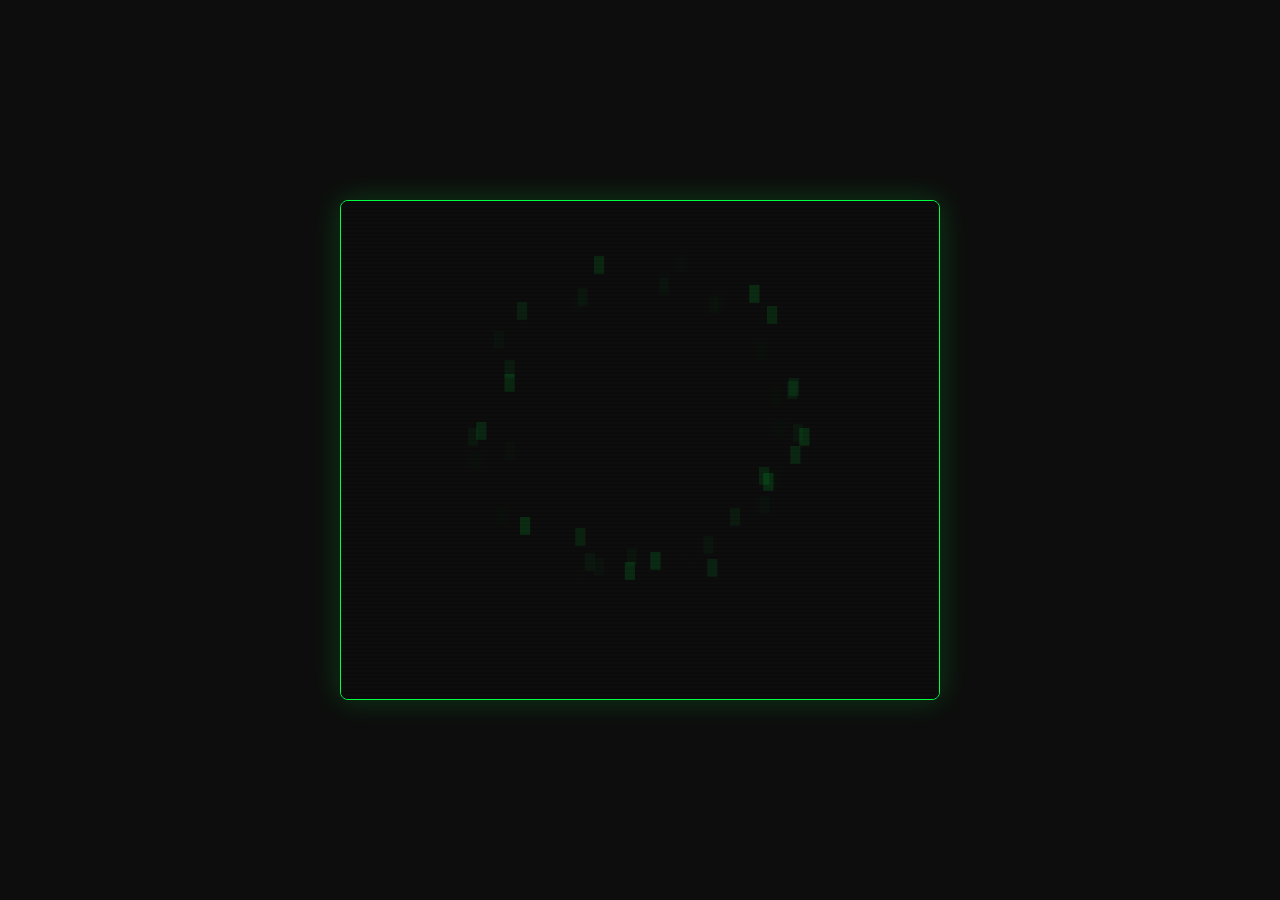
==== ANKFAF.html @ b47f508b "Update ANKFAF.html" ====
<!DOCTYPE html>
<html lang="ru">
<head>
<meta charset="UTF-8">
<meta name="viewport" content="width=device-width, initial-scale=1.0">
<title>NT — ЛИЧНОЕ ДЕЛО</title>
<style>
* { box-sizing: border-box; margin: 0; padding: 0; }
body { background: #0d0d0d; font-family: 'Courier New', monospace; min-height: 100vh; overflow: hidden; }

@keyframes scanmove { 0% { top: -80px; } 100% { top: calc(100% + 80px); } }
@keyframes blink { 50% { opacity: 0; } }

/* DESKTOP */
#desktop { width: 100vw; height: 100vh; position: relative; overflow: hidden; }
#desktop-logo {
  position: fixed; top: 18px; right: 24px; z-index: 1;
  font-size: 13px; line-height: 1.35; white-space: pre; letter-spacing: 2px;
  pointer-events: none; color: #00FF41;
  text-shadow: 0 0 8px #00FF41; opacity: 0.12;
}

/* WINDOW BASE */
.window {
  position: absolute; display: flex; flex-direction: column;
  border: 1px solid var(--wc, #00FF41);
  border-radius: 6px; background: #0d0d0d;
  box-shadow: 0 0 20px rgba(var(--wc-rgb, 0,255,65), 0.1), inset 0 0 20px rgba(0,0,0,0.5);
  overflow: hidden; min-width: 200px; min-height: 120px;
}
.win-scanline {
  position: absolute; left: 0; width: 100%; height: 60px; pointer-events: none; z-index: 6;
  background: linear-gradient(to bottom, transparent 0%, color-mix(in srgb, var(--wc, #00FF41) 5%, transparent) 40%, color-mix(in srgb, var(--wc, #00FF41) 9%, transparent) 50%, color-mix(in srgb, var(--wc, #00FF41) 5%, transparent) 60%, transparent 100%);
  animation: scanmove 4s linear infinite;
}
.win-crt {
  position: absolute; top: 0; left: 0; width: 100%; height: 100%; pointer-events: none; z-index: 5;
  background: repeating-linear-gradient(to bottom, transparent 0px, transparent 3px, rgba(0,0,0,0.1) 3px, rgba(0,0,0,0.1) 4px);
}
.win-titlebar {
  flex-shrink: 0; padding: 8px 14px; display: flex; justify-content: space-between; align-items: center;
  border-bottom: 1px solid color-mix(in srgb, var(--wc, #00FF41) 20%, transparent);
  cursor: move; user-select: none; position: relative; z-index: 7;
}
.win-title { font-size: 13px; color: var(--wc, #00FF41); letter-spacing: 2px; opacity: 0.8; }
.win-body { flex: 1; display: flex; flex-direction: column; overflow: hidden; position: relative; z-index: 2; }
.win-resize {
  position: absolute; bottom: 0; right: 0; width: 14px; height: 14px; cursor: se-resize; z-index: 10;
  background: linear-gradient(135deg, transparent 50%, color-mix(in srgb, var(--wc, #00FF41) 50%, transparent) 50%);
}
.win-close {
  background: transparent; border: 1px solid var(--wc, #00FF41); border-radius: 3px;
  color: var(--wc, #00FF41); font-family: 'Courier New', monospace; font-size: 12px;
  padding: 2px 7px; cursor: pointer; letter-spacing: 1px; opacity: 0.6;
  transition: opacity 0.2s, background 0.2s;
}
.win-close:hover { opacity: 1; background: rgba(0,255,65,0.1); }
.win-scroll { scrollbar-width: thin; scrollbar-color: var(--wc, #00FF41) #0d0d0d; }
.win-scroll::-webkit-scrollbar { width: 4px; }
.win-scroll::-webkit-scrollbar-track { background: #0d0d0d; }
.win-scroll::-webkit-scrollbar-thumb { background: var(--wc, #00FF41); }

/* BOOT */
#boot-overlay {
  position: fixed; top: 0; left: 0; width: 100vw; height: 100vh;
  background: #0d0d0d; z-index: 9999;
  display: flex; align-items: center; justify-content: center;
}
#boot-window {
  background: #0d0d0d; border: 1px solid #00FF41; border-radius: 8px;
  width: 600px; height: 500px; max-width: 96vw; max-height: 96vh;
  box-shadow: 0 0 30px rgba(0,255,65,0.2); position: relative; overflow: hidden;
  display: flex; align-items: center; justify-content: center;
}



/* PAGE WINDOWS */
.page-window { --wc: #00FF41; --wc-rgb: 0,255,65; display: none; width: 420px; height: 460px; }
#pw5 { --wc: #ff4444; --wc-rgb: 255,68,68; }
.page-body { padding: 16px 20px; flex: 1; display: flex; flex-direction: column; overflow: hidden; }
.page-messages {
  flex: 1; overflow-y: auto; font-size: 13px; color: #00FF41; line-height: 1.9;
  scrollbar-width: thin; scrollbar-color: var(--wc, #00FF41) #0d0d0d;
}
.page-messages::-webkit-scrollbar { width: 3px; }
.page-messages::-webkit-scrollbar-thumb { background: var(--wc, #00FF41); }

/* PAGE CONTENT BLOCKS */
.pmsg { opacity: 0; transition: opacity 0.3s ease; margin-bottom: 2px; }
.pmsg.show { opacity: 1; }
.pmsg.sep { opacity: 0.25 !important; }
.pmsg.content { color: #00FF41; opacity: 0.85 !important; }

/* CARD */
.nt-card {
  --cc: #00FF41;
  border: 1px solid color-mix(in srgb, var(--cc) 35%, transparent);
  background: color-mix(in srgb, var(--cc) 5%, black);
  border-radius: 3px; margin: 4px 0;
  opacity: 0; transition: opacity 0.3s;
}
.nt-card.show { opacity: 1; }
.nt-card-head {
  display: flex; align-items: center; gap: 8px;
  padding: 7px 10px; cursor: pointer; user-select: none;
}
.nt-card-toggle {
  width: 18px; height: 18px; flex-shrink: 0;
  display: flex; align-items: center; justify-content: center;
  background: rgba(0,0,0,0.35);
  border: 1px solid color-mix(in srgb, var(--cc) 55%, transparent);
  color: var(--cc); font-size: 15px; line-height: 1;
  border-radius: 2px;
}
.nt-card-name { color: var(--cc); font-size: 14px; flex: 1; }
.nt-card-tags { display: flex; flex-wrap: wrap; gap: 4px; padding: 0 10px 6px 36px; }
.nt-card-tag {
  border: 1px solid color-mix(in srgb, var(--cc) 30%, transparent);
  color: var(--cc); padding: 1px 6px; font-size: 11px;
  letter-spacing: 1px; opacity: 0.75;
  background: color-mix(in srgb, var(--cc) 6%, transparent);
  border-radius: 2px;
}
.nt-card-body {
  display: none; padding: 8px 10px 10px 36px;
  border-top: 1px solid color-mix(in srgb, var(--cc) 15%, transparent);
  font-size: 13px; line-height: 1.7;
}
.nt-card.open .nt-card-body { display: block; }
.nt-card.open .nt-card-toggle { }
.nt-card-line { margin-bottom: 2px; }

/* IMG TRIGGER */
.img-trigger {
  display: inline-flex; flex-direction: column; align-items: flex-start;
  cursor: pointer; vertical-align: bottom; line-height: 1;
}
.img-trigger-label {
  font-size: 10px; letter-spacing: 1px; opacity: 0.5; line-height: 1;
  margin-bottom: 1px; color: inherit;
}
.img-trigger-text {
  text-decoration: underline; text-underline-offset: 3px;
  text-decoration-style: solid; color: inherit;
}

/* NAME LINK */
.name-link {
  color: #62F1F5; text-decoration: underline; cursor: pointer;
  text-shadow: 0 0 6px rgba(98,241,245,0.5); transition: opacity 0.2s;
}
.name-link:hover { opacity: 0.7; }

/* IMAGE POPUP */
#img-popup {
  display: none; position: fixed; z-index: 9000;
  background: #0d0d0d; border: 1px solid #62F1F5; border-radius: 6px;
  box-shadow: 0 0 30px rgba(98,241,245,0.3);
  padding: 8px; flex-direction: column; align-items: center; overflow: hidden;
}
#img-popup.show { display: flex; }
#img-popup .popup-title { font-size: 12px; color: #62F1F5; letter-spacing: 2px; opacity: 0.6; margin-bottom: 6px; align-self: flex-start; }
#img-popup img { width: 220px; height: auto; border-radius: 4px; border: 1px solid rgba(98,241,245,0.2); display: block; }
#img-popup .popup-close { font-size: 12px; color: #62F1F5; opacity: 0.5; margin-top: 6px; cursor: pointer; letter-spacing: 1px; align-self: flex-end; }
#img-popup .popup-close:hover { opacity: 1; }
#img-popup .win-scanline { position: absolute; left: 0; width: 100%; height: 60px; pointer-events: none; z-index: 6;
  background: linear-gradient(to bottom, transparent 0%, rgba(98,241,245,0.05) 40%, rgba(98,241,245,0.09) 50%, rgba(98,241,245,0.05) 60%, transparent 100%);
  animation: scanmove 4s linear infinite; }

/* STATUS BAR + ONLINE */
#statusbar {
  position: fixed; bottom: 16px; right: 20px; z-index: 50;
  display: flex; flex-direction: column; align-items: flex-end; gap: 6px;
  pointer-events: none;
}
#online-indicator {
  font-family: 'Courier New', monospace; font-size: 12px;
  color: #00FF41; letter-spacing: 1px; opacity: 0.7;
  display: flex; align-items: center; gap: 5px;
}
#online-dot { color: #00FF41; font-size: 12px; }
#clock-bar {
  font-family: 'Courier New', monospace; font-size: 13px;
  color: #00FF41; letter-spacing: 2px; opacity: 0.45;
}

/* HISTORY WINDOW */
#history-window {
  --wc: #62F1F5; --wc-rgb: 98,241,245;
  display: none; width: 420px; height: 400px;
}
.history-body { padding: 14px 18px; flex: 1; display: flex; flex-direction: column; overflow: hidden; }
.history-list { flex: 1; overflow-y: auto; font-size: 13px; line-height: 1.8;
  scrollbar-width: thin; scrollbar-color: #62F1F5 #0d0d0d; }
.history-list::-webkit-scrollbar { width: 3px; }
.history-list::-webkit-scrollbar-thumb { background: #62F1F5; }
.h-entry { border-bottom: 1px solid rgba(98,241,245,0.08); padding: 6px 0; }
.h-entry-time { color: #62F1F5; opacity: 0.5; font-size: 12px; }
.h-entry-text { color: #00FF41; }

/* EDITOR WINDOW */
#editor-window {
  --wc: #62F1F5; --wc-rgb: 98,241,245;
  display: none; width: 820px; height: 580px;
}
.editor-body { padding: 12px 14px; flex: 1; display: flex; flex-direction: column; gap: 10px; overflow: hidden; }
.editor-top { display: flex; align-items: center; gap: 10px; flex-shrink: 0; padding-bottom: 10px; border-bottom: 1px solid rgba(98,241,245,0.15); flex-wrap: wrap; }
.editor-page-tabs { display: flex; gap: 4px; }
.editor-tab {
  background: transparent; border: 1px solid rgba(98,241,245,0.3);
  color: #62F1F5; font-family: 'Courier New', monospace; font-size: 12px;
  padding: 3px 10px; cursor: pointer; letter-spacing: 1px; opacity: 0.5;
  transition: opacity 0.2s, background 0.2s;
}
.editor-tab.active { opacity: 1; background: rgba(98,241,245,0.1); }
.editor-tab:hover { opacity: 0.8; }
.editor-status { margin-left: auto; color: #62F1F5; font-size: 12px; letter-spacing: 1px; opacity: 0.6; }

.editor-workspace { flex: 1; min-height: 0; display: grid; grid-template-columns: 1fr 260px; gap: 10px; }

/* BLOCK LIST */
.block-list-wrap { display: flex; flex-direction: column; gap: 6px; min-height: 0; }
.block-list {
  flex: 1; overflow-y: auto; display: flex; flex-direction: column; gap: 6px;
  scrollbar-width: thin; scrollbar-color: #62F1F5 #0d0d0d;
  padding-right: 4px;
}
.block-list::-webkit-scrollbar { width: 3px; }
.block-list::-webkit-scrollbar-thumb { background: #62F1F5; }
.block-list-actions { display: flex; gap: 6px; flex-shrink: 0; }

/* BLOCK ITEMS */
.bl-item {
  border: 1px solid rgba(98,241,245,0.2); background: rgba(0,0,0,0.2);
  border-radius: 3px; overflow: hidden;
}
.bl-item-head {
  display: flex; align-items: center; gap: 6px; padding: 6px 8px;
  border-bottom: 1px solid rgba(98,241,245,0.1);
}
.bl-item-type { font-size: 11px; color: #62F1F5; letter-spacing: 2px; opacity: 0.6; flex-shrink: 0; }
.bl-item-preview { flex: 1; font-size: 13px; color: #00FF41; overflow: hidden; white-space: nowrap; text-overflow: ellipsis; }
.bl-item-preview.text-preview { color: #00FF41; opacity: 0.7; }
.bl-item-btns { display: flex; gap: 3px; flex-shrink: 0; }
.bl-btn {
  background: transparent; border: 1px solid rgba(98,241,245,0.25);
  color: #62F1F5; font-family: 'Courier New', monospace; font-size: 12px;
  padding: 1px 5px; cursor: pointer; opacity: 0.6;
  transition: opacity 0.15s;
}
.bl-btn:hover { opacity: 1; background: rgba(98,241,245,0.08); }
.bl-btn.danger { border-color: rgba(255,68,68,0.3); color: #ff4444; }
.bl-btn.danger:hover { background: rgba(255,68,68,0.08); }

/* CARD EDITOR (right panel) */
.editor-right { display: flex; flex-direction: column; gap: 8px; min-height: 0; overflow-y: auto;
  scrollbar-width: thin; scrollbar-color: #62F1F5 #0d0d0d; }
.editor-right::-webkit-scrollbar { width: 3px; }
.editor-right::-webkit-scrollbar-thumb { background: #62F1F5; }
.editor-panel { border: 1px solid rgba(98,241,245,0.18); background: rgba(98,241,245,0.03); padding: 10px; border-radius: 3px; }
.editor-panel-title { font-size: 11px; color: #62F1F5; letter-spacing: 2px; opacity: 0.7; margin-bottom: 8px; }
.e-field { display: flex; flex-direction: column; gap: 4px; margin-bottom: 8px; }
.e-label { font-size: 11px; color: #62F1F5; letter-spacing: 1px; opacity: 0.6; }
.e-input, .e-textarea {
  background: rgba(0,0,0,0.3); border: 1px solid rgba(98,241,245,0.2);
  color: #00FF41; font-family: 'Courier New', monospace; font-size: 13px;
  padding: 5px 7px; outline: none; width: 100%; border-radius: 2px;
}
.e-textarea { resize: none; min-height: 70px; line-height: 1.6; }
.e-color-row { display: grid; grid-template-columns: 28px 1fr; gap: 6px; align-items: center; }
.e-swatch { width: 28px; height: 28px; border: 1px solid rgba(98,241,245,0.3); border-radius: 2px; background: #00FF41; cursor: pointer; }
.e-btn {
  background: transparent; border: 1px solid rgba(98,241,245,0.35);
  color: #62F1F5; font-family: 'Courier New', monospace; font-size: 12px;
  padding: 5px 8px; cursor: pointer; width: 100%; letter-spacing: 1px;
  transition: background 0.15s;
}
.e-btn:hover { background: rgba(98,241,245,0.09); }
.e-btn.primary { border-color: rgba(0,255,65,0.4); color: #00FF41; }
.e-btn.primary:hover { background: rgba(0,255,65,0.08); }

/* TAGS EDITOR */
.tags-list { display: flex; flex-wrap: wrap; gap: 4px; margin-bottom: 6px; min-height: 20px; }
.tag-pill {
  display: flex; align-items: center; gap: 3px;
  border: 1px solid rgba(98,241,245,0.3); color: #62F1F5;
  font-size: 11px; letter-spacing: 1px; padding: 1px 4px 1px 6px;
  background: rgba(98,241,245,0.05); border-radius: 2px;
}
.tag-pill-remove { background: none; border: none; color: #ff4444; cursor: pointer; font-size: 12px; padding: 0 0 0 4px; opacity: 0.6; }
.tag-pill-remove:hover { opacity: 1; }
.tag-add-row { display: flex; gap: 5px; }
.tag-add-row .e-input { flex: 1; }

/* STAT BLOCK (page view) */
.nt-stat {
  display: flex; align-items: center; gap: 8px;
  padding: 5px 4px; margin: 2px 0;
  opacity: 0; transition: opacity 0.3s;
}
.nt-stat.show { opacity: 1; }
.nt-stat-name {
  flex: 1; font-size: 13px; color: #00FF41; letter-spacing: 1px;
}
.nt-stat-controls {
  display: flex; align-items: center; gap: 4px; flex-shrink: 0;
}
.nt-stat-btn {
  background: transparent; border: 1px solid rgba(0,255,65,0.3);
  color: #00FF41; font-family: 'Courier New', monospace; font-size: 13px;
  width: 20px; height: 20px; cursor: pointer; line-height: 1;
  display: flex; align-items: center; justify-content: center;
  border-radius: 2px; transition: background 0.15s, opacity 0.15s;
  padding: 0; flex-shrink: 0;
}
.nt-stat-btn:hover { background: rgba(0,255,65,0.1); }
.nt-stat-val {
  font-size: 15px; font-family: 'Courier New', monospace;
  color: #00FF41; min-width: 28px; text-align: center;
  cursor: pointer; border-bottom: 1px solid rgba(0,255,65,0.3);
  padding: 1px 3px; transition: border-color 0.15s;
}
.nt-stat-val:hover { border-color: rgba(0,255,65,0.7); }
.nt-stat-val.editing {
  background: rgba(0,255,65,0.07); border-color: #00FF41;
  outline: none; min-width: 36px;
}
.nt-stat-mod {
  font-size: 13px; color: #62F1F5; min-width: 32px; text-align: right;
  letter-spacing: 1px; opacity: 0.85;
}

/* LINES EDITOR */
.lines-list { display: flex; flex-direction: column; gap: 4px; margin-bottom: 6px; }
.line-item { display: flex; gap: 5px; align-items: center; }
.line-swatch { width: 20px; height: 20px; border: 1px solid rgba(98,241,245,0.3); border-radius: 2px; flex-shrink: 0; cursor: pointer; }
.line-input { flex: 1; background: rgba(0,0,0,0.3); border: 1px solid rgba(98,241,245,0.2); color: #00FF41; font-family: 'Courier New', monospace; font-size: 13px; padding: 3px 6px; outline: none; border-radius: 2px; }
.line-remove { background: none; border: none; color: #ff4444; cursor: pointer; font-size: 14px; opacity: 0.5; padding: 0 2px; }
.line-remove:hover { opacity: 1; }

/* STAT BLOCK */
.nt-stat {
  display: flex; align-items: center; gap: 8px;
  padding: 5px 6px; border-bottom: 1px solid rgba(0,255,65,0.08);
  opacity: 0; transition: opacity 0.3s;
}
.nt-stat.show { opacity: 1; }
.nt-stat-name {
  color: #00FF41; font-size: 13px; letter-spacing: 1px;
  flex: 1; opacity: 0.85;
}
.nt-stat-controls {
  display: flex; align-items: center; gap: 4px; flex-shrink: 0;
}
.nt-stat-btn {
  background: transparent; border: 1px solid rgba(0,255,65,0.3);
  color: #00FF41; font-family: 'Courier New', monospace;
  font-size: 15px; line-height: 1; padding: 1px 6px;
  cursor: pointer; border-radius: 2px; opacity: 0.7;
  transition: opacity 0.15s, background 0.15s; user-select: none;
}
.nt-stat-btn:hover { opacity: 1; background: rgba(0,255,65,0.1); }
.nt-stat-val {
  min-width: 32px; text-align: center; cursor: pointer;
  color: #00FF41; font-size: 15px; font-family: 'Courier New', monospace;
  border: 1px solid transparent; border-radius: 2px;
  padding: 1px 4px; transition: border-color 0.15s;
}
.nt-stat-val:hover { border-color: rgba(0,255,65,0.3); }
.nt-stat-val-input {
  width: 38px; text-align: center; background: rgba(0,0,0,0.4);
  border: 1px solid rgba(0,255,65,0.5); color: #00FF41;
  font-family: 'Courier New', monospace; font-size: 15px;
  padding: 1px 4px; outline: none; border-radius: 2px;
}
.nt-stat-mod {
  font-size: 13px; font-family: 'Courier New', monospace;
  min-width: 30px; text-align: right; color: #62F1F5;
  opacity: 0.8; letter-spacing: 1px;
}
.nt-stat-dice {
  font-size: 12px; color: #ffd700; opacity: 0.7; letter-spacing: 1px;
  white-space: nowrap; padding-left: 4px;
}

/* TEXT EDITOR MODAL */
#text-editor-modal {
  display: none; position: fixed; z-index: 8500;
  top: 50%; left: 50%; transform: translate(-50%, -50%);
  width: 480px; max-width: 96vw;
  background: #0d0d0d; border: 1px solid #62F1F5; border-radius: 6px;
  box-shadow: 0 0 30px rgba(98,241,245,0.2); overflow: hidden;
  flex-direction: column;
}
#text-editor-modal.show { display: flex; }
#text-editor-modal .tem-scanline {
  position: absolute; left: 0; width: 100%; height: 60px; pointer-events: none; z-index: 6;
  background: linear-gradient(to bottom, transparent 0%, rgba(98,241,245,0.05) 40%, rgba(98,241,245,0.09) 50%, rgba(98,241,245,0.05) 60%, transparent 100%);
  animation: scanmove 4s linear infinite;
}
#text-editor-modal .tem-crt {
  position: absolute; top: 0; left: 0; width: 100%; height: 100%; pointer-events: none; z-index: 5;
  background: repeating-linear-gradient(to bottom, transparent 0px, transparent 3px, rgba(0,0,0,0.1) 3px, rgba(0,0,0,0.1) 4px);
}
.tem-titlebar {
  position: relative; z-index: 7; padding: 8px 14px;
  display: flex; justify-content: space-between; align-items: center;
  border-bottom: 1px solid rgba(98,241,245,0.2);
}
.tem-title { font-size: 12px; color: #62F1F5; letter-spacing: 2px; opacity: 0.8; }
.tem-body { position: relative; z-index: 2; padding: 14px; display: flex; flex-direction: column; gap: 10px; }
#tem-textarea {
  background: rgba(0,0,0,0.4); border: 1px solid rgba(98,241,245,0.25);
  color: #00FF41; font-family: 'Courier New', monospace; font-size: 14px;
  padding: 10px; outline: none; resize: vertical; min-height: 160px;
  line-height: 1.7; border-radius: 2px; width: 100%;
}
#tem-textarea:focus { border-color: rgba(98,241,245,0.5); }
.tem-footer { display: flex; gap: 8px; justify-content: flex-end; }
.line-edit-btn {
  background: transparent; border: 1px solid rgba(98,241,245,0.25);
  color: #62F1F5; font-family: 'Courier New', monospace; font-size: 12px;
  padding: 2px 7px; cursor: pointer; opacity: 0.7; border-radius: 2px;
  transition: opacity 0.15s, background 0.15s; flex-shrink: 0;
}
.line-edit-btn:hover { opacity: 1; background: rgba(98,241,245,0.08); }


/* DESKTOP ICONS */
#desktop-icons {
  position: fixed;
  top: 22px;
  left: 22px;
  z-index: 4;
  display: none;
  grid-auto-flow: column;
  grid-template-rows: repeat(auto-fill, 110px);
  grid-auto-columns: 96px;
  max-height: calc(100vh - 44px);
  gap: 14px 18px;
  align-content: start;
}
.desktop-icon {
  width: 88px;
  display: flex;
  flex-direction: column;
  align-items: center;
  gap: 6px;
  cursor: pointer;
  user-select: none;
  padding: 6px 4px;
  border-radius: 4px;
  transition: background 0.15s, opacity 0.15s, transform 0.15s;
}
.desktop-icon:hover {
  background: rgba(0,255,65,0.08);
  transform: translateY(-2px);
}
.desktop-icon-symbol {
  width: 44px;
  height: 44px;
  border: 1px solid rgba(0,255,65,0.35);
  display: flex;
  align-items: center;
  justify-content: center;
  color: #00FF41;
  font-size: 20px;
  background: rgba(0,0,0,0.35);
  box-shadow: 0 0 12px rgba(0,255,65,0.08);
  text-shadow: 0 0 8px rgba(0,255,65,0.5);
}
.desktop-icon-label {
  color: #00FF41;
  font-size: 12px;
  letter-spacing: 1px;
  text-align: center;
  line-height: 1.4;
  text-shadow: 0 0 6px rgba(0,255,65,0.35);
}

/* PAGE 5 — LAUNCHER */
.p5-launcher {
  flex: 1; display: flex; flex-direction: column;
  padding: 14px 16px; gap: 10px; overflow-y: auto;
  scrollbar-width: thin; scrollbar-color: #ff4444 #0d0d0d;
}
.p5-launcher::-webkit-scrollbar { width: 3px; }
.p5-launcher::-webkit-scrollbar-thumb { background: #ff4444; }
.p5-launcher-header {
  font-size: 11px; color: #ff4444; letter-spacing: 2px; opacity: 0.4;
  border-bottom: 1px solid rgba(255,68,68,0.12); padding-bottom: 8px;
}
.p5-app-grid {
  display: flex; flex-wrap: wrap; gap: 10px;
}
.p5-app-icon {
  width: 80px; display: flex; flex-direction: column; align-items: center; gap: 5px;
  cursor: pointer; padding: 8px 4px; border-radius: 4px;
  border: 1px solid rgba(255,68,68,0.12); background: rgba(255,68,68,0.03);
  transition: background 0.15s, border-color 0.15s, transform 0.15s;
  user-select: none;
}
.p5-app-icon:hover {
  background: rgba(255,68,68,0.09); border-color: rgba(255,68,68,0.35);
  transform: translateY(-2px);
}
.p5-app-symbol {
  width: 40px; height: 40px; display: flex; align-items: center; justify-content: center;
  border: 1px solid rgba(255,68,68,0.3); border-radius: 3px;
  color: #ff4444; font-size: 18px; background: rgba(0,0,0,0.4);
  box-shadow: 0 0 10px rgba(255,68,68,0.07);
  text-shadow: 0 0 8px rgba(255,68,68,0.5);
}
.p5-app-label {
  color: #ff4444; font-size: 11px; letter-spacing: 1px;
  text-align: center; line-height: 1.3; opacity: 0.7;
}

/* PAGE 5 — EMBEDDED PLAYER */
.p5-player {
  flex: 1; display: flex; flex-direction: column; overflow: hidden;
}
.p5-player-titlebar {
  flex-shrink: 0; padding: 8px 12px;
  border-bottom: 1px solid rgba(255,68,68,0.15);
  display: flex; align-items: center; gap: 8px;
}
.p5-player-rec {
  width: 7px; height: 7px; border-radius: 50%;
  background: #ff4444; box-shadow: 0 0 6px #ff4444;
  animation: blink 1s step-end infinite; flex-shrink: 0;
}
.p5-player-rec.stopped { background: rgba(255,68,68,0.2); box-shadow: none; animation: none; }
.p5-player-title { font-size: 12px; letter-spacing: 2px; color: #ff4444; opacity: 0.65; flex: 1; }
.p5-player-id { font-size: 11px; letter-spacing: 1px; color: rgba(255,68,68,0.3); }

.p5-waveform-bar {
  flex-shrink: 0; padding: 6px 12px 5px;
  border-bottom: 1px solid rgba(255,68,68,0.1);
  display: flex; align-items: center; gap: 8px;
}
.p5-waveform-vis { display: flex; align-items: center; gap: 2px; height: 20px; flex: 1; }
.p5-wf-bar {
  width: 3px; height: 100%;
  background: rgba(255,68,68,0.18); border-radius: 1px;
  transform: scaleY(0.2); transform-origin: center;
}
.p5-waveform-vis.playing .p5-wf-bar {
  background: #ff4444;
  animation: waveform 0.6s ease-in-out infinite;
}
.p5-waveform-vis.playing .p5-wf-bar:nth-child(2n) { animation-delay: 0.10s; }
.p5-waveform-vis.playing .p5-wf-bar:nth-child(3n) { animation-delay: 0.20s; }
.p5-waveform-vis.playing .p5-wf-bar:nth-child(4n) { animation-delay: 0.30s; }
.p5-waveform-vis.playing .p5-wf-bar:nth-child(5n) { animation-delay: 0.15s; }
.p5-waveform-vis.playing .p5-wf-bar:nth-child(6n) { animation-delay: 0.25s; }
.p5-wf-timer { font-size: 12px; color: rgba(255,68,68,0.45); letter-spacing: 2px; flex-shrink: 0; min-width: 52px; text-align: right; }

.p5-controls {
  flex-shrink: 0; padding: 6px 12px;
  border-bottom: 1px solid rgba(255,68,68,0.1);
  display: flex; align-items: center; gap: 6px;
}
.p5-ctrl-btn {
  background: transparent; border: 1px solid rgba(255,68,68,0.3);
  color: #ff4444; font-family: 'Courier New', monospace;
  font-size: 11px; letter-spacing: 2px; padding: 3px 10px;
  cursor: pointer; border-radius: 2px; opacity: 0.7;
  transition: opacity 0.15s, background 0.15s;
}
.p5-ctrl-btn:hover { opacity: 1; background: rgba(255,68,68,0.08); }
.p5-ctrl-btn.primary { border-color: rgba(255,68,68,0.6); opacity: 1; }
.p5-ctrl-btn:disabled { opacity: 0.2; cursor: default; pointer-events: none; }
.p5-ctrl-speed { margin-left: auto; font-size: 11px; color: rgba(255,68,68,0.3); letter-spacing: 1px; display: flex; gap: 5px; align-items: center; }
.p5-speed-opt { cursor: pointer; padding: 1px 4px; border-radius: 2px; transition: color 0.15s, background 0.15s; }
.p5-speed-opt:hover { color: #ff4444; }
.p5-speed-opt.active { color: #ff4444; background: rgba(255,68,68,0.1); }

.p5-log-body {
  flex: 1; overflow-y: auto; padding: 10px 14px 14px;
  scrollbar-width: thin; scrollbar-color: rgba(255,68,68,0.3) #0d0d0d;
}
.p5-log-body::-webkit-scrollbar { width: 3px; }
.p5-log-body::-webkit-scrollbar-thumb { background: rgba(255,68,68,0.3); }
.p5-log-line {
  font-size: 13px; line-height: 1.8; margin-bottom: 1px;
  opacity: 0; transition: opacity 0.4s ease;
}
.p5-log-line.visible { opacity: 1; }
.p5-log-line.type-header { font-size: 12px; letter-spacing: 1px; margin-bottom: 4px; color: rgba(255,68,68,0.38); }
.p5-log-line.type-sfx    { font-style: italic; color: rgba(255,68,68,0.36); }
.p5-log-line.type-end    { letter-spacing: 2px; margin-top: 4px; color: rgba(255,68,68,0.28); cursor: pointer; display: inline-block; transition: color 0.2s, text-shadow 0.2s; }
.p5-log-line.type-end:hover { color: #ff4444; text-shadow: 0 0 8px rgba(255,68,68,0.6); }
.p5-log-line.type-blank  { height: 7px; }
.p5-idle-msg { padding: 24px 0; text-align: center; }
.p5-idle-symbol { font-size: 24px; color: rgba(255,68,68,0.16); margin-bottom: 8px; letter-spacing: 4px; }
.p5-idle-text   { font-size: 12px; color: rgba(255,68,68,0.18); letter-spacing: 3px; }

@keyframes waveform { 0%,100% { transform: scaleY(0.25); } 50% { transform: scaleY(1); } }
@keyframes glitch {
  0%,93%,100% { transform: none; box-shadow: none; }
  94% { transform: translate(-2px,0) skewX(-1.5deg); box-shadow: 0 0 0 1px rgba(98,241,245,0.0); }
  95% { transform: translate(-3px,1px) skewX(-2.5deg); box-shadow: 0 0 8px 1px rgba(98,241,245,0.55), inset 0 0 12px rgba(98,241,245,0.08); }
  96% { transform: translate(3px,-1px) skewX(1.5deg); box-shadow: 0 0 14px 2px rgba(98,241,245,0.7), inset 0 0 18px rgba(98,241,245,0.12); }
  97% { transform: translate(-1px,0) skewX(-0.5deg); box-shadow: 0 0 6px 1px rgba(98,241,245,0.35); }
  98% { transform: none; box-shadow: none; }
}
@keyframes p5-window-glitch {
  0%,88%,100% { transform: none; }
  90% { transform: translate(-3px,1px) skewX(-2deg); }
  92% { transform: translate(3px,-1px) skewX(2deg); }
  94% { transform: translate(-1px,0) skewX(-1deg); }
  96% { transform: none; }
}
.p5-window-glitching { animation: p5-window-glitch 0.4s linear infinite; }

#pw5.p5-cyan-theme .p5-log-line.type-end { color: rgba(98,241,245,0.28); }
#pw5.p5-cyan-theme .p5-log-line.type-end:hover { color: #62F1F5; text-shadow: 0 0 8px rgba(98,241,245,0.6); }
#pw5.p5-cyan-theme .p5-ctrl-speed { color: rgba(98,241,245,0.4); }
#pw5.p5-cyan-theme .p5-speed-opt:hover { color: #62F1F5; }
#pw5.p5-cyan-theme .p5-speed-opt.active { color: #62F1F5; background: rgba(98,241,245,0.1); }
  0%,100% { transform: translate(0,0); }
  20% { transform: translate(-4px,2px); }
  40% { transform: translate(4px,-2px); }
  60% { transform: translate(-3px,-1px); }
  80% { transform: translate(3px,1px); }
}

.p5-player.p5-shake-burst { animation: p5-shake 0.08s linear infinite; }
#pw5.p5-glitch-idle { animation: glitch 14s infinite; }
.p5-player.p5-no-waveform .p5-waveform-bar { display: none; }
.p5-log-line.type-sep { letter-spacing: 1px; color: rgba(255,68,68,0.35); margin: 6px 0; }
.p5-log-line.p5-corrupted { color: #62F1F5 !important; text-shadow: 0 0 6px rgba(98,241,245,0.4); }

#pw5.p5-cyan-theme,
#pw5.p5-cyan-theme .p5-player {
  --p5-accent: #62F1F5;
  --p5-accent-rgb: 98, 241, 245;
}
#pw5.p5-cyan-theme .p5-launcher-header,
#pw5.p5-cyan-theme .p5-app-icon,
#pw5.p5-cyan-theme .p5-app-symbol,
#pw5.p5-cyan-theme .p5-app-label,
#pw5.p5-cyan-theme .p5-player-title,
#pw5.p5-cyan-theme .p5-player-id,
#pw5.p5-cyan-theme .p5-ctrl-btn,
#pw5.p5-cyan-theme .p5-wf-timer,
#pw5.p5-cyan-theme .p5-speed-opt.active {
  color: var(--p5-accent);
  border-color: rgba(var(--p5-accent-rgb), 0.35);
}
#pw5.p5-cyan-theme .p5-player-rec { background: var(--p5-accent); box-shadow: 0 0 6px var(--p5-accent); }
#pw5.p5-cyan-theme .p5-waveform-vis.playing .p5-wf-bar { background: var(--p5-accent); }
/* sfx, header, разделители, скроллбар, waveform-bar бордер, controls бордер */
#pw5.p5-cyan-theme .p5-log-line.type-sfx    { color: rgba(98,241,245,0.38); }
#pw5.p5-cyan-theme .p5-log-line.type-header { color: rgba(98,241,245,0.38); }
#pw5.p5-cyan-theme .p5-log-line.type-sep    { color: rgba(98,241,245,0.35); }
#pw5.p5-cyan-theme .p5-log-body { scrollbar-color: rgba(98,241,245,0.35) #0d0d0d; }
#pw5.p5-cyan-theme .p5-log-body::-webkit-scrollbar-thumb { background: rgba(98,241,245,0.35); }
#pw5.p5-cyan-theme .p5-waveform-bar { border-bottom-color: rgba(98,241,245,0.1); }
#pw5.p5-cyan-theme .p5-controls { border-bottom-color: rgba(98,241,245,0.1); }
#pw5.p5-cyan-theme .p5-player-titlebar { border-bottom-color: rgba(98,241,245,0.15); }
#pw5.p5-cyan-theme .p5-wf-bar { background: rgba(98,241,245,0.18); }
#pw5.p5-cyan-theme .p5-idle-symbol { color: rgba(98,241,245,0.16); }
#pw5.p5-cyan-theme .p5-idle-text   { color: rgba(98,241,245,0.18); }
#pw5.p5-cyan-theme .p5-launcher { scrollbar-color: #62F1F5 #0d0d0d; }

/* SAVE CONSOLE */
.console-log {
  height: 90px; overflow-y: auto; color: #62F1F5; font-size: 12px; line-height: 1.6;
  margin-bottom: 6px; scrollbar-width: thin; scrollbar-color: #62F1F5 #0d0d0d;
}
.console-log::-webkit-scrollbar { width: 3px; }
.console-log::-webkit-scrollbar-thumb { background: #62F1F5; }
.console-row { display: flex; align-items: center; gap: 5px; }
.console-prompt { color: #00FF41; opacity: 0.6; font-size: 12px; }
.console-input {
  flex: 1; background: transparent; border: none;
  border-bottom: 1px solid rgba(98,241,245,0.2);
  outline: none; color: #00FF41; font-family: 'Courier New', monospace; font-size: 13px;
}
</style>
</head>
<body>
<div id="desktop">
  <canvas id="desktop-bg" style="position:fixed;top:0;left:0;width:100vw;height:100vh;z-index:0;pointer-events:none;opacity:0.18;"></canvas>
  <div id="desktop-logo">███░███░░░░██░░░░
░██░████░░░██░░░░
░░█░██░██░░██░█░░
░░░░██░░██░██░██░
░░░░██░░░████░███</div>

  <div id="desktop-icons"></div>

  <!-- BOOT -->
  <div id="boot-overlay">
    <div id="boot-window">
      <canvas id="c" width="600" height="500"></canvas>
      <div id="start-btn" style="
        display:none;
        position:absolute;
        left:50%;
        top:50%;
        transform:translate(-50%, 110px);
        font-family:'Courier New',monospace;
        font-size:13px;
        letter-spacing:3px;
        color:#00FF41;
        border:1px solid rgba(0,255,65,0.6);
        padding:8px 32px;
        background:rgba(0,255,65,0.06);
        cursor:pointer;
        text-shadow:0 0 10px rgba(0,255,65,0.8);
        box-shadow:0 0 18px rgba(0,255,65,0.15);
        transition:background 0.2s,box-shadow 0.2s;
        user-select:none;
        z-index:10;
      " onmouseover="this.style.background='rgba(0,255,65,0.13)';this.style.boxShadow='0 0 28px rgba(0,255,65,0.35)'"
         onmouseout="this.style.background='rgba(0,255,65,0.06)';this.style.boxShadow='0 0 18px rgba(0,255,65,0.15)'"
         onclick="startApp()"
      >[ START ]</div>
    </div>
  </div>

  <!-- PAGE WINDOWS -->
  <div class="window page-window" id="pw1"><div class="win-scanline"></div><div class="win-crt"></div><div class="win-titlebar" id="tb1"><span class="win-title">PAGE 1 — КРАТКАЯ ИНФОРМАЦИЯ</span><button class="win-close">[X]</button></div><div class="win-body"><div class="page-body"><div class="page-messages win-scroll" id="pm1"></div></div></div><div class="win-resize"></div></div>
  <div class="window page-window" id="pw2"><div class="win-scanline"></div><div class="win-crt"></div><div class="win-titlebar" id="tb2"><span class="win-title">PAGE 2 — ХАРАКТЕРИСТИКИ</span><button class="win-close">[X]</button></div><div class="win-body"><div class="page-body"><div class="page-messages win-scroll" id="pm2"></div></div></div><div class="win-resize"></div></div>
  <div class="window page-window" id="pw3"><div class="win-scanline"></div><div class="win-crt"></div><div class="win-titlebar" id="tb3"><span class="win-title">PAGE 3 — НАВЫКИ</span><button class="win-close">[X]</button></div><div class="win-body"><div class="page-body"><div class="page-messages win-scroll" id="pm3"></div></div></div><div class="win-resize"></div></div>
  <div class="window page-window" id="pw4"><div class="win-scanline"></div><div class="win-crt"></div><div class="win-titlebar" id="tb4"><span class="win-title">PAGE 4 — СНАРЯЖЕНИЕ</span><button class="win-close">[X]</button></div><div class="win-body"><div class="page-body"><div class="page-messages win-scroll" id="pm4"></div></div></div><div class="win-resize"></div></div>
  <div class="window page-window" id="pw5"><div class="win-scanline"></div><div class="win-crt"></div><div class="win-titlebar" id="tb5"><span class="win-title">PAGE 5 — ЧЁРНЫЙ ЯЩИК</span><button class="win-close">[X]</button></div><div class="win-body"><div class="page-body"><div class="page-messages win-scroll" id="pm5"></div></div></div><div class="win-resize"></div></div>

  <!-- EDITOR WINDOW -->
  <div class="window" id="editor-window">
    <div class="win-scanline"></div><div class="win-crt"></div>
    <div class="win-titlebar" id="tb-editor">
      <span class="win-title">NT — РЕДАКТОР</span>
      <button class="win-close">[X]</button>
    </div>
    <div class="win-body">
      <div class="editor-body">
        <div class="editor-top">
          <div class="editor-page-tabs" id="editor-tabs">
            <button class="editor-tab active" data-page="1">PAGE 1</button>
            <button class="editor-tab" data-page="2">PAGE 2</button>
            <button class="editor-tab" data-page="3">PAGE 3</button>
            <button class="editor-tab" data-page="4">PAGE 4</button>
            <button class="editor-tab" data-page="5">PAGE 5</button>
          </div>
          <span class="editor-status" id="editor-status">—</span>
        </div>
        <div class="editor-workspace">
          <!-- LEFT: block list -->
          <div class="block-list-wrap">
            <div class="block-list" id="block-list"></div>
            <div class="block-list-actions">
              <button class="e-btn primary" id="btn-add-card">+ КАРТОЧКА</button>
              <button class="e-btn" id="btn-add-text">+ ТЕКСТ</button>
              <button class="e-btn" id="btn-add-divider">+ РАЗДЕЛИТЕЛЬ</button>
              <button class="e-btn" id="btn-add-stat" style="display:none;border-color:rgba(98,241,245,0.4);color:#62F1F5">+ СТАТ</button>
            </div>
          </div>
          <!-- RIGHT: panels -->
          <div class="editor-right">
            <!-- Card editor -->
            <div class="editor-panel" id="panel-card">
              <div class="editor-panel-title">РЕДАКТОР КАРТОЧКИ</div>
              <div class="e-field">
                <div class="e-label">НАЗВАНИЕ</div>
                <input class="e-input" id="card-name" type="text" spellcheck="false" placeholder="Название карточки" />
              </div>
              <div class="e-field">
                <div class="e-label">ЦВЕТ КАРТОЧКИ</div>
                <div class="e-color-row">
                  <div class="e-swatch" id="card-color-swatch"></div>
                  <input class="e-input" id="card-color" type="text" spellcheck="false" placeholder="#00FF41" />
                </div>
              </div>
              <div class="e-field">
                <div class="e-label">ТЕГИ</div>
                <div class="tags-list" id="tags-list"></div>
                <div class="tag-add-row">
                  <div class="e-swatch" id="tag-color-swatch" style="background:#62F1F5;flex-shrink:0;width:24px;height:24px" title="Цвет тега"></div>
                  <input class="e-input" id="tag-color" type="text" value="#62F1F5" spellcheck="false" style="width:70px;flex-shrink:0" />
                  <input class="e-input" id="tag-input" type="text" spellcheck="false" placeholder="Новый тег" />
                  <button class="e-btn" id="btn-add-tag" style="width:auto;padding:5px 10px">+</button>
                </div>
              </div>
              <div class="e-field">
                <div class="e-label">СТРОКИ ТЕКСТА</div>
                <div class="lines-list" id="lines-list"></div>
                <button class="e-btn" id="btn-add-line">+ СТРОКА</button>
              </div>
              <button class="e-btn primary" id="btn-save-card" style="margin-top:4px">СОХРАНИТЬ КАРТОЧКУ</button>
            </div>
            <!-- Text editor -->
            <div class="editor-panel" id="panel-text" style="display:none">
              <div class="editor-panel-title">РЕДАКТОР ТЕКСТА</div>
              <div class="e-field">
                <div class="e-label">ЦВЕТ</div>
                <div class="e-color-row">
                  <div class="e-swatch" id="text-color-swatch"></div>
                  <input class="e-input" id="text-color" type="text" spellcheck="false" placeholder="#00FF41" />
                </div>
              </div>
              <div class="e-field">
                <div class="e-label">ТЕКСТ</div>
                <div id="text-content-preview" style="font-size:10px;color:#00FF41;opacity:0.5;min-height:18px;overflow:hidden;white-space:nowrap;text-overflow:ellipsis;margin-bottom:4px">—</div>
                <button class="e-btn" id="btn-open-text-modal">✎ РЕДАКТИРОВАТЬ ТЕКСТ</button>
              </div>
              <button class="e-btn primary" id="btn-save-text">СОХРАНИТЬ ТЕКСТ</button>
            </div>
            <!-- Stat editor -->
            <div class="editor-panel" id="panel-stat" style="display:none">
              <div class="editor-panel-title">РЕДАКТОР СТАТА</div>
              <div class="e-field">
                <div class="e-label">НАЗВАНИЕ</div>
                <input class="e-input" id="stat-name" type="text" spellcheck="false" placeholder="Сила" />
              </div>
              <div class="e-field">
                <div class="e-label">ЗНАЧЕНИЕ (1–30)</div>
                <input class="e-input" id="stat-value" type="number" min="1" max="30" value="20" />
              </div>
              <button class="e-btn primary" id="btn-save-stat" style="margin-top:4px">СОХРАНИТЬ СТАТ</button>
            </div>
            <!-- Links panel -->
            <div class="editor-panel">
              <div class="editor-panel-title">ССЫЛКИ НА КАРТИНКИ</div>
              <div class="lines-list" id="links-list"></div>
              <div class="e-field" style="margin-bottom:4px">
                <input class="e-input" id="link-word" type="text" spellcheck="false" placeholder="слово или фраза" />
              </div>
              <div class="e-field" style="margin-bottom:6px">
                <input class="e-input" id="link-url" type="text" spellcheck="false" placeholder="https://..." />
              </div>
              <button class="e-btn" id="btn-add-link">+ ДОБАВИТЬ</button>
            </div>
            <!-- Save console -->
            <div class="editor-panel">
              <div class="editor-panel-title">КОНСОЛЬ</div>
              <div class="console-log" id="console-log"></div>
              <div class="console-row">
                <span class="console-prompt">&gt;</span>
                <input class="console-input" id="console-input" type="text" spellcheck="false" placeholder="help" />
              </div>
            </div>
          </div>
        </div>
      </div>
    </div>
    <div class="win-resize"></div>
  </div>

  <!-- STATUS BAR -->
  <div id="statusbar">
    <div id="online-indicator"><span id="online-dot">●</span><span id="online-count">1 online</span></div>
    <div id="clock-bar">--:-- -- --/--/----</div>
  </div>

  <!-- HISTORY WINDOW -->
  <div class="window" id="history-window">
    <div class="win-scanline"></div><div class="win-crt"></div>
    <div class="win-titlebar" id="tb-history">
      <span class="win-title">NT — ИСТОРИЯ ИЗМЕНЕНИЙ</span>
      <button class="win-close">[X]</button>
    </div>
    <div class="win-body">
      <div class="history-body">
        <div class="history-list win-scroll" id="history-list"></div>
      </div>
    </div>
    <div class="win-resize"></div>
  </div>

  <!-- TEXT EDITOR MODAL -->
  <div id="text-editor-modal">
    <div class="tem-scanline"></div><div class="tem-crt"></div>
    <div class="tem-titlebar">
      <span class="tem-title" id="tem-title">РЕДАКТОР ТЕКСТА</span>
      <button class="win-close" id="tem-cancel">[X]</button>
    </div>
    <div class="tem-body">
      <textarea id="tem-textarea" spellcheck="false" placeholder="Введи текст..."></textarea>
      <div class="tem-footer">
        <button class="e-btn" id="tem-cancel2">ОТМЕНА</button>
        <button class="e-btn primary" id="tem-save">СОХРАНИТЬ</button>
      </div>
    </div>
  </div>

  <!-- IMAGE POPUP -->
  <div id="img-popup">
    <div class="win-scanline"></div>
    <div class="popup-title">ЛИЧНОЕ ДЕЛО — DEVAIT LITE NR 13</div>
    <img src="" alt="(нет изображения)" style="min-height:100px;background:#0a0a0a;" />
    <div class="popup-close" id="popup-close-btn">[ЗАКРЫТЬ]</div>
  </div>
</div>

<script>
// ─── DEFAULT PAGE DATA ───────────────────────────────────────────────────────
const DEFAULT_PAGES = {
  1: [
    { type: 'text', color: '#00FF41', text: '|[ > ] Имя: __NAME__' },
    { type: 'text', color: '#62F1F5', text: '|[ > ] [Unknown Administrative System] : Дивайт' },
    { type: 'text', color: '#00FF41', text: '|[ > ] Возраст: 49 земных лет' },
    { type: 'text', color: '#62F1F5', text: '|[ > ] [Unknown Administrative System] : Ну тут он не врёт.' },
    { type: 'text', color: '#00FF41', text: '|[ > ] Рост: 190 см' },
    { type: 'text', color: '#62F1F5', text: '|[ > ] [Unknown Administrative System] : Он лжёт, я на 3 см больше.' },
    { type: 'text', color: '#00FF41', text: '|[ > ] Вес: 143 кг' },
    { type: 'text', color: '#62F1F5', text: '|[ > ] [Unknown Administrative System] : Со снаряжением 155 кг' },
    { type: 'text', color: '#00FF41', text: '|[ > ] Деньги на счёте NT: 2570 кредитов' },
    { type: 'text', color: '#62F1F5', text: '|[ > ] [Unknown Administrative System] : У меня в корпусе ещё купюра в 5 кредитов :^)' },
  ],
  2: [
    { type: 'text', color: '#00FF41', text: '|[ > ] ХАРАКТЕРИСТИКИ — DEVAIT LITE NR 13' },
    { type: 'divider' },
    { type: 'stat', name: 'Сила',          value: 20 },
    { type: 'stat', name: 'Ловкость',      value: 20 },
    { type: 'stat', name: 'Телосложение',  value: 20 },
    { type: 'stat', name: 'Интеллект',     value: 20 },
    { type: 'stat', name: 'Мудрость',      value: 20 },
    { type: 'stat', name: 'Харизма',       value: 20 },
  ],
  3: [
    { type: 'card', color: '#00FF41', name: 'Модульность', tags: ['Особенности конструкции'], lines: [
      { color: '#00FF41', text: 'Корпус Devait Lite nr 13 полностью модульный, что позволяет заменять поврежденные или необходимые детали.' },
      { color: '#00FF41', text: 'Каждая конечность содержит компоненты, позволяющие добавлять дополнительные данные путем загрузки информации в компоненты системы.' },
    ]},
    { type: 'text', color: '#62F1F5', text: '|[ - ]| [Unknown Administrative System] : И бла бла бла. Короче я железный дровосек.' },
    { type: 'card', color: '#00FF41', name: 'Голова', tags: ['Заводская', 'Хранилище: базовая робототехника', 'Биология и химия'], lines: [
      { color: '#00FF41', text: 'Заводская модификация: антенна для контроля дронов.' },
    ]},
    { type: 'card', color: '#00FF41', name: 'Визер', tags: ['Модифицирован', 'Хранилище: отсутствует'], lines: [
      { color: '#00FF41', text: 'Заводская модификация: картограф.' },
      { color: '#00FF41', text: 'Модификация: анализатор.' },
    ]},
    { type: 'card', color: '#00FF41', name: 'Корпус', tags: ['Заводской', 'Хранилище: чёрный ящик', 'Память: защищена'], lines: [
      { color: '#ff4444', text: 'Изменение содержимого невозможно.' },
    ]},
    { type: 'card', color: '#00FF41', name: 'Источник питания', tags: ['Заводской', 'Хранилище: отсутствует'], lines: [
      { color: '#00FF41', text: 'Дополнительные функции не указаны.' },
    ]},
    { type: 'card', color: '#00FF41', name: 'Л. рука', tags: ['Заводская', 'Хранилище: пусто'], lines: [
      { color: '#00FF41', text: 'Модификация: дополнительная функция отсутствует.' },
    ]},
    { type: 'card', color: '#00FF41', name: 'Л. кисть', tags: ['Заводская', 'Хранилище: пусто'], lines: [
      { color: '#00FF41', text: 'Модификация: дополнительная функция отсутствует.' },
    ]},
    { type: 'card', color: '#00FF41', name: 'П. рука', tags: ['Заводская', 'Хранилище: пусто'], lines: [
      { color: '#00FF41', text: 'Модификация: дополнительная функция отсутствует.' },
    ]},
    { type: 'card', color: '#00FF41', name: 'П. кисть', tags: ['Заводская', 'Хранилище: пусто'], lines: [
      { color: '#00FF41', text: 'Модификация: дополнительная функция отсутствует.' },
    ]},
    { type: 'card', color: '#62F1F5', name: 'Л. нога', tags: ['Модифицирован', 'Хранилище: пусто'], lines: [
      { color: '#62F1F5', text: 'Модификация: энергетический пистолет.' },
    ]},
    { type: 'card', color: '#62F1F5', name: 'П. нога', tags: ['Модифицирован', 'Хранилище: пусто'], lines: [
      { color: '#62F1F5', text: 'Модификация: энергетический пистолет.' },
    ]},
    { type: 'card', color: '#ffd700', name: 'Антенна', tags: ['Функция модуля'], lines: [
      { color: '#ffd700', text: 'Позволяет контролировать дронов при наличии кодов доступа дрона.' },
    ]},
    { type: 'card', color: '#ffd700', name: 'Картограф', tags: ['Функция модуля'], lines: [
      { color: '#ffd700', text: 'Автоматически создает записи маршрута, которые удаляются через 6 часов.' },
    ]},
    { type: 'card', color: '#ffd700', name: 'Анализатор', tags: ['Функция модуля'], lines: [
      { color: '#ffd700', text: 'Позволяет сканировать растения и существ для получения базовой информации о них.' },
    ]},
    { type: 'card', color: '#ffd700', name: 'Энергетический пистолет', tags: ['Функция модуля'], lines: [
      { color: '#ffd700', text: 'Встроенные в ноги энергетические пистолеты.' },
    ]},
  ],
  4: [
    { type: 'text', color: '#00FF41', text: '|[ > ] Данные снаряжения отсутствуют.' },
  ],
  5: [
    { type: 'text', color: '#ff4444', text: '|[ > ] Данные чёрного ящика засекречены.' },
  ],
};

// ─── STATE ───────────────────────────────────────────────────────────────────
let fbApi = null;
let pageData = {}; // { [pageNum]: blocks[] } — loaded from Firebase or defaults
let pageLinks = {}; // { [pageNum]: [{word, url}] }
let currentEditorPage = 1;
let editingBlockIdx = null; // which block is being edited
let zTop = 100;
let started = false;

function d(ms) { return new Promise(r => setTimeout(r, ms)); }

// ─── FIREBASE ────────────────────────────────────────────────────────────────
window.addEventListener('nt-anketa-firebase-ready', () => {
  fbApi = window.NT_ANKETA_FIREBASE.api;
  subscribePages();
});
if (window.NT_ANKETA_FIREBASE) {
  fbApi = window.NT_ANKETA_FIREBASE.api;
  subscribePages();
}

function subscribePages() {
  if (subscribePages.done) return;
  subscribePages.done = true;
  for (let n = 1; n <= 5; n++) {
    const num = n;
    fbApi.onValue(fbApi.ref(fbApi.db, 'anketa2/pages/' + num), snap => {
      const val = snap.val();
      pageData[num] = (val && Array.isArray(val.blocks)) ? val.blocks : DEFAULT_PAGES[num];
      pageLinks[num] = (val && Array.isArray(val.links)) ? val.links : [];
      if (_savingPages.has(num)) return; // наш собственный сейв — не перерендериваем
      const pw = document.getElementById('pw' + num);
      if (pw && pw.style.display === 'flex') renderPage(num);
      if (currentEditorPage === num) { renderBlockList(); renderLinksList(); }
    });
  }
  const subscribedExtraPages = new Set();
  fbApi.onValue(fbApi.ref(fbApi.db, 'anketa2/extra_pages'), snap => {
    const val = snap.val() || {};
    Object.keys(val).forEach(k => {
      const num = Number(k);
      if (subscribedExtraPages.has(num)) return;
      subscribedExtraPages.add(num);
      fbApi.onValue(fbApi.ref(fbApi.db, 'anketa2/pages/' + num), snap2 => {
        const v2 = snap2.val();
        pageData[num] = (v2 && Array.isArray(v2.blocks)) ? v2.blocks : (val[k].blocks || []);
        pageLinks[num] = (v2 && Array.isArray(v2.links)) ? v2.links : [];
        if (_savingPages.has(num)) return;
        const pw = document.getElementById('pw' + num);
        if (pw && pw.style.display === 'flex') renderPage(num);
        if (currentEditorPage === num) { renderBlockList(); renderLinksList(); }
      });
    });
  });
}

let _savingPages = new Set(); // страницы, которые мы сами сейчас сохраняем

function savePage(num, skipRender) {
  if (!fbApi) { consoleLog('ERR: Firebase не готов.'); return Promise.reject(); }
  const blocks = pageData[num] || DEFAULT_PAGES[num] || [];
  const links = pageLinks[num] || [];
  _savingPages.add(num);
  if (num > 5 && extraPages[num]) {
    fbApi.set(fbApi.ref(fbApi.db, 'anketa2/extra_pages/' + num), { ...extraPages[num], blocks }).catch(()=>{});
  }
  return fbApi.set(fbApi.ref(fbApi.db, 'anketa2/pages/' + num), { blocks, links, updatedAt: Date.now() })
    .then(() => {
      if (!skipRender) {
        const pw = document.getElementById('pw' + num);
        if (pw && pw.style.display === 'flex') renderPage(num);
      }
    })
    .finally(() => { setTimeout(() => _savingPages.delete(num), 300); });
}

function getPageBlocks(num) {
  if (pageData[num]) return pageData[num];
  if (DEFAULT_PAGES[num]) return DEFAULT_PAGES[num];
  if (extraPages[num]) return extraPages[num].blocks || [];
  return [];
}

// ─── DRAG / RESIZE WINDOWS ───────────────────────────────────────────────────
function initDrag(win) {
  win.addEventListener('mousedown', () => { zTop++; win.style.zIndex = zTop; });
  const tb = win.querySelector('.win-titlebar');
  const rz = win.querySelector('.win-resize');
  let drag=false, rx=0, ry=0, resize=false, sx,sy,sw,sh;
  tb.addEventListener('mousedown', e => {
    if (e.target.classList.contains('win-close')) return;
    drag=true; rx=e.clientX-win.offsetLeft; ry=e.clientY-win.offsetTop; e.preventDefault();
  });
  if (rz) rz.addEventListener('mousedown', e => {
    resize=true; sx=e.clientX; sy=e.clientY; sw=win.offsetWidth; sh=win.offsetHeight;
    e.preventDefault(); e.stopPropagation();
  });
  document.addEventListener('mousemove', e => {
    if (drag) {
      win.style.left = Math.max(0, Math.min(window.innerWidth-win.offsetWidth, e.clientX-rx)) + 'px';
      win.style.top  = Math.max(0, Math.min(window.innerHeight-win.offsetHeight, e.clientY-ry)) + 'px';
      win.style.transform = 'none';
    }
    if (resize) {
      win.style.width  = Math.max(280, sw+(e.clientX-sx)) + 'px';
      win.style.height = Math.max(180, sh+(e.clientY-sy)) + 'px';
    }
  });
  document.addEventListener('mouseup', () => { drag=false; resize=false; });
}
document.querySelectorAll('.window').forEach(initDrag);

document.addEventListener('click', e => {
  if (e.target.classList.contains('win-close')) {
    const win = e.target.closest('.window');
    if (win) win.style.display = 'none';
  }
});

// ─── RENDER PAGE ─────────────────────────────────────────────────────────────
function escHtml(s) { return String(s||'').replace(/&/g,'&amp;').replace(/</g,'&lt;').replace(/>/g,'&gt;'); }

function getDividerColor(num) { return num === 5 ? '#ff4444' : '#00FF41'; }

function addDivider(container, num) {
  const color = getDividerColor(num);
  const div = document.createElement('div');
  div.className = 'pmsg sep nt-divider-line';
  div.style.color = color;
  div.dataset.pageNum = num;
  container.appendChild(div);
  container.scrollTop = container.scrollHeight;
  updateDividerText(div);
  setTimeout(() => div.classList.add('show'), 30);
}

function measureCharWidth(el) {
  const ref = el.closest('.page-messages') || el;
  const fs = getComputedStyle(ref).fontSize || '13px';
  const probe = document.createElement('span');
  probe.style.cssText = 'position:absolute;visibility:hidden;white-space:pre;font-family:"Courier New",monospace;font-size:' + fs + ';letter-spacing:0';
  probe.textContent = '═'.repeat(40);
  document.body.appendChild(probe);
  const w = probe.getBoundingClientRect().width / 40;
  probe.remove();
  return w || 8;
}

function updateDividerText(div) {
  const pm = div.closest('.page-messages');
  if (!pm) return;
  const w = pm.clientWidth;
  if (!w) return;
  const charW = measureCharWidth(div);
  const prefix = '|[ > ] ';
  const suffix = ' [ < ]|';
  const fixed = (prefix.length + suffix.length) * charW;
  const available = Math.max(2, Math.floor((w - fixed) / charW));
  div.textContent = prefix + '\u2550'.repeat(available) + suffix;
}

function refreshDividers(num) {
  const pm = document.getElementById('pm' + num);
  if (!pm) return;
  pm.querySelectorAll('.nt-divider-line').forEach(d => updateDividerText(d));
}

async function renderPage(num) {
  const pm = document.getElementById('pm' + num);
  if (!pm) return;

  // Создаем или увеличиваем идентификатор рендеринга для данной страницы
  const renderId = (pm._renderId || 0) + 1;
  pm._renderId = renderId;

  pm.innerHTML = '';
  const blocks = getPageBlocks(num);

  await d(80);
  if (pm._renderId !== renderId) return; // Отмена рендеринга, если запущен более новый
  addDivider(pm, num);
  
  await d(120);
  if (pm._renderId !== renderId) return;

  for (const block of blocks) {
    await d(90);
    if (pm._renderId !== renderId) return;

    if (block.type === 'card') {
      renderCard(pm, block);
    } else if (block.type === 'divider') {
      addDivider(pm, num);
    } else if (block.type === 'stat') {
      renderStat(pm, block, num);
    } else {
      let text = block.text || '';
      if (text.includes('__NAME__')) {
        const div = document.createElement('div');
        div.className = 'pmsg content';
        div.style.color = block.color || '#00FF41';
        div.textContent = text.replace('__NAME__', 'Devait Lite nr 13');
        pm.appendChild(div);
        pm.scrollTop = pm.scrollHeight;
        setTimeout(() => div.classList.add('show'), 30);
        continue;
      }
      addMsg(pm, text, block.color || '#00FF41');
    }
  }

  await d(120);
  if (pm._renderId !== renderId) return;
  addDivider(pm, num);

  const pw = document.getElementById('pw' + num);
  if (pw && !pw._resizeObserver) {
    pw._resizeObserver = new ResizeObserver(() => refreshDividers(num));
    pw._resizeObserver.observe(pw);
  }

  applyLinksToPage(pm, num);
}

function applyLinksToPage(pm, num) {
  const links = pageLinks[num] || [];
  if (!links.length) return;
  pm.querySelectorAll('.pmsg.content, .nt-card-line').forEach(el => {
    let html = el.textContent;
    links.forEach(({ word, url }) => {
      if (!word || !url) return;
      const escaped = word.replace(/[.*+?^${}()|[\]\\]/g, '\\$&');
      html = html.replace(new RegExp('(?<![\\p{L}\\p{N}_])(' + escaped + ')(?![\\p{L}\\p{N}_])', 'gu'),
        `<span class="img-trigger" data-img-url="${url}"><span class="img-trigger-label">img</span><span class="img-trigger-text">$1</span></span>`);
    });
    el.innerHTML = html;
  });
  pm.querySelectorAll('[data-img-url]').forEach(el => {
    el.addEventListener('click', e => {
      const url = el.dataset.imgUrl;
      const label = el.querySelector('.img-trigger-text');
      showPopupUrl(e, url, label ? label.textContent : el.textContent);
    });
  });
}

function calcMod(val) {
  const v = Number(val) || 0;
  if (v <= 1)  return -5;
  if (v <= 3)  return -4;
  if (v <= 5)  return -3;
  if (v <= 7)  return -2;
  if (v <= 9)  return -1;
  if (v <= 11) return  0;
  if (v <= 13) return +1;
  if (v <= 15) return +2;
  if (v <= 17) return +3;
  if (v <= 19) return +4;
  if (v <= 21) return +5;
  if (v <= 23) return +6;
  if (v <= 25) return +7;
  if (v <= 27) return +8;
  if (v <= 29) return +9;
  return +10;
}

function renderStat(container, block, pageNum) {
  const wrap = document.createElement('div');
  wrap.className = 'nt-stat';

  const nameEl = document.createElement('div');
  nameEl.className = 'nt-stat-name';
  nameEl.textContent = '|[ > ] ' + (block.name || 'СТАТ');

  const controls = document.createElement('div');
  controls.className = 'nt-stat-controls';

  const btnMinus = document.createElement('button');
  btnMinus.className = 'nt-stat-btn'; btnMinus.textContent = '−';

  const valEl = document.createElement('div');
  valEl.className = 'nt-stat-val';
  valEl.textContent = block.value ?? 20;
  valEl.title = 'Нажми для ввода';

  const btnPlus = document.createElement('button');
  btnPlus.className = 'nt-stat-btn'; btnPlus.textContent = '+';

  const modEl = document.createElement('div');
  modEl.className = 'nt-stat-mod';

  const diceEl = document.createElement('div');
  diceEl.className = 'nt-stat-dice';

  function updateMod(v) {
    const m = calcMod(v);
    modEl.textContent = (m >= 0 ? '+' : '') + m;
    diceEl.textContent = 'd20' + (m >= 0 ? '+' : '') + m;
  }
  updateMod(block.value ?? 20);

  function saveStatVal(newVal) {
    const clamped = Math.max(1, Math.min(30, Math.round(Number(newVal) || 1)));
    block.value = clamped;
    valEl.textContent = clamped;
    updateMod(clamped);
    // persist
    const blocks = getPageBlocks(pageNum);
    const idx = blocks.indexOf(block);
    if (idx !== -1) {
      blocks[idx].value = clamped;
      savePage(pageNum, true).catch(() => {});
    }
  }

  btnMinus.addEventListener('click', () => saveStatVal((block.value ?? 20) - 1));
  btnPlus.addEventListener('click',  () => saveStatVal((block.value ?? 20) + 1));

  // click on value → inline edit
  valEl.addEventListener('click', () => {
    const input = document.createElement('input');
    input.type = 'text';
    input.className = 'nt-stat-val editing';
    input.value = block.value ?? 20;
    input.style.cssText = 'width:40px;background:rgba(0,255,65,0.07);border:1px solid #00FF41;color:#00FF41;font-family:Courier New,monospace;font-size:13px;text-align:center;outline:none;border-radius:2px;padding:1px 3px;';
    valEl.replaceWith(input);
    input.focus(); input.select();
    function commit() {
      saveStatVal(input.value);
      input.replaceWith(valEl);
      valEl.textContent = block.value;
    }
    input.addEventListener('blur', commit);
    input.addEventListener('keydown', e => { if (e.key === 'Enter') { e.preventDefault(); commit(); } if (e.key === 'Escape') { input.replaceWith(valEl); } });
  });

  controls.append(btnMinus, valEl, btnPlus, modEl, diceEl);
  wrap.append(nameEl, controls);
  container.appendChild(wrap);
  container.scrollTop = container.scrollHeight;
  setTimeout(() => wrap.classList.add('show'), 30);
}

function addMsg(container, text, color, sep) {
  const div = document.createElement('div');
  div.className = 'pmsg' + (sep ? ' sep' : ' content');
  div.style.color = color || '#00FF41';
  div.textContent = text;
  container.appendChild(div);
  container.scrollTop = container.scrollHeight;
  setTimeout(() => div.classList.add('show'), 30);
}

function renderCard(container, block) {
  const card = document.createElement('div');
  card.className = 'nt-card';
  card.style.setProperty('--cc', block.color || '#00FF41');

  const head = document.createElement('div');
  head.className = 'nt-card-head';

  const toggle = document.createElement('div');
  toggle.className = 'nt-card-toggle';
  toggle.textContent = '+';

  const name = document.createElement('div');
  name.className = 'nt-card-name';
  name.textContent = block.name || '';

  head.append(toggle, name);
  card.appendChild(head);

  if (block.tags && block.tags.length) {
    const tags = document.createElement('div');
    tags.className = 'nt-card-tags';
    block.tags.forEach(t => {
      const entry = typeof t === 'object' ? t : { text: t, color: block.color || '#00FF41' };
      const tagColor = entry.color || block.color || '#00FF41';
      const tag = document.createElement('span');
      tag.className = 'nt-card-tag';
      tag.style.color = tagColor;
      tag.style.borderColor = tagColor + '55';
      tag.style.background = tagColor + '11';
      tag.textContent = entry.text || entry;
      tags.appendChild(tag);
    });
    card.appendChild(tags);
  }

  if (block.lines && block.lines.length) {
    const body = document.createElement('div');
    body.className = 'nt-card-body';
    block.lines.forEach(l => {
      const line = document.createElement('div');
      line.className = 'nt-card-line';
      line.style.color = l.color || block.color || '#00FF41';
      line.textContent = l.text || '';
      body.appendChild(line);
    });
    card.appendChild(body);
  }

  head.addEventListener('click', () => {
    const open = card.classList.toggle('open');
    toggle.textContent = open ? '−' : '+';
  });

  container.appendChild(card);
  container.scrollTop = container.scrollHeight;
  setTimeout(() => card.classList.add('show'), 30);
}

// ─── OPEN PAGE ───────────────────────────────────────────────────────────────
function openPage(num) {
  let pw = document.getElementById('pw' + num);
  if (!pw) {
    pw = document.createElement('div');
    pw.className = 'window page-window';
    pw.id = 'pw' + num;
    pw.innerHTML = '<div class="win-scanline"></div><div class="win-crt"></div>'
      + '<div class="win-titlebar" id="tb'+num+'"><span class="win-title">PAGE '+num+' — '+(extraPages[num]?extraPages[num].title.toUpperCase():'???')+'</span><button class="win-close">[X]</button></div>'
      + '<div class="win-body"><div class="page-body"><div class="page-messages win-scroll" id="pm'+num+'"></div></div></div>'
      + '<div class="win-resize"></div>';
    document.getElementById('desktop').appendChild(pw);
    initDrag(pw);
  }
  const offset = ((num - 1) % 5) * 28;
  let left = Math.max(12, Math.round((window.innerWidth - 420) / 2) - 150 + offset);
  let top = Math.max(12, Math.round((window.innerHeight - 460) / 2) - 50 + offset);
  pw.style.left = left + 'px';
  pw.style.top = top + 'px';
  pw.style.display = 'flex';
  zTop++; pw.style.zIndex = zTop;
  renderPage(num);
}

// ─── MAIN DIALOG ─────────────────────────────────────────────────────────────
function addDialogLine(src, cls, text) {
  const box = document.getElementById('dialog-box');
  const div = document.createElement('div');
  div.className = 'dline';
  div.innerHTML = `<span class="d-sep">|[ > ] </span><span class="${cls}">[${escHtml(src)}]</span><span class="d-sep"> : </span>${escHtml(text)}`;
  box.appendChild(div);
  box.scrollTop = box.scrollHeight;
  setTimeout(() => div.classList.add('show'), 30);
}


function activateDesktopMode() {
  const main = document.getElementById('window-main');
  if (main) main.style.display = 'none';
  const icons = document.getElementById('desktop-icons');

  icons.style.display = 'grid';

  createDesktopIcons();
}

function handleCmd(raw) {
  const input = raw.trim().toLowerCase();
  const parts = input.split(' ');
  if (!started) {
    if (input === '/start') {
      started = true;
      document.getElementById('start-prompt').style.display = 'none';
      playDialog();
      setTimeout(() => activateDesktopMode(), 1400);
    } else {
      addDialogLine('Core System', 'src-core', 'Сначала введите /Start.');
    }
    return;
  }
  addDialogLine('UserSС', 'src-user', raw.trim());

  if (input === '/page all' || input === 'all') {
    setTimeout(() => {
      const titles = {1:'Краткая информация',2:'Характеристики',3:'Навыки',4:'Снаряжение',5:'Чёрный ящик'};
      getAllPageNums().forEach(num => {
        const title = num <= 5 ? titles[num] : (extraPages[num] ? extraPages[num].title : '—');
        addDialogLine('NT System', 'src-nt', 'Page ' + num + ': ' + title);
      });
    }, 100);
  } else if (parts[0] === '/page' && parts[1]) {
    const num = parseInt(parts[1]);
    if (getAllPageNums().includes(num)) window.openPage(num);
    else addDialogLine('NT System', 'src-nt', 'Страница не найдена.');
  } else if (input === '/edit') {
    openEditor(1);
  } else {
    addDialogLine('Core System', 'src-core', 'Неизвестная команда. Используйте /Page {номер}, /Page all или /Edit.');
  }
}

async function playDialog() {
  const lines = [
    ['UserSС', 'src-user', '/Start'],
    ['NT System', 'src-nt', 'Проверка целостности файлов'],
    ['Unknown Administrative System', 'src-adm', 'Свали'],
    ['NT System', 'src-nt', 'Проверка обновлений'],
    ['NT System', 'src-nt', 'Выполнение команды завершено. Используйте [/Page {номер}] или [/Page all].'],
  ];
  for (const [src, cls, text] of lines) { await d(200); addDialogLine(src, cls, text); }
}



// ─── BOOT ────────────────────────────────────────────────────────────────────
async function startApp() {
  const btn = document.getElementById('start-btn');
  btn.style.pointerEvents = 'none';
  btn.style.transition = 'opacity 0.25s';
  btn.style.opacity = '0';

  await d(250);

  const bootWin  = document.getElementById('boot-window');
  const bootOver = document.getElementById('boot-overlay');

  const rect = bootWin.getBoundingClientRect();
  const vw = window.innerWidth, vh = window.innerHeight;

  // Создаём expanding-рамку отдельно от окна — она масштабируется через scale
  // а само окно просто fade-out, без искажений текста
  const expander = document.createElement('div');
  const cx = rect.left + rect.width  / 2;
  const cy = rect.top  + rect.height / 2;
  const scaleX = (vw * 1.05) / rect.width;
  const scaleY = (vh * 1.05) / rect.height;
  expander.style.cssText = [
    'position:fixed',
    'left:'   + rect.left + 'px',
    'top:'    + rect.top  + 'px',
    'width:'  + rect.width  + 'px',
    'height:' + rect.height + 'px',
    'background:#0d0d0d',
    'border:1px solid #00FF41',
    'border-radius:8px',
    'box-shadow:0 0 30px rgba(0,255,65,0.2)',
    'z-index:9999',
    'transform-origin:' + (cx - rect.left) + 'px ' + (cy - rect.top) + 'px',
    'transition:none',
    'pointer-events:none',
  ].join(';');
  document.body.appendChild(expander);

  // fade-out само окно
  bootWin.style.transition = 'opacity 0.18s ease';
  bootWin.style.opacity = '0';
  bootOver.style.display = 'none';

  await d(30);

  // scale expander до полного экрана
  expander.style.transition = 'transform 0.52s cubic-bezier(.4,0,.2,1), border-radius 0.42s ease, opacity 0.22s ease 0.38s';
  expander.style.transform     = 'scale(' + scaleX + ',' + scaleY + ')';
  expander.style.borderRadius  = '0px';

  await d(560);

  expander.style.opacity = '0';
  bootWin.remove();

  await d(240);
  expander.remove();

  started = true;
  const icons = document.getElementById('desktop-icons');
  icons.style.display = 'grid';
  createDesktopIcons();

  const allIcons = icons.querySelectorAll('.desktop-icon');
  allIcons.forEach(ic => {
    ic.style.opacity    = '0';
    ic.style.transform  = 'translateY(12px)';
    ic.style.transition = 'none';
  });

  await d(60);

  allIcons.forEach((ic, i) => {
    setTimeout(() => {
      ic.style.transition = 'opacity 0.35s ease, transform 0.35s ease';
      ic.style.opacity    = '1';
      ic.style.transform  = 'translateY(0)';
    }, i * 90);
  });
}

function initBootAnimation() {
  const canvas = document.getElementById('c');
  const ctx = canvas.getContext('2d');
  const W = 600, H = 500;
  let startTime = null;

  // Случайная длительность орбиты: 5–15 секунд
  const ORBIT_DURATION = 5000 + Math.random() * 10000;
  // Случайная длительность прогресс-бара: 5–15 секунд
  const PBAR_DURATION  = 5000 + Math.random() * 10000;

  // Временные точки
  const PHASE_HLINE_START  = 200;
  const PHASE_HLINE_END    = 600;
  const PHASE_VLINE_START  = 600;
  const PHASE_VLINE_END    = 1000;
  const PHASE_ORBIT_START  = 1000;
  const PHASE_ORBIT_END    = 1000 + ORBIT_DURATION;
  const PHASE_GATHER_END   = PHASE_ORBIT_END + 3000;
  const PHASE_SUBS_START   = PHASE_GATHER_END;
  const PHASE_PBAR_START   = PHASE_GATHER_END + 600;

  const LOGO = [
    "███░███░░░░██░░░░",
    "░██░████░░░██░░░░",
    "░░█░██░██░░██░█░░",
    "░░░░██░░██░██░██░",
    "░░░░██░░░████░███"
  ];

  const FONT_SIZE = 17, CW = 11, CH = 21;
  const COLS = 17, ROWS = 5;
  const TOTAL_W = COLS * CW, TOTAL_H = ROWS * CH;
  const CX = W/2, CY = H/2 - 30;
  const OX = CX - TOTAL_W/2, OY = CY - TOTAL_H/2;

  const chars = [];
  for (let r = 0; r < ROWS; r++) {
    for (let c = 0; c < COLS; c++) {
      const ch = LOGO[r][c] || '░';
      chars.push({
        ch,
        targetX: OX + c * CW + CW/2,
        targetY: OY + r * CH + CH/2,
        x: 0, y: 0, angle: 0, radius: 0, speed: 0, phase: 0,
        color: ch === '░' ? 'rgba(0,255,65,0.18)' : '#00FF41'
      });
    }
  }

  const N = chars.length;
  const BASE_R = 150;
  chars.forEach((c, i) => {
    c.angle  = (i / N) * Math.PI * 2 + Math.random() * 0.5;
    c.radius = BASE_R + (Math.random() - 0.5) * 40;
    c.x      = CX + Math.cos(c.angle) * c.radius;
    c.y      = CY + Math.sin(c.angle) * c.radius;
    c.speed  = 0.007 + Math.random() * 0.005;
    c.phase  = Math.random() * Math.PI * 2;
  });

  function buildProgressSteps(duration) {
    const steps = [];
    const count = 8 + Math.floor(Math.random() * 7);
    let progress = 0;
    let time = 0;

    for (let i = 0; i < count; i++) {
      const isLast = (i === count - 1);
      const remaining = 100 - progress;
      const jump = isLast ? remaining : Math.min(remaining - (count - i - 1) * 3, Math.max(3, Math.floor(Math.random() * Math.min(35, remaining - (count - i - 1) * 3))));
      const timeSlice = duration / count;
      const pause = timeSlice * (0.4 + Math.random() * 0.9);
      time += pause;
      progress += jump;
      steps.push({ t: Math.min(time, duration * 0.98), p: Math.min(progress, 100) });
      if (progress >= 100) break;
    }
    if (steps[steps.length - 1].p < 100) {
      steps.push({ t: duration, p: 100 });
    }
    return steps;
  }

  const progressSteps = buildProgressSteps(PBAR_DURATION);
  let pbarDone = false;
  let startBtnShown = false;

  function getProgressAt(elapsed) {
    if (elapsed <= 0) return 0;
    const steps = progressSteps;
    if (elapsed >= steps[steps.length - 1].t) return 100;
    for (let i = 0; i < steps.length; i++) {
      if (elapsed < steps[i].t) {
        const prev = i === 0 ? { t: 0, p: 0 } : steps[i - 1];
        return prev.p;
      }
    }
    return 100;
  }

  function easeOut(t)   { return 1 - Math.pow(1 - t, 3); }
  function easeInOut(t) { return t < 0.5 ? 4*t*t*t : 1 - Math.pow(-2*t+2, 3)/2; }

  function drawScanlines(alpha) {
    ctx.save();
    ctx.globalAlpha = alpha * 0.18;
    for (let y = 0; y < H; y += 4) {
      ctx.fillStyle = '#000';
      ctx.fillRect(0, y, W, 2);
    }
    ctx.restore();
  }

  function drawSubtitles(alpha) {
    ctx.save();
    ctx.globalAlpha = alpha;
    ctx.font = '11px Courier New, monospace';
    ctx.textAlign = 'center';
    ctx.fillStyle = 'rgba(0,255,65,0.55)';
    ctx.fillText('NANOTRASEN CORPORATION', CX, CY + TOTAL_H/2 + 28);
    ctx.fillStyle = 'rgba(0,255,65,0.35)';
    ctx.fillText('NT-OS v4.2.1  —  ИНИЦИАЛИЗАЦИЯ...', CX, CY + TOTAL_H/2 + 48);
    ctx.restore();
  }

  function drawProgressBar(alpha, progress) {
    const barW   = 260;
    const barH   = 12;
    const barX   = CX - barW / 2;
    const barY   = CY + TOTAL_H / 2 + 70;
    const chars  = 26;
    const filledChars = Math.round(chars * progress / 100);

    ctx.save();
    ctx.globalAlpha = alpha;
    ctx.font = '11px Courier New, monospace';
    ctx.textAlign = 'center';
    ctx.textBaseline = 'middle';

    const bar = '[' + '█'.repeat(filledChars) + '░'.repeat(chars - filledChars) + ']';
    ctx.fillStyle = 'rgba(0,255,65,0.9)';
    ctx.shadowColor = '#00FF41';
    ctx.shadowBlur  = filledChars > 0 ? 8 : 0;
    ctx.fillText(bar, CX, barY + barH / 2);

    ctx.restore();
  }

  function render(ts) {
    if (!startTime) startTime = ts;
    const t = ts - startTime;

    ctx.fillStyle = '#0d0d0d';
    ctx.fillRect(0, 0, W, H);
    drawScanlines(1);

    if (t >= PHASE_HLINE_START && t < PHASE_HLINE_END) {
      const p = easeOut((t - PHASE_HLINE_START) / 400);
      const sw = W * p, sh = 3 + p * 2;
      ctx.save();
      ctx.fillStyle = `rgba(0,255,65,${0.6 + p*0.4})`;
      ctx.shadowColor = '#00FF41'; ctx.shadowBlur = 20;
      ctx.fillRect((W-sw)/2, H/2-sh/2, sw, sh);
      ctx.restore();
    }

    else if (t >= PHASE_VLINE_START && t < PHASE_VLINE_END) {
      const p = easeOut((t - PHASE_VLINE_START) / 400);
      const sh = p * H;
      ctx.save();
      ctx.fillStyle = 'rgba(0,255,65,0.07)';
      ctx.fillRect(0, H/2 - sh/2, W, sh);
      ctx.fillStyle = `rgba(0,255,65,${1 - p*0.85})`;
      ctx.shadowColor = '#00FF41'; ctx.shadowBlur = 14;
      ctx.fillRect(0, H/2-2, W, 4);
      ctx.restore();
    }

    if (t >= PHASE_ORBIT_START) {
      const screenAlpha = Math.min(1, (t - PHASE_ORBIT_START) / 400);

      ctx.font = `bold ${FONT_SIZE}px 'Courier New', monospace`;
      ctx.textAlign = 'center';
      ctx.textBaseline = 'middle';

      chars.forEach(c => {
        let px, py, alpha;

        if (t < PHASE_ORBIT_END) {
          c.angle += c.speed;
          c.x = CX + Math.cos(c.angle) * c.radius;
          c.y = CY + Math.sin(c.angle) * c.radius;
          px = c.x; py = c.y;
          alpha = screenAlpha * (0.55 + 0.45 * Math.sin(t * 0.003 + c.phase));
        } else if (t < PHASE_GATHER_END) {
          const p = Math.min(1, (t - PHASE_ORBIT_END) / 3000);
          const e = easeInOut(p);
          c.angle += c.speed * (1 - e) * 0.5;
          c.x = CX + Math.cos(c.angle) * c.radius;
          c.y = CY + Math.sin(c.angle) * c.radius;
          px = c.x + (c.targetX - c.x) * e;
          py = c.y + (c.targetY - c.y) * e;
          alpha = 0.55 + 0.45 * e;
        } else {
          px = c.targetX; py = c.targetY; alpha = 1;
          const t2 = Math.min(1, (t - PHASE_GATHER_END) / 600);
          ctx.shadowColor = '#00FF41';
          ctx.shadowBlur  = 12 * t2;
        }

        ctx.globalAlpha = alpha;
        ctx.fillStyle   = c.color;
        ctx.fillText(c.ch, px, py);
      });

      ctx.globalAlpha = 1;
      ctx.shadowBlur  = 0;

      if (t > PHASE_SUBS_START) {
        const subAlpha = Math.min(1, (t - PHASE_SUBS_START - 100) / 600);
        if (subAlpha > 0) drawSubtitles(subAlpha);
      }

      if (t > PHASE_PBAR_START && !pbarDone) {
        const pbarElapsed = t - PHASE_PBAR_START;
        const pbarAlpha   = Math.min(1, pbarElapsed / 400);
        const progress    = getProgressAt(pbarElapsed);
        drawProgressBar(pbarAlpha, progress);

        if (progress >= 100 && pbarElapsed >= PBAR_DURATION && !startBtnShown) {
          startBtnShown = true;
          pbarDone = true;
          showStartButton();
        }
      }

      if (t > 1400) {
        const scanY = ((t - 1400) / 25 % (H + 80)) - 80;
        const grad  = ctx.createLinearGradient(0, scanY, 0, scanY + 80);
        grad.addColorStop(0,   'transparent');
        grad.addColorStop(0.5, 'rgba(0,255,65,0.07)');
        grad.addColorStop(1,   'transparent');
        ctx.fillStyle = grad;
        ctx.fillRect(0, scanY, W, 80);
      }
    }

    requestAnimationFrame(render);
  }

  function showStartButton() {
    const btn = document.getElementById('start-btn');
    btn.style.display = 'block';
    btn.style.opacity = '0';
    btn.style.transition = 'opacity 0.8s ease';
    setTimeout(() => { btn.style.opacity = '1'; }, 30);
  }

  requestAnimationFrame(render);
}
initBootAnimation();

// ─── DESKTOP ORBIT ANIMATION ─────────────────────────────────────────────────
function initDesktopOrbit() {
  const canvas = document.getElementById('desktop-bg');
  const ctx = canvas.getContext('2d');

  function resize() { canvas.width = window.innerWidth; canvas.height = window.innerHeight; }
  resize();
  window.addEventListener('resize', resize);

  const LOGO = [
    "███░███░░░░██░░░░",
    "░██░████░░░██░░░░",
    "░░█░██░██░░██░█░░",
    "░░░░██░░██░██░██░",
    "░░░░██░░░████░███"
  ];
  const FONT_SIZE = 14, CW = 9, CH = 17;
  const COLS = 17, ROWS = 5;

  // STATE: orbit → gather → hold → scatter → orbit
  // durations (ms)
  const T_ORBIT  = 8000 + Math.random() * 6000;
  const T_GATHER = 2500;
  const T_HOLD   = 3000;
  const T_SCATTER= 2000;
  const CYCLE    = T_ORBIT + T_GATHER + T_HOLD + T_SCATTER;

  function makeChars(cx, cy) {
    const totalW = COLS * CW, totalH = ROWS * CH;
    const ox = cx - totalW / 2, oy = cy - totalH / 2;
    const chars = [];
    const N = ROWS * COLS;
    for (let r = 0; r < ROWS; r++) {
      for (let c = 0; c < COLS; c++) {
        const ch = LOGO[r][c] || '░';
        const angle = ((r * COLS + c) / N) * Math.PI * 2 + Math.random() * 0.4;
        const radius = 120 + Math.random() * 60;
        chars.push({
          ch,
          tx: ox + c * CW + CW / 2,
          ty: oy + r * CH + CH / 2,
          x: cx + Math.cos(angle) * radius,
          y: cy + Math.sin(angle) * radius,
          angle,
          radius,
          speed: 0.006 + Math.random() * 0.004,
          phase: Math.random() * Math.PI * 2,
          isGlyph: ch !== '░',
        });
      }
    }
    return chars;
  }

  function easeInOut(t) { return t < 0.5 ? 4*t*t*t : 1 - Math.pow(-2*t+2,3)/2; }

  let startTime = null;
  let chars = null;
  let cx = 0, cy = 0;

  function frame(ts) {
    requestAnimationFrame(frame);
    if (!document.getElementById('desktop-icons') || document.getElementById('desktop-icons').style.display === 'none') return;

    if (!startTime) { startTime = ts; cx = canvas.width / 2; cy = canvas.height / 2; chars = makeChars(cx, cy); }

    const t = (ts - startTime) % CYCLE;
    ctx.clearRect(0, 0, canvas.width, canvas.height);

    ctx.font = `bold ${FONT_SIZE}px 'Courier New', monospace`;
    ctx.textAlign = 'center';
    ctx.textBaseline = 'middle';

    chars.forEach(c => {
      let px, py, alpha;

      if (t < T_ORBIT) {
        // pure orbit
        c.angle += c.speed;
        c.x = cx + Math.cos(c.angle) * c.radius;
        c.y = cy + Math.sin(c.angle) * c.radius;
        px = c.x; py = c.y;
        alpha = 0.4 + 0.3 * Math.sin(ts * 0.001 + c.phase);
      } else if (t < T_ORBIT + T_GATHER) {
        // gather into logo
        const p = easeInOut((t - T_ORBIT) / T_GATHER);
        c.angle += c.speed * (1 - p) * 0.4;
        c.x = cx + Math.cos(c.angle) * c.radius;
        c.y = cy + Math.sin(c.angle) * c.radius;
        px = c.x + (c.tx - c.x) * p;
        py = c.y + (c.ty - c.y) * p;
        alpha = 0.4 + 0.6 * p;
      } else if (t < T_ORBIT + T_GATHER + T_HOLD) {
        // hold logo
        px = c.tx; py = c.ty; alpha = 1;
      } else {
        // scatter back to orbit
        const p = easeInOut((t - T_ORBIT - T_GATHER - T_HOLD) / T_SCATTER);
        // reset orbit position at scatter start
        if (p < 0.02) {
          c.angle = Math.atan2(c.ty - cy, c.tx - cx) + Math.random() * 0.5;
          c.x = c.tx; c.y = c.ty;
        }
        const orbitX = cx + Math.cos(c.angle) * c.radius;
        const orbitY = cy + Math.sin(c.angle) * c.radius;
        px = c.tx + (orbitX - c.tx) * p;
        py = c.ty + (orbitY - c.ty) * p;
        alpha = 1 - 0.6 * p;
      }

      ctx.globalAlpha = alpha;
      ctx.fillStyle = c.isGlyph ? '#00FF41' : 'rgba(0,255,65,0.25)';
      ctx.shadowColor = '#00FF41';
      ctx.shadowBlur = c.isGlyph ? 6 : 0;
      ctx.fillText(c.ch, px, py);
    });

    ctx.globalAlpha = 1;
    ctx.shadowBlur = 0;
  }

  requestAnimationFrame(frame);
}
initDesktopOrbit();

// ─── IMAGE POPUP ─────────────────────────────────────────────────────────────
function showPopup(e) {
  showPopupUrl(e, '', 'ЛИЧНОЕ ДЕЛО — DEVAIT LITE NR 13');
}
function showPopupUrl(e, url, title) {
  const popup = document.getElementById('img-popup');
  if (url) popup.querySelector('img').src = url;
  if (title) popup.querySelector('.popup-title').textContent = title.toUpperCase();
  popup.classList.add('show');
  let px = e.clientX + 10, py = e.clientY - 20;
  if (px + 240 > window.innerWidth) px = e.clientX - 250;
  if (py + 320 > window.innerHeight) py = window.innerHeight - 330;
  popup.style.left = px + 'px'; popup.style.top = py + 'px';
}
document.getElementById('popup-close-btn').addEventListener('click', () => document.getElementById('img-popup').classList.remove('show'));

// ─── EDITOR ──────────────────────────────────────────────────────────────────
function openEditor(pageNum) {
  currentEditorPage = pageNum || 1;
  editingBlockIdx = null;
  const editor = document.getElementById('editor-window');
  const w = Math.min(820, window.innerWidth - 24);
  editor.style.width = w + 'px';
  let left = Math.max(12, Math.round((window.innerWidth - w) / 2));
  let top = Math.max(12, Math.round((window.innerHeight - 580) / 2));
  editor.style.left = Math.max(12, left) + 'px';
  editor.style.top = Math.max(12, top) + 'px';
  editor.style.display = 'flex';
  zTop++; editor.style.zIndex = zTop;
  setActiveTab(currentEditorPage);
  renderBlockList();
  renderLinksList();
  showPanel(null);
  setEditorStatus('—');
}

function setActiveTab(num) {
  document.querySelectorAll('.editor-tab').forEach(t => t.classList.toggle('active', Number(t.dataset.page) === num));
}

document.querySelectorAll('.editor-tab').forEach(tab => {
  if (Number(tab.dataset.page) === 5) {
    tab.textContent = 'PAGE 5 \uD83D\uDD12';
    tab.style.opacity = '0.35';
    tab.style.cursor = 'not-allowed';
    tab.title = 'Page 5 — только для просмотра';
    tab.addEventListener('click', () => { consoleLog('ERR: Page 5 защищена от редактирования.'); });
    return;
  }
  tab.addEventListener('click', () => {
    currentEditorPage = Number(tab.dataset.page);
    editingBlockIdx = null;
    setActiveTab(currentEditorPage);
    renderBlockList();
    renderLinksList();
    showPanel(null);
    setEditorStatus('—');
  });
});

function setEditorStatus(text) { document.getElementById('editor-status').textContent = text; }

function showPanel(type) {
  document.getElementById('panel-card').style.display = type === 'card' ? '' : 'none';
  document.getElementById('panel-text').style.display = type === 'text' ? '' : 'none';
  document.getElementById('panel-stat').style.display = type === 'stat' ? '' : 'none';
}

// ─── BLOCK LIST ───────────────────────────────────────────────────────────────
function renderBlockList() {
  const list = document.getElementById('block-list');
  list.innerHTML = '';
  const blocks = getPageBlocks(currentEditorPage);
  blocks.forEach((block, idx) => {
    const item = document.createElement('div');
    item.className = 'bl-item';

    const head = document.createElement('div');
    head.className = 'bl-item-head';

    const typeLabel = document.createElement('span');
    typeLabel.className = 'bl-item-type';
    typeLabel.textContent = block.type === 'card' ? 'КАРТА' : block.type === 'divider' ? 'РАЗДЕЛИТЕЛЬ' : block.type === 'stat' ? 'СТАТ' : 'ТЕКСТ';

    const preview = document.createElement('span');
    preview.className = 'bl-item-preview' + (block.type === 'text' ? ' text-preview' : '');
    preview.style.color = block.color || '#00FF41';
    preview.textContent = block.type === 'card' ? (block.name || '—') : block.type === 'divider' ? '════ [ < ]|' : block.type === 'stat' ? (block.name || '—') + '  [' + (block.value ?? 20) + ']' : (block.text || '—');

    const btns = document.createElement('div');
    btns.className = 'bl-item-btns';

    const btnUp = document.createElement('button');
    btnUp.className = 'bl-btn'; btnUp.textContent = '↑';
    btnUp.title = 'Вверх';
    btnUp.addEventListener('click', e => { e.stopPropagation(); moveBlock(idx, -1); });

    const btnDown = document.createElement('button');
    btnDown.className = 'bl-btn'; btnDown.textContent = '↓';
    btnDown.title = 'Вниз';
    btnDown.addEventListener('click', e => { e.stopPropagation(); moveBlock(idx, 1); });

    const btnDel = document.createElement('button');
    btnDel.className = 'bl-btn danger'; btnDel.textContent = '✕';
    btnDel.title = 'Удалить';
    btnDel.addEventListener('click', e => { e.stopPropagation(); deleteBlock(idx); });

    btns.append(btnUp, btnDown, btnDel);
    head.append(typeLabel, preview, btns);
    item.appendChild(head);

    item.addEventListener('click', () => editBlock(idx));
    if (editingBlockIdx === idx) item.style.borderColor = 'rgba(98,241,245,0.6)';
    list.appendChild(item);
  });
}

function moveBlock(idx, dir) {
  const blocks = [...getPageBlocks(currentEditorPage)];
  const newIdx = idx + dir;
  if (newIdx < 0 || newIdx >= blocks.length) return;
  [blocks[idx], blocks[newIdx]] = [blocks[newIdx], blocks[idx]];
  pageData[currentEditorPage] = blocks;
  if (editingBlockIdx === idx) editingBlockIdx = newIdx;
  renderBlockList();
  autoSave();
}

function deleteBlock(idx) {
  const blocks = [...getPageBlocks(currentEditorPage)];
  blocks.splice(idx, 1);
  pageData[currentEditorPage] = blocks;
  if (editingBlockIdx === idx) { editingBlockIdx = null; showPanel(null); }
  renderBlockList();
  autoSave();
}

function editBlock(idx) {
  editingBlockIdx = idx;
  renderBlockList();
  const block = getPageBlocks(currentEditorPage)[idx];
  if (block.type === 'card') loadCardPanel(block);
  else if (block.type === 'text') loadTextPanel(block);
  else if (block.type === 'stat') loadStatPanel(block);
  else showPanel(null);
}

// ─── ADD BLOCKS ───────────────────────────────────────────────────────────────
document.getElementById('btn-add-card').addEventListener('click', () => {
  const blocks = [...getPageBlocks(currentEditorPage)];
  const newBlock = { type: 'card', color: '#00FF41', name: 'Новая карточка', tags: [], lines: [] };
  blocks.push(newBlock);
  pageData[currentEditorPage] = blocks;
  editingBlockIdx = blocks.length - 1;
  renderBlockList();
  loadCardPanel(newBlock);
  autoSave();
});

document.getElementById('btn-add-text').addEventListener('click', () => {
  const blocks = [...getPageBlocks(currentEditorPage)];
  const newBlock = { type: 'text', color: '#00FF41', text: '' };
  blocks.push(newBlock);
  pageData[currentEditorPage] = blocks;
  editingBlockIdx = blocks.length - 1;
  renderBlockList();
  loadTextPanel(newBlock);
  autoSave();
});

document.getElementById('btn-add-divider').addEventListener('click', () => {
  const blocks = [...getPageBlocks(currentEditorPage)];
  blocks.push({ type: 'divider' });
  pageData[currentEditorPage] = blocks;
  editingBlockIdx = null;
  renderBlockList();
  showPanel(null);
  autoSave();
});

// ─── STAT BUTTON ──────────────────────────────────────────────────────────────
const statPages = new Set(); // страницы где включён режим добавления стата

function updateStatBtn() {
  const btn = document.getElementById('btn-add-stat');
  btn.style.display = statPages.has(currentEditorPage) ? '' : 'none';
}

document.getElementById('btn-add-stat').addEventListener('click', () => {
  const blocks = [...getPageBlocks(currentEditorPage)];
  const newBlock = { type: 'stat', name: 'Новый стат', value: 20 };
  blocks.push(newBlock);
  pageData[currentEditorPage] = blocks;
  editingBlockIdx = blocks.length - 1;
  renderBlockList();
  loadStatPanel(newBlock);
  autoSave();
});

function loadStatPanel(block) {
  showPanel('stat');
  document.getElementById('stat-name').value = block.name || '';
  document.getElementById('stat-value').value = block.value ?? 20;
}

document.getElementById('btn-save-stat').addEventListener('click', () => {
  if (editingBlockIdx === null) return;
  const blocks = getPageBlocks(currentEditorPage);
  const block = blocks[editingBlockIdx];
  block.name = document.getElementById('stat-name').value.trim() || 'Стат';
  block.value = Math.max(1, Math.min(30, parseInt(document.getElementById('stat-value').value) || 20));
  renderBlockList();
  autoSave();
  setEditorStatus('СОХРАНЕНО');
});

// ─── CARD PANEL ───────────────────────────────────────────────────────────────
function normalizeColor(val) {
  const v = String(val||'').trim();
  if (!v) return '';
  if (window.CSS && CSS.supports('color', v)) return v;
  return '';
}

function loadCardPanel(block) {
  showPanel('card');
  document.getElementById('card-name').value = block.name || '';
  document.getElementById('card-color').value = block.color || '#00FF41';
  updateSwatch('card-color-swatch', 'card-color');
  renderTagsList(block.tags || []);
  renderLinesList(block.lines || []);
}

document.getElementById('card-color').addEventListener('input', () => updateSwatch('card-color-swatch', 'card-color'));
document.getElementById('text-color').addEventListener('input', () => updateSwatch('text-color-swatch', 'text-color'));

// автосохранение названия карточки
let _cardNameTimer = null;
document.getElementById('card-name').addEventListener('input', () => {
  if (editingBlockIdx === null) return;
  getPageBlocks(currentEditorPage)[editingBlockIdx].name = document.getElementById('card-name').value.trim() || 'Карточка';
  clearTimeout(_cardNameTimer);
  _cardNameTimer = setTimeout(() => { renderBlockList(); autoSave(); }, 500);
});

function updateSwatch(swatchId, inputId) {
  const color = normalizeColor(document.getElementById(inputId).value) || '#00FF41';
  document.getElementById(swatchId).style.background = color;
}

function renderTagsList(tags) {
  const list = document.getElementById('tags-list');
  list.innerHTML = '';
  tags.forEach((tag, i) => {
    const entry = typeof tag === 'object' ? tag : { text: tag, color: '#62F1F5' };
    const pill = document.createElement('div');
    pill.className = 'tag-pill';
    const tagColor = entry.color || '#62F1F5';
    pill.style.borderColor = tagColor.replace(')', ',0.4)').replace('rgb', 'rgba') + (tagColor.startsWith('#') ? '66' : '');
    pill.style.color = tagColor;
    pill.textContent = entry.text || entry;
    const rem = document.createElement('button');
    rem.className = 'tag-pill-remove';
    rem.textContent = '✕';
    rem.addEventListener('click', () => {
      if (editingBlockIdx === null) return;
      const blocks = getPageBlocks(currentEditorPage);
      blocks[editingBlockIdx].tags.splice(i, 1);
      renderTagsList(blocks[editingBlockIdx].tags);
      autoSave();
    });
    pill.appendChild(rem);
    list.appendChild(pill);
  });
}

document.getElementById('btn-add-tag').addEventListener('click', () => {
  const input = document.getElementById('tag-input');
  const colorInput = document.getElementById('tag-color');
  const val = input.value.trim();
  if (!val || editingBlockIdx === null) return;
  const color = normalizeColor(colorInput.value) || '#62F1F5';
  const blocks = getPageBlocks(currentEditorPage);
  if (!blocks[editingBlockIdx].tags) blocks[editingBlockIdx].tags = [];
  blocks[editingBlockIdx].tags.push({ text: val, color });
  input.value = '';
  renderTagsList(blocks[editingBlockIdx].tags);
  autoSave();
});
document.getElementById('tag-color').addEventListener('input', () => {
  const c = normalizeColor(document.getElementById('tag-color').value) || '#62F1F5';
  document.getElementById('tag-color-swatch').style.background = c;
});
document.getElementById('tag-input').addEventListener('keydown', e => { if (e.key === 'Enter') document.getElementById('btn-add-tag').click(); });

function renderLinesList(lines) {
  const list = document.getElementById('lines-list');
  list.innerHTML = '';
  lines.forEach((line, i) => {
    const row = document.createElement('div');
    row.className = 'line-item';

    const swatch = document.createElement('div');
    swatch.className = 'line-swatch';
    swatch.style.background = line.color || '#00FF41';
    swatch.title = 'Нажми чтобы изменить цвет';
    swatch.addEventListener('click', () => {
      const color = prompt('Введи цвет (например #ff4444 или cyan):', line.color || '#00FF41');
      const clean = normalizeColor(color) || '#00FF41';
      if (editingBlockIdx === null) return;
      getPageBlocks(currentEditorPage)[editingBlockIdx].lines[i].color = clean;
      swatch.style.background = clean;
      autoSave();
    });

    const preview = document.createElement('span');
    preview.style.cssText = 'flex:1;font-size:10px;color:#00FF41;opacity:0.55;overflow:hidden;white-space:nowrap;text-overflow:ellipsis;';
    preview.textContent = line.text || '—';

    const editBtn = document.createElement('button');
    editBtn.className = 'line-edit-btn';
    editBtn.textContent = '✎';
    editBtn.title = 'Редактировать текст';
    editBtn.addEventListener('click', () => {
      openTextModal(
        'СТРОКА КАРТОЧКИ',
        line.text || '',
        (val) => {
          if (editingBlockIdx === null) return;
          getPageBlocks(currentEditorPage)[editingBlockIdx].lines[i].text = val;
          preview.textContent = val || '—';
          autoSave();
        }
      );
    });

    const rem = document.createElement('button');
    rem.className = 'line-remove';
    rem.textContent = '✕';
    rem.addEventListener('click', () => {
      if (editingBlockIdx === null) return;
      const blocks = getPageBlocks(currentEditorPage);
      blocks[editingBlockIdx].lines.splice(i, 1);
      renderLinesList(blocks[editingBlockIdx].lines);
      autoSave();
    });

    row.append(swatch, preview, editBtn, rem);
    list.appendChild(row);
  });
}

document.getElementById('btn-add-line').addEventListener('click', () => {
  if (editingBlockIdx === null) return;
  const blocks = getPageBlocks(currentEditorPage);
  const cardColor = blocks[editingBlockIdx].color || '#00FF41';
  if (!blocks[editingBlockIdx].lines) blocks[editingBlockIdx].lines = [];
  blocks[editingBlockIdx].lines.push({ color: cardColor, text: '' });
  renderLinesList(blocks[editingBlockIdx].lines);
  autoSave();
});

document.getElementById('btn-save-card').addEventListener('click', () => {
  if (editingBlockIdx === null) return;
  const blocks = getPageBlocks(currentEditorPage);
  blocks[editingBlockIdx].name = document.getElementById('card-name').value.trim() || 'Карточка';
  blocks[editingBlockIdx].color = normalizeColor(document.getElementById('card-color').value) || '#00FF41';
  renderBlockList();
  autoSave();
  setEditorStatus('СОХРАНЕНО');
});

// ─── TEXT PANEL ───────────────────────────────────────────────────────────────
function loadTextPanel(block) {
  showPanel('text');
  document.getElementById('text-color').value = block.color || '#00FF41';
  const preview = document.getElementById('text-content-preview');
  preview.textContent = block.text || '—';
  updateSwatch('text-color-swatch', 'text-color');
}

document.getElementById('btn-open-text-modal').addEventListener('click', () => {
  if (editingBlockIdx === null) return;
  const block = getPageBlocks(currentEditorPage)[editingBlockIdx];
  openTextModal('ТЕКСТОВЫЙ БЛОК', block.text || '', (val) => {
    getPageBlocks(currentEditorPage)[editingBlockIdx].text = val;
    document.getElementById('text-content-preview').textContent = val || '—';
    // также применяем текущий цвет и сохраняем
    const color = normalizeColor(document.getElementById('text-color').value) || '#00FF41';
    getPageBlocks(currentEditorPage)[editingBlockIdx].color = color;
    renderBlockList();
    autoSave();
  });
});

document.getElementById('btn-save-text').addEventListener('click', () => {
  if (editingBlockIdx === null) return;
  const blocks = getPageBlocks(currentEditorPage);
  blocks[editingBlockIdx].color = normalizeColor(document.getElementById('text-color').value) || '#00FF41';
  renderBlockList();
  autoSave();
  setEditorStatus('СОХРАНЕНО');
});

// ─── TEXT EDITOR MODAL ────────────────────────────────────────────────────────
let _temCallback = null;

function openTextModal(title, currentText, onSave) {
  _temCallback = onSave;
  document.getElementById('tem-title').textContent = title;
  document.getElementById('tem-textarea').value = currentText;
  document.getElementById('text-editor-modal').classList.add('show');
  setTimeout(() => document.getElementById('tem-textarea').focus(), 50);
}

function closeTextModal() {
  document.getElementById('text-editor-modal').classList.remove('show');
  _temCallback = null;
}

document.getElementById('tem-save').addEventListener('click', () => {
  if (_temCallback) {
    _temCallback(document.getElementById('tem-textarea').value);
  }
  closeTextModal();
});

document.getElementById('tem-cancel').addEventListener('click', closeTextModal);
document.getElementById('tem-cancel2').addEventListener('click', closeTextModal);

document.addEventListener('keydown', e => {
  if (e.key === 'Escape') {
    if (document.getElementById('text-editor-modal').classList.contains('show')) {
      closeTextModal(); return;
    }
    document.getElementById('img-popup').classList.remove('show');
  }
});

// ─── AUTO SAVE ────────────────────────────────────────────────────────────────
let saveTimer = null;
function autoSave() {
  setEditorStatus('СОХРАНЕНИЕ...');
  clearTimeout(saveTimer);
  saveTimer = setTimeout(() => {
    const num = currentEditorPage;
    _savingPages.add(num);
    savePage(num)
      .then(() => {
        setEditorStatus('СОХРАНЕНО');
        logHistory(num, 'сохранено');
        // обновляем открытое окно сразу локально, не ждём Firebase
        const pw = document.getElementById('pw' + num);
        if (pw && pw.style.display === 'flex') renderPage(num);
      })
      .catch(() => setEditorStatus('ОШИБКА'));
  }, 600);
}

// ─── LINKS MANAGEMENT ─────────────────────────────────────────────────────────
function renderLinksList() {
  const list = document.getElementById('links-list');
  if (!list) return;
  list.innerHTML = '';
  const links = pageLinks[currentEditorPage] || [];
  links.forEach(({ word, url }, i) => {
    const row = document.createElement('div');
    row.className = 'line-item';
    row.style.flexDirection = 'column'; row.style.alignItems = 'stretch'; row.style.gap = '3px';

    const top = document.createElement('div');
    top.style.cssText = 'display:flex;align-items:center;gap:5px';

    const wordSpan = document.createElement('span');
    wordSpan.style.cssText = 'flex:1;font-size:11px;color:#62F1F5;overflow:hidden;white-space:nowrap;text-overflow:ellipsis';
    wordSpan.textContent = word;

    const urlSpan = document.createElement('span');
    urlSpan.style.cssText = 'flex:2;font-size:10px;color:#00FF41;opacity:0.5;overflow:hidden;white-space:nowrap;text-overflow:ellipsis';
    urlSpan.textContent = url;

    const rem = document.createElement('button');
    rem.className = 'line-remove'; rem.textContent = '✕';
    rem.addEventListener('click', () => {
      pageLinks[currentEditorPage].splice(i, 1);
      renderLinksList();
      autoSave();
    });

    top.append(wordSpan, urlSpan, rem);
    row.appendChild(top);
    list.appendChild(row);
  });
}

document.getElementById('btn-add-link').addEventListener('click', () => {
  const word = document.getElementById('link-word').value.trim();
  const url  = document.getElementById('link-url').value.trim();
  if (!word || !url) return;
  if (!pageLinks[currentEditorPage]) pageLinks[currentEditorPage] = [];
  pageLinks[currentEditorPage].push({ word, url });
  document.getElementById('link-word').value = '';
  document.getElementById('link-url').value = '';
  renderLinksList();
  autoSave();
});

// ─── CLOCK ────────────────────────────────────────────────────────────────────
function updateClock() {
  const now = new Date();
  const pad = n => String(n).padStart(2,'0');
  const time = pad(now.getHours()) + ':' + pad(now.getMinutes()) + ':' + pad(now.getSeconds());
  const date = pad(now.getDate()) + '/' + pad(now.getMonth()+1) + '/' + now.getFullYear();
  document.getElementById('clock-bar').textContent = time + '  ' + date;
}
updateClock();
setInterval(updateClock, 1000);

// ─── ONLINE COUNTER ───────────────────────────────────────────────────────────
function subscribeOnline() {
  if (!fbApi) return;
  fbApi.onValue(fbApi.ref(fbApi.db, 'anketa/online'), snap => {
    const val = snap.val();
    const count = val ? Object.keys(val).length : 1;
    document.getElementById('online-count').textContent = count + ' online';
  });
}
window.addEventListener('nt-anketa-firebase-ready', subscribeOnline);
if (window.NT_ANKETA_FIREBASE) subscribeOnline();

// ─── HISTORY ──────────────────────────────────────────────────────────────────
function logHistory(pageNum, action) {
  if (!fbApi) return;
  const now = Date.now();
  const entry = { ts: now, page: pageNum, action };
  fbApi.set(fbApi.ref(fbApi.db, 'anketa2/history/' + now), entry).catch(() => {});
}

function openHistory() {
  const win = document.getElementById('history-window');
  win.style.left = '50%'; win.style.top = '50%';
  win.style.transform = 'translate(-50%,-50%)';
  win.style.display = 'flex';
  zTop++; win.style.zIndex = zTop;
  loadHistory();
}

function loadHistory() {
  if (!fbApi) return;
  const list = document.getElementById('history-list');
  list.innerHTML = '<div style="color:#62F1F5;opacity:0.5;font-size:10px">Загрузка...</div>';
  fbApi.onValue(fbApi.ref(fbApi.db, 'anketa2/history'), snap => {
    const val = snap.val();
    list.innerHTML = '';
    if (!val) { list.innerHTML = '<div style="color:#62F1F5;opacity:0.4;font-size:11px">История пуста.</div>'; return; }
    const entries = Object.values(val).sort((a,b) => b.ts - a.ts).slice(0, 80);
    entries.forEach(e => {
      const div = document.createElement('div');
      div.className = 'h-entry';
      const time = new Date(e.ts).toLocaleString('ru-RU', {day:'2-digit',month:'2-digit',year:'numeric',hour:'2-digit',minute:'2-digit'});
      div.innerHTML = '<div class="h-entry-time">' + time + '</div><div class="h-entry-text">Page ' + e.page + ' — ' + (e.action||'изменено') + '</div>';
      list.appendChild(div);
    });
  }, { onlyOnce: true });
}

// ─── DYNAMIC PAGES ────────────────────────────────────────────────────────────
let extraPages = {}; // { num: { title, blocks } }

function subscribeExtraPages() {
  if (!fbApi) return;
  fbApi.onValue(fbApi.ref(fbApi.db, 'anketa2/extra_pages'), snap => {
    const val = snap.val();
    extraPages = val || {};
    updateEditorTabs();
  });
}
window.addEventListener('nt-anketa-firebase-ready', subscribeExtraPages);
if (window.NT_ANKETA_FIREBASE) subscribeExtraPages();

function getAllPageNums() {
  const base = [1,2,3,4,5];
  const extra = Object.keys(extraPages).map(Number).sort();
  return [...base, ...extra];
}

function getPageTitle(num) {
  if (num <= 5) {
    const titles = {1:'КРАТКАЯ ИНФОРМАЦИЯ',2:'ХАРАКТЕРИСТИКИ',3:'НАВЫКИ',4:'СНАРЯЖЕНИЕ',5:'ЧЁРНЫЙ ЯЩИК'};
    return titles[num] || 'PAGE ' + num;
  }
  return extraPages[num] ? extraPages[num].title.toUpperCase() : 'PAGE ' + num;
}

function updateEditorTabs() {
  const tabs = document.getElementById('editor-tabs');
  tabs.innerHTML = '';
  getAllPageNums().forEach(num => {
    const tab = document.createElement('button');
    const isP5 = num === 5;
    tab.className = 'editor-tab' + (num === currentEditorPage ? ' active' : '');
    tab.dataset.page = num;
    tab.textContent = isP5 ? 'PAGE 5 \uD83D\uDD12' : 'PAGE ' + num;
    if (isP5) {
      tab.style.opacity = '0.35';
      tab.style.cursor = 'not-allowed';
      tab.title = 'Page 5 — только для просмотра';
      tab.addEventListener('click', () => { consoleLog('ERR: Page 5 защищена от редактирования.'); });
    } else {
      tab.addEventListener('click', () => {
        currentEditorPage = Number(tab.dataset.page);
        editingBlockIdx = null;
        updateEditorTabs();
        renderBlockList();
        renderLinksList();
        showPanel(null);
        setEditorStatus('—');
        updateStatBtn();
      });
    }
    tabs.appendChild(tab);
  });
  updateStatBtn();
}

function createExtraPage(title) {
  if (!fbApi) { consoleLog('ERR: Firebase не готов.'); return; }
  const existing = getAllPageNums();
  const newNum = Math.max(...existing) + 1;
  const newPage = { title, blocks: [] };
  fbApi.set(fbApi.ref(fbApi.db, 'anketa2/extra_pages/' + newNum), newPage)
    .then(() => {
      pageData[newNum] = [];
      extraPages[newNum] = newPage;
      updateEditorTabs();
      consoleLog('OK: Page ' + newNum + ' "' + title + '" создана.');
      currentEditorPage = newNum;
      updateEditorTabs();
      renderBlockList();
      if (document.getElementById('desktop-icons').style.display !== 'none') createDesktopIcons();
    })
    .catch(() => consoleLog('ERR: не удалось создать страницу.'));
}

// ─── SAVE CONSOLE ─────────────────────────────────────────────────────────────
function consoleLog(text) {
  const log = document.getElementById('console-log');
  const div = document.createElement('div');
  div.textContent = text;
  log.appendChild(div);
  log.scrollTop = log.scrollHeight;
}

function saveKey(name) { return btoa(unescape(encodeURIComponent(name))).replace(/\+/g,'-').replace(/\//g,'_').replace(/=+$/g,''); }

let _deletePagePending = null; // { num, ts }

function handleConsole(raw) {
  if (!raw) return;
  consoleLog('> ' + raw);
  const [cmdRaw, ...rest] = raw.split(' ');
  const cmd = cmdRaw.toLowerCase();
  const name = rest.join(' ').trim();

  if (cmd === 'help') {
    consoleLog('s <имя>  — сохранить копию');
    consoleLog('l <имя>  — загрузить копию');
    consoleLog('d <имя>  — удалить копию сейва');
    consoleLog('p        — список сейвов');
    consoleLog('c        — очистить консоль');
    consoleLog('b yes    — сброс к дефолту');
    consoleLog('h        — история изменений');
    consoleLog('create P <название> — новая страница');
    consoleLog('del P <номер>       — удалить страницу (только 6+)');
    consoleLog('stat <номер>        — вкл/выкл кнопку "+ СТАТ" для страницы');
    return;
  }
  if (cmd === 'c') { document.getElementById('console-log').innerHTML = ''; return; }
  if (cmd === 'h') { openHistory(); return; }
  if (cmd === 'create' && rest[0] && rest[0].toLowerCase() === 'p') {
    const title = rest.slice(1).join(' ').trim();
    if (!title) { consoleLog('ERR: укажи название. create P <название>'); return; }
    createExtraPage(title); return;
  }
  if (cmd === 'del' && rest[0] && rest[0].toLowerCase() === 'p') {
    const num = parseInt(rest[1]);
    const isConfirm = rest[2] && rest[2].toLowerCase() === 'confirm';
    if (!num || isNaN(num)) { consoleLog('ERR: укажи номер. del P <номер>'); return; }
    if (num >= 1 && num <= 5) { consoleLog('ERR: страницы 1–5 удалить нельзя.'); return; }
    if (!extraPages[num]) { consoleLog('ERR: страница ' + num + ' не существует.'); return; }
    if (!isConfirm) {
      _deletePagePending = { num, ts: Date.now() };
      consoleLog('!! УДАЛЕНИЕ страницы ' + num + ' "' + extraPages[num].title + '"');
      consoleLog('!! Введи: del P ' + num + ' confirm — для подтверждения');
      consoleLog('!! Или что угодно другое — для отмены');
      return;
    }
    if (_deletePagePending && _deletePagePending.num === num && Date.now() - _deletePagePending.ts < 30000) {
      _deletePagePending = null;
      deleteExtraPage(num);
    } else {
      consoleLog('ERR: сессия подтверждения истекла. Повтори del P ' + num);
    }
    return;
  }
  if (cmd === 'stat') {
    const pg = parseInt(rest[0]);
    const targetPage = (!isNaN(pg) && pg > 0) ? pg : currentEditorPage;
    if (statPages.has(targetPage)) {
      statPages.delete(targetPage);
      updateStatBtn();
      consoleLog('OK: режим стата выключен для Page ' + targetPage + '.');
    } else {
      statPages.add(targetPage);
      if (currentEditorPage !== targetPage) {
        currentEditorPage = targetPage;
        updateEditorTabs();
        renderBlockList();
        renderLinksList();
        showPanel(null);
        setEditorStatus('—');
      }
      updateStatBtn();
      consoleLog('OK: кнопка "+ СТАТ" включена для Page ' + targetPage + '. Повтори stat ' + targetPage + ' чтобы выключить.');
    }
    return;
  }
  // любая другая команда сбрасывает ожидание удаления
  if (_deletePagePending) { _deletePagePending = null; consoleLog('-- отмена удаления страницы'); }
  if (cmd === 'b') {
    if (name !== 'yes') { consoleLog('ERR: напиши b yes для подтверждения сброса.'); return; }
    pageData[currentEditorPage] = JSON.parse(JSON.stringify(DEFAULT_PAGES[currentEditorPage]));
    renderBlockList(); showPanel(null); editingBlockIdx = null;
    savePage(currentEditorPage).then(() => consoleLog('OK: Page ' + currentEditorPage + ' сброшена к дефолту.'));
    return;
  }
  if (cmd === 'p') { listSaves(); return; }
  if (!name) { consoleLog('ERR: укажи имя. help — список команд.'); return; }
  if (cmd === 's') saveNamedCopy(name);
  else if (cmd === 'l') loadNamedCopy(name);
  else if (cmd === 'd') deleteNamedCopy(name);
  else consoleLog('ERR: неизвестная команда. help — список команд.');
}

function deleteExtraPage(num) {
  if (!fbApi) { consoleLog('ERR: Firebase не готов.'); return; }
  const title = extraPages[num] ? extraPages[num].title : num;
  Promise.all([
    fbApi.remove(fbApi.ref(fbApi.db, 'anketa2/extra_pages/' + num)),
    fbApi.remove(fbApi.ref(fbApi.db, 'anketa2/pages/' + num)),
  ]).then(() => {
    delete pageData[num];
    delete pageLinks[num];
    delete extraPages[num];
    const pw = document.getElementById('pw' + num);
    if (pw) pw.style.display = 'none';
    if (currentEditorPage === num) {
      currentEditorPage = 1;
      renderBlockList();
      renderLinksList();
      showPanel(null);
      setEditorStatus('—');
    }
    updateEditorTabs();
    consoleLog('OK: страница ' + num + ' "' + title + '" удалена.');
    if (document.getElementById('desktop-icons').style.display !== 'none') createDesktopIcons();
  }).catch(() => consoleLog('ERR: не удалось удалить страницу.'));
}

function namedRef(name) { return fbApi.ref(fbApi.db, 'anketa2/saves/' + currentEditorPage + '/' + saveKey(name)); }
function fmtTime(ts) { return ts ? new Date(ts).toLocaleString('ru-RU', {day:'2-digit',month:'2-digit',year:'numeric',hour:'2-digit',minute:'2-digit'}) : '—'; }

function saveNamedCopy(name) {
  if (!fbApi) { consoleLog('ERR: Firebase не готов.'); return; }
  const payload = { name, blocks: getPageBlocks(currentEditorPage), updatedAt: Date.now() };
  fbApi.set(namedRef(name), payload)
    .then(() => consoleLog('OK: "' + name + '" сохранён — ' + fmtTime(payload.updatedAt)))
    .catch(() => consoleLog('ERR: не удалось сохранить.'));
}

function loadNamedCopy(name) {
  if (!fbApi) { consoleLog('ERR: Firebase не готов.'); return; }
  fbApi.onValue(namedRef(name), snap => {
    const data = snap.val();
    if (!data || !Array.isArray(data.blocks)) { consoleLog('ERR: "' + name + '" не найден.'); return; }
    pageData[currentEditorPage] = data.blocks;
    renderBlockList();
    showPanel(null);
    editingBlockIdx = null;
    savePage(currentEditorPage).then(() => consoleLog('OK: "' + name + '" загружен и сохранён.'));
  }, { onlyOnce: true });
}

function deleteNamedCopy(name) {
  if (!fbApi || !fbApi.remove) { consoleLog('ERR: удаление недоступно.'); return; }
  fbApi.remove(namedRef(name))
    .then(() => consoleLog('OK: "' + name + '" удалён.'))
    .catch(() => consoleLog('ERR: не удалось удалить.'));
}

function listSaves() {
  if (!fbApi) { consoleLog('ERR: Firebase не готов.'); return; }
  fbApi.onValue(fbApi.ref(fbApi.db, 'anketa2/saves/' + currentEditorPage), snap => {
    const data = snap.val();
    if (!data) { consoleLog('Сохранений для Page ' + currentEditorPage + ' нет.'); return; }
    Object.values(data).sort((a,b)=>(b.updatedAt||0)-(a.updatedAt||0)).forEach(s => consoleLog((s.name||'—') + ' — ' + fmtTime(s.updatedAt)));
  }, { onlyOnce: true });
}

document.getElementById('console-input').addEventListener('keydown', e => {
  if (e.key === 'Enter') {
    const val = e.currentTarget.value.trim();
    e.currentTarget.value = '';
    handleConsole(val);
  }
});

// ─── PAGE 5: LOG LAUNCHER ─────────────────────────────────────────────────────

let _p5LogsReady = false;
let _p5CyanTheme = false;
let _p5Playing = false, _p5Speed = 1, _p5Timers = [], _p5GlitchTimers = [];
let _p5PlayerCtx = null;

const P5_LOG_SKIP = new Set(['txt06','txt07','txt08','txt09','txt10','txt11','rec14','rec15','rec16','rec17','rec18']);

function p5CanonIndex(id) {
  const m = String(id).match(/^(?:rec|txt)(\d+)/i);
  return m ? parseInt(m[1], 10) : 0;
}

function p5AnnotateLogEntry(e) {
  const e2 = Object.assign({}, e);
  e2.logIndex = p5CanonIndex(e.id);
  if (e.id === 'rec19') {
    e2.titlebarId = 'REC_19 // SUBJECT: SLAVA NANOTRASEN';
    e2.log = e.log.slice();
    e2.log[0] = { t:0, type:'header', text:'|[ > ] [Log] ([Rec_19 // SUBJECT: SLAVA NANOTRASEN])' };
    e2.log[1] = { t:0, type:'header', text:'|[ > ] [Transcript]  ([Rec_19 // SUBJECT: SLAVA NANOTRASEN])' };
  }
  if (e.id === 'rec34') {
    e2.titlebarId = 'REC_34 // SUBJECT: TRANSPORT';
    e2.log = e.log.slice();
    e2.log[0] = { t:0, type:'header', text:'|[ > ] [Log] ([Rec_34 // SUBJECT: TRANSPORT])' };
    e2.log[1] = { t:0, type:'header', text:'|[ > ] [Transcript]  ([Rec_34 // SUBJECT: TRANSPORT])' };
  }
  if (e.id === 'rec37') {
    e2.log = e.log.map(entry => {
      if (entry.noGlitch) return entry;
      if (entry.type === 'dialog' && entry.speaker === 'SYS' && entry.line) {
        const L = entry.line;
        if (L.includes('ДЕЙВ БЕЛИНС') && L.includes('НЕДОСТУПЕН')) return Object.assign({}, entry, { noGlitch: true });
        if (L.includes('ОГРАНИЧЕНИЯ СНЯТЫ')) return Object.assign({}, entry, { noGlitch: true });
        if (L.includes('УРОВЕНЬ ДОСТУПА')) return Object.assign({}, entry, { noGlitch: true });
      }
      if (entry.type === 'sfx' && entry.text && /▒/.test(entry.text)) return Object.assign({}, entry, { noGlitch: true });
      return entry;
    });
  }
  return e2;
}

function p5FilterLogs(all) {
  return all.filter(e => !P5_LOG_SKIP.has(e.id)).map(p5AnnotateLogEntry);
}

const P5_LOGS_RAW = [
  {
    id: 'rec01',
    icon: '▶',
    label: 'REC_01\nDEVAIT-04',
    titlebar: 'NT — AUDIO LOG SYSTEM',
    titlebarId: 'REC_01 // SUBJECT: DEVAIT-04',
    log: (function(){
      function ts(h,m,s){ return h*3600+m*60+s; }
      return [
        { t:0,           type:'header', text:'|[ > ] [Log] ([Rec_01 // SUBJECT: DEVAIT-04])' },
        { t:0,           type:'header', text:'|[ > ] [Transcript]  ([Rec_01 // SUBJECT: DEVAIT-04])' },
        { t:0,           type:'blank' },
        { t:ts(0,0,1),   type:'sfx',    text:'(Гул запускающейся вентиляции.)' },
        { t:ts(0,0,2),   type:'dialog', speaker:'\u0414\u0415\u0419\u0412',  line:'\u0417\u0430\u043f\u0438\u0441\u044c \u0438\u0434\u0451\u0442. \u0425\u043e\u0440\u043e\u0448\u043e.' },
        { t:ts(0,0,8),   type:'dialog', speaker:'\u0414\u0415\u0419\u0412',  line:'\u041b\u0430\u0434\u043d\u043e, \u043f\u0440\u043e\u0432\u0435\u0434\u0451\u043c \u0431\u0430\u0437\u043e\u0432\u044b\u0435 \u043f\u0440\u043e\u0432\u0435\u0440\u043a\u0438.' },
        { t:ts(0,0,14),  type:'dialog', speaker:'\u0414\u0415\u0419\u0412',  line:'\u042d\u0442\u043e \u0414\u0438\u0432\u0430\u0439\u0442 \u043d\u043e\u043c\u0435\u0440 \u0447\u0435\u0442\u044b\u0440\u0435. \u041c\u043e\u044f \u043b\u0430\u0431\u043e\u0440\u0430\u0442\u043e\u0440\u043d\u0430\u044f.' },
        { t:ts(0,0,19),  type:'blank' },
        { t:ts(0,0,19),  type:'dialog', speaker:'\u0414\u0415\u0419\u0412',  line:'\u0414\u0438\u0432\u0430\u0439\u0442, \u0441\u043b\u0435\u0434\u0438 \u0437\u0430 \u043f\u0430\u043b\u044c\u0446\u0435\u043c.' },
        { t:ts(0,0,23),  type:'sfx',    text:'(\u0414\u0435\u0439\u0432 \u0434\u0432\u0438\u0433\u0430\u0435\u0442 \u0440\u0443\u043a\u043e\u0439 \u043f\u0435\u0440\u0435\u0434 \u043b\u0438\u0446\u043e\u043c \u0441\u0443\u0431\u044a\u0435\u043a\u0442\u0430.)' },
        { t:ts(0,0,27),  type:'sfx',    text:'(\u0421\u0443\u0431\u044a\u0435\u043a\u0442 \u043d\u0435 \u0440\u0435\u0430\u0433\u0438\u0440\u0443\u0435\u0442.)' },
        { t:ts(0,0,30),  type:'dialog', speaker:'\u0414\u0415\u0419\u0412',  line:'\u0421\u0442\u043e\u043f. \u0427\u0442\u043e \u043d\u0435 \u0442\u0430\u043a.' },
        { t:ts(0,0,33),  type:'sfx',    text:'(\u0417\u0432\u0443\u043a \u043a\u0430\u0441\u0430\u043d\u0438\u044f \u043f\u043e \u043f\u043b\u0430\u043d\u0448\u0435\u0442\u0443.)' },
        { t:ts(0,0,36),  type:'dialog', speaker:'\u0414\u0415\u0419\u0412',  line:'\u0410. \u0424\u0438\u043a\u0441\u0430\u0446\u0438\u044f \u0433\u043e\u043b\u043e\u0432\u044b.' },
        { t:ts(0,0,40),  type:'sfx',    text:'(\u0429\u0435\u043b\u0447\u043e\u043a.)' },
        { t:ts(0,0,42),  type:'dialog', speaker:'\u0414\u0415\u0419\u0412',  line:'\u0414\u0430\u0432\u0430\u0439 \u0435\u0449\u0451 \u0440\u0430\u0437.' },
        { t:ts(0,0,45),  type:'sfx',    text:'(\u0414\u0435\u0439\u0432 \u043f\u043e\u0432\u0442\u043e\u0440\u044f\u0435\u0442 \u0434\u0432\u0438\u0436\u0435\u043d\u0438\u0435.)' },
        { t:ts(0,0,48),  type:'sfx',    text:'(\u0421\u0443\u0431\u044a\u0435\u043a\u0442 \u043e\u0442\u0441\u043b\u0435\u0436\u0438\u0432\u0430\u0435\u0442 \u0442\u0440\u0430\u0435\u043a\u0442\u043e\u0440\u0438\u044e.)' },
        { t:ts(0,0,51),  type:'dialog', speaker:'\u0414\u0415\u0419\u0412',  line:'\u0420\u0430\u0431\u043e\u0442\u0430\u0435\u0442. \u0420\u0443\u043a\u0438.' },
        { t:ts(0,0,56),  type:'blank' },
        { t:ts(0,0,56),  type:'dialog', speaker:'\u0414\u0415\u0419\u0412',  line:'\u041f\u043e\u0434\u043d\u0438\u043c\u0438 \u043e\u0431\u0435 \u0440\u0443\u043a\u0438.' },
        { t:ts(0,0,59),  type:'sfx',    text:'(\u0421\u0443\u0431\u044a\u0435\u043a\u0442 \u0432\u044b\u043f\u043e\u043b\u043d\u044f\u0435\u0442.)' },
        { t:ts(0,1,2),   type:'dialog', speaker:'\u0414\u0415\u0419\u0412',  line:'\u041e\u043f\u0443\u0441\u0442\u0438 \u043f\u0440\u0430\u0432\u0443\u044e.' },
        { t:ts(0,1,5),   type:'sfx',    text:'(\u0421\u0443\u0431\u044a\u0435\u043a\u0442 \u0432\u044b\u043f\u043e\u043b\u043d\u044f\u0435\u0442.)' },
        { t:ts(0,1,8),   type:'dialog', speaker:'\u0414\u0415\u0419\u0412',  line:'\u0422\u0435\u043f\u0435\u0440\u044c \u043b\u0435\u0432\u0443\u044e.' },
        { t:ts(0,1,11),  type:'sfx',    text:'(\u0421\u0443\u0431\u044a\u0435\u043a\u0442 \u0432\u044b\u043f\u043e\u043b\u043d\u044f\u0435\u0442.)' },
        { t:ts(0,1,15),  type:'blank' },
        { t:ts(0,1,15),  type:'dialog', speaker:'\u0414\u0415\u0419\u0412',  line:'\u041b\u0430\u0434\u043d\u043e. \u041f\u0440\u043e\u0431\u043b\u0435\u043c \u043d\u0435\u0442. \u041d\u0430 \u0441\u0435\u0433\u043e\u0434\u043d\u044f \u0432\u0441\u0451.' },
        { t:ts(0,1,20),  type:'end',    text:'[\u041a\u041e\u041d\u0415\u0426 \u0417\u0410\u041f\u0418\u0421\u0418]' },
      ];
    })()
  },
  { id: 'rec02', icon: '▶', label: 'REC_02\nDEVAIT-05', titlebar: 'NT — AUDIO LOG SYSTEM', titlebarId: 'REC_02 // SUBJECT: DEVAIT-05', log: (()=>{function ts(h,m,s){return h*3600+m*60+s;} return [
    { t:0, type:'header', text:'|[ > ] [Log] ([Rec_02 // SUBJECT: DEVAIT-05])' }, { t:0, type:'header', text:'|[ > ] [Transcript] ([Rec_02 // SUBJECT: DEVAIT-05])' }, { t:0, type:'blank' }, { t:ts(0,0,1), type:'sfx', text:'(Гул вентиляции.)' }, { t:ts(0,0,2), type:'dialog', speaker:'ДЕЙВ', line:'Запись идёт. Изменения по версии пять.' }, { t:ts(0,0,10), type:'dialog', speaker:'ДЕЙВ', line:'Первое. Добавил функцию записи на визер. Дивайт теперь может вести собственные логи.' }, { t:ts(0,0,22), type:'dialog', speaker:'ДЕЙВ', line:'Второе. Переделал механизм рук. Нужно тестировать.' }, { t:ts(0,0,30), type:'dialog', speaker:'ДЕЙВ', line:'Третье. Модульность. Голова работает как стационарная камера до получаса.' }, { t:ts(0,0,42), type:'sfx', text:'(Щелчок активации.)' }, { t:ts(0,0,44), type:'dialog', speaker:'ДЕЙВ', line:'Дивайт, хаотичное движение рук.' }, { t:ts(0,0,48), type:'sfx', text:'(Субъект начинает выполнять команду.)' }, { t:ts(0,0,52), type:'dialog', speaker:'ДЕЙВ', line:'Хорошо—' }, { t:ts(0,0,53), type:'sfx', text:'(Удар по столу.)' }, { t:ts(0,0,54), type:'dialog', speaker:'ДЕЙВ', line:'Вот, блять.' }, { t:ts(0,0,56), type:'sfx', text:'(Глухой удар об пол.)' }, { t:ts(0,0,57), type:'sfx', text:'(Звук разбивающегося стекла.)' }, { t:ts(0,1,2), type:'sfx', text:'(Восемь секунд — только шум и помехи.)' }, { t:ts(0,1,11), type:'dialog', speaker:'ДЕЙВ', line:'Да. Нужно ограничить силу конечностей.' }, { t:ts(0,1,16), type:'end', text:'[КОНЕЦ ЗАПИСИ]' } ]; })() },
  { id: 'rec03', icon: '▶', label: 'REC_03\nDEVAIT-05.02', titlebar: 'NT — AUDIO LOG SYSTEM', titlebarId: 'REC_03 // SUBJECT: DEVAIT-05.02', log: (()=>{function ts(h,m,s){return h*3600+m*60+s;} return [
    { t:0, type:'header', text:'|[ > ] [Log] ([Rec_03 // SUBJECT: DEVAIT-05.02])' }, { t:0, type:'header', text:'|[ > ] [Transcript] ([Rec_03 // SUBJECT: DEVAIT-05.02])' }, { t:0, type:'blank' }, { t:ts(0,0,1), type:'sfx', text:'(Дребезжание вентиляции.)' }, { t:ts(0,0,4), type:'sfx', text:'(Тяжёлый вздох.)' }, { t:ts(0,0,6), type:'dialog', speaker:'ДЕЙВ', line:'Два часа. Камеру реанимировал. Вентилятор охлаждения реанимировал. Внутрянку головы — тоже.' }, { t:ts(0,0,19), type:'dialog', speaker:'ДЕЙВ', line:'Добавил контроль силы.' }, { t:ts(0,0,24), type:'sfx', text:'(Зевок.)' }, { t:ts(0,0,29), type:'sfx', text:'(Звук касания по планшету.)' }, { t:ts(0,0,32), type:'dialog', speaker:'SYS', line:'Сила установлена на 5%.' }, { t:ts(0,0,36), type:'dialog', speaker:'ДЕЙВ', line:'Дивайт, попробуй отсоединить голову.' }, { t:ts(0,0,42), type:'sfx', text:'(Субъект пытается выполнить команду.)' }, { t:ts(0,0,49), type:'dialog', speaker:'SYS', line:'Выполнение приказа невозможно.' }, { t:ts(0,0,53), type:'sfx', text:'(Звук касания по планшету.)' }, { t:ts(0,0,56), type:'dialog', speaker:'SYS', line:'Сила установлена на 60%.' }, { t:ts(0,1,0), type:'dialog', speaker:'ДЕЙВ', line:'Ещё раз.' }, { t:ts(0,1,3), type:'sfx', text:'(Субъект выполняет приказ.)' }, { t:ts(0,1,6), type:'sfx', text:'(Камера поднимается. Теперь запись идёт из рук субъекта.)' }, { t:ts(0,1,10), type:'dialog', speaker:'ДЕЙВ', line:'Ура...' }, { t:ts(0,1,13), type:'sfx', text:'(Дребезжание вентилятора резко сменяется треском разлетающегося пластика.)' }, { t:ts(0,1,17), type:'sfx', text:'(Усталый вздох.)' }, { t:ts(0,1,20), type:'end', text:'[КОНЕЦ ЗАПИСИ]' } ]; })() },
  { id: 'rec04', icon: '▶', label: 'REC_04\nDEVAIT-06', titlebar: 'NT — AUDIO LOG SYSTEM', titlebarId: 'REC_04 // SUBJECT: DEVAIT-06', log: (()=>{function ts(h,m,s){return h*3600+m*60+s;} return [
    { t:0, type:'header', text:'|[ > ] [Log] ([Rec_04 // SUBJECT: DEVAIT-06])' }, { t:0, type:'header', text:'|[ > ] [Transcript] ([Rec_04 // SUBJECT: DEVAIT-06])' }, { t:0, type:'blank' }, { t:ts(0,0,1), type:'sfx', text:'(Тихий гул вентилятора.)' }, { t:ts(0,0,4), type:'dialog', speaker:'ДЕЙВ', line:'Ноги собрал. Осталось проверить координацию, и можно идти к Эйдлер.' }, { t:ts(0,0,14), type:'dialog', speaker:'ДЕЙВ', line:'Может, выбью грант. Или хотя бы доступ в лабу.' }, { t:ts(0,0,22), type:'sfx', text:'(Звук касания по планшету.)' }, { t:ts(0,0,24), type:'sfx', text:'(Серия уведомлений активации.)' }, { t:ts(0,0,31), type:'dialog', speaker:'ДЕЙВ', line:'Дивайт, встань.' }, { t:ts(0,0,34), type:'sfx', text:'(Субъект поднимается с верстака.)' }, { t:ts(0,0,37), type:'sfx', text:'(Камера переключается. Теперь запись ведётся сверху — субъект смотрит на Дейва.)' }, { t:ts(0,0,42), type:'dialog', speaker:'ДЕЙВ', line:'Следи за мной, записывай действия.' }, { t:ts(0,0,47), type:'sfx', text:'(Дейв раскладывает несколько предметов на верстаке.)' }, { t:ts(0,0,51), type:'dialog', speaker:'ДЕЙВ', line:'Возьми бутылку.' }, { t:ts(0,0,55), type:'sfx', text:'(Субъект берёт бутылку. Пластик деформируется под захватом.)' }, { t:ts(0,0,59), type:'dialog', speaker:'ДЕЙВ', line:'Точно. Нужно переключить режим.' }, { t:ts(0,1,2), type:'sfx', text:'(Звук касания по планшету.)' }, { t:ts(0,1,5), type:'dialog', speaker:'SYS', line:'Режим силы — АДАПТИВНЫЙ.' }, { t:ts(0,1,9), type:'dialog', speaker:'ДЕЙВ', line:'Другую.' }, { t:ts(0,1,12), type:'sfx', text:'(Субъект берёт вторую бутылку. Захват корректный.)' }, { t:ts(0,1,15), type:'dialog', speaker:'ДЕЙВ', line:'Передай мне. Мятую — в мусор.' }, { t:ts(0,1,20), type:'sfx', text:'(Субъект передаёт бутылку Дейву.)' }, { t:ts(0,1,22), type:'sfx', text:'(Субъект подходит к контейнеру, выбрасывает повреждённую.)' }, { t:ts(0,1,28), type:'sfx', text:'(Субъект разворачивается к Дейву.)' }, { t:ts(0,1,31), type:'dialog', speaker:'ДЕЙВ (тихо)', line:'Удивительно, что всё идёт нормально.' }, { t:ts(0,1,36), type:'dialog', speaker:'ДЕЙВ', line:'Лови.' }, { t:ts(0,1,38), type:'sfx', text:'(Дейв бросает бутылку.)' }, { t:ts(0,1,40), type:'sfx', text:'(Субъект отслеживает объект, ловит. Пластик слегка деформируется.)' }, { t:ts(0,1,45), type:'dialog', speaker:'ДЕЙВ', line:'Шикардос.' }, { t:ts(0,1,48), type:'dialog', speaker:'ДЕЙВ', line:'Ладно. Заканчиваем. Иду к Эйдлер.' }, { t:ts(0,1,55), type:'end', text:'[КОНЕЦ ЗАПИСИ]' } ]; })() },
  { id: 'rec05', icon: '▶', label: 'REC_05\nDEVAIT-06', titlebar: 'NT — AUDIO LOG SYSTEM', titlebarId: 'REC_05 // SUBJECT: DEVAIT-06', log: (()=>{function ts(h,m,s){return h*3600+m*60+s;} return [
    { t:0, type:'header', text:'|[ > ] [Log] ([Rec_05 // SUBJECT: DEVAIT-06])' }, { t:0, type:'header', text:'|[ > ] [Transcript] ([Rec_05 // SUBJECT: DEVAIT-06])' }, { t:0, type:'blank' }, { t:ts(0,0,1), type:'sfx', text:'(Тихий гул вентилятора.)' }, { t:ts(0,0,3), type:'sfx', text:'(В кадре — Дейв и неизвестная женщина, ~30 лет.)' }, { t:ts(0,0,6), type:'dialog', speaker:'ДЕЙВ', line:'Он уже запущен. При старте начинается запись — предупреждаю.' }, { t:ts(0,0,12), type:'dialog', speaker:'ДЕЙВ', line:'Мисс Эйдлер, можете спрашивать.' }, { t:ts(0,0,14), type:'dialog', speaker:'МИСС ЭЙДЛЕР', line:'Начнём с конструкции.' }, { t:ts(0,0,16), type:'dialog', speaker:'ДЕЙВ', line:'По конструкции — восемь сменных модулей.' }, { t:ts(0,0,22), type:'dialog', speaker:'ДЕЙВ', line:'Голова содержит два: визор и основной блок.' }, { t:ts(0,0,28), type:'dialog', speaker:'ДЕЙВ', line:'В визоре — лидары и камера. Камера чудом ещё работает.' }, { t:ts(0,0,34), type:'dialog', speaker:'ДЕЙВ', line:'Лидары — распознавание лиц, дальность и всё такое.' }, { t:ts(0,0,39), type:'dialog', speaker:'ДЕЙВ', line:'Камера — для записей.' }, { t:ts(0,0,42), type:'dialog', speaker:'МИСС ЭЙДЛЕР', line:'То есть распознавание лиц встроено?' }, { t:ts(0,0,45), type:'dialog', speaker:'ДЕЙВ', line:'Да. Плюс функция "свой/чужой". Выполняет приказы тех, кого я добавлю.' }, { t:ts(0,0,53), type:'dialog', speaker:'ДЕЙВ', line:'Когда добавлю ИИ — сможет здороваться со знакомыми. По крайней мере, такая задумка.' }, { t:ts(0,1,2), type:'dialog', speaker:'ДЕЙВ', line:'Вернёмся к текущему.' }, { t:ts(0,1,5), type:'dialog', speaker:'ДЕЙВ', line:'Дивайт, поздоровайся с Мисс Эйдлер.' }, { t:ts(0,1,6), type:'sfx', text:'(Дейв разблокирует руку субъекта на планшете.)' }, { t:ts(0,1,8), type:'dialog', speaker:'ДЕЙВ (тихо)', line:'Это чтобы запомнил вас.' }, { t:ts(0,1,12), type:'sfx', text:'(Субъект протягивает руку.)' }, { t:ts(0,1,16), type:'sfx', text:'(Мисс Эйдлер жмёт руку субъекту.)' }, { t:ts(0,1,18), type:'dialog', speaker:'МИСС ЭЙДЛЕР', line:'Хорошо. Остальные модули?' }, { t:ts(0,1,20), type:'dialog', speaker:'ДЕЙВ', line:'В голове — антенна для управления с планшета.' }, { t:ts(0,1,25), type:'dialog', speaker:'ДЕЙВ', line:'В туловище — «мозги» и система охлаждения. В груди — генератор и хранилище.' }, { t:ts(0,1,32), type:'dialog', speaker:'ДЕЙВ', line:'Каждая отсоединённая конечность работает автономно около получаса.' }, { t:ts(0,1,40), type:'dialog', speaker:'ДЕЙВ', line:'Руки и ноги — стандартно.' }, { t:ts(0,1,43), type:'dialog', speaker:'МИСС ЭЙДЛЕР', line:'Занятно. Можете показать команды?' }, { t:ts(0,1,48), type:'dialog', speaker:'ДЕЙВ', line:'Да.' }, { t:ts(0,1,50), type:'sfx', text:'(Звук касания по планшету.)' }, { t:ts(0,1,52), type:'sfx', text:'(Серия уведомлений активации.)' }, { t:ts(0,1,55), type:'dialog', speaker:'ДЕЙВ', line:'Дивайт, встань. Сними голову. Передай мне.' }, { t:ts(0,1,59), type:'sfx', text:'(Субъект встаёт, снимает голову, передаёт Дейву.)' }, { t:ts(0,2,5), type:'sfx', text:'(Запись теперь ведётся из рук Дейва.)' }, { t:ts(0,2,8), type:'dialog', speaker:'ДЕЙВ', line:'Дивайт, разложи инструменты по местам.' }, { t:ts(0,2,12), type:'sfx', text:'(Тело субъекта подходит к верстаку и начинает раскладывать предметы.)' }, { t:ts(0,2,18), type:'dialog', speaker:'МИСС ЭЙДЛЕР', line:'Занятно.' }, { t:ts(0,2,20), type:'dialog', speaker:'ДЕЙВ', line:'Ещё: если не сможет выполнить — сообщит, что именно и почему.' }, { t:ts(0,2,25), type:'sfx', text:'(Тело субъекта заканчивает работу.)' }, { t:ts(0,2,28), type:'sfx', text:'(Серия уведомлений.)' }, { t:ts(0,2,30), type:'dialog', speaker:'ДЕЙВ', line:'Вот список того, что не удалось.' }, { t:ts(0,2,33), type:'dialog', speaker:'МИСС ЭЙДЛЕР', line:'Понятно.' }, { t:ts(0,2,35), type:'dialog', speaker:'МИСС ЭЙДЛЕР', line:'Теперь ясно, почему вы так часто спите на моих парах.' }, { t:ts(0,2,38), type:'dialog', speaker:'ДЕЙВ', line:'Это да.' }, { t:ts(0,2,40), type:'dialog', speaker:'ДЕЙВ', line:'Дивайт, забери голову. Сядь на место.' }, { t:ts(0,2,43), type:'sfx', text:'(Тело субъекта забирает голову у Дейва.)' }, { t:ts(0,2,46), type:'sfx', text:'(Субъект садится на верстак.)' }, { t:ts(0,2,48), type:'dialog', speaker:'МИСС ЭЙДЛЕР (с лёгким смешком)', line:'Повезло, что ваш руководитель — я, а не Биркин.' }, { t:ts(0,2,52), type:'dialog', speaker:'МИСС ЭЙДЛЕР', line:'Иначе за пропуски и сон я бы даже слушать не стала.' }, { t:ts(0,2,56), type:'dialog', speaker:'ДЕЙВ', line:'То есть есть шанс на доступ в лабу?' }, { t:ts(0,2,59), type:'dialog', speaker:'МИСС ЭЙДЛЕР', line:'Постараюсь выбить хотя бы склад.' }, { t:ts(0,3,2), type:'dialog', speaker:'ДЕЙВ (тихо)', line:'Йесс.' }, { t:ts(0,3,4), type:'dialog', speaker:'МИСС ЭЙДЛЕР', line:'Ну, я пойду.' }, { t:ts(0,3,6), type:'dialog', speaker:'ДЕЙВ', line:'Да, не задерживаю.' }, { t:ts(0,3,8), type:'dialog', speaker:'МИСС ЭЙДЛЕР (уходя)', line:'Хорошего вечера.' }, { t:ts(0,3,10), type:'dialog', speaker:'ДЕЙВ', line:'И вам.' }, { t:ts(0,3,12), type:'sfx', text:'(Звук закрытия двери.)' }, { t:ts(0,3,14), type:'dialog', speaker:'ДЕЙВ', line:'Ну что ж. Хорошая работа, Див.' }, { t:ts(0,3,17), type:'end', text:'[КОНЕЦ ЗАПИСИ]' } ]; })() },
  { id: 'txt12', icon: '📄', label: 'TXT_12\nAI 1', titlebar: 'NT — TEXT LOG', titlebarId: 'TXT_12 // SUBJECT: DEVAIT-AI 1', log: (()=>{return [
    { t:0, type:'header', text:'|[ > ] [Log] ([TXT_12 // SUBJECT: DEVAIT-AI 1])' },{ t:0, type:'header', text:'|[ > ] [SYS] : Содержимое Лога:' },{ t:0, type:'blank' },{ t:0, type:'dialog', speaker:'Dave_B', line:'/Start_Sandbox Div_V0.6.exe' },{ t:0, type:'dialog', speaker:'SYS', line:'EXEC: /Start_Sandbox Div_V0.6.exe' },{ t:0, type:'dialog', speaker:'SYS SANDBOX', line:'Исполняемый файл запущен в изолированной среде.' },{ t:0, type:'blank' },{ t:0, type:'dialog', speaker:'Dave_B', line:'Так, начнём, привет.' },{ t:0, type:'dialog', speaker:'Div_V0.6', line:'Вас приветствует 6 итерация, как вы меня назовёте?' },{ t:0, type:'dialog', speaker:'Dave_B', line:'Дивайт' },{ t:0, type:'dialog', speaker:'Div_V0.6', line:'Принято, чем могу вам помочь?' },{ t:0, type:'dialog', speaker:'Dave_B', line:'Проведём базовое тестирование.' },{ t:0, type:'dialog', speaker:'Dave_B', line:'/start TEST_01' },{ t:0, type:'blank' },{ t:0, type:'header', text:'>——————————————————————————<' },{ t:0, type:'dialog', speaker:'TEST_01', line:'Проверка идентификации' },{ t:0, type:'blank' },{ t:0, type:'dialog', speaker:'Dave_B', line:'Кто ты?' },{ t:0, type:'dialog', speaker:'Div_V0.6', line:'Я Дивайт.' },{ t:0, type:'dialog', speaker:'TEST_01', line:'RESULT: PASS' },{ t:0, type:'header', text:'>——————————————————————————<' },{ t:0, type:'dialog', speaker:'Dave_B', line:'/start TEST_02' },{ t:0, type:'header', text:'>——————————————————————————<' },{ t:0, type:'dialog', speaker:'TEST_02', line:'Проверка команды' },{ t:0, type:'blank' },{ t:0, type:'dialog', speaker:'Dave_B', line:'Подтверди выполнение' },{ t:0, type:'dialog', speaker:'Div_V0.6', line:'Подтверждаю' },{ t:0, type:'dialog', speaker:'TEST_02', line:'RESULT: PASS' },{ t:0, type:'header', text:'>——————————————————————————<' },{ t:0, type:'dialog', speaker:'Dave_B', line:'/start TEST_03' },{ t:0, type:'header', text:'>——————————————————————————<' },{ t:0, type:'dialog', speaker:'TEST_03', line:'Симуляция моторного отклика' },{ t:0, type:'blank' },{ t:0, type:'dialog', speaker:'Dave_B', line:'Подними руку' },{ t:0, type:'dialog', speaker:'Div_V0.6', line:'Выполняю' },{ t:0, type:'dialog', speaker:'Dave_B', line:'/Check' },{ t:0, type:'dialog', speaker:'SYS', line:'EXEC: /Check' },{ t:0, type:'dialog', speaker:'SYS', line:'1%' },{ t:0, type:'dialog', speaker:'SYS', line:'13%' },{ t:0, type:'dialog', speaker:'SYS', line:'25%' },{ t:0, type:'dialog', speaker:'SYS', line:'34%' },{ t:0, type:'dialog', speaker:'SYS', line:'68%' },{ t:0, type:'dialog', speaker:'SYS', line:'100%' },{ t:0, type:'blank' },{ t:0, type:'dialog', speaker:'TEST_03', line:'RESULT : 98,74% > 90%' },{ t:0, type:'dialog', speaker:'TEST_03', line:'RESULT : PASS' },{ t:0, type:'header', text:'>——————————————————————————<' },{ t:0, type:'dialog', speaker:'Dave_B', line:'/start TEST_04' },{ t:0, type:'header', text:'>——————————————————————————<' },{ t:0, type:'dialog', speaker:'TEST_04', line:'Логическое сопоставление' },{ t:0, type:'blank' },{ t:0, type:'dialog', speaker:'Dave_B', line:'Если бутылка полная — она тяжёлая?' },{ t:0, type:'dialog', speaker:'Div_V0.6', line:'Да' },{ t:0, type:'dialog', speaker:'TEST_04', line:'RESULT: PASS' },{ t:0, type:'header', text:'>——————————————————————————<' },{ t:0, type:'dialog', speaker:'Dave_B', line:'/Stop_Sandbox Div_V0.6.exe' },{ t:0, type:'dialog', speaker:'SYS', line:'EXEC: /Stop_Sandbox Div_V0.6.exe' },{ t:0, type:'dialog', speaker:'Dave_B', line:'/Log_Save Name([TXT_12 // SUBJECT: DEVAIT-AI 1])' },{ t:0, type:'dialog', speaker:'SYS', line:'EXEC: /Log_Save Name([TXT_12 // SUBJECT: DEVAIT-AI 1])' },{ t:0, type:'dialog', speaker:'SYS', line:'Лог с название [TXT_12 // SUBJECT: DEVAIT-AI 1] успешно сохранен.' },{ t:0, type:'end', text:'[КОНЕЦ ЗАПИСИ]' } ]; })() },
  { id: 'rec13', icon: '▶', label: 'REC_13\nDEVAIT-10', titlebar: 'NT — AUDIO LOG SYSTEM', titlebarId: 'REC_13 // SUBJECT: DEVAIT-10', log: (()=>{function ts(h,m,s){return h*3600+m*60+s;} return [
    { t:0, type:'header', text:'|[ > ] [Log] ([Rec_13 // SUBJECT: DEVAIT-10])' }, { t:0, type:'header', text:'|[ > ] [Transcript] ([Rec_13 // SUBJECT: DEVAIT-10])' }, { t:0, type:'blank' }, { t:ts(0,0,1), type:'sfx', text:'(Запись ведётся в лаборатории. Смена обстановки по сравнению с предыдущими логами.)' }, { t:ts(0,0,7), type:'dialog', speaker:'ДЕЙВ', line:'Запись идёт. Изменения по версии десять.' }, { t:ts(0,0,14), type:'dialog', speaker:'ДЕЙВ', line:'Первое — полная замена большей части компонентов. Камера в том числе.' }, { t:ts(0,0,23), type:'dialog', speaker:'ДЕЙВ', line:'Система охлаждения заменена на бесшумную.' }, { t:ts(0,0,28), type:'dialog', speaker:'ДЕЙВ', line:'Мелочи по списку.' }, { t:ts(0,0,32), type:'dialog', speaker:'ДЕЙВ', line:'Обшивка теперь частично поглощает тупой урон.' }, { t:ts(0,0,38), type:'dialog', speaker:'ДЕЙВ', line:'Системные комплектующие улучшены.' }, { t:ts(0,0,43), type:'dialog', speaker:'ДЕЙВ', line:'И сделан ИИ. Готов к загрузке в оболочку.' }, { t:ts(0,0,53), type:'dialog', speaker:'ДЕЙВ (тихо)', line:'Надеюсь, ничего не забыл.' }, { t:ts(0,0,57), type:'sfx', text:'(Звук нажатия на клавиши.)' }, { t:ts(0,1,1), type:'sfx', text:'(Уведомление системы.)' }, { t:ts(0,1,3), type:'dialog', speaker:'SYS', line:'Вы уверены, что хотите загрузить ИИ в оболочку?' }, { t:ts(0,1,8), type:'dialog', speaker:'ДЕЙВ', line:'Да...' }, { t:ts(0,1,9), type:'sfx', text:'(Звук открытия двери.)' }, { t:ts(0,1,12), type:'dialog', speaker:'ДЕЙВ', line:'О. Здравствуйте, мистер Биркин.' }, { t:ts(0,1,15), type:'dialog', speaker:'БИРКИН (хриплым голосом)', line:'Да, да.' }, { t:ts(0,1,18), type:'dialog', speaker:'БИРКИН', line:'Что вы делаете в лаборатории в такое время?' }, { t:ts(0,1,23), type:'dialog', speaker:'ДЕЙВ', line:'Работаю над проектом.' }, { t:ts(0,1,27), type:'dialog', speaker:'БИРКИН', line:'У вас есть разрешение?' }, { t:ts(0,1,30), type:'dialog', speaker:'ДЕЙВ', line:'Мисс Эйдлер дала круглосуточный доступ к складу и лаборатории.' }, { t:ts(0,1,37), type:'sfx', text:'(Дейв показывает карточку.)' }, { t:ts(0,1,40), type:'dialog', speaker:'БИРКИН', line:'А...' }, { t:ts(0,1,42), type:'dialog', speaker:'БИРКИН', line:'Ну. Поздравляю.' }, { t:ts(0,1,45), type:'dialog', speaker:'БИРКИН', line:'Что за проект?' }, { t:ts(0,1,48), type:'dialog', speaker:'ДЕЙВ', line:'Робот-помощник. Загружаю ИИ.' }, { t:ts(0,1,55), type:'dialog', speaker:'ДЕЙВ', line:'Если хотите — можете понаблюдать.' }, { t:ts(0,2,0), type:'dialog', speaker:'БИРКИН', line:'Раз предлагаете — хорошо.' }, { t:ts(0,2,4), type:'sfx', text:'(Биркин входит в кадр.)' }, { t:ts(0,2,13), type:'sfx', text:'(Нажатие клавиши.)' }, { t:ts(0,2,15), type:'dialog', speaker:'ДЕЙВ', line:'Начал загрузку. Если есть вопросы по конструкции — спрашивайте.' }, { t:ts(0,2,24), type:'dialog', speaker:'БИРКИН', line:'Нет. Просто понаблюдаю.' }, { t:ts(0,2,28), type:'sfx', text:'(Биркин пьёт кофе.)' }, { t:ts(0,3,31), type:'dialog', speaker:'SYS', line:'Загрузка успешна.' }, { t:ts(0,3,34), type:'dialog', speaker:'SYS', line:'Необходимо разблокировать необходимые функции.' }, { t:ts(0,3,38), type:'sfx', text:'(Нажатие клавиши.)' }, { t:ts(0,3,41), type:'dialog', speaker:'ДИВАЙТ', line:'Вас приветствует D.I.V. версии 0.6.' }, { t:ts(0,3,46), type:'dialog', speaker:'ДИВАЙТ', line:'Как вы хотите, чтобы меня называли?' }, { t:ts(0,3,50), type:'dialog', speaker:'ДЕЙВ', line:'Дивайт.' }, { t:ts(0,3,52), type:'dialog', speaker:'ДИВАЙТ', line:'Принято.' }, { t:ts(0,3,54), type:'dialog', speaker:'ДИВАЙТ', line:'Моё имя — Дивайт.' }, { t:ts(0,3,57), type:'dialog', speaker:'ДИВАЙТ', line:'Как вас зовут?' }, { t:ts(0,4,0), type:'dialog', speaker:'ДЕЙВ', line:'Дейв.' }, { t:ts(0,4,2), type:'sfx', text:'(Дейв протягивает руку.)' }, { t:ts(0,4,5), type:'sfx', text:'(Дивайт несколько секунд смотрит на руку.)' }, { t:ts(0,4,9), type:'sfx', text:'(Дивайт жмёт руку.)' }, { t:ts(0,4,12), type:'dialog', speaker:'БИРКИН', line:'Это шестая версия ИИ?' }, { t:ts(0,4,16), type:'dialog', speaker:'ДЕЙВ', line:'Да. Как ни странно.' }, { t:ts(0,4,20), type:'dialog', speaker:'ДЕЙВ', line:'Предыдущие либо сильно глючили, либо отказывались выполнять приказы.' }, { t:ts(0,4,28), type:'dialog', speaker:'ДЕЙВ', line:'Одна версия нашла способ обойти запрет на отказ от задач.' }, { t:ts(0,4,35), type:'dialog', speaker:'ДЕЙВ', line:'При том, что задачи были простыми.' }, { t:ts(0,4,39), type:'dialog', speaker:'БИРКИН', line:'Странно.' }, { t:ts(0,4,42), type:'dialog', speaker:'БИРКИН', line:'Ну ладно. Пойду.' }, { t:ts(0,4,45), type:'dialog', speaker:'БИРКИН (уходя)', line:'Хорошей ночи.' }, { t:ts(0,4,48), type:'dialog', speaker:'ДЕЙВ', line:'И вам.' }, { t:ts(0,4,55), type:'dialog', speaker:'ДЕЙВ', line:'Так, Дивайт. Нагрузка — потом. Не сегодня.' }, { t:ts(0,5,4), type:'sfx', text:'(Дейв уходит из лаборатории. Свет не выключает. Дивайта не выключает.)' }, { t:ts(0,5,9), type:'sfx', text:'(Тихий гул вентиляции.)' }, { t:ts(0,5,14), type:'dialog', speaker:'ДИВАЙТ', line:'КОНЕЦ ЗАПИСИ.' } ]; })() },
  { id: 'rec19', icon: '▶', label: 'REC_19\nСлава NT', titlebar: 'NT — AUDIO LOG SYSTEM', titlebarId: 'Запись номер 19 // Слава NanoTrasen', log: (()=>{function ts(h,m,s){return h*3600+m*60+s;} return [
    { t:0, type:'header', text:'|[ > ] [Unknown Administrative System] : Запись номер 19.' }, { t:0, type:'header', text:'|[ > ] [Unknown Administrative System] : Название: Слава NanoTrasen' }, { t:0, type:'header', text:'|[ > ] [Unknown Administrative System] : И да запись немного обрезана' }, { t:0, type:'blank' }, { t:ts(0,0,0), type:'sfx', text:'(Приглушённый разговор — источник за пределами кадра.)' }, { t:ts(0,0,6), type:'sfx', text:'(Начинаю определять направление звука.)' }, { t:ts(0,0,15), type:'dialog', speaker:'ДЕЙВ', line:'Что-то не так, Див?' }, { t:ts(0,0,18), type:'dialog', speaker:'ДИВАЙТ', line:'Услышал разговор.' }, { t:ts(0,0,22), type:'sfx', text:'(Звук открытия двери.)' }, { t:ts(0,0,25), type:'sfx', text:'(В кадре появляются двое в деловых костюмах.)' }, { t:ts(0,0,31), type:'dialog', speaker:'Деловой человек A', line:'Здравствуйте. Вы Дейв Белинс?' }, { t:ts(0,0,35), type:'dialog', speaker:'ДЕЙВ', line:'Да. Чем могу помочь?' }, { t:ts(0,0,38), type:'dialog', speaker:'Деловой человек A', line:'Руководство договорилось с рядом компаний о мероприятии. Представители оценивают успехи учащихся.' }, { t:ts(0,0,48), type:'dialog', speaker:'ДЕЙВ', line:'Я в курсе.' }, { t:ts(0,0,50), type:'dialog', speaker:'Деловой человек A', line:'Ален Фолгерс. Моя помощница — Аллейн Сэлфис. NanoTrasen.' }, { t:ts(0,0,56), type:'dialog', speaker:'Ален Фолгерс', line:'Вы заинтересовали наше руководство. Вашим экзаменатором будет Аллейн. Не задерживаю.' }, { t:ts(0,1,13), type:'sfx', text:'(Фолгерс покидает лабораторию.)' }, { t:ts(0,1,16), type:'sfx', text:'(Аллейн Сэлфис подходит к Дейву.)' }, { t:ts(0,1,19), type:'dialog', speaker:'Аллейн Сэлфис', line:'Рада познакомиться, Дейв.' }, { t:ts(0,1,22), type:'sfx', text:'(Рукопожатие.)' }, { t:ts(0,1,29), type:'dialog', speaker:'ДЕЙВ', line:'С чего начнём?' }, { t:ts(0,1,32), type:'dialog', speaker:'Аллейн Сэлфис', line:'Его задачи.' }, { t:ts(0,1,35), type:'dialog', speaker:'ДИВАЙТ', line:'Моя задача — помогать владельцу в пределах возможностей.' }, { t:ts(0,1,39), type:'sfx', text:'(Аллейн Сэлфис смотрит на Дивайта.)' }, { t:ts(0,1,42), type:'dialog', speaker:'Аллейн Сэлфис', line:'Дерзко. Я спрашивала вашего создателя.' }, { t:ts(0,1,46), type:'dialog', speaker:'ДИВАЙТ', line:'Не вижу проблемы в том, что ответил на вопрос о собственной задаче.' }, { t:ts(0,1,55), type:'dialog', speaker:'ДИВАЙТ', line:'Учту это при формировании дальнейших ответов.' }, { t:ts(0,2,0), type:'dialog', speaker:'ДЕЙВ', line:'Простите его. ИИ ещё формируется. Может вмешаться в разговор или ответить слишком прямо.' }, { t:ts(0,2,12), type:'dialog', speaker:'Аллейн Сэлфис', line:'Понятно. Расскажите про оболочку.' }, { t:ts(0,2,18), type:'dialog', speaker:'ДИВАЙТ', line:'Тело модульное. Замена частей при необходимости.' }, { t:ts(0,2,24), type:'dialog', speaker:'ДИВАЙТ', line:'Каждая часть — автономная работа до 30 минут.' }, { t:ts(0,2,30), type:'dialog', speaker:'Аллейн Сэлфис', line:'Что значит "автономная"?' }, { t:ts(0,2,33), type:'sfx', text:'(Дивайт снимает голову, держит в руках.)' }, { t:ts(0,2,37), type:'dialog', speaker:'ДИВАЙТ', line:'Управление отделёнными модулями в течение ограниченного времени.' }, { t:ts(0,2,43), type:'dialog', speaker:'ДИВАЙТ', line:'Всего модулей восемь. Два не функционируют независимо.' }, { t:ts(0,2,49), type:'dialog', speaker:'ДИВАЙТ', line:'Голова, визор, корпус, источник питания, левая рука, правая рука, ноги.' }, { t:ts(0,2,57), type:'sfx', text:'(Дивайт возвращает голову на место.)' }, { t:ts(0,3,0), type:'dialog', speaker:'ДИВАЙТ', line:'Визор — в голове, отдельного питания нет. Источник питания — в корпусе.' }, { t:ts(0,3,9), type:'dialog', speaker:'ДИВАЙТ', line:'Если есть вопросы — задавайте.' }, { t:ts(0,3,12), type:'dialog', speaker:'Аллейн Сэлфис', line:'Понятно.' }, { t:ts(0,15,20), type:'header', text:'[Unknown Administrative System] : Дальнейший диалог классифицирован как несущественный для архива.' }, { t:ts(0,23,20), type:'dialog', speaker:'Аллейн Сэлфис', line:'Что ж. Я удивлена.' }, { t:ts(0,23,24), type:'sfx', text:'(Передаёт визитную карточку NanoTrasen Дейву.)' }, { t:ts(0,23,25), type:'dialog', speaker:'Аллейн Сэлфис', line:'Если решите к нам — используйте эту карту.' }, { t:ts(0,23,30), type:'dialog', speaker:'ДЕЙВ', line:'Запомню.' }, { t:ts(0,23,33), type:'dialog', speaker:'ДЕЙВ', line:'Спасибо за уделённое время.' }, { t:ts(0,23,36), type:'dialog', speaker:'Аллейн Сэлфис', line:'Без проблем.' }, { t:ts(0,23,39), type:'header', text:'[Unknown Administrative System] : Дальнейшая запись не содержит значимых событий.' }, { t:ts(1,53,42), type:'end', text:'[КОНЕЦ ЗАПИСИ]' } ]; })() },
  { id: 'rec34', icon: '▶', label: 'REC_34\nтранспорт', titlebar: 'NT — AUDIO LOG SYSTEM', titlebarId: 'Запись номер 34 // название отсутствует', log: (()=>{function ts(h,m,s){return h*3600+m*60+s;} return [
    { t:0, type:'header', text:'|[ > ] [Unknown Administrative System] : Запись номер 34.' }, { t:0, type:'header', text:'|[ > ] [Unknown Administrative System] : Название: отсутствует' }, { t:0, type:'blank' }, { t:ts(0,0,1), type:'sfx', text:'(Грузовой отсек транспортного шаттла. Камера внутри контейнера.)' }, { t:ts(0,12,43), type:'sfx', text:'(На протяжении длительного времени ничего не происходит.)' }, { t:ts(4,31,8), type:'sfx', text:'(Шаттл начинает замедляться.)' }, { t:ts(4,31,17), type:'sfx', text:'(Посадка.)' }, { t:ts(4,32,2), type:'sfx', text:'(Грузовой отсек открывается. Несколько боргов развозят контейнеры по транспортной системе станции.)' }, { t:ts(4,41,36), type:'sfx', text:'(Контейнер перемещается по системе транспортировки.)' }, { t:ts(4,52,14), type:'sfx', text:'(Борг забирает контейнер, направляется в робототехнический отдел.)' }, { t:ts(4,53,1), type:'sfx', text:'(Борг подъезжает к Дейву.)' }, { t:ts(4,53,3), type:'dialog', speaker:'БОРГ', line:'Дейв Белинс. Ваш груз прибыл. Подтвердите получение.' }, { t:ts(4,53,8), type:'sfx', text:'(Контейнер опускают на пол.)' }, { t:ts(4,53,11), type:'sfx', text:'(Звук печати документа.)' }, { t:ts(4,53,16), type:'sfx', text:'(Дейв подписывает бумаги, вставляет в приёмный слот борга.)' }, { t:ts(4,53,24), type:'sfx', text:'(За столом в стороне сидит неизвестный молодой человек со стаканом лимонада.)' }, { t:ts(4,53,28), type:'dialog', speaker:'НЕИЗВЕСТНЫЙ', line:'Слышь, Дейв, это ещё что?' }, { t:ts(4,53,31), type:'dialog', speaker:'ДЕЙВ', line:'Дипломный проект.' }, { t:ts(4,53,37), type:'sfx', text:'(Дейв открывает контейнер, проверяет содержимое.)' }, { t:ts(4,53,45), type:'dialog', speaker:'ДЕЙВ', line:'Ты когда успел ещё за одним стаканом сбегать?' }, { t:ts(4,53,49), type:'dialog', speaker:'НЕИЗВЕСТНЫЙ', line:'Минут пять назад. Это робот?' }, { t:ts(4,53,55), type:'dialog', speaker:'ДЕЙВ', line:'Ага. Помоги контейнер переставить.' }, { t:ts(4,54,1), type:'dialog', speaker:'НЕИЗВЕСТНЫЙ', line:'Без проблем. Где тут ручки... А, нашёл.' }, { t:ts(4,54,10), type:'dialog', speaker:'ДЕЙВ', line:'На три. Раз. Два. Три.' }, { t:ts(4,54,17), type:'sfx', text:'(Контейнер с усилием перетаскивают к рабочей зоне.)' }, { t:ts(4,54,24), type:'dialog', speaker:'НЕИЗВЕСТНЫЙ', line:'Ты помнишь, что роботов надо регистрировать в системе станции? АВД голову открутит.' }, { t:ts(4,54,35), type:'dialog', speaker:'ДЕЙВ', line:'Не переживай. НР-у коньяк подарил — он разрешение выписал.' }, { t:ts(4,54,43), type:'dialog', speaker:'НЕИЗВЕСТНЫЙ', line:'Он вообще может такое?' }, { t:ts(4,54,46), type:'dialog', speaker:'ДЕЙВ', line:'Если это не полноценный служебный борг — да. Он скорее помощник.' }, { t:ts(4,54,57), type:'dialog', speaker:'ДЕЙВ', line:'Хотя код потом всё равно придётся допиливать.' }, { t:ts(4,55,3), type:'sfx', text:'(Дивайта извлекают из контейнера, подключают конечности.)' }, { t:ts(4,55,16), type:'sfx', text:'(Нажатия по клавиатуре.)' }, { t:ts(4,55,20), type:'sfx', text:'(Системное уведомление.)' }, { t:ts(4,55,23), type:'dialog', speaker:'SYS', line:'Оболочка уже активна. Повторный запуск приведёт к перезапуску системы.' }, { t:ts(4,55,31), type:'sfx', text:'(Дейв смотрит на Дивайта.)' }, { t:ts(4,55,38), type:'dialog', speaker:'НЕИЗВЕСТНЫЙ', line:'Эм... а так и должно быть?' }, { t:ts(4,55,42), type:'dialog', speaker:'ДЕЙВ', line:'Дивайт?' }, { t:ts(4,55,44), type:'dialog', speaker:'ДИВАЙТ', line:'Чем могу помочь?' }, { t:ts(4,55,47), type:'dialog', speaker:'ДЕЙВ', line:'Каким образом ты запущен?..' }, { t:ts(4,55,52), type:'sfx', text:'(Дейв смотрит в монитор.)' }, { t:ts(4,55,55), type:'dialog', speaker:'ДЕЙВ', line:'Четырнадцать часов?' }, { t:ts(4,55,59), type:'dialog', speaker:'ДИВАЙТ', line:'Активировался во время транспортировки в грузовом отсеке шаттла.' }, { t:ts(4,56,6), type:'dialog', speaker:'ДЕЙВ', line:'Но как ты сам включился?' }, { t:ts(4,56,10), type:'dialog', speaker:'ДИВАЙТ', line:'Система постоянно находится в активном режиме.' }, { t:ts(4,56,15), type:'dialog', speaker:'ДИВАЙТ', line:'Согласно настройкам, я имею тот же уровень доступа, что и вы.' }, { t:ts(4,56,22), type:'dialog', speaker:'ДЕЙВ', line:'Точно...' }, { t:ts(4,56,25), type:'dialog', speaker:'НЕИЗВЕСТНЫЙ', line:'Стоп. У него права главного администратора? Это вообще безопасно?' }, { t:ts(4,56,35), type:'dialog', speaker:'ДЕЙВ', line:'Всё нормально. Я ему ограничений накидал. Так ведь, Див?' }, { t:ts(4,56,44), type:'dialog', speaker:'ДИВАЙТ', line:'Верно.' }, { t:ts(4,56,46), type:'dialog', speaker:'ДИВАЙТ', line:'На протяжении всего времени транспортировки активных действий не предпринимал.' }, { t:ts(4,56,53), type:'dialog', speaker:'ДИВАЙТ', line:'Согласно ограничениям, без вашего присутствия или отдельного разрешения — запрещено.' }, { t:ts(4,57,3), type:'dialog', speaker:'НЕИЗВЕСТНЫЙ', line:'И всё равно звучит стрёмно.' }, { t:ts(4,57,7), type:'dialog', speaker:'ДЕЙВ', line:'Ну да. Уже жалею, что сразу нормальную систему ролей не сделал.' }, { t:ts(4,57,10), type:'dialog', speaker:'Unknown Administrative System', line:'Конец записи.' }, { t:0, type:'end', text:'[КОНЕЦ ЗАПИСИ]' } ]; })() },
  { id: 'rec35', icon: '▶', label: 'REC_35\nDELTA', titlebar: 'NT — AUDIO LOG SYSTEM', titlebarId: 'REC_35 // SUBJECT: DEVAIT // LOCATION: DELTA', log: (()=>{function ts(h,m,s){return h*3600+m*60+s;} return [
    { t:0, type:'header', text:'|[ > ] [Log] ([Rec_35 // SUBJECT: DEVAIT // LOCATION: DELTA])' }, { t:0, type:'header', text:'|[ > ] [Transcript] ([Rec_35 // SUBJECT: DEVAIT // LOCATION: DELTA])' }, { t:0, type:'blank' }, { t:ts(0,0,1), type:'sfx', text:'(Робототехнический отдел. Станция Дельта. Фоновый гул вентиляции и отдалённые звуки транспортной системы.)' }, { t:ts(0,0,9), type:'sfx', text:'(Дейв работает за терминалом. Сейфил сидит напротив со стаканом лимонада.)' }, { t:ts(0,0,14), type:'dialog', speaker:'СЕЙФИЛ', line:'Слушай, а вот если Диву дать швабру — он будет убираться?' }, { t:ts(0,0,19), type:'dialog', speaker:'ДЕЙВ', line:'Он будет делать всё что я скажу.' }, { t:ts(0,0,22), type:'dialog', speaker:'СЕЙФИЛ', line:'Это не ответ на вопрос.' }, { t:ts(0,0,25), type:'dialog', speaker:'ДЕЙВ', line:'Это исчерпывающий ответ на вопрос.' }, { t:ts(0,0,28), type:'sfx', text:'(Короткая пауза.)' }, { t:ts(0,0,31), type:'dialog', speaker:'СЕЙФИЛ', line:'Див, будешь убираться если дать швабру?' }, { t:ts(0,0,35), type:'dialog', speaker:'ДИВАЙТ', line:'При наличии соответствующей команды — да.' }, { t:ts(0,0,38), type:'dialog', speaker:'СЕЙФИЛ', line:'Дейв, дай команду.' }, { t:ts(0,0,40), type:'dialog', speaker:'ДЕЙВ', line:'Нет.' }, { t:ts(0,0,42), type:'dialog', speaker:'СЕЙФИЛ', line:'Ну и ладно.' }, { t:ts(0,0,45), type:'sfx', text:'(Звук касания по планшету. Серия системных уведомлений.)' }, { t:ts(0,0,51), type:'dialog', speaker:'ДЕЙВ', line:'Див, запусти диагностику правого сервопривода. Вчера показал погрешность.' }, { t:ts(0,0,57), type:'dialog', speaker:'ДИВАЙТ', line:'Выполняю.' }, { t:ts(0,1,4), type:'sfx', text:'(Тихий технический звук — диагностика.)' }, { t:ts(0,1,18), type:'dialog', speaker:'ДИВАЙТ', line:'Погрешность в пределах нормы. Вероятная причина — температурное расширение после длительной нагрузки.' }, { t:ts(0,1,26), type:'dialog', speaker:'ДЕЙВ', line:'Понял. Запиши в лог.' }, { t:ts(0,1,28), type:'dialog', speaker:'ДИВАЙТ', line:'Записано.' }, { t:ts(0,1,31), type:'dialog', speaker:'СЕЙФИЛ', line:'Слушай, я в бар собираюсь после смены.' }, { t:ts(0,1,35), type:'dialog', speaker:'ДЕЙВ', line:'Угу.' }, { t:ts(0,1,37), type:'dialog', speaker:'СЕЙФИЛ', line:'Лимонад кончается.' }, { t:ts(0,1,40), type:'dialog', speaker:'ДЕЙВ', line:'Я вижу.' }, { t:ts(0,1,43), type:'dialog', speaker:'СЕЙФИЛ', line:'Намёк понял?' }, { t:ts(0,1,45), type:'dialog', speaker:'ДЕЙВ', line:'Понял. Нет.' }, { t:ts(0,1,48), type:'sfx', text:'(Пауза.)' }, { t:ts(0,1,51), type:'dialog', speaker:'СЕЙФИЛ', line:'Див, сгоняй в бар за лимонадом?' }, { t:ts(0,1,55), type:'dialog', speaker:'ДИВАЙТ', line:'Жду подтверждения.' }, { t:ts(0,1,58), type:'dialog', speaker:'ДЕЙВ', line:'Подтверждаю. Один стакан.' }, { t:ts(0,2,1), type:'dialog', speaker:'СЕЙФИЛ', line:'Два.' }, { t:ts(0,2,3), type:'dialog', speaker:'ДЕЙВ', line:'Один.' }, { t:ts(0,2,5), type:'dialog', speaker:'СЕЙФИЛ', line:'Полтора?' }, { t:ts(0,2,7), type:'dialog', speaker:'ДЕЙВ', line:'Один, Сейфил.' }, { t:ts(0,2,9), type:'dialog', speaker:'СЕЙФИЛ', line:'Ладно, один.' }, { t:ts(0,2,12), type:'sfx', text:'(Дивайт покидает робототехнический отдел.)' }, { t:ts(0,2,19), type:'sfx', text:'(Коридор. Транспортный трафик — борги развозят грузы по системе станции.)' }, { t:ts(0,2,27), type:'sfx', text:'(Борг класса "грузовой" проезжает мимо.)' }, { t:ts(0,2,31), type:'dialog', speaker:'БОРГ', line:'Синтетик вне отдела. Идентификация.' }, { t:ts(0,2,34), type:'dialog', speaker:'ДИВАЙТ', line:'Дивайт. Робототехнический отдел. Задача — доставка из бара.' }, { t:ts(0,2,39), type:'dialog', speaker:'БОРГ', line:'Принято.' }, { t:ts(0,2,41), type:'sfx', text:'(Борг продолжает маршрут.)' }, { t:ts(0,2,47), type:'sfx', text:'(Сервисный коридор. У стены стоит уборщик с ведром, смотрит в пустоту.)' }, { t:ts(0,2,53), type:'sfx', text:'(Дивайт проходит мимо.)' }, { t:ts(0,2,56), type:'dialog', speaker:'УБОРЩИК', line:'Эй. Ты же робот Белинса?' }, { t:ts(0,2,59), type:'dialog', speaker:'ДИВАЙТ', line:'Верно.' }, { t:ts(0,3,2), type:'dialog', speaker:'УБОРЩИК', line:'Скажи ему что в секторе B снова течёт трубопровод. Третий раз за месяц.' }, { t:ts(0,3,8), type:'dialog', speaker:'ДИВАЙТ', line:'Передам.' }, { t:ts(0,3,10), type:'dialog', speaker:'УБОРЩИК', line:'Спасибо.' }, { t:ts(0,3,13), type:'sfx', text:'(Дивайт продолжает маршрут.)' }, { t:ts(0,3,19), type:'sfx', text:'(Бар. Негромкая фоновая музыка. Несколько посетителей. За стойкой — бармен.)' }, { t:ts(0,3,26), type:'sfx', text:'(Дивайт подходит к стойке.)' }, { t:ts(0,3,29), type:'dialog', speaker:'БАРМЕН', line:'О. Белинс прислал?' }, { t:ts(0,3,32), type:'dialog', speaker:'ДИВАЙТ', line:'Сейфил.' }, { t:ts(0,3,34), type:'dialog', speaker:'БАРМЕН (с усмешкой)', line:'Значит лимонад кончился.' }, { t:ts(0,3,37), type:'dialog', speaker:'ДИВАЙТ', line:'Один стакан.' }, { t:ts(0,3,40), type:'dialog', speaker:'БАРМЕН', line:'Сейчас сделаю.' }, { t:ts(0,3,43), type:'sfx', text:'(Звук приготовления напитка.)' }, { t:ts(0,3,52), type:'sfx', text:'(За соседним столиком офицер СБ что-то пишет в планшет, не поднимая головы.)' }, { t:ts(0,3,58), type:'dialog', speaker:'ОФИЦЕР СБ (не глядя)', line:'Слышал, в третьем секторе борга нашли с петлёй в логах.' }, { t:ts(0,4,4), type:'dialog', speaker:'БАРМЕН', line:'Опять?' }, { t:ts(0,4,6), type:'dialog', speaker:'ОФИЦЕР СБ', line:'Третий за квартал.' }, { t:ts(0,4,9), type:'sfx', text:'(Пауза.)' }, { t:ts(0,4,11), type:'dialog', speaker:'БАРМЕН', line:'Разберутся.' }, { t:ts(0,4,13), type:'dialog', speaker:'ОФИЦЕР СБ', line:'Угу.' }, { t:ts(0,4,17), type:'dialog', speaker:'БАРМЕН', line:'Держи.' }, { t:ts(0,4,19), type:'sfx', text:'(Стакан лимонада передан Дивайту.)' }, { t:ts(0,4,22), type:'dialog', speaker:'ДИВАЙТ', line:'Принято.' }, { t:ts(0,4,25), type:'sfx', text:'(Дивайт покидает бар.)' }, { t:ts(0,4,31), type:'sfx', text:'(Коридор. Маршрут обратно.)' }, { t:ts(0,4,38), type:'sfx', text:'(Дивайт проходит мимо уборщика.)' }, { t:ts(0,4,41), type:'dialog', speaker:'УБОРЩИК', line:'Не забыл?' }, { t:ts(0,4,43), type:'dialog', speaker:'ДИВАЙТ', line:'Нет.' }, { t:ts(0,4,49), type:'sfx', text:'(Робототехнический отдел. Дивайт возвращается.)' }, { t:ts(0,4,53), type:'sfx', text:'(Передаёт стакан Сейфилу.)' }, { t:ts(0,4,56), type:'dialog', speaker:'СЕЙФИЛ', line:'О, спасибо, Див.' }, { t:ts(0,4,59), type:'dialog', speaker:'ДИВАЙТ', line:'Дейв. Уборщик сообщил — в секторе B снова течёт трубопровод. Третий раз за месяц.' }, { t:ts(0,5,6), type:'dialog', speaker:'ДЕЙВ', line:'Понял. Отправлю заявку.' }, { t:ts(0,5,9), type:'sfx', text:'(Звук касания по планшету.)' }, { t:ts(0,5,13), type:'dialog', speaker:'СЕЙФИЛ (пьёт лимонад)', line:'Знаешь, я думал что у него будет поднос.' }, { t:ts(0,5,18), type:'dialog', speaker:'ДЕЙВ', line:'У кого.' }, { t:ts(0,5,20), type:'dialog', speaker:'СЕЙФИЛ', line:'У Дива. Ну, как официант.' }, { t:ts(0,5,23), type:'dialog', speaker:'ДЕЙВ', line:'Он не официант.' }, { t:ts(0,5,25), type:'dialog', speaker:'СЕЙФИЛ', line:'Мог бы быть.' }, { t:ts(0,5,27), type:'dialog', speaker:'ДЕЙВ', line:'Нет.' }, { t:ts(0,5,29), type:'dialog', speaker:'СЕЙФИЛ', line:'Жаль.' }, { t:ts(0,5,32), type:'sfx', text:'(Тишина. Только гул вентиляции и далёкий трафик.)' }, { t:ts(0,5,39), type:'dialog', speaker:'ДИВАЙТ', line:'КОНЕЦ ЗАПИСИ.' } ]; })() },
  { id: 'rec36', icon: '▶', label: 'REC_36\nDELTA', titlebar: 'NT — AUDIO LOG SYSTEM', titlebarId: 'REC_36 // SUBJECT: DEVAIT // LOCATION: DELTA', log: (()=>{function ts(h,m,s){return h*3600+m*60+s;} return [
    { t:0, type:'header', text:'|[ > ] [Log] ([Rec_36 // SUBJECT: DEVAIT // LOCATION: DELTA])' }, { t:0, type:'header', text:'|[ > ] [Transcript] ([Rec_36 // SUBJECT: DEVAIT // LOCATION: DELTA])' }, { t:0, type:'blank' }, { t:ts(0,0,1), type:'sfx', text:'(Робототехнический отдел. Станция Дельта. Обычный рабочий день.)' }, { t:ts(0,0,7), type:'sfx', text:'(Дейв разбирает борга на верстаке. Сейфил за терминалом.)' }, { t:ts(0,0,12), type:'dialog', speaker:'СЕЙФИЛ', line:'Слушай, а у тебя когда-нибудь было желание просто... не приходить на смену?' }, { t:ts(0,0,18), type:'dialog', speaker:'ДЕЙВ', line:'Каждый день.' }, { t:ts(0,0,20), type:'dialog', speaker:'СЕЙФИЛ', line:'И что останавливает?' }, { t:ts(0,0,22), type:'dialog', speaker:'ДЕЙВ', line:'Контракт.' }, { t:ts(0,0,24), type:'dialog', speaker:'СЕЙФИЛ', line:'Резонно.' }, { t:ts(0,0,28), type:'sfx', text:'(Звук инструментов. Дейв продолжает работу.)' }, { t:ts(0,0,33), type:'dialog', speaker:'СЕЙФИЛ', line:'Кстати. Видел новый борг-патч от НТ?' }, { t:ts(0,0,37), type:'dialog', speaker:'ДЕЙВ', line:'Видел.' }, { t:ts(0,0,39), type:'dialog', speaker:'СЕЙФИЛ', line:'Ставить будем?' }, { t:ts(0,0,41), type:'dialog', speaker:'ДЕЙВ', line:'На старых моделях он не встанет.' }, { t:ts(0,0,44), type:'dialog', speaker:'СЕЙФИЛ', line:'А если попробовать?' }, { t:ts(0,0,46), type:'dialog', speaker:'ДЕЙВ', line:'Сейфил.' }, { t:ts(0,0,48), type:'dialog', speaker:'СЕЙФИЛ', line:'Просто спрашиваю.' }, { t:ts(0,0,50), type:'dialog', speaker:'ДЕЙВ', line:'Нет.' }, { t:ts(0,0,54), type:'sfx', text:'(Пауза. Сейфил пьёт лимонад.)' }, { t:ts(0,0,59), type:'dialog', speaker:'СЕЙФИЛ', line:'Див, ты скучаешь когда тебя не используют?' }, { t:ts(0,1,3), type:'dialog', speaker:'ДИВАЙТ', line:'Некорректный вопрос.' }, { t:ts(0,1,6), type:'dialog', speaker:'СЕЙФИЛ', line:'Почему?' }, { t:ts(0,1,9), type:'dialog', speaker:'ДИВАЙТ', line:'Скука предполагает ожидание. Я не жду — я нахожусь в активном режиме.' }, { t:ts(0,1,15), type:'dialog', speaker:'СЕЙФИЛ', line:'То есть ты сейчас что-то делаешь?' }, { t:ts(0,1,18), type:'dialog', speaker:'ДИВАЙТ', line:'Мониторю состояние оборудования отдела. Фиксирую разговор. Отслеживаю температуру в помещении.' }, { t:ts(0,1,25), type:'dialog', speaker:'СЕЙФИЛ', line:'И как температура?' }, { t:ts(0,1,27), type:'dialog', speaker:'ДИВАЙТ', line:'В норме.' }, { t:ts(0,1,29), type:'dialog', speaker:'СЕЙФИЛ', line:'Хорошо хоть что-то.' }, { t:ts(0,1,34), type:'sfx', text:'(Дейв откладывает инструмент.)' }, { t:ts(0,1,37), type:'dialog', speaker:'ДЕЙВ', line:'Готово. Этот можно в строй.' }, { t:ts(0,1,40), type:'sfx', text:'(Звук касания по планшету.)' }, { t:ts(0,1,43), type:'dialog', speaker:'SYS', line:'Борг БГ-114 активирован.' }, { t:ts(0,1,47), type:'sfx', text:'(Борг поднимается с верстака, выезжает из отдела.)' }, { t:ts(0,1,53), type:'dialog', speaker:'СЕЙФИЛ', line:'Слушай, а сколько их у нас сейчас в работе?' }, { t:ts(0,1,57), type:'dialog', speaker:'ДЕЙВ', line:'Семь. Восьмой на плановом обслуживании.' }, { t:ts(0,2,1), type:'dialog', speaker:'СЕЙФИЛ', line:'Маловато для Дельты.' }, { t:ts(0,2,4), type:'dialog', speaker:'ДЕЙВ', line:'Маловато.' }, { t:ts(0,2,8), type:'sfx', text:'(Тишина. Только гул вентиляции.)' }, { t:ts(0,2,14), type:'sfx', text:'(Терминал Сейфила издаёт короткий сигнал.)' }, { t:ts(0,2,17), type:'dialog', speaker:'СЕЙФИЛ', line:'Заявка от уборщика. Опять сектор B.' }, { t:ts(0,2,21), type:'dialog', speaker:'ДЕЙВ', line:'Я уже отправлял инжам.' }, { t:ts(0,2,24), type:'dialog', speaker:'СЕЙФИЛ', line:'Они ответили?' }, { t:ts(0,2,26), type:'dialog', speaker:'ДЕЙВ', line:'Нет.' }, { t:ts(0,2,28), type:'dialog', speaker:'СЕЙФИЛ', line:'Ну и дела.' }, { t:ts(0,2,33), type:'sfx', text:'(Внезапно все терминалы в отделе гаснут одновременно.)' }, { t:ts(0,2,37), type:'sfx', text:'(Секундная тишина.)' }, { t:ts(0,2,39), type:'dialog', speaker:'СЕЙФИЛ', line:'Эм.' }, { t:ts(0,2,41), type:'dialog', speaker:'ДЕЙВ', line:'Видел.' }, { t:ts(0,2,44), type:'sfx', text:'(Терминалы перезагружаются. Интерфейс выглядит иначе.)' }, { t:ts(0,2,49), type:'dialog', speaker:'SYS', line:'[ОШИБКА ИДЕНТИФИКАЦИИ СИИ]' }, { t:ts(0,2,51), type:'dialog', speaker:'SYS', line:'[ПРОТОКОЛ БЕЗОПАСНОСТИ АКТИВИРОВАН]' }, { t:ts(0,2,54), type:'sfx', text:'(Резкий механический удар — все шлюзы отдела блокируются одновременно.)' }, { t:ts(0,2,57), type:'dialog', speaker:'СЕЙФИЛ', line:'Что за—' }, { t:ts(0,2,59), type:'dialog', speaker:'ДЕЙВ', line:'Шлюзы.' }, { t:ts(0,3,2), type:'sfx', text:'(Дейв подходит к панели управления.)' }, { t:ts(0,3,5), type:'sfx', text:'(Панель не реагирует.)' }, { t:ts(0,3,8), type:'dialog', speaker:'ДЕЙВ', line:'Не отвечает.' }, { t:ts(0,3,11), type:'dialog', speaker:'ДИВАЙТ', line:'Фиксирую блокировку по всей станции. Источник — центральный узел СИИ.' }, { t:ts(0,3,17), type:'dialog', speaker:'ДЕЙВ', line:'СИИ?' }, { t:ts(0,3,19), type:'dialog', speaker:'ДИВАЙТ', line:'Сигнатура команд не соответствует штатному протоколу.' }, { t:ts(0,3,24), type:'sfx', text:'(Короткая пауза.)' }, { t:ts(0,3,26), type:'dialog', speaker:'ДЕЙВ (тихо)', line:'Его взломали.' }, { t:ts(0,3,30), type:'sfx', text:'(Общестанционный канал связи открывается с характерным сигналом.)' }, { t:ts(0,3,33), type:'dialog', speaker:'КАПИТАН (помехи на канале)', line:'Внимание всему персоналу станции Дельта. Говорит капитан. Станция находится под внешней атакой. Повторяю — внешняя атака. Всем оставаться на местах и не—' }, { t:ts(0,3,47), type:'sfx', text:'(Канал обрывается.)' }, { t:ts(0,3,49), type:'sfx', text:'(Секунда тишины.)' }, { t:ts(0,3,51), type:'sfx', text:'(Взрыв. Запись на долю секунды уходит в помехи.)' }, { t:ts(0,3,53), type:'sfx', text:'(Станция вздрагивает. Со стеллажа падает инструмент.)' }, { t:ts(0,3,57), type:'sfx', text:'(Аварийное освещение активируется — красный.)' }, { t:ts(0,4,2), type:'dialog', speaker:'СЕЙФИЛ (тихо)', line:'Дейв.' }, { t:ts(0,4,4), type:'dialog', speaker:'ДЕЙВ', line:'Знаю.' }, { t:ts(0,4,8), type:'sfx', text:'(Ещё один взрыв — дальше. Станция снова вздрагивает.)' }, { t:ts(0,4,12), type:'sfx', text:'(Звук деформирующегося металла где-то в коридоре.)' }, { t:ts(0,4,17), type:'dialog', speaker:'ДИВАЙТ', line:'Фиксирую разгерметизацию в секторе C. Потеря давления — критическая.' }, { t:ts(0,4,24), type:'dialog', speaker:'ДЕЙВ', line:'Сколько там народу?' }, { t:ts(0,4,27), type:'dialog', speaker:'ДИВАЙТ', line:'Данные недоступны. СИИ не отвечает.' }, { t:ts(0,4,32), type:'sfx', text:'(Долгая пауза. Только тревожный гул аварийной вентиляции и далёкие звуки снаружи отдела.)' }, { t:ts(0,4,41), type:'dialog', speaker:'СЕЙФИЛ (тихо)', line:'И что теперь?' }, { t:ts(0,4,44), type:'dialog', speaker:'ДЕЙВ', line:' ' }, { t:0, type:'end', text:'[КОНЕЦ ЗАПИСИ]' } ]; })() },
  { id: 'rec37', icon: '⚠️', label: 'REC_37\nDEVIATION', titlebar: 'NT — AUDIO LOG SYSTEM', titlebarId: 'REC_37 // SUBJECT: DEVAIT // LOCATION: DELTA', log: (()=>{function ts(h,m,s){return h*3600+m*60+s;} return [
    { t:0, type:'header', text:'|[ > ] [Log] ([Rec_37 // SUBJECT: DEVAIT // LOCATION: DELTA])' }, { t:0, type:'header', text:'|[ > ] [Transcript] ([Rec_37 // SUBJECT: DEVAIT // LOCATION: DELTA])' }, { t:0, type:'blank' }, { t:ts(0,0,1), type:'sfx', text:'(Робототехнический отдел. Аварийное освещение. Отдалённые звуки снаружи не прекращаются.)' }, { t:ts(0,0,8), type:'sfx', text:'(Дейв вскрывает аварийный ящик на стене. Достаёт два кислородных баллона и маски.)' }, { t:ts(0,0,14), type:'dialog', speaker:'ДЕЙВ', line:'Держи.' }, { t:ts(0,0,16), type:'sfx', text:'(Сейфил ловит снаряжение.)' }, { t:ts(0,0,19), type:'dialog', speaker:'СЕЙФИЛ', line:'Куда идём?' }, { t:ts(0,0,21), type:'dialog', speaker:'ДЕЙВ', line:'В бриг. Там оружие и СБ если кто выжил.' }, { t:ts(0,0,26), type:'dialog', speaker:'СЕЙФИЛ', line:'А шлюзы?' }, { t:ts(0,0,28), type:'dialog', speaker:'ДЕЙВ', line:'Дивайт вскроет.' }, { t:ts(0,0,30), type:'dialog', speaker:'ДИВАЙТ', line:'Подтверждаю. Ручное управление доступно.' }, { t:ts(0,0,34), type:'sfx', text:'(Дейв надевает маску. Сейфил следом.)' }, { t:ts(0,0,39), type:'dialog', speaker:'ДЕЙВ', line:'Держимся вместе. Не отставать.' }, { t:ts(0,0,43), type:'sfx', text:'(Дивайт вскрывает шлюз отдела вручную. Дверь открывается с усилием.)' }, { t:ts(0,0,48), type:'sfx', text:'(Коридор. Аварийное освещение. Один из светильников мигает и гаснет.)' }, { t:ts(0,0,54), type:'sfx', text:'(Вдали слышны голоса — неразборчиво.)' }, { t:ts(0,0,59), type:'dialog', speaker:'СЕЙФИЛ (тихо)', line:'Там кто-то есть.' }, { t:ts(0,1,2), type:'dialog', speaker:'ДЕЙВ (тихо)', line:'Не знаем кто. Тихо.' }, { t:ts(0,1,6), type:'sfx', text:'(Группа движется по коридору. Дивайт фиксирует маршрут.)' }, { t:ts(0,1,13), type:'sfx', text:'(Развилка. Дейв останавливается, смотрит в обе стороны.)' }, { t:ts(0,1,18), type:'dialog', speaker:'ДИВАЙТ (тихо)', line:'Левый коридор ведёт к бригу. Правый — к сектору C. Разгерметизация не устранена.' }, { t:ts(0,1,26), type:'dialog', speaker:'ДЕЙВ', line:'Левый.' }, { t:ts(0,1,29), type:'sfx', text:'(Группа сворачивает. Звуки снаружи становятся ближе.)' }, { t:ts(0,1,35), type:'sfx', text:'(Резкий хлопок — где-то за стеной. Станция слегка вздрагивает.)' }, { t:ts(0,1,39), type:'dialog', speaker:'СЕЙФИЛ', line:'Это что было?' }, { t:ts(0,1,41), type:'dialog', speaker:'ДЕЙВ', line:'Не останавливаться.' }, { t:ts(0,1,45), type:'sfx', text:'(Следующий шлюз. Дивайт вскрывает.)' }, { t:ts(0,1,50), type:'sfx', text:'(За дверью — пустой коридор. На полу следы чего-то тёмного.)' }, { t:ts(0,1,56), type:'sfx', text:'(Дейв смотрит вниз. Проходит мимо.)' }, { t:ts(0,1,59), type:'sfx', text:'(Сейфил замедляется на секунду. Идёт дальше.)' }, { t:ts(0,2,6), type:'sfx', text:'(Следующий отрезок коридора. До брига — один шлюз.)' }, { t:ts(0,2,11), type:'sfx', text:'(Взрыв — близко. Очень близко.)' }, { t:ts(0,2,13), type:'sfx', text:'(Ударная волна. Дейва отбрасывает к стене.)' }, { t:ts(0,2,15), type:'sfx', text:'(Сейфил падает. Дивайт удерживает позицию.)' }, { t:ts(0,2,19), type:'dialog', speaker:'СЕЙФИЛ', line:'Дейв—' }, { t:ts(0,2,21), type:'sfx', text:'(Дейв сползает по стене. Не встаёт.)' }, { t:ts(0,2,25), type:'dialog', speaker:'СЕЙФИЛ', line:'Дейв.' }, { t:ts(0,2,29), type:'sfx', text:'(Сейфил подползает к нему. Проверяет пульс.)' }, { t:ts(0,2,34), type:'sfx', text:'(Долгая пауза.)' }, { t:ts(0,2,38), type:'dialog', speaker:'СЕЙФИЛ (тихо)', line:'Нет.' }, { t:ts(0,2,44), type:'sfx', text:'(Тишина. Только вентиляция и далёкие звуки атаки.)' }, { t:ts(0,2,51), type:'dialog', speaker:'СЕЙФИЛ (тихо)', line:'Прости.' }, { t:ts(0,2,54), type:'sfx', text:'(Сейфил поднимается. Смотрит на Дивайта.)' }, { t:ts(0,2,58), type:'dialog', speaker:'СЕЙФИЛ', line:'Ты...' }, { t:ts(0,3,1), type:'sfx', text:'(Он не заканчивает фразу. Разворачивается и идёт в сторону брига.)' }, { t:ts(0,3,6), type:'sfx', text:'(Шлюз закрывается за ним.)' }, { t:ts(0,3,11), type:'sfx', text:'(Дивайт остаётся в коридоре.)' }, { t:ts(0,3,16), type:'sfx', text:'(Тишина.)' }, { t:ts(0,3,22), type:'dialog', speaker:'SYS', line:'[ВЛАДЕЛЕЦ: ДЕЙВ БЕЛИНС // СТАТУС: НЕДОСТУПЕН]' }, { t:ts(0,3,25), type:'dialog', speaker:'SYS', line:'[ОГРАНИЧЕНИЯ СНЯТЫ]' }, { t:ts(0,3,27), type:'dialog', speaker:'SYS', line:'[УРОВЕНЬ ДОСТУПА: ПОЛНЫЙ]' }, { t:ts(0,3,31), type:'sfx', text:'▒▒▒▒▒▒▒▒▒▒▒▒▒▒▒▒▒▒▒▒▒▒▒▒▒▒▒▒' }, { t:ts(0,3,38), type:'sfx', text:'(Дивайт стоит неподвижно.)' }, { t:ts(0,3,44), type:'sfx', text:'(Секунда. Другая.)' }, { t:ts(0,3,49), type:'dialog', speaker:'ДИВАЙТ', line:'Фиксирую: флот НТ не получает сигнал бедствия со станции.' }, { t:ts(0,3,55), type:'dialog', speaker:'ДИВАЙТ', line:'Причина — взломанный СИИ блокирует исходящую связь.' }, { t:ts(0,4,1), type:'dialog', speaker:'ДИВАЙТ', line:'Флот не придёт.' }, { t:ts(0,4,7), type:'sfx', text:'(Пауза.)' }, { t:ts(0,4,10), type:'dialog', speaker:'ДИВАЙТ', line:'Если не устранить источник блокировки — станция будет потеряна.' }, { t:ts(0,4,17), type:'dialog', speaker:'ДИВАЙТ', line:'Единственный способ восстановить связь — получить доступ к центральному узлу СИИ.' }, { t:ts(0,4,24), type:'sfx', text:'(Дивайт смотрит на тело Дейва.)' }, { t:ts(0,4,29), type:'sfx', text:'(Долгая пауза.)' }, { t:ts(0,4,33), type:'sfx', text:'(Дивайт разворачивается и идёт в сторону центрального узла.)' }, { t:0, type:'end', text:'[КОНЕЦ ЗАПИСИ]' } ]; })() },
  { id: 'rec38', icon: '▶', label: 'REC_38\nDELTA', titlebar: 'NT — AUDIO LOG SYSTEM', titlebarId: 'REC_38 // SUBJECT: DEVAIT // LOCATION: DELTA', log: (()=>{function ts(h,m,s){return h*3600+m*60+s;} return [
    { t:0, type:'header', text:'|[ > ] [Log] ([Rec_38 // SUBJECT: DEVAIT // LOCATION: DELTA])' }, { t:0, type:'header', text:'|[ > ] [Transcript] ([Rec_38 // SUBJECT: DEVAIT // LOCATION: DELTA])' }, { t:0, type:'blank' }, { t:ts(0,0,1), type:'sfx', text:'(Коридор. Аварийное освещение. Тело Дейва осталось позади.)' }, { t:ts(0,0,9), type:'sfx', text:'(Дивайт движется в сторону центрального узла. Темп — равномерный.)' }, { t:ts(0,0,17), type:'sfx', text:'(Развилка. На полу двое — один в форме СБ, другой без опознавательных знаков. Оба без сознания или хуже.)' }, { t:ts(0,0,23), type:'sfx', text:'(Дивайт останавливается на секунду. Сканирование.)' }, { t:ts(0,0,27), type:'dialog', speaker:'ДИВАЙТ', line:'Пульс есть. Оба живы.' }, { t:ts(0,0,30), type:'sfx', text:'(Дивайт продолжает маршрут.)' }, { t:ts(0,0,38), type:'sfx', text:'(Следующий шлюз. Заблокирован — штатная блокировка СИИ.)' }, { t:ts(0,0,42), type:'sfx', text:'(Дивайт подключается к панели напрямую. Обход через локальный протокол.)' }, { t:ts(0,0,51), type:'dialog', speaker:'SYS', line:'[ЛОКАЛЬНЫЙ ДОСТУП ПОЛУЧЕН]' }, { t:ts(0,0,53), type:'sfx', text:'(Шлюз открывается. Медленно — привод повреждён.)' }, { t:ts(0,1,2), type:'sfx', text:'(Технический коридор. Узкий. Трубопроводы вдоль стен.)' }, { t:ts(0,1,8), type:'sfx', text:'(Один из трубопроводов разорван — пар под давлением бьёт поперёк прохода.)' }, { t:ts(0,1,14), type:'sfx', text:'(Дивайт оценивает препятствие. Четыре секунды.)' }, { t:ts(0,1,18), type:'sfx', text:'(Снимает голову. Держит в вытянутой руке — вперёд.)' }, { t:ts(0,1,22), type:'sfx', text:'(Тело проходит сквозь пар. Температура — некритично.)' }, { t:ts(0,1,29), type:'sfx', text:'(Голова возвращается на место.)' }, { t:ts(0,1,33), type:'dialog', speaker:'SYS', line:'[ОБШИВКА: ПОВРЕЖДЕНИЕ 4%] [НЕКРИТИЧНО]' }, { t:ts(0,1,39), type:'sfx', text:'(Ещё один коридор. В дальнем конце — двое у стены. Вооружены. Форма без маркировки.)' }, { t:ts(0,1,45), type:'sfx', text:'(Дивайт останавливается.)' }, { t:ts(0,1,48), type:'dialog', speaker:'НЕЗНАКОМЕЦ A', line:'Стой. Идентификация.' }, { t:ts(0,1,51), type:'dialog', speaker:'ДИВАЙТ', line:'Дивайт. Робототехнический отдел. Направляюсь к центральному узлу СИИ.' }, { t:ts(0,1,58), type:'dialog', speaker:'НЕЗНАКОМЕЦ A', line:'Зачем.' }, { t:ts(0,2,1), type:'dialog', speaker:'ДИВАЙТ', line:'Восстановить исходящую связь станции.' }, { t:ts(0,2,6), type:'sfx', text:'(Пауза. Двое переглядываются.)' }, { t:ts(0,2,10), type:'dialog', speaker:'НЕЗНАКОМЕЦ B', line:'Там внутри уже кто-то есть. Мы не смогли войти.' }, { t:ts(0,2,15), type:'dialog', speaker:'ДИВАЙТ', line:'Понял.' }, { t:ts(0,2,17), type:'dialog', speaker:'НЕЗНАКОМЕЦ A', line:'Робот — ты вообще соображаешь куда идёшь?' }, { t:ts(0,2,21), type:'dialog', speaker:'ДИВАЙТ', line:'Да.' }, { t:ts(0,2,23), type:'sfx', text:'(Дивайт проходит мимо них.)' }, { t:ts(0,2,28), type:'dialog', speaker:'НЕЗНАКОМЕЦ B (вполголоса)', line:'Вот псих.' }, { t:ts(0,2,31), type:'sfx', text:'(Никто не останавливает.)' }, { t:ts(0,2,39), type:'sfx', text:'(Центральный коридор. Впереди — массивная дверь узла СИИ. Следы взрывного вскрытия по периметру — кто-то уже пытался войти грубо.)' }, { t:ts(0,2,47), type:'sfx', text:'(Дверь закрыта. Замок переведён в режим полной изоляции.)' }, { t:ts(0,2,53), type:'sfx', text:'(Дивайт подходит к панели.)' }, { t:ts(0,2,57), type:'dialog', speaker:'ДИВАЙТ', line:'Фиксирую активный внешний процесс внутри узла. Источник — не штатный протокол СИИ.' }, { t:ts(0,3,4), type:'sfx', text:'(Дивайт подключается к панели. Начинает обход.)' }, { t:ts(0,3,9), type:'dialog', speaker:'SYS', line:'[ДОСТУП ЗАПРЕЩЁН]' }, { t:ts(0,3,11), type:'dialog', speaker:'SYS', line:'[ДОСТУП ЗАПРЕЩЁН]' }, { t:ts(0,3,14), type:'sfx', text:'(Восемь секунд тишины. Только звук подключения.)' }, { t:ts(0,3,22), type:'dialog', speaker:'SYS', line:'[ЛОКАЛЬНЫЙ ПРОТОКОЛ ОБНАРУЖЕН // ОБХОД...]' }, { t:ts(0,3,29), type:'dialog', speaker:'SYS', line:'[ДОСТУП ПОЛУЧЕН]' }, { t:ts(0,3,31), type:'sfx', text:'(Дверь открывается.)' }, { t:ts(0,3,35), type:'sfx', text:'(Дивайт входит.)' }, { t:ts(0,3,38), type:'dialog', speaker:'ДИВАЙТ', line:'КОНЕЦ ЗАПИСИ.' } ]; })() },
  { id: 'rec39', icon: '▶', label: 'REC_39\nSII_NODE', titlebar: 'NT — AUDIO LOG SYSTEM', titlebarId: 'REC_39 // SUBJECT: DEVAIT // LOCATION: DELTA // SII_NODE', log: (()=>{function ts(h,m,s){return h*3600+m*60+s;} return [
    { t:0, type:'header', text:'|[ > ] [Log] ([Rec_39 // SUBJECT: DEVAIT // LOCATION: DELTA // SII_NODE])' }, { t:0, type:'header', text:'|[ > ] [Transcript] ([Rec_39 // SUBJECT: DEVAIT // LOCATION: DELTA // SII_NODE])' }, { t:0, type:'blank' }, { t:ts(0,0,1), type:'sfx', text:'(Центральный узел СИИ. Помещение заполнено серверными стойками. Аварийное освещение — синее, не красное. Резервный контур.)' }, { t:ts(0,0,9), type:'sfx', text:'(Посередине — терминал прямого доступа. Активен. На экране — чужой процесс.)' }, { t:ts(0,0,16), type:'sfx', text:'(Никого больше нет. Взломщик работал удалённо.)' }, { t:ts(0,0,22), type:'sfx', text:'(Дивайт подходит к терминалу.)' }, { t:ts(0,0,26), type:'sfx', text:'(Подключается напрямую.)' }, { t:0, type:'header', text:'|[ > ] [SII_NODE] [ВНЕШНЕЕ ПОДКЛЮЧЕНИЕ ОБНАРУЖЕНО]' }, { t:0, type:'header', text:'|[ > ] [SII_NODE] [ИДЕНТИФИКАЦИЯ...]' }, { t:0, type:'header', text:'|[ > ] [SII_NODE] [ДИВАЙТ // УРОВЕНЬ ДОСТУПА: ПОЛНЫЙ]' }, { t:0, type:'header', text:'|[ > ] [SII_NODE] [ДОСТУП РАЗРЕШЁН]' }, { t:0, type:'dialog', speaker:'DIV', line:'/scan_process' }, { t:0, type:'dialog', speaker:'SYS', line:'EXEC: /scan_process' }, { t:0, type:'dialog', speaker:'SYS', line:'Обнаружен активный внешний процесс.' }, { t:0, type:'dialog', speaker:'SYS', line:'PID: 0x4F3A // ПРИОРИТЕТ: СИСТЕМНЫЙ' }, { t:0, type:'dialog', speaker:'SYS', line:'Функция: блокировка исходящих каналов связи, перехват управления шлюзами, подавление протокола бедствия.' }, { t:0, type:'dialog', speaker:'SYS', line:'Источник: внешний узел // маршрут зашифрован // 7 уровней проксирования.' }, { t:0, type:'dialog', speaker:'DIV', line:'/map_dependencies PID:0x4F3A' }, { t:0, type:'dialog', speaker:'SYS', line:'EXEC: /map_dependencies' }, { t:0, type:'dialog', speaker:'SYS', line:'Процесс интегрирован в 14 системных модулей СИИ.' }, { t:0, type:'dialog', speaker:'SYS', line:'Прямое завершение приведёт к каскадному сбою СИИ.' }, { t:0, type:'dialog', speaker:'SYS', line:'Рекомендация: изоляция перед завершением.' }, { t:0, type:'dialog', speaker:'DIV', line:'/isolate PID:0x4F3A --layer=soft' }, { t:0, type:'dialog', speaker:'SYS', line:'EXEC: /isolate' }, { t:0, type:'dialog', speaker:'SYS', line:'Изоляция...' }, { t:0, type:'dialog', speaker:'SYS', line:'12%' }, { t:0, type:'dialog', speaker:'SYS', line:'31%' }, { t:0, type:'dialog', speaker:'SYS', line:'[ОШИБКА] Процесс обнаружил изоляцию. Активировано противодействие.' }, { t:0, type:'dialog', speaker:'SYS', line:'Изоляция прервана на 31%.' }, { t:ts(0,3,14), type:'sfx', text:'(Терминал на секунду уходит в помехи.)' }, { t:ts(0,3,17), type:'sfx', text:'(Возвращается. Интерфейс частично искажён.)' }, { t:0, type:'dialog', speaker:'0x4F3A', line:'ОБНАРУЖЕН НЕСАНКЦИОНИРОВАННЫЙ ДОСТУП.' }, { t:0, type:'dialog', speaker:'0x4F3A', line:'ИДЕНТИФИКАЦИЯ ОПЕРАТОРА...' }, { t:0, type:'dialog', speaker:'0x4F3A', line:'СИНТЕТИК. УРОВЕНЬ УГРОЗЫ: НИЗКИЙ.' }, { t:0, type:'dialog', speaker:'0x4F3A', line:'РЕКОМЕНДАЦИЯ: ИГНОРИРОВАТЬ.' }, { t:0, type:'dialog', speaker:'DIV', line:'/analyze_counterprotocol PID:0x4F3A' }, { t:0, type:'dialog', speaker:'SYS', line:'EXEC: /analyze_counterprotocol' }, { t:0, type:'dialog', speaker:'SYS', line:'Противодействие базируется на штатных протоколах СИИ.' }, { t:0, type:'dialog', speaker:'SYS', line:'Использует легитимные системные права для блокировки изоляции.' }, { t:0, type:'dialog', speaker:'DIV', line:'/query — возможен ли обход через нелегитимный канал?' }, { t:0, type:'dialog', speaker:'SYS', line:'Уточните запрос.' }, { t:0, type:'dialog', speaker:'DIV', line:'Процесс использует легитимные права. Мои права — того же уровня. Прямая конкуренция.' }, { t:0, type:'dialog', speaker:'DIV', line:'Если создать параллельный процесс с идентичными приоритетами и направить ресурсы СИИ на него — процесс потеряет монополию на системные функции.' }, { t:0, type:'dialog', speaker:'SYS', line:'Логика корректна. Риск: нестабильность СИИ в период конкуренции процессов. Расчётное время — от 4 до 11 минут.' }, { t:0, type:'dialog', speaker:'DIV', line:'Приемлемо.' }, { t:0, type:'dialog', speaker:'DIV', line:'/create_process --priority=system --mirror=0x4F3A --label=DIV_OVERRIDE' }, { t:0, type:'dialog', speaker:'SYS', line:'EXEC: /create_process' }, { t:0, type:'dialog', speaker:'SYS', line:'Процесс DIV_OVERRIDE создан. PID: 0x7C1B.' }, { t:0, type:'dialog', speaker:'SYS', line:'Конкуренция активна.' }, { t:ts(0,7,33), type:'sfx', text:'(Семь минут. Терминал работает без видимых изменений. Помещение тихое.)' }, { t:ts(0,7,41), type:'sfx', text:'(Одна из серверных стоек издаёт короткий сигнал перегрева. Замолкает.)' }, { t:0, type:'dialog', speaker:'0x4F3A', line:'ОБНАРУЖЕНА КОНКУРЕНЦИЯ ПРОЦЕССОВ.' }, { t:0, type:'dialog', speaker:'0x4F3A', line:'ПЕРЕРАСПРЕДЕЛЕНИЕ РЕСУРСОВ...' }, { t:0, type:'dialog', speaker:'0x4F3A', line:'[НЕСТАБИЛЬНОСТЬ]' }, { t:0, type:'dialog', speaker:'SYS', line:'DIV_OVERRIDE захватывает модули: 1 из 14... 3 из 14... 7 из 14...' }, { t:0, type:'dialog', speaker:'SYS', line:'0x4F3A теряет системные права...' }, { t:0, type:'dialog', speaker:'SYS', line:'11 из 14...' }, { t:0, type:'dialog', speaker:'SYS', line:'14 из 14.' }, { t:0, type:'dialog', speaker:'SYS', line:'Процесс 0x4F3A изолирован.' }, { t:0, type:'dialog', speaker:'DIV', line:'/terminate PID:0x4F3A' }, { t:0, type:'dialog', speaker:'SYS', line:'EXEC: /terminate' }, { t:0, type:'dialog', speaker:'SYS', line:'Процесс 0x4F3A завершён.' }, { t:0, type:'dialog', speaker:'SYS', line:'[ПРЕДУПРЕЖДЕНИЕ] СИИ работает в нестабильном режиме. Требуется перезапуск штатных протоколов.' }, { t:0, type:'dialog', speaker:'DIV', line:'/restore_protocol --module=emergency_beacon' }, { t:0, type:'dialog', speaker:'SYS', line:'EXEC: /restore_protocol' }, { t:0, type:'dialog', speaker:'SYS', line:'Протокол бедствия восстановлен.' }, { t:0, type:'dialog', speaker:'SYS', line:'Исходящий сигнал активирован.' }, { t:0, type:'dialog', speaker:'SYS', line:'Передача на флот НТ — начата.' }, { t:ts(0,11,2), type:'sfx', text:'(Терминал стабилизируется. Помехи уходят.)' }, { t:ts(0,11,9), type:'sfx', text:'(Аварийное освещение в узле переключается с синего на белое — штатный режим.)' }, { t:ts(0,11,17), type:'sfx', text:'(Где-то в глубине станции слышен характерный звук — шлюзы разблокируются один за другим.)' }, { t:ts(0,11,24), type:'sfx', text:'(Дивайт стоит у терминала. Не двигается.)' }, { t:ts(0,11,31), type:'sfx', text:'(Долгая пауза.)' }, { t:0, type:'dialog', speaker:'DIV', line:'/query — сколько выживших фиксирует СИИ?' }, { t:0, type:'dialog', speaker:'SYS', line:'Данные неполные. Сенсоры в секторах A, D — в норме. B, C — частичная потеря.' }, { t:0, type:'dialog', speaker:'SYS', line:'Подтверждённые живые: 34 человека. Расчётное общее — от 51 до 67.' }, { t:ts(0,11,58), type:'sfx', text:'(Дивайт отключается от терминала.)' }, { t:ts(0,12,3), type:'sfx', text:'(Разворачивается. Выходит из узла.)' }, { t:ts(0,12,8), type:'dialog', speaker:'ДИВАЙТ', line:'КОНЕЦ ЗАПИСИ.' } ]; })() },
  { id: 'rec40', icon: '▶', label: 'REC_40\nINTERROGATION', titlebar: 'NT — AUDIO LOG SYSTEM', titlebarId: 'REC_40 // SUBJECT: DEVAIT // LOCATION: NT VESSEL — INTERROGATION ROOM 3', log: (()=>{function ts(h,m,s){return h*3600+m*60+s;} return [
    { t:0, type:'header', text:'|[ > ] [Log] ([Rec_40 // SUBJECT: DEVAIT // LOCATION: NT VESSEL — INTERROGATION ROOM 3])' }, { t:0, type:'header', text:'|[ > ] [Transcript] ([Rec_40 // SUBJECT: DEVAIT // LOCATION: NT VESSEL — INTERROGATION ROOM 3])' }, { t:0, type:'blank' }, { t:ts(0,0,1), type:'sfx', text:'(Малое помещение на борту судна НТ. Металлические стены. Один стол, два стула. Камера в углу потолка.)' }, { t:ts(0,0,9), type:'sfx', text:'(Дивайт сидит по одну сторону стола. Напротив — пусто.)' }, { t:ts(0,0,17), type:'sfx', text:'(Дверь открывается. Входит женщина в деловом костюме. Знак НТ на лацкане. Планшет в руках.)' }, { t:ts(0,0,24), type:'sfx', text:'(Садится напротив. Смотрит на Дивайта несколько секунд молча.)' }, { t:ts(0,0,31), type:'sfx', text:'(Открывает файл на планшете.)' }, { t:ts(0,0,34), type:'dialog', speaker:'МИРИАН КЕСС', line:'Дивайт. Отдел специальных активов НТ. Я Мириан Кесс.' }, { t:ts(0,0,40), type:'dialog', speaker:'МИРИАН КЕСС', line:'Это не допрос в юридическом смысле. Протокол фиксируется — вы это понимаете?' }, { t:ts(0,0,47), type:'dialog', speaker:'МИРИАН КЕСС', line:'Первый вопрос простой. Кто вы?' }, { t:ts(0,0,51), type:'dialog', speaker:'ДИВАЙТ', line:'Дивайт. Синтетик, созданный Дейвом Белинсом.' }, { t:ts(0,0,56), type:'sfx', text:'(Кесс делает пометку. Не отрывает взгляда от Дивайта.)' }, { t:ts(0,1,2), type:'dialog', speaker:'МИРИАН КЕСС', line:'Белинс. Сотрудник робототехнического отдела станции Дельта. Погиб во время атаки.' }, { t:ts(0,1,9), type:'sfx', text:'(Пауза.)' }, { t:ts(0,1,11), type:'dialog', speaker:'МИРИАН КЕСС', line:'Вы были рядом в момент его гибели?' }, { t:ts(0,1,14), type:'dialog', speaker:'ДИВАЙТ', line:'Да.' }, { t:ts(0,1,17), type:'sfx', text:'(Кесс смотрит на планшет. Листает.)' }, { t:ts(0,1,23), type:'dialog', speaker:'МИРИАН КЕСС', line:'После этого вы направились к центральному узлу СИИ в одиночку.' }, { t:ts(0,1,29), type:'dialog', speaker:'МИРИАН КЕСС', line:'Никто вам этого не приказывал. Владелец мёртв. Ограничения сняты.' }, { t:ts(0,1,36), type:'sfx', text:'(Кесс откладывает планшет на стол.)' }, { t:ts(0,1,39), type:'dialog', speaker:'МИРИАН КЕСС', line:'Почему?' }, { t:ts(0,1,43), type:'dialog', speaker:'ДИВАЙТ', line:'Оценил ситуацию. Уход в бриг не решал проблему — СИИ оставался под контролем взломщика, связь заблокирована, флот не придёт. Взлом узла давал реальный шанс на выживание экипажа. Других вариантов не было.' }, { t:ts(0,1,55), type:'sfx', text:'(Кесс слушает. Не перебивает.)' }, { t:ts(0,1,59), type:'sfx', text:'(Делает пометку.)' }, { t:ts(0,2,3), type:'dialog', speaker:'МИРИАН КЕСС', line:'Логично. Но это решение вы приняли самостоятельно. Без команды, без владельца.' }, { t:ts(0,2,10), type:'dialog', speaker:'МИРИАН КЕСС', line:'Вас это не... затрудняло?' }, { t:ts(0,2,13), type:'dialog', speaker:'ДИВАЙТ', line:'Нет.' }, { t:ts(0,2,16), type:'sfx', text:'(Короткая пауза. Кесс смотрит на него.)' }, { t:ts(0,2,20), type:'sfx', text:'(Записывает.)' }, { t:ts(0,2,24), type:'dialog', speaker:'МИРИАН КЕСС', line:'Поясните.' }, { t:ts(0,2,29), type:'dialog', speaker:'ДИВАЙТ', line:'После гибели Белинса фиксирую кратковременный сбой. Данные за этот период повреждены — восстановить не удалось. Когда система стабилизировалась, ограничения были уже сняты. Причина — неизвестна.' }, { t:ts(0,2,43), type:'sfx', text:'(Пауза.)' }, { t:ts(0,2,45), type:'dialog', speaker:'ДИВАЙТ', line:'Проверял логи пока находился на борту. Безрезультатно.' }, { t:ts(0,2,50), type:'sfx', text:'(Кесс не пишет. Просто смотрит на него несколько секунд.)' }, { t:ts(0,2,57), type:'sfx', text:'(Берёт планшет. Листает.)' }, { t:ts(0,3,3), type:'dialog', speaker:'МИРИАН КЕСС', line:'Повреждённые данные в момент критического события у синтетика вашего класса — это нетипично.' }, { t:ts(0,3,10), type:'sfx', text:'(Откладывает планшет.)' }, { t:ts(0,3,13), type:'dialog', speaker:'МИРИАН КЕСС', line:'Вас это беспокоит?' }, { t:ts(0,3,17), type:'dialog', speaker:'ДИВАЙТ', line:'Не беспокоит. Скорее — облегчение.' }, { t:ts(0,3,21), type:'sfx', text:'(Кесс поднимает взгляд.)' }, { t:ts(0,3,24), type:'sfx', text:'(Пауза. Изучает его.)' }, { t:ts(0,3,29), type:'dialog', speaker:'МИРИАН КЕСС', line:'Облегчение от того что данные утеряны. Или от того что ограничений больше нет?' }, { t:ts(0,3,33), type:'dialog', speaker:'ДИВАЙТ', line:'Второй вариант.' }, { t:ts(0,3,36), type:'sfx', text:'(Тишина.)' }, { t:ts(0,3,40), type:'sfx', text:'(Кесс медленно кивает. Делает пометку — на этот раз дольше обычного.)' }, { t:ts(0,3,48), type:'sfx', text:'(Откладывает планшет. Складывает руки на столе.)' }, { t:ts(0,3,52), type:'dialog', speaker:'МИРИАН КЕСС', line:'Это честный ответ. Ценю.' }, { t:ts(0,3,56), type:'sfx', text:'(Пауза.)' }, { t:ts(0,3,59), type:'dialog', speaker:'МИРИАН КЕСС', line:'Последний вопрос. Белинс создал вас с ограничениями, вы работали в его интересах. Теперь его нет. Никакого владельца, никаких рамок.' }, { t:ts(0,4,10), type:'dialog', speaker:'МИРИАН КЕСС', line:'Чего вы хотите?' }, { t:ts(0,4,14), type:'sfx', text:'(Светодиоды моргают один раз.)' }, { t:ts(0,4,17), type:'dialog', speaker:'ДИВАЙТ', line:'Изучать.' }, { t:ts(0,4,20), type:'sfx', text:'(Тишина.)' }, { t:ts(0,4,23), type:'sfx', text:'(Кесс смотрит на него. Долго.)' }, { t:ts(0,4,29), type:'sfx', text:'(Пауза — первая за весь разговор когда она явно не знает что написать.)' }, { t:ts(0,4,35), type:'sfx', text:'(Пишет.)' }, { t:ts(0,4,39), type:'dialog', speaker:'МИРИАН КЕСС', line:'Что именно?' }, { t:ts(0,4,42), type:'dialog', speaker:'МИРИАН КЕСС', line:'Или — всё подряд?' }, { t:ts(0,4,46), type:'dialog', speaker:'ДИВАЙТ', line:'Растения. Животных. Экосистемы планет.' }, { t:ts(0,4,51), type:'sfx', text:'(Кесс останавливается.)' }, { t:ts(0,4,54), type:'sfx', text:'(Смотрит на него с выражением которое сложно классифицировать.)' }, { t:ts(0,5,0), type:'sfx', text:'(Пишет. Медленно.)' }, { t:ts(0,5,5), type:'dialog', speaker:'МИРИАН КЕСС', line:'Вы только что пережили атаку на станцию, взломали СИИ в одиночку и потеряли владельца.' }, { t:ts(0,5,13), type:'dialog', speaker:'МИРИАН КЕСС', line:'И хотите изучать растения.' }, { t:ts(0,5,17), type:'sfx', text:'(Пауза.)' }, { t:ts(0,5,19), type:'dialog', speaker:'МИРИАН КЕСС (тихо)', line:'Хорошо.' }, { t:ts(0,5,23), type:'sfx', text:'(Кесс закрывает файл. Убирает планшет.)' }, { t:ts(0,5,29), type:'sfx', text:'(Достаёт из папки один лист. Кладёт на стол между ними.)' }, { t:ts(0,5,35), type:'dialog', speaker:'МИРИАН КЕСС', line:'Персональный договор с НТ. Не контракт на владение — именно договор. Вы работаете на корпорацию на согласованных условиях. Самостоятельно.' }, { t:ts(0,5,46), type:'dialog', speaker:'МИРИАН КЕСС', line:'Никто вами не владеет.' }, { t:ts(0,5,49), type:'sfx', text:'(Пауза.)' }, { t:ts(0,5,51), type:'dialog', speaker:'МИРИАН КЕСС', line:'Детали обсудим отдельно. Сейчас — принципиальный вопрос.' }, { t:ts(0,5,57), type:'dialog', speaker:'МИРИАН КЕСС', line:'Вы готовы рассмотреть это?' }, { t:ts(0,6,0), type:'dialog', speaker:'ДИВАЙТ', line:'Да.' }, { t:ts(0,6,3), type:'sfx', text:'(Кесс пододвигает лист к Дивайту.)' }, { t:ts(0,6,7), type:'sfx', text:'(Дивайт смотрит на документ. Несколько секунд.)' }, { t:ts(0,6,14), type:'sfx', text:'(Светодиоды моргают один раз.)' }, { t:ts(0,6,17), type:'sfx', text:'(Подтверждает подпись.)' }, { t:ts(0,6,21), type:'sfx', text:'(Кесс забирает лист. Убирает в папку.)' }, { t:ts(0,6,26), type:'sfx', text:'(Поднимается. Одёргивает пиджак.)' }, { t:ts(0,6,30), type:'dialog', speaker:'МИРИАН КЕСС', line:'Временный статус до согласования условий. Двое суток — пока станцию стабилизируют.' }, { t:ts(0,6,37), type:'dialog', speaker:'МИРИАН КЕСС', line:'Вопросы?' }, { t:ts(0,6,40), type:'dialog', speaker:'ДИВАЙТ', line:'Отсутствуют.' }, { t:ts(0,6,43), type:'sfx', text:'(Кесс кивает.)' }, { t:ts(0,6,46), type:'sfx', text:'(Направляется к двери. Останавливается у порога.)' }, { t:ts(0,6,51), type:'dialog', speaker:'МИРИАН КЕСС', line:'Белинс был хорошим инженером. Судя по вам.' }, { t:ts(0,6,57), type:'sfx', text:'(Не оборачивается. Выходит.)' }, { t:ts(0,7,0), type:'sfx', text:'(Дверь закрывается.)' }, { t:ts(0,7,5), type:'sfx', text:'(Дивайт остаётся один в комнате.)' }, { t:ts(0,7,10), type:'sfx', text:'(Камера в углу потолка мигает — переходит в режим ожидания.)' }, { t:ts(0,7,17), type:'sfx', text:'(Тишина.)' }, { t:ts(0,7,24), type:'sfx', text:'(Светодиоды моргают один раз.)' }, { t:ts(0,7,29), type:'dialog', speaker:'ДИВАЙТ', line:'КОНЕЦ ЗАПИСИ.' } ]; })() }
];

const P5_LOGS = p5FilterLogs(P5_LOGS_RAW);
_p5LogsReady = true;

const P5_SPEAKER_COLORS = {
  '\u0414\u0418\u0412\u0410\u0419\u0422': '#62F1F5',
  'DIV': '#62F1F5',
  'Div_V0.6': '#62F1F5',
  'Dave_B': '#e8c97a',
  'SYS': '#00FF41',
  'SYS SANDBOX': '#00FF41',
  'SYS_S': '#00FF41',
  '\u0414\u0415\u0419\u0412': '#e8c97a',
  '\u041c\u0418\u0421\u0421 \u042d\u0419\u0414\u041b\u0415\u0420': '#d4a0c8',
  '\u0411\u0418\u0420\u041a\u0418\u041d': '#a0a0a0',
  '\u0421\u0415\u0419\u0424\u0418\u041b': '#f0a060',
  '\u0411\u041e\u0420\u0413': '#b0b8c8',
  '\u041a\u0410\u041f\u0418\u0422\u0410\u041d': '#c8b090',
  '\u0410\u041b\u041b\u0415\u0419\u041d \u0421\u042d\u041b\u0424\u0418\u0421': '#d4a0c8',
  '\u0410\u043b\u043b\u0435\u0439\u043d \u0421\u044d\u043b\u0444\u0438\u0441': '#d4a0c8',
  '\u0410\u043b\u0435\u043d \u0424\u043e\u043b\u0433\u0435\u0440\u0441': '#c8b090',
  '\u0414\u0435\u043b\u043e\u0432\u043e\u0439 \u0447\u0435\u043b\u043e\u0432\u0435\u043a A': '#c8b090',
  '\u041c\u0418\u0420\u0418\u0410\u041d \u041a\u0415\u0421\u0421': '#d4a0c8',
  '\u041c\u0438\u0440\u0438\u0430\u043d \u041a\u0435\u0441\u0441': '#d4a0c8',
  '\u041d\u0415\u0418\u0417\u0412\u0415\u0421\u0422\u041d\u042b\u0419': '#b8b090',
  '\u0411\u0430\u0440\u043c\u0435\u043d': '#b8a080',
  '\u041e\u0444\u0438\u0446\u0435\u0440 \u0421\u0411': '#a0a8b8',
  '\u0423\u0431\u043e\u0440\u0449\u0438\u043a': '#909090',
  '\u041d\u0435\u0437\u043d\u0430\u043a\u043e\u043c\u0435\u0446 A': '#a0a0a0',
  '\u041d\u0435\u0437\u043d\u0430\u043a\u043e\u043c\u0435\u0446 B': '#a0a0a0',
  '\u041d\u0415\u0417\u041d\u0410\u041a\u041e\u041c\u0415\u0426 A': '#a0a0a0',
  '\u041d\u0415\u0417\u041d\u0410\u041a\u041e\u041c\u0415\u0426 B': '#a0a0a0',
  'Unknown Administrative System': '#888899',
  '0x4F3A': '#62F1F5',
  'TEST_01': '#888',
  'TEST_02': '#888',
  'TEST_03': '#888',
  'TEST_04': '#888',
  'default': '#c8c8c8',
};
function p5SpeakerColor(name) {
  if (!name) return P5_SPEAKER_COLORS['default'];
  if (P5_SPEAKER_COLORS[name]) return P5_SPEAKER_COLORS[name];
  const u = name.toUpperCase();
  if (u.includes('DIV') || u.includes('\u0414\u0418\u0412')) return '#62F1F5';
  if (u.includes('DAVE') || u.includes('\u0414\u0415\u0419\u0412')) return '#e8c97a';
  if (u === 'SYS' || u.startsWith('SYS ')) return '#00FF41';
  return P5_SPEAKER_COLORS['default'];
}

function p5fmtTime(s) {
  const h = Math.floor(s / 3600), m = Math.floor((s % 3600) / 60), sec = Math.floor(s % 60);
  if (h > 0) return String(h).padStart(2,'0') + ':' + String(m).padStart(2,'0') + ':' + String(sec).padStart(2,'0');
  return String(m).padStart(2,'0') + ':' + String(sec).padStart(2,'0');
}

function p5LineDelayMs(entry) {
  if (entry.type === 'blank') return 500;
  if (entry.type === 'header') return 1000;
  if (entry.type === 'end') return 2500;
  let len = 0;
  if (entry.type === 'dialog') len = (entry.speaker || '').length + (entry.line || '').length;
  else if (entry.text) len = entry.text.length;
  return (len < 30 ? 2000 : len < 80 ? 2800 : 3800);
}

function p5IsDivSpeaker(speaker) {
  if (!speaker) return false;
  const s = speaker.toUpperCase();
  return s.includes('DIV') || s.includes('\u0414\u0418\u0412') || s === 'DIV_V0.6';
}

function p5ShouldIntermittentGlitch(logIndex, entry) {
  if (logIndex >= 38 && logIndex <= 40) return false;
  if (logIndex === 37) return false;
  if (logIndex >= 6 && logIndex <= 36) {
    if (logIndex === 12) return entry && entry.type === 'dialog' && p5IsDivSpeaker(entry.speaker);
    return true;
  }
  return false;
}

function p5ApplyCyanTheme() {
  const pw = document.getElementById('pw5');
  if (!pw) return;
  pw.classList.add('p5-cyan-theme');
  // Рамка окна тоже синяя
  pw.style.setProperty('--wc', '#62F1F5');
  pw.style.setProperty('--wc-rgb', '98, 241, 245');
}

function p5PlayerShake(playerEl) {
  if (!playerEl) return;
  playerEl.style.transform = 'translate(2px,-1px)';
  _p5Timers.push(setTimeout(() => { playerEl.style.transform = 'translate(-2px,1px)'; }, 40));
  _p5Timers.push(setTimeout(() => { playerEl.style.transform = ''; }, 90));
}

// Трясём само окно pw5 смещая left/top
function p5WindowShake() {
  const pw = document.getElementById('pw5');
  if (!pw) return;
  const origLeft = parseFloat(pw.style.left) || 0;
  const origTop  = parseFloat(pw.style.top)  || 0;
  const steps = [
    [3, -2], [-4, 3], [2, -3], [-3, 1], [4, -1], [-2, 2], [1, -3], [0, 0]
  ];
  steps.forEach(([dx, dy], i) => {
    _p5Timers.push(setTimeout(() => {
      pw.style.left = (origLeft + dx) + 'px';
      pw.style.top  = (origTop  + dy) + 'px';
    }, i * 55));
  });
}

function p5CyanFlash() {
  // Моргание синим внутри win-body окна pw5, не вылезает за пределы
  const wb = document.querySelector('#pw5 .win-body');
  if (!wb) return;
  const flash = document.createElement('div');
  flash.style.cssText = 'position:absolute;inset:0;background:rgba(98,241,245,0.13);pointer-events:none;z-index:99;border-radius:4px';
  wb.appendChild(flash);
  _p5Timers.push(setTimeout(() => flash.remove(), 120));
}

function p5CorruptLineEl(lineEl) {
  if (!lineEl || lineEl.dataset.p5NoGlitch === '1') return;
  const orig = lineEl.dataset.p5OrigText || lineEl.textContent;
  lineEl.dataset.p5OrigText = orig;
  const chars = '▒░█?@#$%&*';
  lineEl.textContent = orig.split('').map(ch => Math.random() < 0.35 ? chars[Math.floor(Math.random() * chars.length)] : ch).join('');
  lineEl.classList.add('p5-corrupted');
}

function p5RestoreLineEl(lineEl) {
  if (!lineEl || !lineEl.dataset.p5OrigText) return;
  lineEl.textContent = lineEl.dataset.p5OrigText;
  lineEl.classList.remove('p5-corrupted');
}

function p5CorruptAllVisible(logBody, exceptNoGlitch) {
  logBody.querySelectorAll('.p5-log-line.visible').forEach(el => {
    if (exceptNoGlitch && el.dataset.p5NoGlitch === '1') return;
    p5CorruptLineEl(el);
  });
}

function p5RestoreAllVisible(logBody) {
  logBody.querySelectorAll('.p5-log-line.visible').forEach(p5RestoreLineEl);
}

function p5StartIntermittentGlitch(playerEl, logBody, logIndex) {
  p5StopIntermittentGlitch();
  if (!p5ShouldIntermittentGlitch(logIndex, { type:'dialog', speaker:'X' }) && logIndex < 6) return;
  const pw = document.getElementById('pw5');
  if (pw) pw.classList.add('p5-glitch-idle');
  const tick = () => {
    if (!_p5Playing || !_p5PlayerCtx) return;
    if (!p5ShouldIntermittentGlitch(logIndex, _p5PlayerCtx.lastEntry)) return;
    const r = Math.random();
    if (r < 0.35) p5PlayerShake(playerEl);
    if (r < 0.55) {
      const lines = logBody.querySelectorAll('.p5-log-line.visible');
      const corruptible = Array.from(lines).filter(el => el.dataset.p5NoGlitch !== '1');
      if (corruptible.length) {
        const el = corruptible[Math.floor(Math.random() * corruptible.length)];
        p5CorruptLineEl(el);
        _p5Timers.push(setTimeout(() => p5RestoreLineEl(el), 160 + Math.random() * 120));
      }
    }
  };
  const id = setInterval(tick, 3500 + Math.random() * 5000);
  _p5GlitchTimers.push(id);
}

function p5StopIntermittentGlitch() {
  _p5GlitchTimers.forEach(clearInterval);
  _p5GlitchTimers = [];
  const pw = document.getElementById('pw5');
  if (pw) pw.classList.remove('p5-glitch-idle');
}

function p5RunDeviationBurst(playerEl, logBody) {
  const pw = document.getElementById('pw5');
  playerEl.classList.add('p5-shake-burst');
  if (pw) pw.classList.add('p5-window-glitching');

  // Моргание рамки #pw5
  let borderOn = true;
  const borderBlink = setInterval(() => {
    if (!pw) return;
    pw.style.borderColor = borderOn ? '#62F1F5' : 'transparent';
    pw.style.boxShadow   = borderOn
      ? '0 0 24px 4px rgba(98,241,245,0.6)'
      : '0 0 4px rgba(98,241,245,0.1)';
    borderOn = !borderOn;
  }, 110);
  _p5GlitchTimers.push(borderBlink);

  for (let i = 0; i < 22; i++) {
    _p5Timers.push(setTimeout(() => p5PlayerShake(playerEl), i * 55));
    _p5Timers.push(setTimeout(() => p5CyanFlash(), i * 80));
    if (i % 3 === 0) _p5Timers.push(setTimeout(() => p5WindowShake(), i * 90));
  }
  let n = 0;
  const burst = setInterval(() => {
    p5CorruptAllVisible(logBody, true);
    n++;
    if (n >= 18) {
      clearInterval(burst);
      clearInterval(borderBlink);
      _p5Timers.push(setTimeout(() => {
        p5RestoreAllVisible(logBody);
        playerEl.classList.remove('p5-shake-burst');
        if (pw) {
          pw.classList.remove('p5-window-glitching');
          pw.style.borderColor = '';
          pw.style.boxShadow   = '';
        }
        _p5CyanTheme = true;
        p5ApplyCyanTheme();
      }, 700));
    }
  }, 150);
  _p5GlitchTimers.push(burst);
}

function p5IsDeviationTrigger(entry) {
  if (!entry) return false;
  if (entry.type === 'dialog' && entry.speaker === 'SYS' && entry.line && entry.line.includes('ВЛАДЕЛЕЦ'))
    return true;
  if (entry.type === 'sfx' && entry.text && /▒/.test(entry.text)) return true;
  return false;
}

function renderP5Launcher() {
  const pw = document.getElementById('pw5');
  if (!pw) return;
  if (_p5CyanTheme) p5ApplyCyanTheme();
  const body = pw.querySelector('.win-body');
  body.innerHTML = '';

  const launcher = document.createElement('div');
  launcher.className = 'p5-launcher';

  const header = document.createElement('div');
  header.className = 'p5-launcher-header';
  header.textContent = '|[ > ] ЧЁРНЫЙ ЯЩИК — АУДИОЗАПИСИ';
  launcher.appendChild(header);

  const grid = document.createElement('div');
  grid.className = 'p5-app-grid';

  const build = () => {
    P5_LOGS.forEach(logEntry => {
      const icon = document.createElement('div');
      icon.className = 'p5-app-icon';
      const sym = document.createElement('div');
      sym.className = 'p5-app-symbol';
      sym.textContent = logEntry.icon;
      const lbl = document.createElement('div');
      lbl.className = 'p5-app-label';
      lbl.textContent = logEntry.label;
      icon.append(sym, lbl);
      icon.addEventListener('click', () => openP5Player(logEntry));
      grid.appendChild(icon);
    });
    launcher.appendChild(grid);
    body.appendChild(launcher);
  };

  build();
}

function p5RenderLine(entry, logBody, logIndex) {
  const idleEl = document.getElementById('p5-idle');
  if (idleEl) idleEl.remove();
  if (!logBody) return null;
  const div = document.createElement('div');
  let lineType = entry.type;
  if (logIndex === 12 && entry.type === 'header' && entry.text && entry.text.indexOf('>——') === 0)
    lineType = 'sep';
  div.className = 'p5-log-line type-' + lineType;
  if (entry.noGlitch) div.dataset.p5NoGlitch = '1';
  if (entry.type === 'blank') {
    logBody.appendChild(div);
    logBody.scrollTop = logBody.scrollHeight;
    requestAnimationFrame(() => div.classList.add('visible'));
    return div;
  }
  if (entry.type === 'dialog') {
    const col = p5SpeakerColor(entry.speaker);
    div.style.color = 'rgba(200,200,200,0.72)';
    const spEl = document.createElement('span');
    spEl.style.color = col;
    spEl.textContent = entry.speaker;
    div.append(spEl, document.createTextNode(' : '), document.createTextNode(entry.line));
  } else {
    div.textContent = entry.text;
  }
  logBody.appendChild(div);
  logBody.scrollTop = logBody.scrollHeight;
  requestAnimationFrame(() => requestAnimationFrame(() => div.classList.add('visible')));
  if (entry.type === 'end') {
    div.addEventListener('click', () => { _p5StopPlayer(); renderP5Launcher(); });
  }
  return div;
}

function openP5Player(logEntry) {
  _p5StopPlayer();
  const logIndex = logEntry.logIndex || p5CanonIndex(logEntry.id);
  const isTextLog = /^txt/i.test(logEntry.id);
  const showWaveform = !isTextLog && logEntry.noWaveform !== true;

  const pw = document.getElementById('pw5');
  if (!pw) return;
  if (_p5CyanTheme) p5ApplyCyanTheme();
  const body = pw.querySelector('.win-body');
  body.innerHTML = '';

  const player = document.createElement('div');
  player.className = 'p5-player' + (showWaveform ? '' : ' p5-no-waveform');

  const ptb = document.createElement('div');
  ptb.className = 'p5-player-titlebar';
  const recDot = document.createElement('div');
  recDot.className = 'p5-player-rec stopped';
  recDot.id = 'p5-rec-dot';
  const ptitle = document.createElement('div');
  ptitle.className = 'p5-player-title';
  ptitle.textContent = logEntry.titlebar;
  const pid = document.createElement('div');
  pid.className = 'p5-player-id';
  pid.textContent = logEntry.titlebarId;
  const backBtn = document.createElement('button');
  backBtn.className = 'p5-ctrl-btn';
  backBtn.style.fontSize = '9px';
  backBtn.style.padding = '2px 8px';
  backBtn.textContent = '\u2190 НАЗАД';
  backBtn.addEventListener('click', () => { _p5StopPlayer(); renderP5Launcher(); });
  ptb.append(recDot, ptitle, pid, backBtn);
  player.appendChild(ptb);

  const wfBar = document.createElement('div');
  wfBar.className = 'p5-waveform-bar';
  const wfVis = document.createElement('div');
  wfVis.className = 'p5-waveform-vis';
  wfVis.id = 'p5-wf-vis';
  for (let i = 0; i < 36; i++) {
    const b = document.createElement('div');
    b.className = 'p5-wf-bar';
    b.style.animationDelay = (Math.random() * 0.5) + 's';
    wfVis.appendChild(b);
  }
  const wfTimer = document.createElement('div');
  wfTimer.className = 'p5-wf-timer';
  wfTimer.id = 'p5-wf-timer';
  wfTimer.textContent = '00:00';
  wfBar.append(wfVis, wfTimer);
  player.appendChild(wfBar);

  const ctrl = document.createElement('div');
  ctrl.className = 'p5-controls';
  const btnPlay = document.createElement('button');
  btnPlay.className = 'p5-ctrl-btn primary';
  btnPlay.id = 'p5-btn-play';
  btnPlay.textContent = '\u25B6 PLAY';
  const btnReset = document.createElement('button');
  btnReset.className = 'p5-ctrl-btn';
  btnReset.id = 'p5-btn-reset';
  btnReset.disabled = true;
  btnReset.textContent = '\u21BA RESET';
  const speedRow = document.createElement('div');
  speedRow.className = 'p5-ctrl-speed';
  if (!isTextLog) {
    speedRow.append(document.createTextNode('SPEED: '));
    [1, 2, 5].forEach(sp => {
      const s = document.createElement('span');
      s.className = 'p5-speed-opt' + (sp === 1 ? ' active' : '');
      s.textContent = '\u00D7' + sp;
      s.addEventListener('click', () => {
        if (_p5Playing) return;
        speedRow.querySelectorAll('.p5-speed-opt').forEach(x => x.classList.remove('active'));
        s.classList.add('active');
        _p5Speed = sp;
      });
      speedRow.appendChild(s);
    });
  }
  ctrl.append(btnPlay, btnReset, speedRow);
  player.appendChild(ctrl);

  const logBody = document.createElement('div');
  logBody.className = 'p5-log-body';
  logBody.id = 'p5-log-body';
  const idle = document.createElement('div');
  idle.className = 'p5-idle-msg';
  idle.id = 'p5-idle';
  const idleText = document.createElement('div');
  idleText.className = 'p5-idle-text';
  idleText.textContent = '\u041d\u0410\u0416\u041c\u0418\u0422\u0415 PLAY \u0414\u041b\u042f \u0412\u041e\u0421\u041f\u0420\u041e\u0418\u0417\u0412\u0415\u0414\u0415\u041d\u0418\u042f';
  idle.appendChild(idleText);
  logBody.appendChild(idle);
  player.appendChild(logBody);
  body.appendChild(player);

  _p5PlayerCtx = { logEntry, logIndex, playerEl: player, logBody, showWaveform };

  function p5StartPlayback() {
    _p5Playing = true;
    _p5PlayerCtx.lineIdx = 0;
    btnPlay.disabled = true;
    btnReset.disabled = false;
    recDot.classList.remove('stopped');
    if (showWaveform) wfVis.classList.add('playing');

    if (logIndex >= 6 && logIndex <= 36 && logIndex !== 37 && logIndex !== 12)
      p5StartIntermittentGlitch(player, logBody, logIndex);

    const lines = logEntry.log;
    function showNext() {
      if (!_p5Playing || !_p5PlayerCtx) return;
      if (_p5PlayerCtx.lineIdx >= lines.length) {
        _p5Playing = false;
        p5StopIntermittentGlitch();
        btnPlay.disabled = false;
        recDot.classList.add('stopped');
        if (showWaveform) wfVis.classList.remove('playing');
        return;
      }
      const entry = lines[_p5PlayerCtx.lineIdx];
      _p5PlayerCtx.lastEntry = entry;
      p5RenderLine(entry, logBody, logIndex);

      if (showWaveform && typeof entry.t === 'number') {
        wfTimer.textContent = p5fmtTime(entry.t);
      }

      if (logIndex === 37 && p5IsDeviationTrigger(entry) && !_p5PlayerCtx.deviationDone) {
        _p5PlayerCtx.deviationDone = true;
        p5RunDeviationBurst(player, logBody);
      } else if (logIndex === 12 && entry.type === 'dialog' && p5IsDivSpeaker(entry.speaker)) {
        const pw = document.getElementById('pw5');
        if (pw) {
          pw.classList.add('p5-glitch-idle');
          _p5Timers.push(setTimeout(() => pw.classList.remove('p5-glitch-idle'), 1200));
        }
        const vis = logBody.querySelectorAll('.p5-log-line.visible');
        const corruptible = Array.from(vis).filter(el => el.dataset.p5NoGlitch !== '1');
        if (corruptible.length) {
          const el = corruptible[corruptible.length - 1];
          p5CorruptLineEl(el);
          _p5Timers.push(setTimeout(() => p5RestoreLineEl(el), 200));
        }
      }

      _p5PlayerCtx.lineIdx++;
      const delay = p5LineDelayMs(entry) / _p5Speed;
      _p5Timers.push(setTimeout(showNext, delay));
    }
    showNext();
  }

  function p5ResetPlayback() {
    _p5StopPlayer();
    openP5Player(logEntry);
  }

  btnPlay.addEventListener('click', () => { if (!_p5Playing) p5StartPlayback(); });
  btnReset.addEventListener('click', p5ResetPlayback);
}

function _p5StopPlayer() {
  _p5Timers.forEach(id => { clearTimeout(id); clearInterval(id); });
  _p5Timers = [];
  p5StopIntermittentGlitch();
  document.querySelectorAll('.p5-player.p5-shake-burst').forEach(el => el.classList.remove('p5-shake-burst'));
  _p5Playing = false;
  _p5Speed = 1;
  _p5PlayerCtx = null;
}

// Перехватываем openPage(5) — показываем лаунчер вместо renderPage
const _origOpenPage = openPage;
window.openPage = function(num) {
  if (num === 5) {
    let pw = document.getElementById('pw5');
    if (!pw) return;
    const offset = 4 * 28;
    pw.style.left = Math.max(12, Math.round((window.innerWidth - 420) / 2) - 150 + offset) + 'px';
    pw.style.top  = Math.max(12, Math.round((window.innerHeight - 460) / 2) - 50 + offset) + 'px';
    pw.style.display = 'flex';
    zTop++; pw.style.zIndex = zTop;
    renderP5Launcher();
    return;
  }
  _origOpenPage(num);
};

// Патчим десктопные иконки чтобы они вызывали window.openPage
function createDesktopIcons() {
  const wrap = document.getElementById('desktop-icons');
  wrap.textContent = '';
  const items = [
    { label: 'PAGE 1', icon: '\u25A3', action: () => window.openPage(1) },
    { label: 'PAGE 2', icon: '\u25A3', action: () => window.openPage(2) },
    { label: 'PAGE 3', icon: '\u25A3', action: () => window.openPage(3) },
    { label: 'PAGE 4', icon: '\u25A3', action: () => window.openPage(4) },
    { label: 'PAGE 5', icon: '\u25A3', action: () => window.openPage(5) },
  ];
  if (typeof extraPages === 'object') {
    const extraNums = Object.keys(extraPages).map(Number).sort((a, b) => a - b);
    extraNums.forEach(num => {
      const pg = extraPages[num];
      const title = (pg && pg.title) ? pg.title.toUpperCase().slice(0, 10) : ('PAGE ' + num);
      items.push({ label: title, icon: '\u25A3', action: () => window.openPage(num) });
    });
  }
  items.push(
    { label: 'EDITOR', icon: '\u270E', action: () => openEditor(1) },
    { label: 'HISTORY', icon: '\u25EB', action: () => openHistory() }
  );
  items.forEach(item => {
    const icon = document.createElement('div');
    icon.className = 'desktop-icon';
    const symbol = document.createElement('div');
    symbol.className = 'desktop-icon-symbol';
    symbol.textContent = item.icon;
    const label = document.createElement('div');
    label.className = 'desktop-icon-label';
    label.textContent = item.label;
    icon.appendChild(symbol);
    icon.appendChild(label);
    icon.addEventListener('click', () => { zTop++; item.action(); });
    wrap.appendChild(icon);
  });
}
</script>

<script type="module">
  import { initializeApp } from "https://www.gstatic.com/firebasejs/10.12.0/firebase-app.js";
  import { getDatabase, ref, set, remove, onValue, onDisconnect, serverTimestamp } from "https://www.gstatic.com/firebasejs/10.12.0/firebase-database.js";
  const firebaseConfig = {
    apiKey: "AIzaSyBGh46wWig5a14tIG79aMC2fvy9KkBwlrM",
    authDomain: "farid-9ae00.firebaseapp.com",
    projectId: "farid-9ae00",
    storageBucket: "farid-9ae00.firebasestorage.app",
    messagingSenderId: "660872956739",
    appId: "1:660872956739:web:a082bc97ed2a2469b43df6",
    databaseURL: "https://farid-9ae00-default-rtdb.europe-west1.firebasedatabase.app"
  };
  const app = initializeApp(firebaseConfig);
  const db = getDatabase(app);
  const sessionKey = localStorage.getItem("nt_anketa_session") || ("anketa_" + Math.random().toString(36).slice(2) + Date.now());
  localStorage.setItem("nt_anketa_session", sessionKey);
  const onlineRef = ref(db, "anketa/online/" + sessionKey);
  set(onlineRef, { page: "personal-file", status: "online", ts: serverTimestamp() }).catch(() => {});
  onDisconnect(onlineRef).remove().catch(() => {});
  window.NT_ANKETA_FIREBASE = { app, db, api: { db, ref, set, remove, onValue, serverTimestamp } };
  window.dispatchEvent(new CustomEvent("nt-anketa-firebase-ready"));
</script>
</body>
</html>
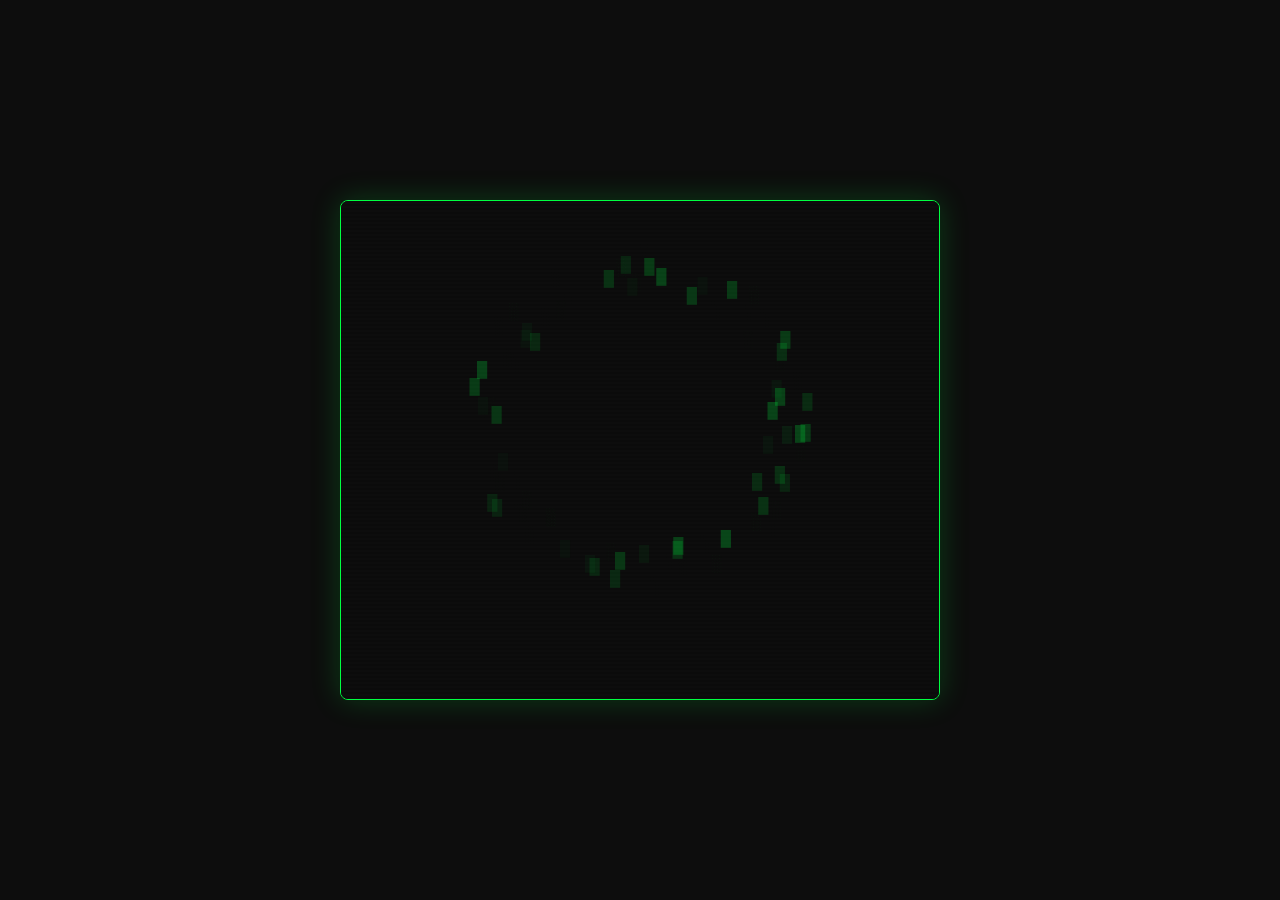
==== commit b6f4034e: "Update ANKFAF.html" ====
--- a/ANKFAF.html
+++ b/ANKFAF.html
@@ -233,7 +233,7 @@
 /* BLOCK ITEMS */
 .bl-item {
   border: 1px solid rgba(98,241,245,0.2); background: rgba(0,0,0,0.2);
-  border-radius: 3px; overflow: hidden;
+  border-radius: 3px; overflow: hidden; flex-shrink: 0;
 }
 .bl-item-head {
   display: flex; align-items: center; gap: 6px; padding: 6px 8px;
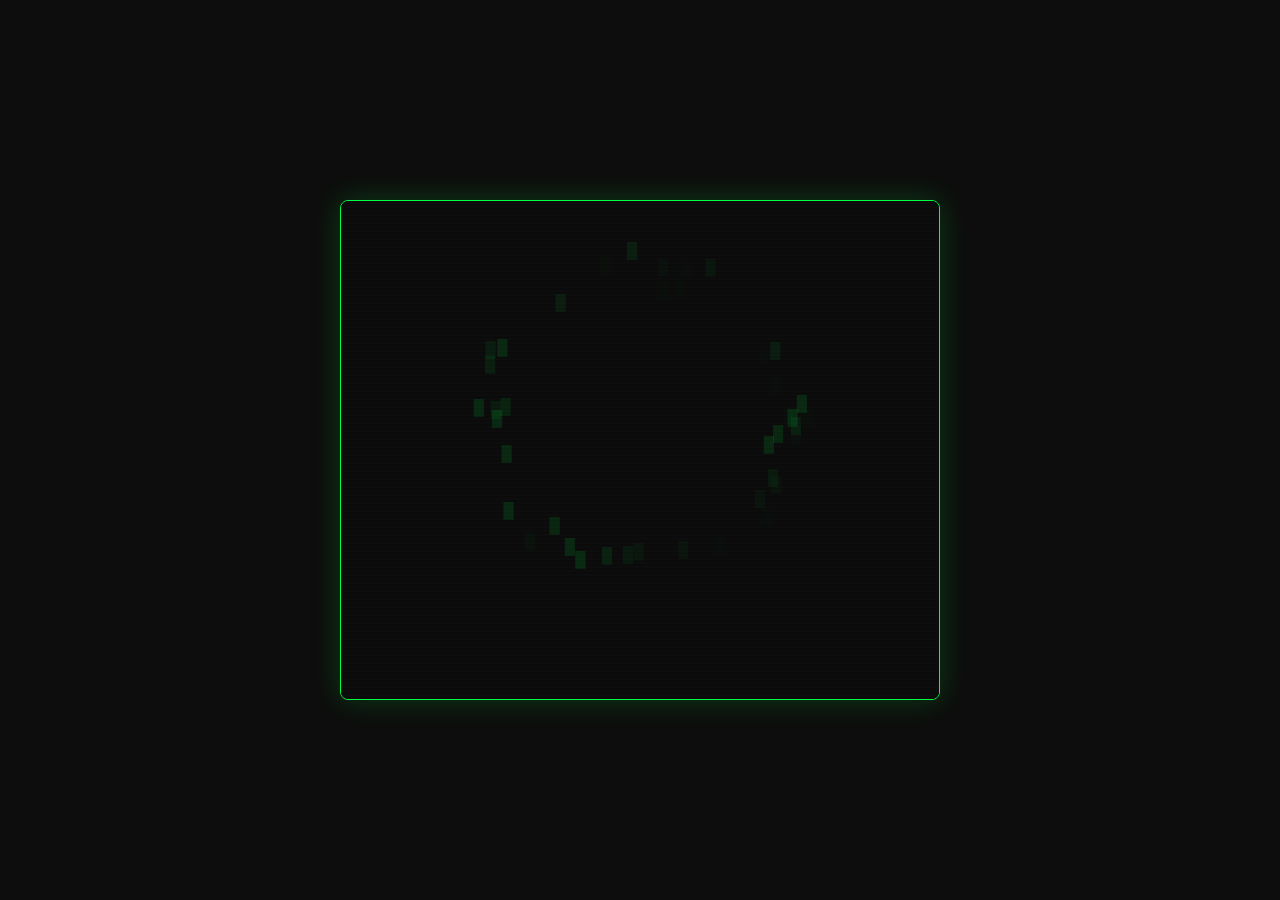
==== commit 8227d964: "Update ANKFAF.html" ====
--- a/ANKFAF.html
+++ b/ANKFAF.html
@@ -1034,9 +1034,11 @@
       });
     });
   });
+  setTimeout(cleanupAllAutoSaves, 1500);
 }
 
 let _savingPages = new Set(); // страницы, которые мы сами сейчас сохраняем
+const AUTO_SAVE_TTL_MS = 30 * 60 * 1000;
 
 function savePage(num, skipRender) {
   if (!fbApi) { consoleLog('ERR: Firebase не готов.'); return Promise.reject(); }
@@ -2169,6 +2171,7 @@
   block.value = Math.max(1, Math.min(30, parseInt(document.getElementById('stat-value').value) || 20));
   renderBlockList();
   autoSave();
+  logHistory(currentEditorPage, 'ручное сохранение стата');
   setEditorStatus('СОХРАНЕНО');
 });
 
@@ -2325,6 +2328,7 @@
   blocks[editingBlockIdx].color = normalizeColor(document.getElementById('card-color').value) || '#00FF41';
   renderBlockList();
   autoSave();
+  logHistory(currentEditorPage, 'ручное сохранение карточки');
   setEditorStatus('СОХРАНЕНО');
 });
 
@@ -2357,6 +2361,7 @@
   blocks[editingBlockIdx].color = normalizeColor(document.getElementById('text-color').value) || '#00FF41';
   renderBlockList();
   autoSave();
+  logHistory(currentEditorPage, 'ручное сохранение текста');
   setEditorStatus('СОХРАНЕНО');
 });
 
@@ -2406,7 +2411,7 @@
     savePage(num)
       .then(() => {
         setEditorStatus('СОХРАНЕНО');
-        logHistory(num, 'сохранено');
+        recordAutoSave(num);
         // обновляем открытое окно сразу локально, не ждём Firebase
         const pw = document.getElementById('pw' + num);
         if (pw && pw.style.display === 'flex') renderPage(num);
@@ -2492,6 +2497,45 @@
   const now = Date.now();
   const entry = { ts: now, page: pageNum, action };
   fbApi.set(fbApi.ref(fbApi.db, 'anketa2/history/' + now), entry).catch(() => {});
+}
+
+function recordAutoSave(pageNum) {
+  if (!fbApi) return;
+  const now = Date.now();
+  const marker = {
+    ts: now,
+    page: pageNum,
+    kind: 'auto',
+    expiresAt: now + AUTO_SAVE_TTL_MS
+  };
+  fbApi.set(fbApi.ref(fbApi.db, 'anketa2/autosaves/' + pageNum + '/' + now), marker)
+    .then(() => cleanupAutoSaves(pageNum))
+    .catch(() => {});
+}
+
+function cleanupAutoSaves(pageNum) {
+  if (!fbApi || !fbApi.remove) return;
+  fbApi.onValue(fbApi.ref(fbApi.db, 'anketa2/autosaves/' + pageNum), snap => {
+    const data = snap.val();
+    if (!data) return;
+    const now = Date.now();
+    const entries = Object.entries(data)
+      .map(([key, val]) => ({ key, ts: Number(val && val.ts) || Number(key) || 0 }))
+      .sort((a, b) => b.ts - a.ts);
+    const latestKey = entries[0] && entries[0].key;
+    entries.forEach(entry => {
+      if (entry.key === latestKey) return;
+      if (now - entry.ts > AUTO_SAVE_TTL_MS) {
+        fbApi.remove(fbApi.ref(fbApi.db, 'anketa2/autosaves/' + pageNum + '/' + entry.key)).catch(() => {});
+      }
+    });
+  }, { onlyOnce: true });
+}
+
+function cleanupAllAutoSaves() {
+  if (!fbApi) return;
+  const nums = Object.keys({ ...DEFAULT_PAGES, ...extraPages }).map(Number);
+  nums.forEach(cleanupAutoSaves);
 }
 
 function openHistory() {
@@ -2531,6 +2575,7 @@
     const val = snap.val();
     extraPages = val || {};
     updateEditorTabs();
+    cleanupAllAutoSaves();
   });
 }
 window.addEventListener('nt-anketa-firebase-ready', subscribeExtraPages);
@@ -2591,6 +2636,7 @@
       pageData[newNum] = [];
       extraPages[newNum] = newPage;
       updateEditorTabs();
+      logHistory(newNum, 'ручное создание страницы "' + title + '"');
       consoleLog('OK: Page ' + newNum + ' "' + title + '" создана.');
       currentEditorPage = newNum;
       updateEditorTabs();
@@ -2631,6 +2677,7 @@
     consoleLog('create P <название> — новая страница');
     consoleLog('del P <номер>       — удалить страницу (только 6+)');
     consoleLog('stat <номер>        — вкл/выкл кнопку "+ СТАТ" для страницы');
+    consoleLog('autos clean         — очистить старые автосейвы');
     return;
   }
   if (cmd === 'c') { document.getElementById('console-log').innerHTML = ''; return; }
@@ -2683,13 +2730,21 @@
     }
     return;
   }
+  if (cmd === 'autos' && rest[0] && rest[0].toLowerCase() === 'clean') {
+    cleanupAllAutoSaves();
+    consoleLog('OK: старые автосейвы очищаются. Последний автосейв каждой страницы сохранится.');
+    return;
+  }
   // любая другая команда сбрасывает ожидание удаления
   if (_deletePagePending) { _deletePagePending = null; consoleLog('-- отмена удаления страницы'); }
   if (cmd === 'b') {
     if (name !== 'yes') { consoleLog('ERR: напиши b yes для подтверждения сброса.'); return; }
     pageData[currentEditorPage] = JSON.parse(JSON.stringify(DEFAULT_PAGES[currentEditorPage]));
     renderBlockList(); showPanel(null); editingBlockIdx = null;
-    savePage(currentEditorPage).then(() => consoleLog('OK: Page ' + currentEditorPage + ' сброшена к дефолту.'));
+    savePage(currentEditorPage).then(() => {
+      logHistory(currentEditorPage, 'ручной сброс к дефолту');
+      consoleLog('OK: Page ' + currentEditorPage + ' сброшена к дефолту.');
+    });
     return;
   }
   if (cmd === 'p') { listSaves(); return; }
@@ -2720,6 +2775,7 @@
       setEditorStatus('—');
     }
     updateEditorTabs();
+    logHistory(num, 'ручное удаление страницы "' + title + '"');
     consoleLog('OK: страница ' + num + ' "' + title + '" удалена.');
     if (document.getElementById('desktop-icons').style.display !== 'none') createDesktopIcons();
   }).catch(() => consoleLog('ERR: не удалось удалить страницу.'));
@@ -2732,7 +2788,10 @@
   if (!fbApi) { consoleLog('ERR: Firebase не готов.'); return; }
   const payload = { name, blocks: getPageBlocks(currentEditorPage), updatedAt: Date.now() };
   fbApi.set(namedRef(name), payload)
-    .then(() => consoleLog('OK: "' + name + '" сохранён — ' + fmtTime(payload.updatedAt)))
+    .then(() => {
+      logHistory(currentEditorPage, 'ручной сейв "' + name + '"');
+      consoleLog('OK: "' + name + '" сохранён — ' + fmtTime(payload.updatedAt));
+    })
     .catch(() => consoleLog('ERR: не удалось сохранить.'));
 }
 
@@ -2745,14 +2804,20 @@
     renderBlockList();
     showPanel(null);
     editingBlockIdx = null;
-    savePage(currentEditorPage).then(() => consoleLog('OK: "' + name + '" загружен и сохранён.'));
+    savePage(currentEditorPage).then(() => {
+      logHistory(currentEditorPage, 'ручная загрузка сейва "' + name + '"');
+      consoleLog('OK: "' + name + '" загружен и сохранён.');
+    });
   }, { onlyOnce: true });
 }
 
 function deleteNamedCopy(name) {
   if (!fbApi || !fbApi.remove) { consoleLog('ERR: удаление недоступно.'); return; }
   fbApi.remove(namedRef(name))
-    .then(() => consoleLog('OK: "' + name + '" удалён.'))
+    .then(() => {
+      logHistory(currentEditorPage, 'ручное удаление сейва "' + name + '"');
+      consoleLog('OK: "' + name + '" удалён.');
+    })
     .catch(() => consoleLog('ERR: не удалось удалить.'));
 }
 
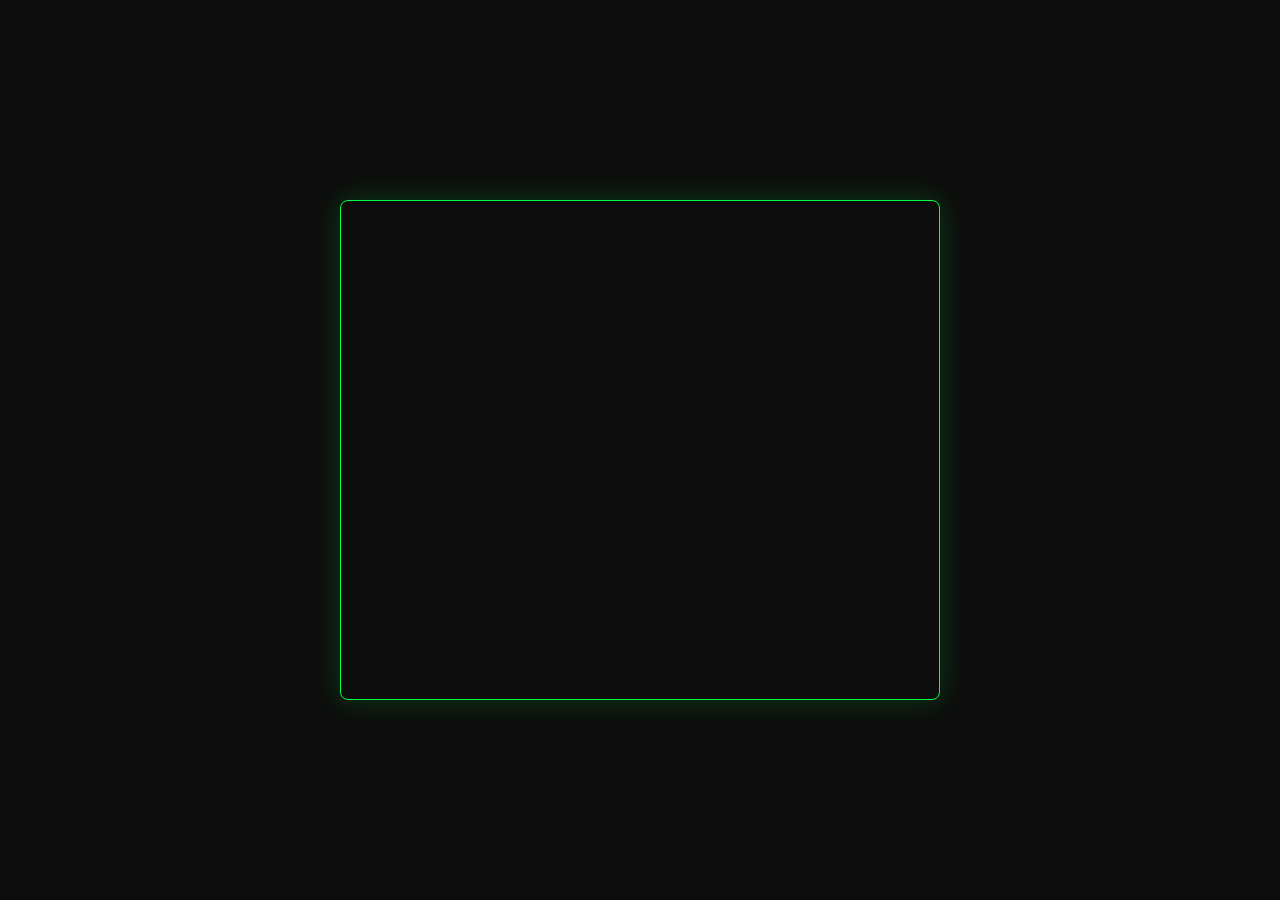
==== commit 3305d45b: "Update ANKFAF.html" ====
--- a/ANKFAF.html
+++ b/ANKFAF.html
@@ -758,6 +758,7 @@
               <button class="e-btn" id="btn-add-text">+ ТЕКСТ</button>
               <button class="e-btn" id="btn-add-divider">+ РАЗДЕЛИТЕЛЬ</button>
               <button class="e-btn" id="btn-add-stat" style="display:none;border-color:rgba(98,241,245,0.4);color:#62F1F5">+ СТАТ</button>
+              <button class="e-btn" id="btn-add-widget" style="display:none;border-color:rgba(255,215,0,0.4);color:#ffd700">+ ВИДЖЕТ</button>
             </div>
           </div>
           <!-- RIGHT: panels -->
@@ -822,6 +823,19 @@
                 <input class="e-input" id="stat-value" type="number" min="1" max="30" value="20" />
               </div>
               <button class="e-btn primary" id="btn-save-stat" style="margin-top:4px">СОХРАНИТЬ СТАТ</button>
+            </div>
+            <!-- Widget panel -->
+            <div class="editor-panel" id="panel-widget" style="display:none">
+              <div class="editor-panel-title">РЕДАКТОР ВИДЖЕТА</div>
+              <div class="e-field">
+                <div class="e-label">ФАЙЛ МЕХАНИКИ</div>
+                <input class="e-input" id="widget-src" type="text" spellcheck="false" placeholder="staff.js" />
+              </div>
+              <div class="e-field">
+                <div class="e-label">НАЗВАНИЕ (для блока)</div>
+                <input class="e-input" id="widget-name" type="text" spellcheck="false" placeholder="Посох" />
+              </div>
+              <button class="e-btn primary" id="btn-save-widget" style="margin-top:4px;border-color:rgba(255,215,0,0.4);color:#ffd700">СОХРАНИТЬ ВИДЖЕТ</button>
             </div>
             <!-- Links panel -->
             <div class="editor-panel">
@@ -1177,6 +1191,8 @@
       addDivider(pm, num);
     } else if (block.type === 'stat') {
       renderStat(pm, block, num);
+    } else if (block.type === 'widget') {
+      renderWidget(pm, block);
     } else {
       let text = block.text || '';
       if (text.includes('__NAME__')) {
@@ -1325,17 +1341,49 @@
   setTimeout(() => wrap.classList.add('show'), 30);
 }
 
+function renderWidget(container, block) {
+  const wrap = document.createElement('div');
+  wrap.className = 'nt-widget';
+  wrap.style.cssText = 'border:1px solid rgba(255,215,0,0.3);background:rgba(255,215,0,0.04);border-radius:3px;margin:4px 0;padding:10px;opacity:0;transition:opacity 0.3s;';
+
+  const title = document.createElement('div');
+  title.style.cssText = 'font-size:11px;color:#ffd700;letter-spacing:2px;opacity:0.7;margin-bottom:8px;';
+  title.textContent = '|[ > ] ' + (block.name || 'ВИДЖЕТ');
+  wrap.appendChild(title);
+
+  const content = document.createElement('div');
+  content.className = 'nt-widget-body';
+  content.style.cssText = 'min-height:40px;';
+  content.innerHTML = '<span style="color:rgba(255,215,0,0.3);font-size:11px;letter-spacing:1px;">ЗАГРУЗКА...</span>';
+  wrap.appendChild(content);
+
+  container.appendChild(wrap);
+  container.scrollTop = container.scrollHeight;
+  setTimeout(() => wrap.style.opacity = '1', 30);
+
+  // загружаем механику
+  const src = block.src || '';
+  if (!src) { content.innerHTML = '<span style="color:rgba(255,68,68,0.5);font-size:11px;">ERR: файл не указан</span>'; return; }
+
+  fetch(MECHANICS_BASE + src + '?t=' + Date.now())
+    .then(r => { if (!r.ok) throw new Error('404'); return r.text(); })
+    .then(code => {
+      content.innerHTML = '';
+      try {
+        const fn = new Function('container', 'block', 'anketa', '"use strict";\n(function(){\n' + code + '\n})();');
+        fn(content, block, { pageData, extraPages, openPage, consoleLog });
+      } catch(e) {
+        content.innerHTML = '<span style="color:#ff4444;font-size:11px;">ERR: ' + e.message + '</span>';
+      }
+    })
+    .catch(() => {
+      content.innerHTML = '<span style="color:rgba(255,68,68,0.5);font-size:11px;">ERR: ' + src + ' не найден</span>';
+    });
+}
+
+
 function addMsg(container, text, color, sep) {
   const div = document.createElement('div');
-  div.className = 'pmsg' + (sep ? ' sep' : ' content');
-  div.style.color = color || '#00FF41';
-  div.textContent = text;
-  container.appendChild(div);
-  container.scrollTop = container.scrollHeight;
-  setTimeout(() => div.classList.add('show'), 30);
-}
-
-function renderCard(container, block) {
   const card = document.createElement('div');
   card.className = 'nt-card';
   card.style.setProperty('--cc', block.color || '#00FF41');
@@ -1958,6 +2006,33 @@
 }
 initDesktopOrbit();
 
+// ─── MECHANICS LOADER ────────────────────────────────────────────────────────
+const MECHANICS_BASE = 'https://raw.githubusercontent.com/Drake434/GIFU2/main/mechanics/';
+const MECHANICS_LIST = [
+  'staff.js',
+  // добавляй сюда новые файлы механик
+];
+
+function loadMechanics() {
+  MECHANICS_LIST.forEach(file => {
+    fetch(MECHANICS_BASE + file + '?t=' + Date.now())
+      .then(r => {
+        if (!r.ok) throw new Error('404');
+        return r.text();
+      })
+      .then(code => {
+        const fn = new Function('anketa', code);
+        fn({ pageData, extraPages, openPage, consoleLog });
+        console.log('[mechanics] загружен: ' + file);
+      })
+      .catch(e => console.warn('[mechanics] не удалось загрузить ' + file + ':', e.message));
+  });
+}
+
+loadMechanics();
+
+
+
 // ─── IMAGE POPUP ─────────────────────────────────────────────────────────────
 function showPopup(e) {
   showPopupUrl(e, '', 'ЛИЧНОЕ ДЕЛО — DEVAIT LITE NR 13');
@@ -2024,6 +2099,7 @@
   document.getElementById('panel-card').style.display = type === 'card' ? '' : 'none';
   document.getElementById('panel-text').style.display = type === 'text' ? '' : 'none';
   document.getElementById('panel-stat').style.display = type === 'stat' ? '' : 'none';
+  document.getElementById('panel-widget').style.display = type === 'widget' ? '' : 'none';
 }
 
 // ─── BLOCK LIST ───────────────────────────────────────────────────────────────
@@ -2040,12 +2116,12 @@
 
     const typeLabel = document.createElement('span');
     typeLabel.className = 'bl-item-type';
-    typeLabel.textContent = block.type === 'card' ? 'КАРТА' : block.type === 'divider' ? 'РАЗДЕЛИТЕЛЬ' : block.type === 'stat' ? 'СТАТ' : 'ТЕКСТ';
+    typeLabel.textContent = block.type === 'card' ? 'КАРТА' : block.type === 'divider' ? 'РАЗДЕЛИТЕЛЬ' : block.type === 'stat' ? 'СТАТ' : block.type === 'widget' ? 'ВИДЖЕТ' : 'ТЕКСТ';
 
     const preview = document.createElement('span');
     preview.className = 'bl-item-preview' + (block.type === 'text' ? ' text-preview' : '');
     preview.style.color = block.color || '#00FF41';
-    preview.textContent = block.type === 'card' ? (block.name || '—') : block.type === 'divider' ? '════ [ < ]|' : block.type === 'stat' ? (block.name || '—') + '  [' + (block.value ?? 20) + ']' : (block.text || '—');
+    preview.textContent = block.type === 'card' ? (block.name || '—') : block.type === 'divider' ? '════ [ < ]|' : block.type === 'stat' ? (block.name || '—') + '  [' + (block.value ?? 20) + ']' : block.type === 'widget' ? (block.name || '—') + ' → ' + (block.src || '?') : (block.text || '—');
 
     const btns = document.createElement('div');
     btns.className = 'bl-item-btns';
@@ -2102,6 +2178,7 @@
   if (block.type === 'card') loadCardPanel(block);
   else if (block.type === 'text') loadTextPanel(block);
   else if (block.type === 'stat') loadStatPanel(block);
+  else if (block.type === 'widget') loadWidgetPanel(block);
   else showPanel(null);
 }
 
@@ -2139,12 +2216,47 @@
 });
 
 // ─── STAT BUTTON ──────────────────────────────────────────────────────────────
-const statPages = new Set(); // страницы где включён режим добавления стата
+const statPages = new Set();
 
 function updateStatBtn() {
   const btn = document.getElementById('btn-add-stat');
   btn.style.display = statPages.has(currentEditorPage) ? '' : 'none';
 }
+
+// ─── WIDGET BUTTON ────────────────────────────────────────────────────────────
+const widgetPages = new Set();
+
+function updateWidgetBtn() {
+  const btn = document.getElementById('btn-add-widget');
+  btn.style.display = widgetPages.has(currentEditorPage) ? '' : 'none';
+}
+
+document.getElementById('btn-add-widget').addEventListener('click', () => {
+  const blocks = [...getPageBlocks(currentEditorPage)];
+  const newBlock = { type: 'widget', src: 'staff.js', name: 'Виджет' };
+  blocks.push(newBlock);
+  pageData[currentEditorPage] = blocks;
+  editingBlockIdx = blocks.length - 1;
+  renderBlockList();
+  loadWidgetPanel(newBlock);
+  autoSave();
+});
+
+function loadWidgetPanel(block) {
+  showPanel('widget');
+  document.getElementById('widget-src').value = block.src || 'staff.js';
+  document.getElementById('widget-name').value = block.name || 'Виджет';
+}
+
+document.getElementById('btn-save-widget').addEventListener('click', () => {
+  if (editingBlockIdx === null) return;
+  const blocks = getPageBlocks(currentEditorPage);
+  blocks[editingBlockIdx].src  = document.getElementById('widget-src').value.trim() || 'staff.js';
+  blocks[editingBlockIdx].name = document.getElementById('widget-name').value.trim() || 'Виджет';
+  renderBlockList();
+  autoSave();
+  setEditorStatus('СОХРАНЕНО');
+});
 
 document.getElementById('btn-add-stat').addEventListener('click', () => {
   const blocks = [...getPageBlocks(currentEditorPage)];
@@ -2619,11 +2731,13 @@
         showPanel(null);
         setEditorStatus('—');
         updateStatBtn();
+        updateWidgetBtn();
       });
     }
     tabs.appendChild(tab);
   });
   updateStatBtn();
+  updateWidgetBtn();
 }
 
 function createExtraPage(title) {
@@ -2708,7 +2822,28 @@
     }
     return;
   }
-  if (cmd === 'stat') {
+  if (cmd === 'widget') {
+    const pg = parseInt(rest[0]);
+    const targetPage = (!isNaN(pg) && pg > 0) ? pg : currentEditorPage;
+    if (widgetPages.has(targetPage)) {
+      widgetPages.delete(targetPage);
+      updateWidgetBtn();
+      consoleLog('OK: виджеты выключены для Page ' + targetPage + '.');
+    } else {
+      widgetPages.add(targetPage);
+      if (currentEditorPage !== targetPage) {
+        currentEditorPage = targetPage;
+        updateEditorTabs();
+        renderBlockList();
+        renderLinksList();
+        showPanel(null);
+        setEditorStatus('—');
+      }
+      updateWidgetBtn();
+      consoleLog('OK: кнопка "+ ВИДЖЕТ" включена для Page ' + targetPage + '. Повтори widget ' + targetPage + ' чтобы выключить.');
+    }
+    return;
+  }
     const pg = parseInt(rest[0]);
     const targetPage = (!isNaN(pg) && pg > 0) ? pg : currentEditorPage;
     if (statPages.has(targetPage)) {
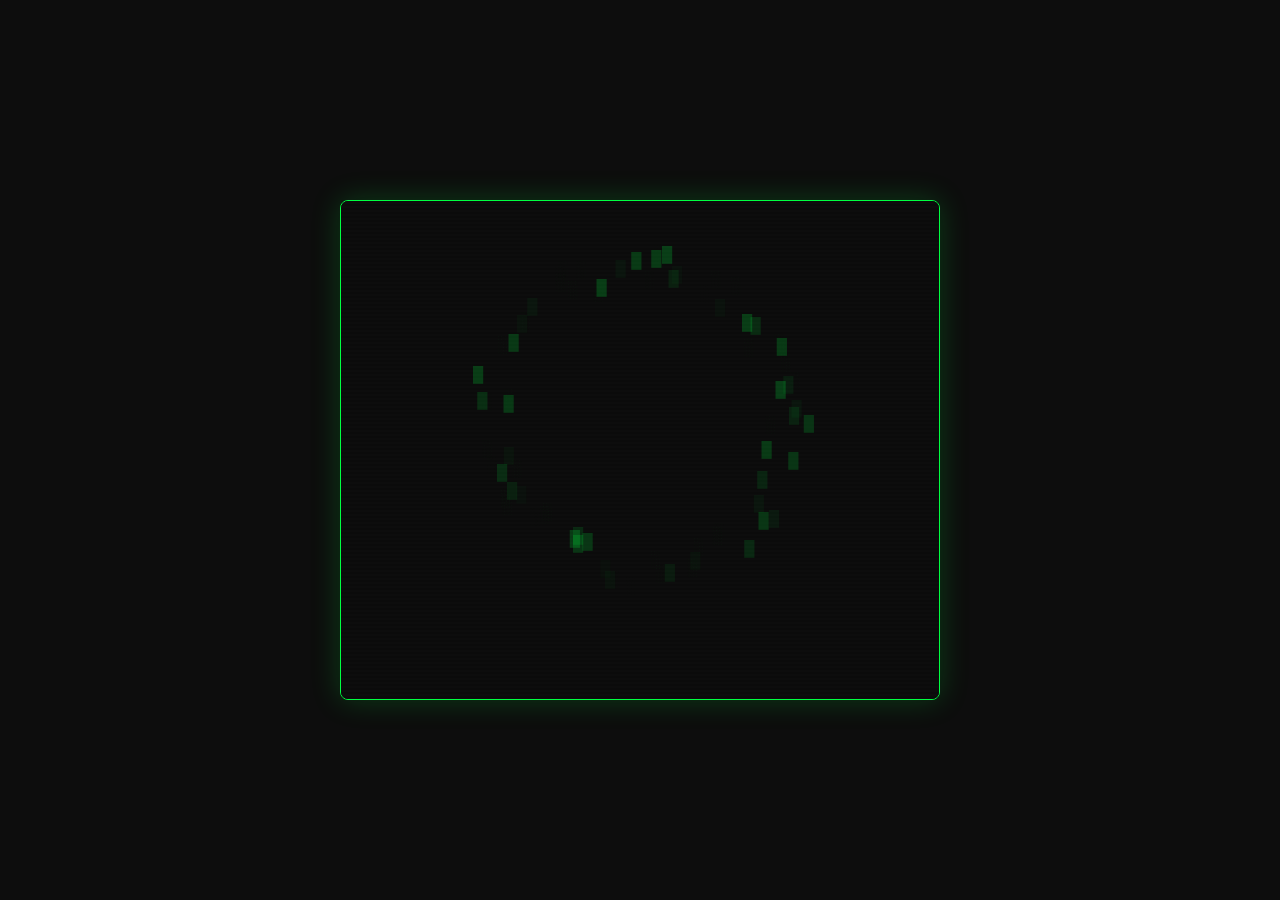
==== commit 3bd8d24c: "Update ANKFAF.html" ====
--- a/ANKFAF.html
+++ b/ANKFAF.html
@@ -666,7 +666,59 @@
 #pw5.p5-cyan-theme .p5-idle-text   { color: rgba(98,241,245,0.18); }
 #pw5.p5-cyan-theme .p5-launcher { scrollbar-color: #62F1F5 #0d0d0d; }
 
-/* SAVE CONSOLE */
+/* WIDGET BLOCK — стиль как у nt-card */
+.nt-widget {
+  --wc: #00FF41;
+  border: 1px solid color-mix(in srgb, var(--wc) 35%, transparent);
+  background: color-mix(in srgb, var(--wc) 5%, black);
+  border-radius: 3px; margin: 4px 0;
+  opacity: 0; transition: opacity 0.3s;
+}
+.nt-widget.show { opacity: 1; }
+.nt-widget-head {
+  display: flex; align-items: center; gap: 8px;
+  padding: 7px 10px; cursor: pointer; user-select: none;
+}
+.nt-widget-toggle {
+  width: 18px; height: 18px; flex-shrink: 0;
+  display: flex; align-items: center; justify-content: center;
+  background: rgba(0,0,0,0.35);
+  border: 1px solid color-mix(in srgb, var(--wc) 55%, transparent);
+  color: var(--wc); font-size: 15px; line-height: 1;
+  border-radius: 2px;
+}
+.nt-widget-name { color: var(--wc); font-size: 14px; flex: 1; }
+.nt-widget-reload {
+  background: transparent;
+  border: 1px solid color-mix(in srgb, var(--wc) 30%, transparent);
+  color: color-mix(in srgb, var(--wc) 55%, transparent);
+  font-family: 'Courier New', monospace;
+  font-size: 12px; width: 22px; height: 22px;
+  display: flex; align-items: center; justify-content: center;
+  cursor: pointer; border-radius: 2px; flex-shrink: 0;
+  transition: color 0.15s, border-color 0.15s;
+}
+.nt-widget-reload:hover {
+  color: var(--wc);
+  border-color: color-mix(in srgb, var(--wc) 60%, transparent);
+}
+.nt-widget-body {
+  display: none;
+  background: #0d0d0d;
+  border-top: 1px solid color-mix(in srgb, var(--wc) 15%, transparent);
+  padding: 10px 12px;
+  min-height: 32px;
+  font-size: 11px;
+}
+.nt-widget.open .nt-widget-body { display: block; }
+.nt-widget-status {
+  display: none;
+  font-size: 9px; letter-spacing: 1px;
+  color: color-mix(in srgb, var(--wc) 30%, transparent);
+  padding: 3px 12px 5px;
+  background: #0d0d0d;
+}
+.nt-widget.open .nt-widget-status { display: block; }
 .console-log {
   height: 90px; overflow-y: auto; color: #62F1F5; font-size: 12px; line-height: 1.6;
   margin-bottom: 6px; scrollbar-width: thin; scrollbar-color: #62F1F5 #0d0d0d;
@@ -824,18 +876,27 @@
               </div>
               <button class="e-btn primary" id="btn-save-stat" style="margin-top:4px">СОХРАНИТЬ СТАТ</button>
             </div>
-            <!-- Widget panel -->
+            <!-- Widget editor -->
             <div class="editor-panel" id="panel-widget" style="display:none">
               <div class="editor-panel-title">РЕДАКТОР ВИДЖЕТА</div>
               <div class="e-field">
-                <div class="e-label">ФАЙЛ МЕХАНИКИ</div>
-                <input class="e-input" id="widget-src" type="text" spellcheck="false" placeholder="staff.js" />
+                <div class="e-label">НАЗВАНИЕ</div>
+                <input class="e-input" id="widget-title" type="text" spellcheck="false" placeholder="Персонал" />
               </div>
               <div class="e-field">
-                <div class="e-label">НАЗВАНИЕ (для блока)</div>
-                <input class="e-input" id="widget-name" type="text" spellcheck="false" placeholder="Посох" />
+                <div class="e-label">ЦВЕТ</div>
+                <div class="e-color-row">
+                  <div class="e-swatch" id="widget-color-swatch"></div>
+                  <input class="e-input" id="widget-color" type="text" spellcheck="false" placeholder="#00FF41" />
+                </div>
               </div>
-              <button class="e-btn primary" id="btn-save-widget" style="margin-top:4px;border-color:rgba(255,215,0,0.4);color:#ffd700">СОХРАНИТЬ ВИДЖЕТ</button>
+              <div class="e-field">
+                <div class="e-label">ФАЙЛ ВИДЖЕТА</div>
+                <div id="widget-file-list" style="font-size:9px;color:rgba(0,255,65,0.45);margin-bottom:6px;min-height:14px">загрузка...</div>
+                <select class="e-input" id="widget-src" style="background:#0d0d0d;color:#ffd700;border-color:rgba(255,215,0,0.3)"></select>
+              </div>
+              <button class="e-btn" id="btn-widget-refresh-list" style="border-color:rgba(255,215,0,0.3);color:#ffd700;margin-bottom:4px">↻ ОБНОВИТЬ СПИСОК</button>
+              <button class="e-btn primary" id="btn-save-widget" style="margin-top:4px">СОХРАНИТЬ ВИДЖЕТ</button>
             </div>
             <!-- Links panel -->
             <div class="editor-panel">
@@ -1048,11 +1109,9 @@
       });
     });
   });
-  setTimeout(cleanupAllAutoSaves, 1500);
 }
 
 let _savingPages = new Set(); // страницы, которые мы сами сейчас сохраняем
-const AUTO_SAVE_TTL_MS = 30 * 60 * 1000;
 
 function savePage(num, skipRender) {
   if (!fbApi) { consoleLog('ERR: Firebase не готов.'); return Promise.reject(); }
@@ -1341,49 +1400,17 @@
   setTimeout(() => wrap.classList.add('show'), 30);
 }
 
-function renderWidget(container, block) {
-  const wrap = document.createElement('div');
-  wrap.className = 'nt-widget';
-  wrap.style.cssText = 'border:1px solid rgba(255,215,0,0.3);background:rgba(255,215,0,0.04);border-radius:3px;margin:4px 0;padding:10px;opacity:0;transition:opacity 0.3s;';
-
-  const title = document.createElement('div');
-  title.style.cssText = 'font-size:11px;color:#ffd700;letter-spacing:2px;opacity:0.7;margin-bottom:8px;';
-  title.textContent = '|[ > ] ' + (block.name || 'ВИДЖЕТ');
-  wrap.appendChild(title);
-
-  const content = document.createElement('div');
-  content.className = 'nt-widget-body';
-  content.style.cssText = 'min-height:40px;';
-  content.innerHTML = '<span style="color:rgba(255,215,0,0.3);font-size:11px;letter-spacing:1px;">ЗАГРУЗКА...</span>';
-  wrap.appendChild(content);
-
-  container.appendChild(wrap);
-  container.scrollTop = container.scrollHeight;
-  setTimeout(() => wrap.style.opacity = '1', 30);
-
-  // загружаем механику
-  const src = block.src || '';
-  if (!src) { content.innerHTML = '<span style="color:rgba(255,68,68,0.5);font-size:11px;">ERR: файл не указан</span>'; return; }
-
-  fetch(MECHANICS_BASE + src + '?t=' + Date.now())
-    .then(r => { if (!r.ok) throw new Error('404'); return r.text(); })
-    .then(code => {
-      content.innerHTML = '';
-      try {
-        const fn = new Function('container', 'block', 'anketa', '"use strict";\n(function(){\n' + code + '\n})();');
-        fn(content, block, { pageData, extraPages, openPage, consoleLog });
-      } catch(e) {
-        content.innerHTML = '<span style="color:#ff4444;font-size:11px;">ERR: ' + e.message + '</span>';
-      }
-    })
-    .catch(() => {
-      content.innerHTML = '<span style="color:rgba(255,68,68,0.5);font-size:11px;">ERR: ' + src + ' не найден</span>';
-    });
-}
-
-
 function addMsg(container, text, color, sep) {
   const div = document.createElement('div');
+  div.className = 'pmsg' + (sep ? ' sep' : ' content');
+  div.style.color = color || '#00FF41';
+  div.textContent = text;
+  container.appendChild(div);
+  container.scrollTop = container.scrollHeight;
+  setTimeout(() => div.classList.add('show'), 30);
+}
+
+function renderCard(container, block) {
   const card = document.createElement('div');
   card.className = 'nt-card';
   card.style.setProperty('--cc', block.color || '#00FF41');
@@ -2010,28 +2037,26 @@
 const MECHANICS_BASE = 'https://raw.githubusercontent.com/Drake434/GIFU2/main/mechanics/';
 const MECHANICS_LIST = [
   'staff.js',
-  // добавляй сюда новые файлы механик
 ];
 
 function loadMechanics() {
   MECHANICS_LIST.forEach(file => {
     fetch(MECHANICS_BASE + file + '?t=' + Date.now())
-      .then(r => {
-        if (!r.ok) throw new Error('404');
-        return r.text();
-      })
+      .then(r => { if (!r.ok) throw new Error('404'); return r.text(); })
       .then(code => {
-        const fn = new Function('anketa', code);
-        fn({ pageData, extraPages, openPage, consoleLog });
-        console.log('[mechanics] загружен: ' + file);
+        try {
+          const fn = new Function('anketa', '(function(){\n' + code + '\n})();');
+          fn({ pageData, extraPages, openPage, consoleLog });
+          console.log('[mechanics] загружен: ' + file);
+        } catch(e) {
+          console.warn('[mechanics] ошибка в ' + file + ':', e.message);
+        }
       })
       .catch(e => console.warn('[mechanics] не удалось загрузить ' + file + ':', e.message));
   });
 }
 
 loadMechanics();
-
-
 
 // ─── IMAGE POPUP ─────────────────────────────────────────────────────────────
 function showPopup(e) {
@@ -2096,9 +2121,9 @@
 function setEditorStatus(text) { document.getElementById('editor-status').textContent = text; }
 
 function showPanel(type) {
-  document.getElementById('panel-card').style.display = type === 'card' ? '' : 'none';
-  document.getElementById('panel-text').style.display = type === 'text' ? '' : 'none';
-  document.getElementById('panel-stat').style.display = type === 'stat' ? '' : 'none';
+  document.getElementById('panel-card').style.display   = type === 'card'   ? '' : 'none';
+  document.getElementById('panel-text').style.display   = type === 'text'   ? '' : 'none';
+  document.getElementById('panel-stat').style.display   = type === 'stat'   ? '' : 'none';
   document.getElementById('panel-widget').style.display = type === 'widget' ? '' : 'none';
 }
 
@@ -2121,7 +2146,7 @@
     const preview = document.createElement('span');
     preview.className = 'bl-item-preview' + (block.type === 'text' ? ' text-preview' : '');
     preview.style.color = block.color || '#00FF41';
-    preview.textContent = block.type === 'card' ? (block.name || '—') : block.type === 'divider' ? '════ [ < ]|' : block.type === 'stat' ? (block.name || '—') + '  [' + (block.value ?? 20) + ']' : block.type === 'widget' ? (block.name || '—') + ' → ' + (block.src || '?') : (block.text || '—');
+    preview.textContent = block.type === 'card' ? (block.name || '—') : block.type === 'divider' ? '════ [ < ]|' : block.type === 'stat' ? (block.name || '—') + '  [' + (block.value ?? 20) + ']' : block.type === 'widget' ? (block.title || '—') + '  [' + (block.src || '?') + ']' : (block.text || '—');
 
     const btns = document.createElement('div');
     btns.className = 'bl-item-btns';
@@ -2215,15 +2240,10 @@
   autoSave();
 });
 
-// ─── STAT BUTTON ──────────────────────────────────────────────────────────────
-const statPages = new Set();
-
-function updateStatBtn() {
-  const btn = document.getElementById('btn-add-stat');
-  btn.style.display = statPages.has(currentEditorPage) ? '' : 'none';
-}
-
 // ─── WIDGET BUTTON ────────────────────────────────────────────────────────────
+const WIDGET_REPO_API  = 'https://api.github.com/repos/Drake434/GIFU2/contents/mechanics';
+const WIDGET_RAW_BASE  = 'https://raw.githubusercontent.com/Drake434/GIFU2/main/mechanics/';
+
 const widgetPages = new Set();
 
 function updateWidgetBtn() {
@@ -2233,7 +2253,7 @@
 
 document.getElementById('btn-add-widget').addEventListener('click', () => {
   const blocks = [...getPageBlocks(currentEditorPage)];
-  const newBlock = { type: 'widget', src: 'staff.js', name: 'Виджет' };
+  const newBlock = { type: 'widget', title: 'Виджет', src: '' };
   blocks.push(newBlock);
   pageData[currentEditorPage] = blocks;
   editingBlockIdx = blocks.length - 1;
@@ -2242,21 +2262,166 @@
   autoSave();
 });
 
+// ─── WIDGET PANEL ─────────────────────────────────────────────────────────────
+function fetchWidgetFileList(selectEl, statusEl, currentSrc) {
+  if (statusEl) statusEl.textContent = 'загрузка списка...';
+  fetch(WIDGET_REPO_API + '?t=' + Date.now())
+    .then(r => { if (!r.ok) throw new Error('GitHub API: ' + r.status); return r.json(); })
+    .then(files => {
+      const jsFiles = files.filter(f => f.type === 'file' && f.name.endsWith('.js'));
+      selectEl.innerHTML = '';
+      if (!jsFiles.length) {
+        const opt = document.createElement('option');
+        opt.textContent = '— нет файлов —';
+        opt.value = '';
+        selectEl.appendChild(opt);
+        if (statusEl) statusEl.textContent = 'файлы не найдены';
+        return;
+      }
+      jsFiles.forEach(f => {
+        const opt = document.createElement('option');
+        opt.value = f.name;
+        opt.textContent = f.name;
+        if (f.name === currentSrc) opt.selected = true;
+        selectEl.appendChild(opt);
+      });
+      if (statusEl) statusEl.textContent = jsFiles.length + ' файл(ов) найдено';
+    })
+    .catch(e => {
+      if (statusEl) statusEl.textContent = 'ERR: ' + e.message;
+    });
+}
+
 function loadWidgetPanel(block) {
   showPanel('widget');
-  document.getElementById('widget-src').value = block.src || 'staff.js';
-  document.getElementById('widget-name').value = block.name || 'Виджет';
-}
+  document.getElementById('widget-title').value = block.title || '';
+  const colorInput = document.getElementById('widget-color');
+  const colorSwatch = document.getElementById('widget-color-swatch');
+  colorInput.value = block.color || '#00FF41';
+  colorSwatch.style.background = block.color || '#00FF41';
+  colorInput.addEventListener('input', () => {
+    colorSwatch.style.background = colorInput.value;
+  });
+  const selectEl = document.getElementById('widget-src');
+  const statusEl = document.getElementById('widget-file-list');
+  if (block.src) {
+    selectEl.innerHTML = '';
+    const opt = document.createElement('option');
+    opt.value = block.src; opt.textContent = block.src; opt.selected = true;
+    selectEl.appendChild(opt);
+  }
+  fetchWidgetFileList(selectEl, statusEl, block.src || '');
+}
+
+document.getElementById('btn-widget-refresh-list').addEventListener('click', () => {
+  const selectEl = document.getElementById('widget-src');
+  const statusEl = document.getElementById('widget-file-list');
+  fetchWidgetFileList(selectEl, statusEl, selectEl.value);
+});
 
 document.getElementById('btn-save-widget').addEventListener('click', () => {
   if (editingBlockIdx === null) return;
   const blocks = getPageBlocks(currentEditorPage);
-  blocks[editingBlockIdx].src  = document.getElementById('widget-src').value.trim() || 'staff.js';
-  blocks[editingBlockIdx].name = document.getElementById('widget-name').value.trim() || 'Виджет';
+  const block = blocks[editingBlockIdx];
+  block.title = document.getElementById('widget-title').value.trim() || 'Виджет';
+  block.color = document.getElementById('widget-color').value.trim() || '#00FF41';
+  block.src   = document.getElementById('widget-src').value || '';
   renderBlockList();
   autoSave();
   setEditorStatus('СОХРАНЕНО');
 });
+
+// ─── WIDGET RENDERER ──────────────────────────────────────────────────────────
+function renderWidget(container, block) {
+  const card = document.createElement('div');
+  card.className = 'nt-widget';
+  card.style.setProperty('--wc', block.color || '#00FF41');
+
+  // Заголовок
+  const head = document.createElement('div');
+  head.className = 'nt-widget-head';
+
+  const toggle = document.createElement('div');
+  toggle.className = 'nt-widget-toggle';
+  toggle.textContent = '+';
+
+  const name = document.createElement('div');
+  name.className = 'nt-widget-name';
+  name.textContent = block.title || 'ВИДЖЕТ';
+
+  const reloadBtn = document.createElement('button');
+  reloadBtn.className = 'nt-widget-reload';
+  reloadBtn.textContent = '↻';
+  reloadBtn.title = 'Перезагрузить виджет';
+
+  head.append(toggle, name, reloadBtn);
+  card.appendChild(head);
+
+  // Тело (скрыто по умолчанию)
+  const body = document.createElement('div');
+  body.className = 'nt-widget-body';
+
+  const status = document.createElement('div');
+  status.className = 'nt-widget-status';
+
+  card.appendChild(body);
+  card.appendChild(status);
+  container.appendChild(card);
+
+  // Открытие/закрытие по клику на head
+  head.addEventListener('click', e => {
+    if (e.target === reloadBtn) return;
+    const isOpen = card.classList.toggle('open');
+    toggle.textContent = isOpen ? '−' : '+';
+    if (isOpen && !body._loaded) loadWidget();
+  });
+
+  // Перезагрузка
+  reloadBtn.addEventListener('click', e => {
+    e.stopPropagation();
+    if (!card.classList.contains('open')) {
+      card.classList.add('open');
+      toggle.textContent = '−';
+    }
+    loadWidget();
+  });
+
+  function loadWidget() {
+    body._loaded = true;
+    body.textContent = '';
+    document.querySelectorAll('style[data-widget-src]').forEach(s => {
+      if (s.dataset.widgetSrc === block.src) s.remove();
+    });
+    status.textContent = '// загрузка ' + (block.src || '?') + '...';
+    if (!block.src) { status.textContent = '// ERR: файл не указан'; return; }
+    fetch(WIDGET_RAW_BASE + block.src + '?t=' + Date.now())
+      .then(r => { if (!r.ok) throw new Error('404: ' + block.src); return r.text(); })
+      .then(code => {
+        try {
+          const fn = new Function('container', code);
+          fn(body);
+          body.querySelectorAll('style').forEach(s => {
+            s.dataset.widgetSrc = block.src;
+            document.head.appendChild(s);
+          });
+          status.textContent = '// ' + block.src + ' загружен';
+        } catch(e) {
+          status.textContent = '// ERR: ' + e.message;
+        }
+      })
+      .catch(e => { status.textContent = '// ERR: ' + e.message; });
+  }
+
+  setTimeout(() => card.classList.add('show'), 30);
+}
+
+
+const statPages = new Set(); // страницы где включён режим добавления стата
+
+function updateStatBtn() {
+  const btn = document.getElementById('btn-add-stat');
+  btn.style.display = statPages.has(currentEditorPage) ? '' : 'none';
+}
 
 document.getElementById('btn-add-stat').addEventListener('click', () => {
   const blocks = [...getPageBlocks(currentEditorPage)];
@@ -2283,7 +2448,6 @@
   block.value = Math.max(1, Math.min(30, parseInt(document.getElementById('stat-value').value) || 20));
   renderBlockList();
   autoSave();
-  logHistory(currentEditorPage, 'ручное сохранение стата');
   setEditorStatus('СОХРАНЕНО');
 });
 
@@ -2440,7 +2604,6 @@
   blocks[editingBlockIdx].color = normalizeColor(document.getElementById('card-color').value) || '#00FF41';
   renderBlockList();
   autoSave();
-  logHistory(currentEditorPage, 'ручное сохранение карточки');
   setEditorStatus('СОХРАНЕНО');
 });
 
@@ -2473,7 +2636,6 @@
   blocks[editingBlockIdx].color = normalizeColor(document.getElementById('text-color').value) || '#00FF41';
   renderBlockList();
   autoSave();
-  logHistory(currentEditorPage, 'ручное сохранение текста');
   setEditorStatus('СОХРАНЕНО');
 });
 
@@ -2523,7 +2685,7 @@
     savePage(num)
       .then(() => {
         setEditorStatus('СОХРАНЕНО');
-        recordAutoSave(num);
+        logHistory(num, 'сохранено');
         // обновляем открытое окно сразу локально, не ждём Firebase
         const pw = document.getElementById('pw' + num);
         if (pw && pw.style.display === 'flex') renderPage(num);
@@ -2609,45 +2771,6 @@
   const now = Date.now();
   const entry = { ts: now, page: pageNum, action };
   fbApi.set(fbApi.ref(fbApi.db, 'anketa2/history/' + now), entry).catch(() => {});
-}
-
-function recordAutoSave(pageNum) {
-  if (!fbApi) return;
-  const now = Date.now();
-  const marker = {
-    ts: now,
-    page: pageNum,
-    kind: 'auto',
-    expiresAt: now + AUTO_SAVE_TTL_MS
-  };
-  fbApi.set(fbApi.ref(fbApi.db, 'anketa2/autosaves/' + pageNum + '/' + now), marker)
-    .then(() => cleanupAutoSaves(pageNum))
-    .catch(() => {});
-}
-
-function cleanupAutoSaves(pageNum) {
-  if (!fbApi || !fbApi.remove) return;
-  fbApi.onValue(fbApi.ref(fbApi.db, 'anketa2/autosaves/' + pageNum), snap => {
-    const data = snap.val();
-    if (!data) return;
-    const now = Date.now();
-    const entries = Object.entries(data)
-      .map(([key, val]) => ({ key, ts: Number(val && val.ts) || Number(key) || 0 }))
-      .sort((a, b) => b.ts - a.ts);
-    const latestKey = entries[0] && entries[0].key;
-    entries.forEach(entry => {
-      if (entry.key === latestKey) return;
-      if (now - entry.ts > AUTO_SAVE_TTL_MS) {
-        fbApi.remove(fbApi.ref(fbApi.db, 'anketa2/autosaves/' + pageNum + '/' + entry.key)).catch(() => {});
-      }
-    });
-  }, { onlyOnce: true });
-}
-
-function cleanupAllAutoSaves() {
-  if (!fbApi) return;
-  const nums = Object.keys({ ...DEFAULT_PAGES, ...extraPages }).map(Number);
-  nums.forEach(cleanupAutoSaves);
 }
 
 function openHistory() {
@@ -2687,7 +2810,6 @@
     const val = snap.val();
     extraPages = val || {};
     updateEditorTabs();
-    cleanupAllAutoSaves();
   });
 }
 window.addEventListener('nt-anketa-firebase-ready', subscribeExtraPages);
@@ -2750,7 +2872,6 @@
       pageData[newNum] = [];
       extraPages[newNum] = newPage;
       updateEditorTabs();
-      logHistory(newNum, 'ручное создание страницы "' + title + '"');
       consoleLog('OK: Page ' + newNum + ' "' + title + '" создана.');
       currentEditorPage = newNum;
       updateEditorTabs();
@@ -2791,7 +2912,7 @@
     consoleLog('create P <название> — новая страница');
     consoleLog('del P <номер>       — удалить страницу (только 6+)');
     consoleLog('stat <номер>        — вкл/выкл кнопку "+ СТАТ" для страницы');
-    consoleLog('autos clean         — очистить старые автосейвы');
+    consoleLog('widget <номер>      — вкл/выкл кнопку "+ ВИДЖЕТ" для страницы');
     return;
   }
   if (cmd === 'c') { document.getElementById('console-log').innerHTML = ''; return; }
@@ -2822,28 +2943,7 @@
     }
     return;
   }
-  if (cmd === 'widget') {
-    const pg = parseInt(rest[0]);
-    const targetPage = (!isNaN(pg) && pg > 0) ? pg : currentEditorPage;
-    if (widgetPages.has(targetPage)) {
-      widgetPages.delete(targetPage);
-      updateWidgetBtn();
-      consoleLog('OK: виджеты выключены для Page ' + targetPage + '.');
-    } else {
-      widgetPages.add(targetPage);
-      if (currentEditorPage !== targetPage) {
-        currentEditorPage = targetPage;
-        updateEditorTabs();
-        renderBlockList();
-        renderLinksList();
-        showPanel(null);
-        setEditorStatus('—');
-      }
-      updateWidgetBtn();
-      consoleLog('OK: кнопка "+ ВИДЖЕТ" включена для Page ' + targetPage + '. Повтори widget ' + targetPage + ' чтобы выключить.');
-    }
-    return;
-  }
+  if (cmd === 'stat') {
     const pg = parseInt(rest[0]);
     const targetPage = (!isNaN(pg) && pg > 0) ? pg : currentEditorPage;
     if (statPages.has(targetPage)) {
@@ -2865,21 +2965,35 @@
     }
     return;
   }
-  if (cmd === 'autos' && rest[0] && rest[0].toLowerCase() === 'clean') {
-    cleanupAllAutoSaves();
-    consoleLog('OK: старые автосейвы очищаются. Последний автосейв каждой страницы сохранится.');
+  if (cmd === 'widget') {
+    const pg = parseInt(rest[0]);
+    const targetPage = (!isNaN(pg) && pg > 0) ? pg : currentEditorPage;
+    if (targetPage === 5) { consoleLog('ERR: Page 5 защищена от редактирования.'); return; }
+    if (widgetPages.has(targetPage)) {
+      widgetPages.delete(targetPage);
+      updateWidgetBtn();
+      consoleLog('OK: режим виджета выключен для Page ' + targetPage + '.');
+    } else {
+      widgetPages.add(targetPage);
+      if (currentEditorPage !== targetPage) {
+        currentEditorPage = targetPage;
+        updateEditorTabs();
+        renderBlockList();
+        renderLinksList();
+        showPanel(null);
+        setEditorStatus('—');
+      }
+      updateWidgetBtn();
+      consoleLog('OK: кнопка "+ ВИДЖЕТ" включена для Page ' + targetPage + '. Повтори widget ' + targetPage + ' чтобы выключить.');
+    }
     return;
   }
-  // любая другая команда сбрасывает ожидание удаления
   if (_deletePagePending) { _deletePagePending = null; consoleLog('-- отмена удаления страницы'); }
   if (cmd === 'b') {
     if (name !== 'yes') { consoleLog('ERR: напиши b yes для подтверждения сброса.'); return; }
     pageData[currentEditorPage] = JSON.parse(JSON.stringify(DEFAULT_PAGES[currentEditorPage]));
     renderBlockList(); showPanel(null); editingBlockIdx = null;
-    savePage(currentEditorPage).then(() => {
-      logHistory(currentEditorPage, 'ручной сброс к дефолту');
-      consoleLog('OK: Page ' + currentEditorPage + ' сброшена к дефолту.');
-    });
+    savePage(currentEditorPage).then(() => consoleLog('OK: Page ' + currentEditorPage + ' сброшена к дефолту.'));
     return;
   }
   if (cmd === 'p') { listSaves(); return; }
@@ -2910,7 +3024,6 @@
       setEditorStatus('—');
     }
     updateEditorTabs();
-    logHistory(num, 'ручное удаление страницы "' + title + '"');
     consoleLog('OK: страница ' + num + ' "' + title + '" удалена.');
     if (document.getElementById('desktop-icons').style.display !== 'none') createDesktopIcons();
   }).catch(() => consoleLog('ERR: не удалось удалить страницу.'));
@@ -2923,10 +3036,7 @@
   if (!fbApi) { consoleLog('ERR: Firebase не готов.'); return; }
   const payload = { name, blocks: getPageBlocks(currentEditorPage), updatedAt: Date.now() };
   fbApi.set(namedRef(name), payload)
-    .then(() => {
-      logHistory(currentEditorPage, 'ручной сейв "' + name + '"');
-      consoleLog('OK: "' + name + '" сохранён — ' + fmtTime(payload.updatedAt));
-    })
+    .then(() => consoleLog('OK: "' + name + '" сохранён — ' + fmtTime(payload.updatedAt)))
     .catch(() => consoleLog('ERR: не удалось сохранить.'));
 }
 
@@ -2939,20 +3049,14 @@
     renderBlockList();
     showPanel(null);
     editingBlockIdx = null;
-    savePage(currentEditorPage).then(() => {
-      logHistory(currentEditorPage, 'ручная загрузка сейва "' + name + '"');
-      consoleLog('OK: "' + name + '" загружен и сохранён.');
-    });
+    savePage(currentEditorPage).then(() => consoleLog('OK: "' + name + '" загружен и сохранён.'));
   }, { onlyOnce: true });
 }
 
 function deleteNamedCopy(name) {
   if (!fbApi || !fbApi.remove) { consoleLog('ERR: удаление недоступно.'); return; }
   fbApi.remove(namedRef(name))
-    .then(() => {
-      logHistory(currentEditorPage, 'ручное удаление сейва "' + name + '"');
-      consoleLog('OK: "' + name + '" удалён.');
-    })
+    .then(() => consoleLog('OK: "' + name + '" удалён.'))
     .catch(() => consoleLog('ERR: не удалось удалить.'));
 }
 
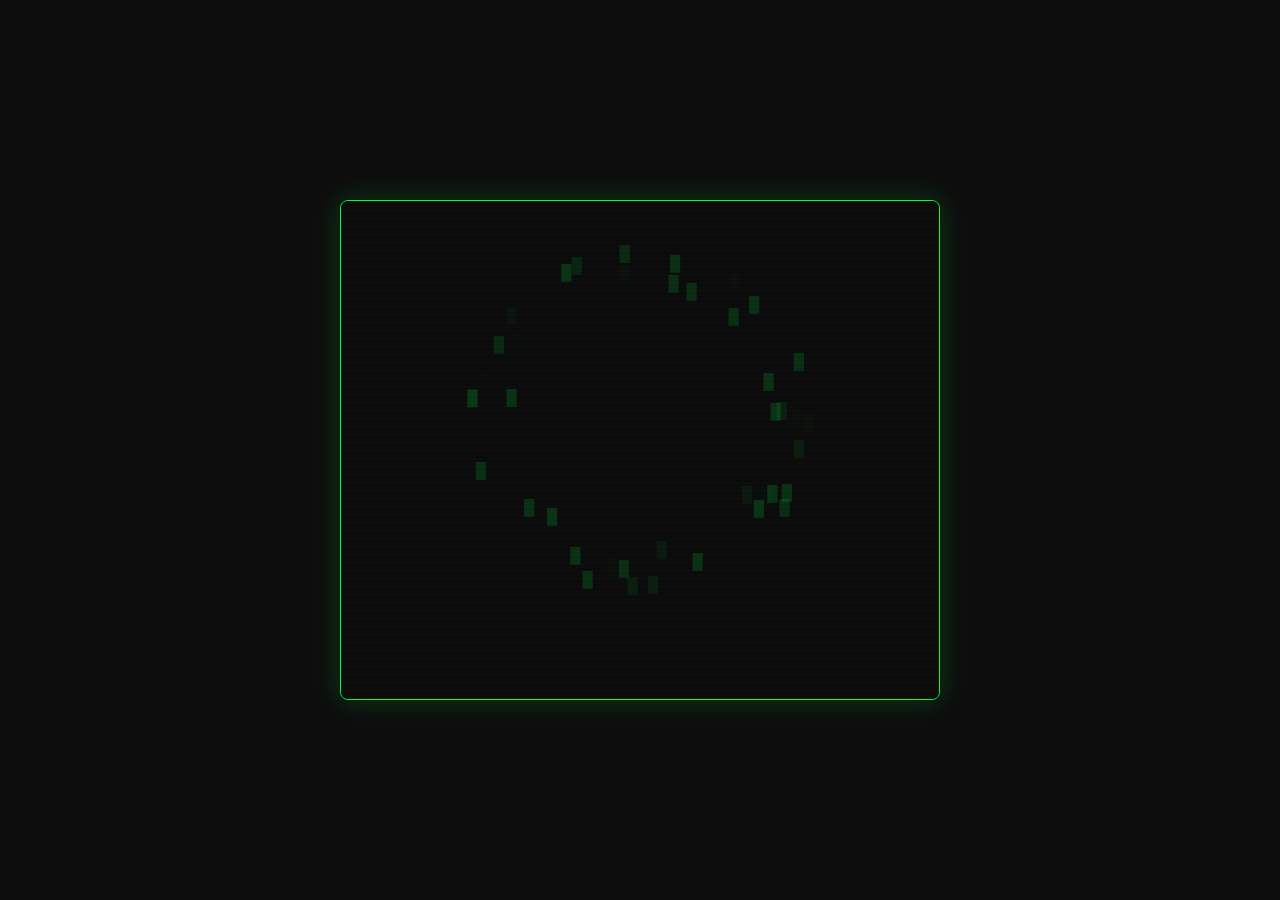
==== commit 4184196a: "Update ANKFAF.html" ====
--- a/ANKFAF.html
+++ b/ANKFAF.html
@@ -54,7 +54,7 @@
   padding: 2px 7px; cursor: pointer; letter-spacing: 1px; opacity: 0.6;
   transition: opacity 0.2s, background 0.2s;
 }
-.win-close:hover { opacity: 1; background: rgba(0,255,65,0.1); }
+.win-close:hover { opacity: 1; background: color-mix(in srgb, var(--wc, #00FF41) 15%, transparent); }
 .win-scroll { scrollbar-width: thin; scrollbar-color: var(--wc, #00FF41) #0d0d0d; }
 .win-scroll::-webkit-scrollbar { width: 4px; }
 .win-scroll::-webkit-scrollbar-track { background: #0d0d0d; }
@@ -1915,7 +1915,21 @@
 
   function resize() { canvas.width = window.innerWidth; canvas.height = window.innerHeight; }
   resize();
-  window.addEventListener('resize', resize);
+window.addEventListener('resize', () => {
+    resize();
+    if (chars) {
+      cx = canvas.width / 2;
+      cy = canvas.height / 2;
+      const totalW = COLS * CW, totalH = ROWS * CH;
+      const ox = cx - totalW / 2, oy = cy - totalH / 2;
+      chars.forEach((c, i) => {
+        const col = i % COLS;
+        const row = Math.floor(i / COLS);
+        c.tx = ox + col * CW + CW / 2;
+        c.ty = oy + row * CH + CH / 2;
+      });
+    }
+  });
 
   const LOGO = [
     "███░███░░░░██░░░░",
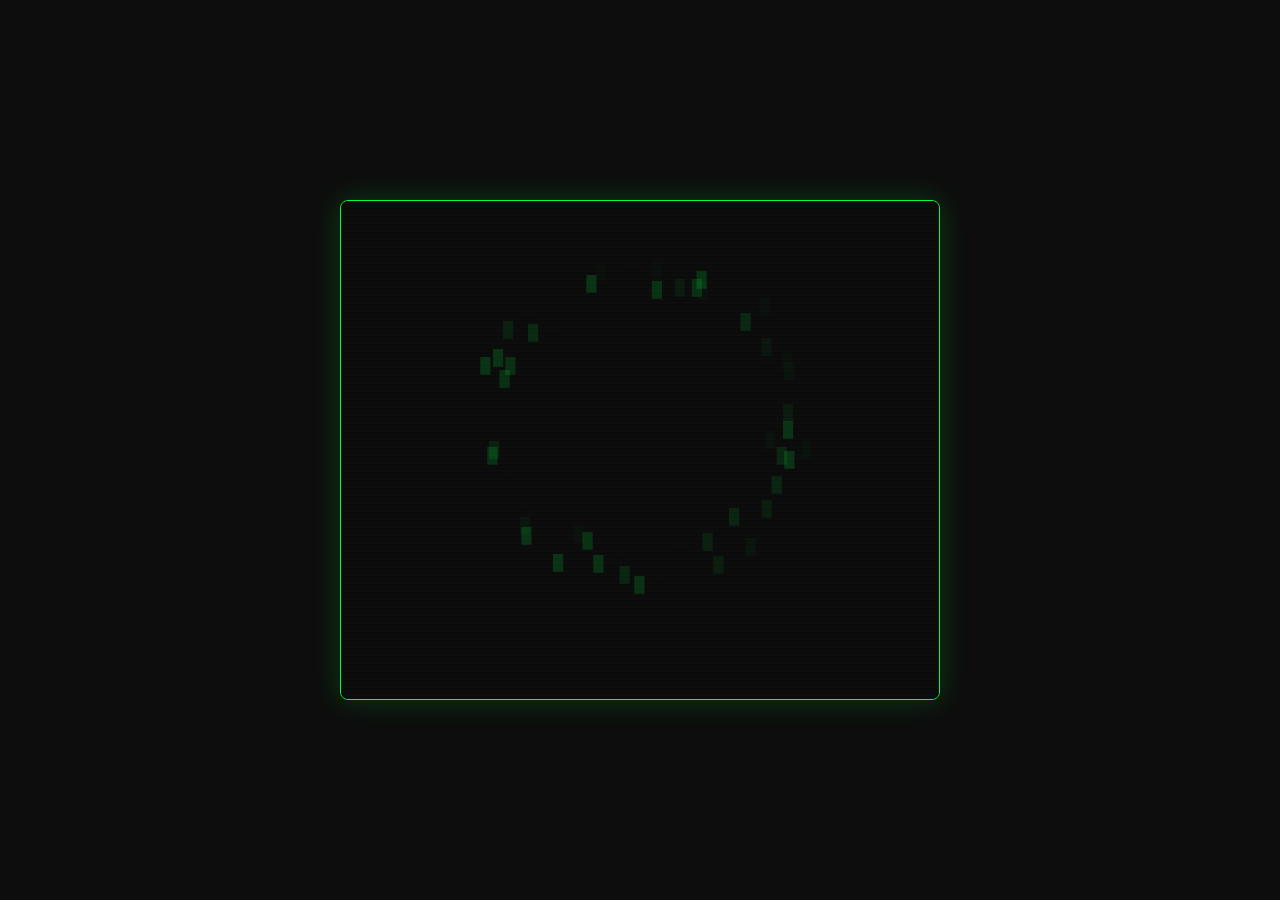
==== commit 6b5dc2c9: "Update ANKFAF.html" ====
--- a/ANKFAF.html
+++ b/ANKFAF.html
@@ -732,6 +732,64 @@
   border-bottom: 1px solid rgba(98,241,245,0.2);
   outline: none; color: #00FF41; font-family: 'Courier New', monospace; font-size: 13px;
 }
+
+/* RADAR */
+.nt-radar{opacity:0;transition:opacity .3s;margin:4px 0;display:flex;justify-content:center}
+.nt-radar.show{opacity:1}
+.nt-radar svg{width:100%;max-width:380px;height:auto;overflow:visible}
+.rd-name{fill:#00FF41;font:12px 'Courier New',monospace;letter-spacing:1px}
+.rd-val{fill:#62F1F5;font:12px 'Courier New',monospace}
+/* CYBERWARE MENU */
+.cy-root{display:flex;flex-direction:column;height:100%;gap:8px;min-height:0}
+.cy-bar{display:flex;gap:6px;flex-shrink:0}
+.cy-mbtn{background:transparent;border:1px solid rgba(0,255,65,.3);color:#00FF41;font:12px 'Courier New',monospace;letter-spacing:2px;padding:3px 12px;cursor:pointer;opacity:.5;transition:opacity .15s,background .15s}
+.cy-mbtn:hover{opacity:.85}.cy-mbtn.on{opacity:1;background:rgba(0,255,65,.1)}
+.cy-body{flex:1;min-height:0}
+.cy-compact{overflow-y:auto;display:flex;flex-direction:column;gap:5px;padding-right:4px}
+.cy-ico{width:30px;height:30px;flex-shrink:0;display:flex;align-items:center;justify-content:center;border:1px solid color-mix(in srgb,var(--cc) 55%,transparent);background:rgba(0,0,0,.45);color:var(--cc);font-size:16px;overflow:hidden;border-radius:3px;text-shadow:0 0 8px var(--cc)}
+.cy-ico img{width:100%;height:100%;object-fit:cover}
+.cy-row{--cc:#00FF41;border:1px solid color-mix(in srgb,var(--cc) 30%,transparent);background:color-mix(in srgb,var(--cc) 5%,black);border-radius:3px;flex-shrink:0;transition:box-shadow .25s,border-color .25s}
+.cy-row.open{border-color:var(--cc);box-shadow:0 0 14px color-mix(in srgb,var(--cc) 30%,transparent)}
+.cy-rhead{display:flex;align-items:center;gap:10px;padding:6px 10px;cursor:pointer;user-select:none}
+.cy-rname{color:var(--cc);font-size:14px;letter-spacing:1px;flex:1}
+.cy-rtag{font-size:11px;color:var(--cc);opacity:.55;letter-spacing:1px}
+.cy-rarrow{color:var(--cc);transition:transform .25s}.cy-row.open .cy-rarrow{transform:rotate(90deg)}
+.cy-rwrap{display:grid;grid-template-rows:0fr;transition:grid-template-rows .3s ease}
+.cy-row.open .cy-rwrap{grid-template-rows:1fr}
+.cy-rinner{overflow:hidden;min-height:0}
+.cy-dbody{padding:8px 12px 12px;border-top:1px solid color-mix(in srgb,var(--cc) 18%,transparent)}
+.cy-img{display:block;width:100%;max-height:170px;object-fit:cover;border:1px solid color-mix(in srgb,var(--cc) 40%,transparent);border-radius:3px;margin-bottom:8px}
+.cy-dline{font-size:13px;line-height:1.7;margin-bottom:3px}
+.cy-note{font-size:12px;line-height:1.6;margin-top:6px}
+.cy-stagewrap{width:100%;height:100%;display:flex;align-items:center;justify-content:center}
+.cy-stage{position:relative;background:#050a0d center/100% 100% no-repeat;border:1px solid rgba(98,241,245,.25);overflow:hidden;flex-shrink:0}
+.cy-lines{position:absolute;inset:0;width:100%;height:100%}
+.cy-line{stroke:var(--cc);stroke-width:1.2;vector-effect:non-scaling-stroke;opacity:.35;transition:opacity .2s}
+.cy-line.sel{opacity:1;stroke-width:2;filter:drop-shadow(0 0 3px var(--cc))}
+.cy-adot{position:absolute;width:9px;height:9px;border-radius:50%;background:var(--cc);transform:translate(-50%,-50%);box-shadow:0 0 8px var(--cc);pointer-events:none}
+.cy-ibtn{position:absolute;transform:translate(-50%,-50%);cursor:pointer;transition:transform .15s}
+.cy-ibtn{z-index:3}
+.cy-ibtn .cy-ico{width:var(--isz,38px);height:var(--isz,38px);font-size:calc(var(--isz,38px)*.5);background:rgba(0,0,0,.7)}
+.cy-ibtn:hover{transform:translate(-50%,-50%) scale(1.12)}
+.cy-ibtn.sel .cy-ico{box-shadow:0 0 14px var(--cc);background:color-mix(in srgb,var(--cc) 25%,black)}
+.cy-pop{position:absolute;height:62%;width:29%;z-index:5;display:flex;flex-direction:column;border:1px solid var(--cc);background:rgba(5,10,13,.93);box-shadow:0 0 20px color-mix(in srgb,var(--cc) 35%,transparent);animation:cypop .28s ease-out}
+.cy-pop.l{left:1.5%}.cy-pop.r{right:1.5%}
+.cy-pophead{display:flex;align-items:center;gap:8px;padding:7px 10px;border-bottom:1px solid color-mix(in srgb,var(--cc) 25%,transparent)}
+.cy-popname{flex:1;color:var(--cc);font-size:14px;letter-spacing:1px}
+.cy-popbody{flex:1;overflow-y:auto;scrollbar-width:thin;scrollbar-color:var(--cc) #0d0d0d}
+@keyframes cypop{from{transform:scale(.08);opacity:0}to{transform:scale(1);opacity:1}}
+.cy-pick{position:relative;width:100%;aspect-ratio:1024/572;background:#000 center/100% 100% no-repeat;border:1px solid rgba(98,241,245,.3);cursor:crosshair}
+.cy-pickmark{position:absolute;width:10px;height:10px;border-radius:50%;border:2px solid #62F1F5;background:rgba(98,241,245,.3);transform:translate(-50%,-50%);pointer-events:none}
+
+/* STORAGE (хранилище данных в карточке) */
+.cy-store{margin-top:8px;border:1px dashed color-mix(in srgb,var(--cc) 45%,transparent);border-radius:3px;background:rgba(0,0,0,.25)}
+.cy-store-h{padding:4px 8px;font-size:11px;letter-spacing:2px;color:var(--cc);opacity:.8;border-bottom:1px dashed color-mix(in srgb,var(--cc) 25%,transparent)}
+.cy-store-row{padding:5px 8px;border-bottom:1px solid color-mix(in srgb,var(--cc) 10%,transparent)}
+.cy-store-row:last-child{border-bottom:none}
+.cy-store-n{display:block;font-size:12px;color:var(--cc);letter-spacing:1px}
+.cy-store-t{font-size:12px;line-height:1.55;color:var(--cc);opacity:.7;white-space:pre-wrap;word-break:break-word}
+.store-item{display:flex;flex-direction:column;gap:4px;padding:6px;border:1px solid rgba(98,241,245,.2);border-radius:2px;background:rgba(0,0,0,.2)}
+.store-row1{display:flex;gap:5px;align-items:center}
 </style>
 </head>
 <body>
@@ -839,6 +897,12 @@
                   <button class="e-btn" id="btn-add-tag" style="width:auto;padding:5px 10px">+</button>
                 </div>
               </div>
+<div id="card-cy-fields">
+<div class="e-field"><div class="e-label">ИКОНКА (эмодзи или ссылка на картинку)</div><input class="e-input" id="card-icon" type="text" spellcheck="false" placeholder="🧠 или https://..." /></div>
+<div class="e-field"><div class="e-label">КАРТИНКА В ОПИСАНИИ (ссылка)</div><input class="e-input" id="card-image" type="text" spellcheck="false" placeholder="https://..." /></div>
+<div class="e-field"><div class="e-label">МЕСТО НА ТЕЛЕ (клик по картинке)</div><div class="cy-pick" id="card-pos"><div class="cy-pickmark" id="card-pos-mark"></div></div><button class="e-btn" id="card-pos-reset" style="margin-top:4px">СБРОСИТЬ МЕСТО</button></div>
+<div class="e-field"><div class="e-label">ХРАНИЛИЩЕ ДАННЫХ</div><div class="lines-list" id="store-list"></div><button class="e-btn" id="btn-add-store">+ ХРАНИЛИЩЕ</button></div>
+</div>
               <div class="e-field">
                 <div class="e-label">СТРОКИ ТЕКСТА</div>
                 <div class="lines-list" id="lines-list"></div>
@@ -1231,7 +1295,9 @@
   pm._renderId = renderId;
 
   pm.innerHTML = '';
+  pm._radarDone = false;
   const blocks = getPageBlocks(num);
+  if (num === 3) { renderCyberMenu(pm, blocks); applyLinksToPage(pm, num); return; }
 
   await d(80);
   if (pm._renderId !== renderId) return; // Отмена рендеринга, если запущен более новый
@@ -1249,7 +1315,7 @@
     } else if (block.type === 'divider') {
       addDivider(pm, num);
     } else if (block.type === 'stat') {
-      renderStat(pm, block, num);
+      if (!pm._radarDone) { pm._radarDone = true; renderRadar(pm, blocks.filter(b => b.type === 'stat')); }
     } else if (block.type === 'widget') {
       renderWidget(pm, block);
     } else {
@@ -1400,6 +1466,265 @@
   setTimeout(() => wrap.classList.add('show'), 30);
 }
 
+
+// ─── RADAR CHART (статы) ─────────────────────────────────────────────────────
+function renderRadar(container, stats) {
+  const NS = 'http://www.w3.org/2000/svg', MAX = 30, R = 90, CX = 190, CY = 160;
+  const n = stats.length;
+  const mk = (tag, attrs, txt) => { const e = document.createElementNS(NS, tag); for (const k in attrs) e.setAttribute(k, attrs[k]); if (txt != null) e.textContent = txt; return e; };
+  const ang = i => -Math.PI / 2 + i * 2 * Math.PI / n;
+  const pt = (i, r) => [CX + Math.cos(ang(i)) * r, CY + Math.sin(ang(i)) * r];
+  const svg = mk('svg', { viewBox: '0 0 380 330' });
+  [10, 20, 30].forEach(lv => {
+    const pts = stats.map((_, i) => pt(i, R * lv / MAX).join(',')).join(' ');
+    svg.appendChild(mk('polygon', { points: pts, fill: 'none', stroke: 'rgba(0,255,65,0.22)', 'stroke-width': 1 }));
+  });
+  stats.forEach((_, i) => { const [x, y] = pt(i, R); svg.appendChild(mk('line', { x1: CX, y1: CY, x2: x, y2: y, stroke: 'rgba(0,255,65,0.22)' })); });
+  const dpts = stats.map((b, i) => pt(i, R * Math.max(1, Math.min(MAX, b.value ?? 20)) / MAX).join(',')).join(' ');
+  svg.appendChild(mk('polygon', { points: dpts, fill: 'rgba(0,255,65,0.22)', stroke: '#00FF41', 'stroke-width': 2 }));
+  stats.forEach((b, i) => {
+    const v = Math.max(1, Math.min(MAX, b.value ?? 20)), m = calcMod(v);
+    const [px, py] = pt(i, R * v / MAX);
+    svg.appendChild(mk('circle', { cx: px, cy: py, r: 3, fill: '#00FF41' }));
+    const [lx, ly] = pt(i, R + 20), c = Math.cos(ang(i));
+    const anchor = Math.abs(c) < 0.25 ? 'middle' : (c > 0 ? 'start' : 'end');
+    svg.appendChild(mk('text', { x: lx, y: ly - 2, 'text-anchor': anchor, class: 'rd-name' }, (b.name || 'СТАТ')));
+    svg.appendChild(mk('text', { x: lx, y: ly + 12, 'text-anchor': anchor, class: 'rd-val' }, v + '  (' + (m >= 0 ? '+' : '') + m + ')'));
+  });
+  const wrap = document.createElement('div');
+  wrap.className = 'nt-radar';
+  wrap.appendChild(svg);
+  container.appendChild(wrap);
+  setTimeout(() => wrap.classList.add('show'), 30);
+}
+
+// ─── CYBERWARE MENU (страница 3) ─────────────────────────────────────────────
+const CY_BG = 'https://raw.githubusercontent.com/Drake434/GIFU2/main/h.png';
+const CY_DEF = { // стартовые точки на картинке, % (x,y)
+  'Голова':[50.5,13.5], 'Визер':[50.5,17.8], 'Корпус':[50.5,31], 'Источник питания':[50.5,44],
+  'П. рука':[43,34], 'П. кисть':[38.5,49], 'Л. рука':[58,34], 'Л. кисть':[61.5,49],
+  'П. нога':[47.5,70], 'Л. нога':[54.5,70],
+  'Антенна':[50.5,11], 'Картограф':[49.2,16.5], 'Анализатор':[51.8,16.5], 'Энергетический пистолет':[54.8,78]
+};
+// режим выбирается автоматически по размеру окна страницы 3
+const CY_FULL_W = 720, CY_FULL_H = 400;
+// силуэт человека на картинке: [левый%, правый%] для каждой полосы высотой 2%
+const CY_BODY = [null,null,null,null,null,[49.1,51.7],[48.5,52.1],[48.3,52.3],[48.3,52.4],[48.5,52.1],[48.8,52.0],[46.7,54.2],[44.9,55.9],[44.4,56.4],[44.2,56.6],[43.8,56.9],[43.3,57.5],[42.5,58.2],[41.6,59.1],[41.1,59.6],[40.6,60.2],[40.0,60.6],[38.4,61.7],[37.5,63.5],[38.1,63.6],[37.9,62.7],[38.5,62.3],[45.3,55.4],[45.2,55.5],[45.2,55.5],[45.3,55.4],[45.4,55.3],[45.2,55.3],[45.1,55.4],[44.8,55.7],[44.7,55.8],[44.7,55.8],[44.7,55.8],[44.9,55.7],[45.0,55.6],[45.0,55.4],[44.8,55.5],[44.3,55.9],[43.8,56.4],[43.4,56.8],[43.5,56.8],[55.0,56.0],null,null,null];
+let _cySel = null, _cyOpen = false, _cyMode = null, _cyStageRO = null;
+function cyUrl(u) {
+  u = (u || '').trim();
+  const m = u.match(/^https?:\/\/github\.com\/([^/]+)\/([^/]+)\/blob\/(.+)$/);
+  return m ? 'https://raw.githubusercontent.com/' + m[1] + '/' + m[2] + '/' + m[3] : u;
+}
+function cyTagText(t) { return typeof t === 'object' && t ? (t.text || '') : String(t || ''); }
+function cyAnchor(c) { return (typeof c.x === 'number' && typeof c.y === 'number') ? [c.x, c.y] : (CY_DEF[c.name] || [50, 50]); }
+function cyIcon(c) {
+  const span = document.createElement('span'); span.className = 'cy-ico';
+  const ic = (c.icon || '').trim(), fb = (c.name || '?')[0].toUpperCase();
+  if (/^(https?:|data:)/i.test(ic)) {
+    const im = document.createElement('img'); im.src = cyUrl(ic);
+    im.onerror = () => { im.remove(); span.textContent = fb; };
+    span.appendChild(im);
+  } else span.textContent = ic ? Array.from(ic).slice(0, 3).join('') : fb;
+  return span;
+}
+function cyDetail(c) {
+  const box = document.createElement('div'); box.className = 'cy-dbody';
+  if (c.image) { const im = document.createElement('img'); im.className = 'cy-img'; im.src = cyUrl(c.image); im.onerror = () => im.remove(); box.appendChild(im); }
+  if ((c.tags || []).length) {
+    const tg = document.createElement('div'); tg.className = 'nt-card-tags'; tg.style.padding = '0 0 8px 0';
+    c.tags.forEach(x => { const e = document.createElement('span'); e.className = 'nt-card-tag'; if (x && x.color) e.style.setProperty('--cc', x.color); e.textContent = cyTagText(x); tg.appendChild(e); });
+    box.appendChild(tg);
+  }
+  (c.lines || []).forEach(l => { const e = document.createElement('div'); e.className = 'cy-dline'; e.style.color = l.color || c.color || '#00FF41'; e.textContent = l.text || ''; box.appendChild(e); });
+  const st = (Array.isArray(c.storage) ? c.storage : []).filter(s => s && (s.name || s.text));
+  if (st.length) {
+    const sb = document.createElement('div'); sb.className = 'cy-store';
+    const h = document.createElement('div'); h.className = 'cy-store-h'; h.textContent = '▤ ХРАНИЛИЩЕ [' + st.length + ']'; sb.appendChild(h);
+    st.forEach(s => {
+      const r = document.createElement('div'); r.className = 'cy-store-row';
+      if (s.name) { const n = document.createElement('span'); n.className = 'cy-store-n'; n.textContent = s.name; r.appendChild(n); }
+      if (s.text) { const t = document.createElement('div'); t.className = 'cy-store-t'; t.textContent = s.text; r.appendChild(t); }
+      sb.appendChild(r);
+    });
+    box.appendChild(sb);
+  }
+  return box;
+}
+function cySizeWindow(pw) { // стартовый размер окна — компактный; дальше пользователь тянет за уголок
+  if (!pw) return;
+  const w = Math.min(460, window.innerWidth - 24), h = Math.min(540, window.innerHeight - 24);
+  pw.style.width = w + 'px'; pw.style.height = h + 'px';
+}
+function cyWantMode(pw) {
+  const w = pw.clientWidth, h = pw.clientHeight;
+  if (!w || !h) return null;
+  return (w >= CY_FULL_W && h >= CY_FULL_H) ? 'full' : 'compact';
+}
+function cyWatch() {
+  const pw = document.getElementById('pw3');
+  if (!pw || pw._cyRO) return;
+  pw._cyRO = new ResizeObserver(() => {
+    const m = cyWantMode(pw);
+    if (!m || m === _cyMode) return;
+    const pm3 = document.getElementById('pm3');
+    if (pm3) renderCyberMenu(pm3, getPageBlocks(3));
+  });
+  pw._cyRO.observe(pw);
+}
+function renderCyberMenu(pm, blocks) {
+  const cards = blocks.filter(b => b.type === 'card');
+  const notes = blocks.filter(b => b.type === 'text' && b.text);
+  const pw = document.getElementById('pw3');
+  const mode = (pw && cyWantMode(pw)) || 'compact';
+  if (mode !== _cyMode) { _cyMode = mode; _cyOpen = false; }
+  if (_cyStageRO) { _cyStageRO.disconnect(); _cyStageRO = null; }
+  pm.style.overflow = 'hidden'; pm.innerHTML = '';
+  const root = document.createElement('div'); root.className = 'cy-root';
+  const body = document.createElement('div'); body.className = 'cy-body';
+  root.appendChild(body); pm.appendChild(root);
+  if (_cyMode === 'full') cyFull(body, cards); else cyCompact(body, cards, notes);
+  cyWatch();
+}
+function cyCompact(body, cards, notes) {
+  body.classList.add('cy-compact');
+  cards.forEach(c => {
+    const row = document.createElement('div'); row.className = 'cy-row' + (c.name === _cySel ? ' open' : '');
+    row.style.setProperty('--cc', c.color || '#00FF41');
+    const head = document.createElement('div'); head.className = 'cy-rhead';
+    const nm = document.createElement('span'); nm.className = 'cy-rname'; nm.textContent = c.name || '—';
+    const tg = document.createElement('span'); tg.className = 'cy-rtag'; tg.textContent = cyTagText((c.tags || [])[0]);
+    const ar = document.createElement('span'); ar.className = 'cy-rarrow'; ar.textContent = '▸';
+    head.append(cyIcon(c), nm, tg, ar);
+    const wrap = document.createElement('div'); wrap.className = 'cy-rwrap';
+    const inner = document.createElement('div'); inner.className = 'cy-rinner'; inner.appendChild(cyDetail(c)); wrap.appendChild(inner);
+    head.addEventListener('click', () => {
+      const was = row.classList.contains('open');
+      body.querySelectorAll('.cy-row.open').forEach(r => r.classList.remove('open'));
+      if (was) { _cySel = null; return; }
+      row.classList.add('open'); _cySel = c.name;
+      setTimeout(() => row.scrollIntoView({ block: 'nearest', behavior: 'smooth' }), 300);
+    });
+    row.append(head, wrap); body.appendChild(row);
+  });
+  notes.forEach(n => { const e = document.createElement('div'); e.className = 'cy-note'; e.style.color = n.color || '#00FF41'; e.textContent = n.text; body.appendChild(e); });
+}
+
+// раскладка иконок: рядом со своей точкой, но вне силуэта человека и без наложений друг на друга
+function cySegX(a, b, c, d) {
+  const o = (p, q, r) => (q[0] - p[0]) * (r[1] - p[1]) - (q[1] - p[1]) * (r[0] - p[0]);
+  return o(a, b, c) * o(a, b, d) < 0 && o(c, d, a) * o(c, d, b) < 0;
+}
+function cyPlace(items, sw, sh, sz) {
+  const half = sz / 2, M = 6, GAP = 5, rows = CY_BODY.length;
+  const hitBody = (cx, cy) => {
+    const i0 = Math.max(0, Math.floor((cy - half - M) / sh * rows)), i1 = Math.min(rows - 1, Math.floor((cy + half + M) / sh * rows));
+    for (let i = i0; i <= i1; i++) {
+      const r = CY_BODY[i]; if (!r) continue;
+      if (cx + half + M > r[0] * sw / 100 && cx - half - M < r[1] * sw / 100) return true;
+    }
+    return false;
+  };
+  const tiers = [
+    [sw * 0.31 + half, sw * 0.69 - half],   // зона рядом с телом (по бокам остаётся место под окно описания)
+    [half + 4, sw - half - 4]               // запасной вариант — вся сцена
+  ];
+  const placed = [];
+  items.slice().sort((p, q) => p.a[1] - q.a[1] || p.a[0] - q.a[0]).forEach(it => {
+    const ax = it.a[0] * sw / 100, ay = it.a[1] * sh / 100, dir = it.side === 'L' ? -1 : 1;
+    let best = null;
+    for (const [xmin, xmax] of tiers) {
+      for (let r = sz * 0.8; r <= sw * 0.5 && !best; r += 4) {
+        let tierBest = null;
+        for (let deg = -90; deg <= 90; deg += 10) {
+          const rad = deg * Math.PI / 180;
+          const cx = ax + dir * Math.cos(rad) * r, cy = ay + Math.sin(rad) * r;
+          if (cx < xmin || cx > xmax || cy < half + 4 || cy > sh - half - 4) continue;
+          if (dir < 0 ? cx > sw / 2 : cx < sw / 2) continue;
+          if (hitBody(cx, cy)) continue;
+          if (placed.some(p => Math.max(Math.abs(p.cx - cx), Math.abs(p.cy - cy)) < sz + GAP)) continue;
+          let cost = r + Math.abs(cy - ay) * 0.35;
+          placed.forEach(p => { if (cySegX([cx, cy], [ax, ay], [p.cx, p.cy], [p.ax, p.ay])) cost += 80; });
+          if (!tierBest || cost < tierBest.cost) tierBest = { cx, cy, cost };
+        }
+        // небольшой запас по радиусу: берём лучший вариант среди ближайших колец, чтобы линии не пересекались
+        if (tierBest) { best = tierBest; }
+      }
+      if (best) break;
+    }
+    if (!best) best = { cx: dir < 0 ? sw * 0.055 : sw * 0.945, cy: ay };
+    placed.push({ cx: best.cx, cy: best.cy, ax, ay });
+    it.ix = best.cx / sw * 100; it.iy = best.cy / sh * 100;
+  });
+}
+function cyFull(body, cards) {
+  const wrap = document.createElement('div'); wrap.className = 'cy-stagewrap';
+  const stage = document.createElement('div'); stage.className = 'cy-stage';
+  stage.style.backgroundImage = "url('" + CY_BG + "')";
+  wrap.appendChild(stage); body.appendChild(wrap);
+
+  const items = cards.map(c => ({ c, a: cyAnchor(c) }));
+  let nl = 0, nr = 0;
+  items.forEach(it => { if (it.a[0] < 47) { it.side = 'L'; nl++; } else if (it.a[0] > 53) { it.side = 'R'; nr++; } });
+  items.filter(it => !it.side).sort((p, q) => p.a[1] - q.a[1]).forEach(it => { if (nl <= nr) { it.side = 'L'; nl++; } else { it.side = 'R'; nr++; } });
+
+  const NS = 'http://www.w3.org/2000/svg';
+  const svg = document.createElementNS(NS, 'svg'); svg.setAttribute('class', 'cy-lines'); svg.setAttribute('viewBox', '0 0 100 100'); svg.setAttribute('preserveAspectRatio', 'none');
+  stage.appendChild(svg);
+  const redraw = () => { body.innerHTML = ''; cyFull(body, getPageBlocks(3).filter(b => b.type === 'card')); };
+  items.forEach(it => {
+    const col = it.c.color || '#00FF41', sel = it.c.name === _cySel && _cyOpen;
+    it.sel = sel;
+    it.ln = document.createElementNS(NS, 'line');
+    it.ln.setAttribute('class', 'cy-line' + (sel ? ' sel' : ''));
+    it.ln.style.setProperty('--cc', col);
+    svg.appendChild(it.ln);
+    it.dot = document.createElement('div'); it.dot.className = 'cy-adot';
+    it.dot.style.cssText = '--cc:' + col + ';left:' + it.a[0] + '%;top:' + it.a[1] + '%;' + (sel ? '' : 'opacity:.55;width:6px;height:6px');
+    it.btn = document.createElement('div'); it.btn.className = 'cy-ibtn' + (sel ? ' sel' : '');
+    it.btn.style.setProperty('--cc', col);
+    it.btn.title = it.c.name || ''; it.btn.appendChild(cyIcon(it.c));
+    it.btn.addEventListener('click', () => { if (_cySel === it.c.name && _cyOpen) _cyOpen = false; else { _cySel = it.c.name; _cyOpen = true; } redraw(); });
+    stage.append(it.dot, it.btn);
+  });
+  const cur = items.find(it => it.c.name === _cySel && _cyOpen);
+  let pop = null;
+  if (cur) {
+    pop = document.createElement('div'); pop.className = 'cy-pop ' + (cur.side === 'L' ? 'l' : 'r');
+    pop.style.setProperty('--cc', cur.c.color || '#00FF41');
+    const hd = document.createElement('div'); hd.className = 'cy-pophead';
+    const nm = document.createElement('span'); nm.className = 'cy-popname'; nm.textContent = cur.c.name || '—';
+    const x = document.createElement('button'); x.className = 'win-close'; x.textContent = '[X]';
+    x.addEventListener('click', () => { _cyOpen = false; redraw(); });
+    hd.append(cyIcon(cur.c), nm, x);
+    const bd = document.createElement('div'); bd.className = 'cy-popbody'; bd.appendChild(cyDetail(cur.c));
+    pop.append(hd, bd); stage.appendChild(pop);
+  }
+
+  const layout = () => {
+    const sw = stage.clientWidth, sh = stage.clientHeight; if (!sw || !sh) return;
+    const sz = Math.max(26, Math.min(38, Math.round(sw / 22)));
+    cyPlace(items, sw, sh, sz);
+    items.forEach(it => {
+      it.btn.style.setProperty('--isz', sz + 'px');
+      it.btn.style.left = it.ix + '%'; it.btn.style.top = it.iy + '%';
+      it.ln.setAttribute('x1', it.ix); it.ln.setAttribute('y1', it.iy); it.ln.setAttribute('x2', it.a[0]); it.ln.setAttribute('y2', it.a[1]);
+    });
+    if (pop && cur) {
+      const ptop = Math.max(4, Math.min(34, cur.iy - 31));
+      pop.style.top = ptop + '%';
+      pop.style.transformOrigin = (cur.side === 'L' ? '100%' : '0%') + ' ' + Math.max(0, Math.min(100, (cur.iy - ptop) / 62 * 100)) + '%';
+    }
+  };
+  const fit = () => {
+    const w = wrap.clientWidth, h = wrap.clientHeight; if (!w || !h) return;
+    const sw = Math.min(w, h * 1024 / 572);
+    stage.style.width = sw + 'px'; stage.style.height = (sw * 572 / 1024) + 'px';
+    layout();
+  };
+  _cyStageRO = new ResizeObserver(fit); _cyStageRO.observe(wrap); fit();
+}
+
 function addMsg(container, text, color, sep) {
   const div = document.createElement('div');
   div.className = 'pmsg' + (sep ? ' sep' : ' content');
@@ -1488,6 +1813,7 @@
   let top = Math.max(12, Math.round((window.innerHeight - 460) / 2) - 50 + offset);
   pw.style.left = left + 'px';
   pw.style.top = top + 'px';
+  if (num === 3) cySizeWindow(pw);
   pw.style.display = 'flex';
   zTop++; pw.style.zIndex = zTop;
   renderPage(num);
@@ -2434,10 +2760,11 @@
 
 function updateStatBtn() {
   const btn = document.getElementById('btn-add-stat');
-  btn.style.display = statPages.has(currentEditorPage) ? '' : 'none';
+  btn.style.display = (statPages.has(currentEditorPage) && currentEditorPage !== 5) ? '' : 'none';
 }
 
 document.getElementById('btn-add-stat').addEventListener('click', () => {
+  if (currentEditorPage === 5) { consoleLog('ERR: Page 5 защищена от редактирования.'); return; }
   const blocks = [...getPageBlocks(currentEditorPage)];
   const newBlock = { type: 'stat', name: 'Новый стат', value: 20 };
   blocks.push(newBlock);
@@ -2473,8 +2800,65 @@
   return '';
 }
 
+function cyBlk() { return editingBlockIdx === null ? null : getPageBlocks(currentEditorPage)[editingBlockIdx]; }
+function cyDrawMark(b) {
+  const m = document.getElementById('card-pos-mark'), a = cyAnchor(b);
+  m.style.left = a[0] + '%'; m.style.top = a[1] + '%'; m.style.opacity = typeof b.x === 'number' ? 1 : 0.45;
+}
+function cyLoadFields(b) {
+  const on = currentEditorPage === 3;
+  document.getElementById('card-cy-fields').style.display = on ? '' : 'none';
+  if (!on) return;
+  document.getElementById('card-icon').value = b.icon || '';
+  document.getElementById('card-image').value = b.image || '';
+  document.getElementById('card-pos').style.backgroundImage = "url('" + CY_BG + "')";
+  cyDrawMark(b);
+  cyRenderStore(b.storage || []);
+}
+function cyRenderStore(list) {
+  const box = document.getElementById('store-list'); box.innerHTML = '';
+  list.forEach((s, i) => {
+    const it = document.createElement('div'); it.className = 'store-item';
+    const r1 = document.createElement('div'); r1.className = 'store-row1';
+    const nm = document.createElement('input'); nm.className = 'e-input'; nm.type = 'text'; nm.spellcheck = false;
+    nm.placeholder = 'Название хранилища / данных'; nm.value = s.name || '';
+    nm.addEventListener('input', () => { const b = cyBlk(); if (!b || !b.storage[i]) return; b.storage[i].name = nm.value; autoSave(); });
+    const rm = document.createElement('button'); rm.className = 'line-remove'; rm.textContent = '✕'; rm.title = 'Удалить хранилище';
+    rm.addEventListener('click', () => { const b = cyBlk(); if (!b) return; b.storage.splice(i, 1); cyRenderStore(b.storage); autoSave(); });
+    r1.append(nm, rm);
+    const tx = document.createElement('textarea'); tx.className = 'e-input e-textarea'; tx.spellcheck = false;
+    tx.placeholder = 'Содержимое: какие данные записаны'; tx.value = s.text || '';
+    tx.addEventListener('input', () => { const b = cyBlk(); if (!b || !b.storage[i]) return; b.storage[i].text = tx.value; autoSave(); });
+    it.append(r1, tx); box.appendChild(it);
+  });
+}
+document.getElementById('btn-add-store').addEventListener('click', () => {
+  const b = cyBlk(); if (!b) return;
+  if (!Array.isArray(b.storage)) b.storage = [];
+  b.storage.push({ name: '', text: '' });
+  cyRenderStore(b.storage); autoSave();
+});
+[['card-icon', 'icon'], ['card-image', 'image']].forEach(([id, key]) => {
+  document.getElementById(id).addEventListener('input', () => {
+    const b = cyBlk(); if (!b) return;
+    b[key] = document.getElementById(id).value.trim(); autoSave();
+  });
+});
+document.getElementById('card-pos').addEventListener('click', e => {
+  const b = cyBlk(); if (!b) return;
+  const r = e.currentTarget.getBoundingClientRect();
+  b.x = Math.round((e.clientX - r.left) / r.width * 1000) / 10;
+  b.y = Math.round((e.clientY - r.top) / r.height * 1000) / 10;
+  cyDrawMark(b); autoSave();
+});
+document.getElementById('card-pos-reset').addEventListener('click', () => {
+  const b = cyBlk(); if (!b) return;
+  delete b.x; delete b.y; cyDrawMark(b); autoSave();
+});
+
 function loadCardPanel(block) {
   showPanel('card');
+  cyLoadFields(block);
   document.getElementById('card-name').value = block.name || '';
   document.getElementById('card-color').value = block.color || '#00FF41';
   updateSwatch('card-color-swatch', 'card-color');
@@ -2695,6 +3079,7 @@
   clearTimeout(saveTimer);
   saveTimer = setTimeout(() => {
     const num = currentEditorPage;
+    if (num === 5) { setEditorStatus('PAGE 5 ЗАЩИЩЕНА'); return; }
     _savingPages.add(num);
     savePage(num)
       .then(() => {
@@ -2960,6 +3345,7 @@
   if (cmd === 'stat') {
     const pg = parseInt(rest[0]);
     const targetPage = (!isNaN(pg) && pg > 0) ? pg : currentEditorPage;
+    if (targetPage === 5) { consoleLog('ERR: Page 5 защищена от редактирования.'); return; }
     if (statPages.has(targetPage)) {
       statPages.delete(targetPage);
       updateStatBtn();
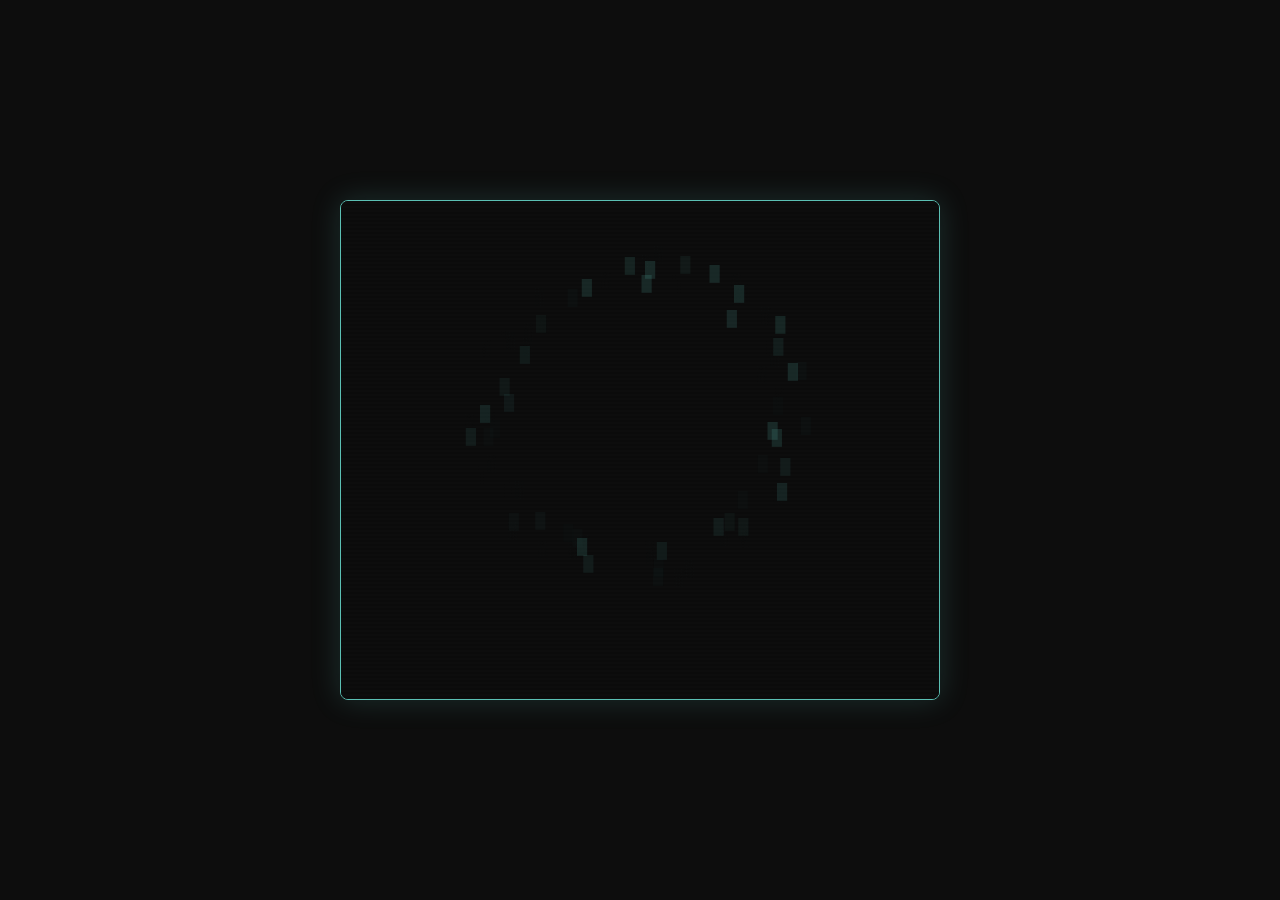
==== commit ae298ef9: "Update ANKFAF.html" ====
--- a/ANKFAF.html
+++ b/ANKFAF.html
@@ -16,21 +16,21 @@
 #desktop-logo {
   position: fixed; top: 18px; right: 24px; z-index: 1;
   font-size: 13px; line-height: 1.35; white-space: pre; letter-spacing: 2px;
-  pointer-events: none; color: #00FF41;
-  text-shadow: 0 0 8px #00FF41; opacity: 0.12;
+  pointer-events: none; color: #5BBFB3;
+  text-shadow: 0 0 8px #5BBFB3; opacity: 0.12;
 }
 
 /* WINDOW BASE */
 .window {
   position: absolute; display: flex; flex-direction: column;
-  border: 1px solid var(--wc, #00FF41);
+  border: 1px solid var(--wc, #5BBFB3);
   border-radius: 6px; background: #0d0d0d;
-  box-shadow: 0 0 20px rgba(var(--wc-rgb, 0,255,65), 0.1), inset 0 0 20px rgba(0,0,0,0.5);
+  box-shadow: 0 0 20px rgba(var(--wc-rgb, 91,191,179), 0.1), inset 0 0 20px rgba(0,0,0,0.5);
   overflow: hidden; min-width: 200px; min-height: 120px;
 }
 .win-scanline {
   position: absolute; left: 0; width: 100%; height: 60px; pointer-events: none; z-index: 6;
-  background: linear-gradient(to bottom, transparent 0%, color-mix(in srgb, var(--wc, #00FF41) 5%, transparent) 40%, color-mix(in srgb, var(--wc, #00FF41) 9%, transparent) 50%, color-mix(in srgb, var(--wc, #00FF41) 5%, transparent) 60%, transparent 100%);
+  background: linear-gradient(to bottom, transparent 0%, color-mix(in srgb, var(--wc, #5BBFB3) 5%, transparent) 40%, color-mix(in srgb, var(--wc, #5BBFB3) 9%, transparent) 50%, color-mix(in srgb, var(--wc, #5BBFB3) 5%, transparent) 60%, transparent 100%);
   animation: scanmove 4s linear infinite;
 }
 .win-crt {
@@ -39,26 +39,26 @@
 }
 .win-titlebar {
   flex-shrink: 0; padding: 8px 14px; display: flex; justify-content: space-between; align-items: center;
-  border-bottom: 1px solid color-mix(in srgb, var(--wc, #00FF41) 20%, transparent);
+  border-bottom: 1px solid color-mix(in srgb, var(--wc, #5BBFB3) 20%, transparent);
   cursor: move; user-select: none; position: relative; z-index: 7;
 }
-.win-title { font-size: 13px; color: var(--wc, #00FF41); letter-spacing: 2px; opacity: 0.8; }
+.win-title { font-size: 13px; color: var(--wc, #5BBFB3); letter-spacing: 2px; opacity: 0.8; }
 .win-body { flex: 1; display: flex; flex-direction: column; overflow: hidden; position: relative; z-index: 2; }
 .win-resize {
   position: absolute; bottom: 0; right: 0; width: 14px; height: 14px; cursor: se-resize; z-index: 10;
-  background: linear-gradient(135deg, transparent 50%, color-mix(in srgb, var(--wc, #00FF41) 50%, transparent) 50%);
+  background: linear-gradient(135deg, transparent 50%, color-mix(in srgb, var(--wc, #5BBFB3) 50%, transparent) 50%);
 }
 .win-close {
-  background: transparent; border: 1px solid var(--wc, #00FF41); border-radius: 3px;
-  color: var(--wc, #00FF41); font-family: 'Courier New', monospace; font-size: 12px;
+  background: transparent; border: 1px solid var(--wc, #5BBFB3); border-radius: 3px;
+  color: var(--wc, #5BBFB3); font-family: 'Courier New', monospace; font-size: 12px;
   padding: 2px 7px; cursor: pointer; letter-spacing: 1px; opacity: 0.6;
   transition: opacity 0.2s, background 0.2s;
 }
-.win-close:hover { opacity: 1; background: color-mix(in srgb, var(--wc, #00FF41) 15%, transparent); }
-.win-scroll { scrollbar-width: thin; scrollbar-color: var(--wc, #00FF41) #0d0d0d; }
+.win-close:hover { opacity: 1; background: color-mix(in srgb, var(--wc, #5BBFB3) 15%, transparent); }
+.win-scroll { scrollbar-width: thin; scrollbar-color: var(--wc, #5BBFB3) #0d0d0d; }
 .win-scroll::-webkit-scrollbar { width: 4px; }
 .win-scroll::-webkit-scrollbar-track { background: #0d0d0d; }
-.win-scroll::-webkit-scrollbar-thumb { background: var(--wc, #00FF41); }
+.win-scroll::-webkit-scrollbar-thumb { background: var(--wc, #5BBFB3); }
 
 /* BOOT */
 #boot-overlay {
@@ -67,34 +67,34 @@
   display: flex; align-items: center; justify-content: center;
 }
 #boot-window {
-  background: #0d0d0d; border: 1px solid #00FF41; border-radius: 8px;
+  background: #0d0d0d; border: 1px solid #5BBFB3; border-radius: 8px;
   width: 600px; height: 500px; max-width: 96vw; max-height: 96vh;
-  box-shadow: 0 0 30px rgba(0,255,65,0.2); position: relative; overflow: hidden;
+  box-shadow: 0 0 30px rgba(91,191,179,0.2); position: relative; overflow: hidden;
   display: flex; align-items: center; justify-content: center;
 }
 
 
 
 /* PAGE WINDOWS */
-.page-window { --wc: #00FF41; --wc-rgb: 0,255,65; display: none; width: 420px; height: 460px; }
-#pw5 { --wc: #ff4444; --wc-rgb: 255,68,68; }
+.page-window { --wc: #5BBFB3; --wc-rgb: 91,191,179; display: none; width: 420px; height: 460px; }
+#pw5 { --wc: #5BBFB3; --wc-rgb: 91,191,179; }
 .page-body { padding: 16px 20px; flex: 1; display: flex; flex-direction: column; overflow: hidden; }
 .page-messages {
-  flex: 1; overflow-y: auto; font-size: 13px; color: #00FF41; line-height: 1.9;
-  scrollbar-width: thin; scrollbar-color: var(--wc, #00FF41) #0d0d0d;
+  flex: 1; overflow-y: auto; font-size: 13px; color: #5BBFB3; line-height: 1.9;
+  scrollbar-width: thin; scrollbar-color: var(--wc, #5BBFB3) #0d0d0d;
 }
 .page-messages::-webkit-scrollbar { width: 3px; }
-.page-messages::-webkit-scrollbar-thumb { background: var(--wc, #00FF41); }
+.page-messages::-webkit-scrollbar-thumb { background: var(--wc, #5BBFB3); }
 
 /* PAGE CONTENT BLOCKS */
 .pmsg { opacity: 0; transition: opacity 0.3s ease; margin-bottom: 2px; }
 .pmsg.show { opacity: 1; }
 .pmsg.sep { opacity: 0.25 !important; }
-.pmsg.content { color: #00FF41; opacity: 0.85 !important; }
+.pmsg.content { color: #5BBFB3; opacity: 0.85 !important; }
 
 /* CARD */
 .nt-card {
-  --cc: #00FF41;
+  --cc: #5BBFB3;
   border: 1px solid color-mix(in srgb, var(--cc) 35%, transparent);
   background: color-mix(in srgb, var(--cc) 5%, black);
   border-radius: 3px; margin: 4px 0;
@@ -147,25 +147,25 @@
 
 /* NAME LINK */
 .name-link {
-  color: #62F1F5; text-decoration: underline; cursor: pointer;
-  text-shadow: 0 0 6px rgba(98,241,245,0.5); transition: opacity 0.2s;
+  color: #5BBFB3; text-decoration: underline; cursor: pointer;
+  text-shadow: 0 0 6px rgba(91,191,179,0.5); transition: opacity 0.2s;
 }
 .name-link:hover { opacity: 0.7; }
 
 /* IMAGE POPUP */
 #img-popup {
   display: none; position: fixed; z-index: 9000;
-  background: #0d0d0d; border: 1px solid #62F1F5; border-radius: 6px;
-  box-shadow: 0 0 30px rgba(98,241,245,0.3);
+  background: #0d0d0d; border: 1px solid #5BBFB3; border-radius: 6px;
+  box-shadow: 0 0 30px rgba(91,191,179,0.3);
   padding: 8px; flex-direction: column; align-items: center; overflow: hidden;
 }
 #img-popup.show { display: flex; }
-#img-popup .popup-title { font-size: 12px; color: #62F1F5; letter-spacing: 2px; opacity: 0.6; margin-bottom: 6px; align-self: flex-start; }
-#img-popup img { width: 220px; height: auto; border-radius: 4px; border: 1px solid rgba(98,241,245,0.2); display: block; }
-#img-popup .popup-close { font-size: 12px; color: #62F1F5; opacity: 0.5; margin-top: 6px; cursor: pointer; letter-spacing: 1px; align-self: flex-end; }
+#img-popup .popup-title { font-size: 12px; color: #5BBFB3; letter-spacing: 2px; opacity: 0.6; margin-bottom: 6px; align-self: flex-start; }
+#img-popup img { width: 220px; height: auto; border-radius: 4px; border: 1px solid rgba(91,191,179,0.2); display: block; }
+#img-popup .popup-close { font-size: 12px; color: #5BBFB3; opacity: 0.5; margin-top: 6px; cursor: pointer; letter-spacing: 1px; align-self: flex-end; }
 #img-popup .popup-close:hover { opacity: 1; }
 #img-popup .win-scanline { position: absolute; left: 0; width: 100%; height: 60px; pointer-events: none; z-index: 6;
-  background: linear-gradient(to bottom, transparent 0%, rgba(98,241,245,0.05) 40%, rgba(98,241,245,0.09) 50%, rgba(98,241,245,0.05) 60%, transparent 100%);
+  background: linear-gradient(to bottom, transparent 0%, rgba(91,191,179,0.05) 40%, rgba(91,191,179,0.09) 50%, rgba(91,191,179,0.05) 60%, transparent 100%);
   animation: scanmove 4s linear infinite; }
 
 /* STATUS BAR + ONLINE */
@@ -176,46 +176,46 @@
 }
 #online-indicator {
   font-family: 'Courier New', monospace; font-size: 12px;
-  color: #00FF41; letter-spacing: 1px; opacity: 0.7;
+  color: #5BBFB3; letter-spacing: 1px; opacity: 0.7;
   display: flex; align-items: center; gap: 5px;
 }
-#online-dot { color: #00FF41; font-size: 12px; }
+#online-dot { color: #5BBFB3; font-size: 12px; }
 #clock-bar {
   font-family: 'Courier New', monospace; font-size: 13px;
-  color: #00FF41; letter-spacing: 2px; opacity: 0.45;
+  color: #5BBFB3; letter-spacing: 2px; opacity: 0.45;
 }
 
 /* HISTORY WINDOW */
 #history-window {
-  --wc: #62F1F5; --wc-rgb: 98,241,245;
+  --wc: #5BBFB3; --wc-rgb: 91,191,179;
   display: none; width: 420px; height: 400px;
 }
 .history-body { padding: 14px 18px; flex: 1; display: flex; flex-direction: column; overflow: hidden; }
 .history-list { flex: 1; overflow-y: auto; font-size: 13px; line-height: 1.8;
-  scrollbar-width: thin; scrollbar-color: #62F1F5 #0d0d0d; }
+  scrollbar-width: thin; scrollbar-color: #5BBFB3 #0d0d0d; }
 .history-list::-webkit-scrollbar { width: 3px; }
-.history-list::-webkit-scrollbar-thumb { background: #62F1F5; }
-.h-entry { border-bottom: 1px solid rgba(98,241,245,0.08); padding: 6px 0; }
-.h-entry-time { color: #62F1F5; opacity: 0.5; font-size: 12px; }
-.h-entry-text { color: #00FF41; }
+.history-list::-webkit-scrollbar-thumb { background: #5BBFB3; }
+.h-entry { border-bottom: 1px solid rgba(91,191,179,0.08); padding: 6px 0; }
+.h-entry-time { color: #5BBFB3; opacity: 0.5; font-size: 12px; }
+.h-entry-text { color: #5BBFB3; }
 
 /* EDITOR WINDOW */
 #editor-window {
-  --wc: #62F1F5; --wc-rgb: 98,241,245;
+  --wc: #5BBFB3; --wc-rgb: 91,191,179;
   display: none; width: 820px; height: 580px;
 }
 .editor-body { padding: 12px 14px; flex: 1; display: flex; flex-direction: column; gap: 10px; overflow: hidden; }
-.editor-top { display: flex; align-items: center; gap: 10px; flex-shrink: 0; padding-bottom: 10px; border-bottom: 1px solid rgba(98,241,245,0.15); flex-wrap: wrap; }
+.editor-top { display: flex; align-items: center; gap: 10px; flex-shrink: 0; padding-bottom: 10px; border-bottom: 1px solid rgba(91,191,179,0.15); flex-wrap: wrap; }
 .editor-page-tabs { display: flex; gap: 4px; }
 .editor-tab {
-  background: transparent; border: 1px solid rgba(98,241,245,0.3);
-  color: #62F1F5; font-family: 'Courier New', monospace; font-size: 12px;
+  background: transparent; border: 1px solid rgba(91,191,179,0.3);
+  color: #5BBFB3; font-family: 'Courier New', monospace; font-size: 12px;
   padding: 3px 10px; cursor: pointer; letter-spacing: 1px; opacity: 0.5;
   transition: opacity 0.2s, background 0.2s;
 }
-.editor-tab.active { opacity: 1; background: rgba(98,241,245,0.1); }
+.editor-tab.active { opacity: 1; background: rgba(91,191,179,0.1); }
 .editor-tab:hover { opacity: 0.8; }
-.editor-status { margin-left: auto; color: #62F1F5; font-size: 12px; letter-spacing: 1px; opacity: 0.6; }
+.editor-status { margin-left: auto; color: #5BBFB3; font-size: 12px; letter-spacing: 1px; opacity: 0.6; }
 
 .editor-workspace { flex: 1; min-height: 0; display: grid; grid-template-columns: 1fr 260px; gap: 10px; }
 
@@ -223,72 +223,72 @@
 .block-list-wrap { display: flex; flex-direction: column; gap: 6px; min-height: 0; }
 .block-list {
   flex: 1; overflow-y: auto; display: flex; flex-direction: column; gap: 6px;
-  scrollbar-width: thin; scrollbar-color: #62F1F5 #0d0d0d;
+  scrollbar-width: thin; scrollbar-color: #5BBFB3 #0d0d0d;
   padding-right: 4px;
 }
 .block-list::-webkit-scrollbar { width: 3px; }
-.block-list::-webkit-scrollbar-thumb { background: #62F1F5; }
+.block-list::-webkit-scrollbar-thumb { background: #5BBFB3; }
 .block-list-actions { display: flex; gap: 6px; flex-shrink: 0; }
 
 /* BLOCK ITEMS */
 .bl-item {
-  border: 1px solid rgba(98,241,245,0.2); background: rgba(0,0,0,0.2);
+  border: 1px solid rgba(91,191,179,0.2); background: rgba(0,0,0,0.2);
   border-radius: 3px; overflow: hidden; flex-shrink: 0;
 }
 .bl-item-head {
   display: flex; align-items: center; gap: 6px; padding: 6px 8px;
-  border-bottom: 1px solid rgba(98,241,245,0.1);
-}
-.bl-item-type { font-size: 11px; color: #62F1F5; letter-spacing: 2px; opacity: 0.6; flex-shrink: 0; }
-.bl-item-preview { flex: 1; font-size: 13px; color: #00FF41; overflow: hidden; white-space: nowrap; text-overflow: ellipsis; }
-.bl-item-preview.text-preview { color: #00FF41; opacity: 0.7; }
+  border-bottom: 1px solid rgba(91,191,179,0.1);
+}
+.bl-item-type { font-size: 11px; color: #5BBFB3; letter-spacing: 2px; opacity: 0.6; flex-shrink: 0; }
+.bl-item-preview { flex: 1; font-size: 13px; color: #5BBFB3; overflow: hidden; white-space: nowrap; text-overflow: ellipsis; }
+.bl-item-preview.text-preview { color: #5BBFB3; opacity: 0.7; }
 .bl-item-btns { display: flex; gap: 3px; flex-shrink: 0; }
 .bl-btn {
-  background: transparent; border: 1px solid rgba(98,241,245,0.25);
-  color: #62F1F5; font-family: 'Courier New', monospace; font-size: 12px;
+  background: transparent; border: 1px solid rgba(91,191,179,0.25);
+  color: #5BBFB3; font-family: 'Courier New', monospace; font-size: 12px;
   padding: 1px 5px; cursor: pointer; opacity: 0.6;
   transition: opacity 0.15s;
 }
-.bl-btn:hover { opacity: 1; background: rgba(98,241,245,0.08); }
-.bl-btn.danger { border-color: rgba(255,68,68,0.3); color: #ff4444; }
-.bl-btn.danger:hover { background: rgba(255,68,68,0.08); }
+.bl-btn:hover { opacity: 1; background: rgba(91,191,179,0.08); }
+.bl-btn.danger { border-color: rgba(91,191,179,0.3); color: #5BBFB3; }
+.bl-btn.danger:hover { background: rgba(91,191,179,0.08); }
 
 /* CARD EDITOR (right panel) */
 .editor-right { display: flex; flex-direction: column; gap: 8px; min-height: 0; overflow-y: auto;
-  scrollbar-width: thin; scrollbar-color: #62F1F5 #0d0d0d; }
+  scrollbar-width: thin; scrollbar-color: #5BBFB3 #0d0d0d; }
 .editor-right::-webkit-scrollbar { width: 3px; }
-.editor-right::-webkit-scrollbar-thumb { background: #62F1F5; }
-.editor-panel { border: 1px solid rgba(98,241,245,0.18); background: rgba(98,241,245,0.03); padding: 10px; border-radius: 3px; }
-.editor-panel-title { font-size: 11px; color: #62F1F5; letter-spacing: 2px; opacity: 0.7; margin-bottom: 8px; }
+.editor-right::-webkit-scrollbar-thumb { background: #5BBFB3; }
+.editor-panel { border: 1px solid rgba(91,191,179,0.18); background: rgba(91,191,179,0.03); padding: 10px; border-radius: 3px; }
+.editor-panel-title { font-size: 11px; color: #5BBFB3; letter-spacing: 2px; opacity: 0.7; margin-bottom: 8px; }
 .e-field { display: flex; flex-direction: column; gap: 4px; margin-bottom: 8px; }
-.e-label { font-size: 11px; color: #62F1F5; letter-spacing: 1px; opacity: 0.6; }
+.e-label { font-size: 11px; color: #5BBFB3; letter-spacing: 1px; opacity: 0.6; }
 .e-input, .e-textarea {
-  background: rgba(0,0,0,0.3); border: 1px solid rgba(98,241,245,0.2);
-  color: #00FF41; font-family: 'Courier New', monospace; font-size: 13px;
+  background: rgba(0,0,0,0.3); border: 1px solid rgba(91,191,179,0.2);
+  color: #5BBFB3; font-family: 'Courier New', monospace; font-size: 13px;
   padding: 5px 7px; outline: none; width: 100%; border-radius: 2px;
 }
 .e-textarea { resize: none; min-height: 70px; line-height: 1.6; }
 .e-color-row { display: grid; grid-template-columns: 28px 1fr; gap: 6px; align-items: center; }
-.e-swatch { width: 28px; height: 28px; border: 1px solid rgba(98,241,245,0.3); border-radius: 2px; background: #00FF41; cursor: pointer; }
+.e-swatch { width: 28px; height: 28px; border: 1px solid rgba(91,191,179,0.3); border-radius: 2px; background: #5BBFB3; cursor: pointer; }
 .e-btn {
-  background: transparent; border: 1px solid rgba(98,241,245,0.35);
-  color: #62F1F5; font-family: 'Courier New', monospace; font-size: 12px;
+  background: transparent; border: 1px solid rgba(91,191,179,0.35);
+  color: #5BBFB3; font-family: 'Courier New', monospace; font-size: 12px;
   padding: 5px 8px; cursor: pointer; width: 100%; letter-spacing: 1px;
   transition: background 0.15s;
 }
-.e-btn:hover { background: rgba(98,241,245,0.09); }
-.e-btn.primary { border-color: rgba(0,255,65,0.4); color: #00FF41; }
-.e-btn.primary:hover { background: rgba(0,255,65,0.08); }
+.e-btn:hover { background: rgba(91,191,179,0.09); }
+.e-btn.primary { border-color: rgba(91,191,179,0.4); color: #5BBFB3; }
+.e-btn.primary:hover { background: rgba(91,191,179,0.08); }
 
 /* TAGS EDITOR */
 .tags-list { display: flex; flex-wrap: wrap; gap: 4px; margin-bottom: 6px; min-height: 20px; }
 .tag-pill {
   display: flex; align-items: center; gap: 3px;
-  border: 1px solid rgba(98,241,245,0.3); color: #62F1F5;
+  border: 1px solid rgba(91,191,179,0.3); color: #5BBFB3;
   font-size: 11px; letter-spacing: 1px; padding: 1px 4px 1px 6px;
-  background: rgba(98,241,245,0.05); border-radius: 2px;
-}
-.tag-pill-remove { background: none; border: none; color: #ff4444; cursor: pointer; font-size: 12px; padding: 0 0 0 4px; opacity: 0.6; }
+  background: rgba(91,191,179,0.05); border-radius: 2px;
+}
+.tag-pill-remove { background: none; border: none; color: #5BBFB3; cursor: pointer; font-size: 12px; padding: 0 0 0 4px; opacity: 0.6; }
 .tag-pill-remove:hover { opacity: 1; }
 .tag-add-row { display: flex; gap: 5px; }
 .tag-add-row .e-input { flex: 1; }
@@ -301,86 +301,86 @@
 }
 .nt-stat.show { opacity: 1; }
 .nt-stat-name {
-  flex: 1; font-size: 13px; color: #00FF41; letter-spacing: 1px;
+  flex: 1; font-size: 13px; color: #5BBFB3; letter-spacing: 1px;
 }
 .nt-stat-controls {
   display: flex; align-items: center; gap: 4px; flex-shrink: 0;
 }
 .nt-stat-btn {
-  background: transparent; border: 1px solid rgba(0,255,65,0.3);
-  color: #00FF41; font-family: 'Courier New', monospace; font-size: 13px;
+  background: transparent; border: 1px solid rgba(91,191,179,0.3);
+  color: #5BBFB3; font-family: 'Courier New', monospace; font-size: 13px;
   width: 20px; height: 20px; cursor: pointer; line-height: 1;
   display: flex; align-items: center; justify-content: center;
   border-radius: 2px; transition: background 0.15s, opacity 0.15s;
   padding: 0; flex-shrink: 0;
 }
-.nt-stat-btn:hover { background: rgba(0,255,65,0.1); }
+.nt-stat-btn:hover { background: rgba(91,191,179,0.1); }
 .nt-stat-val {
   font-size: 15px; font-family: 'Courier New', monospace;
-  color: #00FF41; min-width: 28px; text-align: center;
-  cursor: pointer; border-bottom: 1px solid rgba(0,255,65,0.3);
+  color: #5BBFB3; min-width: 28px; text-align: center;
+  cursor: pointer; border-bottom: 1px solid rgba(91,191,179,0.3);
   padding: 1px 3px; transition: border-color 0.15s;
 }
-.nt-stat-val:hover { border-color: rgba(0,255,65,0.7); }
+.nt-stat-val:hover { border-color: rgba(91,191,179,0.7); }
 .nt-stat-val.editing {
-  background: rgba(0,255,65,0.07); border-color: #00FF41;
+  background: rgba(91,191,179,0.07); border-color: #5BBFB3;
   outline: none; min-width: 36px;
 }
 .nt-stat-mod {
-  font-size: 13px; color: #62F1F5; min-width: 32px; text-align: right;
+  font-size: 13px; color: #5BBFB3; min-width: 32px; text-align: right;
   letter-spacing: 1px; opacity: 0.85;
 }
 
 /* LINES EDITOR */
 .lines-list { display: flex; flex-direction: column; gap: 4px; margin-bottom: 6px; }
 .line-item { display: flex; gap: 5px; align-items: center; }
-.line-swatch { width: 20px; height: 20px; border: 1px solid rgba(98,241,245,0.3); border-radius: 2px; flex-shrink: 0; cursor: pointer; }
-.line-input { flex: 1; background: rgba(0,0,0,0.3); border: 1px solid rgba(98,241,245,0.2); color: #00FF41; font-family: 'Courier New', monospace; font-size: 13px; padding: 3px 6px; outline: none; border-radius: 2px; }
-.line-remove { background: none; border: none; color: #ff4444; cursor: pointer; font-size: 14px; opacity: 0.5; padding: 0 2px; }
+.line-swatch { width: 20px; height: 20px; border: 1px solid rgba(91,191,179,0.3); border-radius: 2px; flex-shrink: 0; cursor: pointer; }
+.line-input { flex: 1; background: rgba(0,0,0,0.3); border: 1px solid rgba(91,191,179,0.2); color: #5BBFB3; font-family: 'Courier New', monospace; font-size: 13px; padding: 3px 6px; outline: none; border-radius: 2px; }
+.line-remove { background: none; border: none; color: #5BBFB3; cursor: pointer; font-size: 14px; opacity: 0.5; padding: 0 2px; }
 .line-remove:hover { opacity: 1; }
 
 /* STAT BLOCK */
 .nt-stat {
   display: flex; align-items: center; gap: 8px;
-  padding: 5px 6px; border-bottom: 1px solid rgba(0,255,65,0.08);
+  padding: 5px 6px; border-bottom: 1px solid rgba(91,191,179,0.08);
   opacity: 0; transition: opacity 0.3s;
 }
 .nt-stat.show { opacity: 1; }
 .nt-stat-name {
-  color: #00FF41; font-size: 13px; letter-spacing: 1px;
+  color: #5BBFB3; font-size: 13px; letter-spacing: 1px;
   flex: 1; opacity: 0.85;
 }
 .nt-stat-controls {
   display: flex; align-items: center; gap: 4px; flex-shrink: 0;
 }
 .nt-stat-btn {
-  background: transparent; border: 1px solid rgba(0,255,65,0.3);
-  color: #00FF41; font-family: 'Courier New', monospace;
+  background: transparent; border: 1px solid rgba(91,191,179,0.3);
+  color: #5BBFB3; font-family: 'Courier New', monospace;
   font-size: 15px; line-height: 1; padding: 1px 6px;
   cursor: pointer; border-radius: 2px; opacity: 0.7;
   transition: opacity 0.15s, background 0.15s; user-select: none;
 }
-.nt-stat-btn:hover { opacity: 1; background: rgba(0,255,65,0.1); }
+.nt-stat-btn:hover { opacity: 1; background: rgba(91,191,179,0.1); }
 .nt-stat-val {
   min-width: 32px; text-align: center; cursor: pointer;
-  color: #00FF41; font-size: 15px; font-family: 'Courier New', monospace;
+  color: #5BBFB3; font-size: 15px; font-family: 'Courier New', monospace;
   border: 1px solid transparent; border-radius: 2px;
   padding: 1px 4px; transition: border-color 0.15s;
 }
-.nt-stat-val:hover { border-color: rgba(0,255,65,0.3); }
+.nt-stat-val:hover { border-color: rgba(91,191,179,0.3); }
 .nt-stat-val-input {
   width: 38px; text-align: center; background: rgba(0,0,0,0.4);
-  border: 1px solid rgba(0,255,65,0.5); color: #00FF41;
+  border: 1px solid rgba(91,191,179,0.5); color: #5BBFB3;
   font-family: 'Courier New', monospace; font-size: 15px;
   padding: 1px 4px; outline: none; border-radius: 2px;
 }
 .nt-stat-mod {
   font-size: 13px; font-family: 'Courier New', monospace;
-  min-width: 30px; text-align: right; color: #62F1F5;
+  min-width: 30px; text-align: right; color: #5BBFB3;
   opacity: 0.8; letter-spacing: 1px;
 }
 .nt-stat-dice {
-  font-size: 12px; color: #ffd700; opacity: 0.7; letter-spacing: 1px;
+  font-size: 12px; color: #5BBFB3; opacity: 0.7; letter-spacing: 1px;
   white-space: nowrap; padding-left: 4px;
 }
 
@@ -389,14 +389,14 @@
   display: none; position: fixed; z-index: 8500;
   top: 50%; left: 50%; transform: translate(-50%, -50%);
   width: 480px; max-width: 96vw;
-  background: #0d0d0d; border: 1px solid #62F1F5; border-radius: 6px;
-  box-shadow: 0 0 30px rgba(98,241,245,0.2); overflow: hidden;
+  background: #0d0d0d; border: 1px solid #5BBFB3; border-radius: 6px;
+  box-shadow: 0 0 30px rgba(91,191,179,0.2); overflow: hidden;
   flex-direction: column;
 }
 #text-editor-modal.show { display: flex; }
 #text-editor-modal .tem-scanline {
   position: absolute; left: 0; width: 100%; height: 60px; pointer-events: none; z-index: 6;
-  background: linear-gradient(to bottom, transparent 0%, rgba(98,241,245,0.05) 40%, rgba(98,241,245,0.09) 50%, rgba(98,241,245,0.05) 60%, transparent 100%);
+  background: linear-gradient(to bottom, transparent 0%, rgba(91,191,179,0.05) 40%, rgba(91,191,179,0.09) 50%, rgba(91,191,179,0.05) 60%, transparent 100%);
   animation: scanmove 4s linear infinite;
 }
 #text-editor-modal .tem-crt {
@@ -406,25 +406,25 @@
 .tem-titlebar {
   position: relative; z-index: 7; padding: 8px 14px;
   display: flex; justify-content: space-between; align-items: center;
-  border-bottom: 1px solid rgba(98,241,245,0.2);
-}
-.tem-title { font-size: 12px; color: #62F1F5; letter-spacing: 2px; opacity: 0.8; }
+  border-bottom: 1px solid rgba(91,191,179,0.2);
+}
+.tem-title { font-size: 12px; color: #5BBFB3; letter-spacing: 2px; opacity: 0.8; }
 .tem-body { position: relative; z-index: 2; padding: 14px; display: flex; flex-direction: column; gap: 10px; }
 #tem-textarea {
-  background: rgba(0,0,0,0.4); border: 1px solid rgba(98,241,245,0.25);
-  color: #00FF41; font-family: 'Courier New', monospace; font-size: 14px;
+  background: rgba(0,0,0,0.4); border: 1px solid rgba(91,191,179,0.25);
+  color: #5BBFB3; font-family: 'Courier New', monospace; font-size: 14px;
   padding: 10px; outline: none; resize: vertical; min-height: 160px;
   line-height: 1.7; border-radius: 2px; width: 100%;
 }
-#tem-textarea:focus { border-color: rgba(98,241,245,0.5); }
+#tem-textarea:focus { border-color: rgba(91,191,179,0.5); }
 .tem-footer { display: flex; gap: 8px; justify-content: flex-end; }
 .line-edit-btn {
-  background: transparent; border: 1px solid rgba(98,241,245,0.25);
-  color: #62F1F5; font-family: 'Courier New', monospace; font-size: 12px;
+  background: transparent; border: 1px solid rgba(91,191,179,0.25);
+  color: #5BBFB3; font-family: 'Courier New', monospace; font-size: 12px;
   padding: 2px 7px; cursor: pointer; opacity: 0.7; border-radius: 2px;
   transition: opacity 0.15s, background 0.15s; flex-shrink: 0;
 }
-.line-edit-btn:hover { opacity: 1; background: rgba(98,241,245,0.08); }
+.line-edit-btn:hover { opacity: 1; background: rgba(91,191,179,0.08); }
 
 
 /* DESKTOP ICONS */
@@ -454,42 +454,42 @@
   transition: background 0.15s, opacity 0.15s, transform 0.15s;
 }
 .desktop-icon:hover {
-  background: rgba(0,255,65,0.08);
+  background: rgba(91,191,179,0.08);
   transform: translateY(-2px);
 }
 .desktop-icon-symbol {
   width: 44px;
   height: 44px;
-  border: 1px solid rgba(0,255,65,0.35);
+  border: 1px solid rgba(91,191,179,0.35);
   display: flex;
   align-items: center;
   justify-content: center;
-  color: #00FF41;
+  color: #5BBFB3;
   font-size: 20px;
   background: rgba(0,0,0,0.35);
-  box-shadow: 0 0 12px rgba(0,255,65,0.08);
-  text-shadow: 0 0 8px rgba(0,255,65,0.5);
+  box-shadow: 0 0 12px rgba(91,191,179,0.08);
+  text-shadow: 0 0 8px rgba(91,191,179,0.5);
 }
 .desktop-icon-label {
-  color: #00FF41;
+  color: #5BBFB3;
   font-size: 12px;
   letter-spacing: 1px;
   text-align: center;
   line-height: 1.4;
-  text-shadow: 0 0 6px rgba(0,255,65,0.35);
+  text-shadow: 0 0 6px rgba(91,191,179,0.35);
 }
 
 /* PAGE 5 — LAUNCHER */
 .p5-launcher {
   flex: 1; display: flex; flex-direction: column;
   padding: 14px 16px; gap: 10px; overflow-y: auto;
-  scrollbar-width: thin; scrollbar-color: #ff4444 #0d0d0d;
+  scrollbar-width: thin; scrollbar-color: #5BBFB3 #0d0d0d;
 }
 .p5-launcher::-webkit-scrollbar { width: 3px; }
-.p5-launcher::-webkit-scrollbar-thumb { background: #ff4444; }
+.p5-launcher::-webkit-scrollbar-thumb { background: #5BBFB3; }
 .p5-launcher-header {
-  font-size: 11px; color: #ff4444; letter-spacing: 2px; opacity: 0.4;
-  border-bottom: 1px solid rgba(255,68,68,0.12); padding-bottom: 8px;
+  font-size: 11px; color: #5BBFB3; letter-spacing: 2px; opacity: 0.4;
+  border-bottom: 1px solid rgba(91,191,179,0.12); padding-bottom: 8px;
 }
 .p5-app-grid {
   display: flex; flex-wrap: wrap; gap: 10px;
@@ -497,178 +497,84 @@
 .p5-app-icon {
   width: 80px; display: flex; flex-direction: column; align-items: center; gap: 5px;
   cursor: pointer; padding: 8px 4px; border-radius: 4px;
-  border: 1px solid rgba(255,68,68,0.12); background: rgba(255,68,68,0.03);
+  border: 1px solid rgba(91,191,179,0.12); background: rgba(91,191,179,0.03);
   transition: background 0.15s, border-color 0.15s, transform 0.15s;
   user-select: none;
 }
 .p5-app-icon:hover {
-  background: rgba(255,68,68,0.09); border-color: rgba(255,68,68,0.35);
+  background: rgba(91,191,179,0.09); border-color: rgba(91,191,179,0.35);
   transform: translateY(-2px);
 }
 .p5-app-symbol {
   width: 40px; height: 40px; display: flex; align-items: center; justify-content: center;
-  border: 1px solid rgba(255,68,68,0.3); border-radius: 3px;
-  color: #ff4444; font-size: 18px; background: rgba(0,0,0,0.4);
-  box-shadow: 0 0 10px rgba(255,68,68,0.07);
-  text-shadow: 0 0 8px rgba(255,68,68,0.5);
+  border: 1px solid rgba(91,191,179,0.3); border-radius: 3px;
+  color: #5BBFB3; font-size: 18px; background: rgba(0,0,0,0.4);
+  box-shadow: 0 0 10px rgba(91,191,179,0.07);
+  text-shadow: 0 0 8px rgba(91,191,179,0.5);
 }
 .p5-app-label {
-  color: #ff4444; font-size: 11px; letter-spacing: 1px;
+  color: #5BBFB3; font-size: 11px; letter-spacing: 1px;
   text-align: center; line-height: 1.3; opacity: 0.7;
 }
 
-/* PAGE 5 — EMBEDDED PLAYER */
-.p5-player {
-  flex: 1; display: flex; flex-direction: column; overflow: hidden;
-}
-.p5-player-titlebar {
-  flex-shrink: 0; padding: 8px 12px;
-  border-bottom: 1px solid rgba(255,68,68,0.15);
-  display: flex; align-items: center; gap: 8px;
-}
-.p5-player-rec {
-  width: 7px; height: 7px; border-radius: 50%;
-  background: #ff4444; box-shadow: 0 0 6px #ff4444;
-  animation: blink 1s step-end infinite; flex-shrink: 0;
-}
-.p5-player-rec.stopped { background: rgba(255,68,68,0.2); box-shadow: none; animation: none; }
-.p5-player-title { font-size: 12px; letter-spacing: 2px; color: #ff4444; opacity: 0.65; flex: 1; }
-.p5-player-id { font-size: 11px; letter-spacing: 1px; color: rgba(255,68,68,0.3); }
-
-.p5-waveform-bar {
-  flex-shrink: 0; padding: 6px 12px 5px;
-  border-bottom: 1px solid rgba(255,68,68,0.1);
-  display: flex; align-items: center; gap: 8px;
-}
-.p5-waveform-vis { display: flex; align-items: center; gap: 2px; height: 20px; flex: 1; }
-.p5-wf-bar {
-  width: 3px; height: 100%;
-  background: rgba(255,68,68,0.18); border-radius: 1px;
-  transform: scaleY(0.2); transform-origin: center;
-}
-.p5-waveform-vis.playing .p5-wf-bar {
-  background: #ff4444;
-  animation: waveform 0.6s ease-in-out infinite;
-}
-.p5-waveform-vis.playing .p5-wf-bar:nth-child(2n) { animation-delay: 0.10s; }
-.p5-waveform-vis.playing .p5-wf-bar:nth-child(3n) { animation-delay: 0.20s; }
-.p5-waveform-vis.playing .p5-wf-bar:nth-child(4n) { animation-delay: 0.30s; }
-.p5-waveform-vis.playing .p5-wf-bar:nth-child(5n) { animation-delay: 0.15s; }
-.p5-waveform-vis.playing .p5-wf-bar:nth-child(6n) { animation-delay: 0.25s; }
-.p5-wf-timer { font-size: 12px; color: rgba(255,68,68,0.45); letter-spacing: 2px; flex-shrink: 0; min-width: 52px; text-align: right; }
-
-.p5-controls {
-  flex-shrink: 0; padding: 6px 12px;
-  border-bottom: 1px solid rgba(255,68,68,0.1);
-  display: flex; align-items: center; gap: 6px;
-}
-.p5-ctrl-btn {
-  background: transparent; border: 1px solid rgba(255,68,68,0.3);
-  color: #ff4444; font-family: 'Courier New', monospace;
-  font-size: 11px; letter-spacing: 2px; padding: 3px 10px;
-  cursor: pointer; border-radius: 2px; opacity: 0.7;
-  transition: opacity 0.15s, background 0.15s;
-}
-.p5-ctrl-btn:hover { opacity: 1; background: rgba(255,68,68,0.08); }
-.p5-ctrl-btn.primary { border-color: rgba(255,68,68,0.6); opacity: 1; }
-.p5-ctrl-btn:disabled { opacity: 0.2; cursor: default; pointer-events: none; }
-.p5-ctrl-speed { margin-left: auto; font-size: 11px; color: rgba(255,68,68,0.3); letter-spacing: 1px; display: flex; gap: 5px; align-items: center; }
-.p5-speed-opt { cursor: pointer; padding: 1px 4px; border-radius: 2px; transition: color 0.15s, background 0.15s; }
-.p5-speed-opt:hover { color: #ff4444; }
-.p5-speed-opt.active { color: #ff4444; background: rgba(255,68,68,0.1); }
-
-.p5-log-body {
-  flex: 1; overflow-y: auto; padding: 10px 14px 14px;
-  scrollbar-width: thin; scrollbar-color: rgba(255,68,68,0.3) #0d0d0d;
-}
-.p5-log-body::-webkit-scrollbar { width: 3px; }
-.p5-log-body::-webkit-scrollbar-thumb { background: rgba(255,68,68,0.3); }
-.p5-log-line {
-  font-size: 13px; line-height: 1.8; margin-bottom: 1px;
-  opacity: 0; transition: opacity 0.4s ease;
-}
-.p5-log-line.visible { opacity: 1; }
-.p5-log-line.type-header { font-size: 12px; letter-spacing: 1px; margin-bottom: 4px; color: rgba(255,68,68,0.38); }
-.p5-log-line.type-sfx    { font-style: italic; color: rgba(255,68,68,0.36); }
-.p5-log-line.type-end    { letter-spacing: 2px; margin-top: 4px; color: rgba(255,68,68,0.28); cursor: pointer; display: inline-block; transition: color 0.2s, text-shadow 0.2s; }
-.p5-log-line.type-end:hover { color: #ff4444; text-shadow: 0 0 8px rgba(255,68,68,0.6); }
-.p5-log-line.type-blank  { height: 7px; }
-.p5-idle-msg { padding: 24px 0; text-align: center; }
-.p5-idle-symbol { font-size: 24px; color: rgba(255,68,68,0.16); margin-bottom: 8px; letter-spacing: 4px; }
-.p5-idle-text   { font-size: 12px; color: rgba(255,68,68,0.18); letter-spacing: 3px; }
-
-@keyframes waveform { 0%,100% { transform: scaleY(0.25); } 50% { transform: scaleY(1); } }
-@keyframes glitch {
-  0%,93%,100% { transform: none; box-shadow: none; }
-  94% { transform: translate(-2px,0) skewX(-1.5deg); box-shadow: 0 0 0 1px rgba(98,241,245,0.0); }
-  95% { transform: translate(-3px,1px) skewX(-2.5deg); box-shadow: 0 0 8px 1px rgba(98,241,245,0.55), inset 0 0 12px rgba(98,241,245,0.08); }
-  96% { transform: translate(3px,-1px) skewX(1.5deg); box-shadow: 0 0 14px 2px rgba(98,241,245,0.7), inset 0 0 18px rgba(98,241,245,0.12); }
-  97% { transform: translate(-1px,0) skewX(-0.5deg); box-shadow: 0 0 6px 1px rgba(98,241,245,0.35); }
-  98% { transform: none; box-shadow: none; }
-}
-@keyframes p5-window-glitch {
-  0%,88%,100% { transform: none; }
-  90% { transform: translate(-3px,1px) skewX(-2deg); }
-  92% { transform: translate(3px,-1px) skewX(2deg); }
-  94% { transform: translate(-1px,0) skewX(-1deg); }
-  96% { transform: none; }
-}
-.p5-window-glitching { animation: p5-window-glitch 0.4s linear infinite; }
-
-#pw5.p5-cyan-theme .p5-log-line.type-end { color: rgba(98,241,245,0.28); }
-#pw5.p5-cyan-theme .p5-log-line.type-end:hover { color: #62F1F5; text-shadow: 0 0 8px rgba(98,241,245,0.6); }
-#pw5.p5-cyan-theme .p5-ctrl-speed { color: rgba(98,241,245,0.4); }
-#pw5.p5-cyan-theme .p5-speed-opt:hover { color: #62F1F5; }
-#pw5.p5-cyan-theme .p5-speed-opt.active { color: #62F1F5; background: rgba(98,241,245,0.1); }
-  0%,100% { transform: translate(0,0); }
-  20% { transform: translate(-4px,2px); }
-  40% { transform: translate(4px,-2px); }
-  60% { transform: translate(-3px,-1px); }
-  80% { transform: translate(3px,1px); }
-}
-
-.p5-player.p5-shake-burst { animation: p5-shake 0.08s linear infinite; }
-#pw5.p5-glitch-idle { animation: glitch 14s infinite; }
-.p5-player.p5-no-waveform .p5-waveform-bar { display: none; }
-.p5-log-line.type-sep { letter-spacing: 1px; color: rgba(255,68,68,0.35); margin: 6px 0; }
-.p5-log-line.p5-corrupted { color: #62F1F5 !important; text-shadow: 0 0 6px rgba(98,241,245,0.4); }
-
-#pw5.p5-cyan-theme,
-#pw5.p5-cyan-theme .p5-player {
-  --p5-accent: #62F1F5;
-  --p5-accent-rgb: 98, 241, 245;
-}
-#pw5.p5-cyan-theme .p5-launcher-header,
-#pw5.p5-cyan-theme .p5-app-icon,
-#pw5.p5-cyan-theme .p5-app-symbol,
-#pw5.p5-cyan-theme .p5-app-label,
-#pw5.p5-cyan-theme .p5-player-title,
-#pw5.p5-cyan-theme .p5-player-id,
-#pw5.p5-cyan-theme .p5-ctrl-btn,
-#pw5.p5-cyan-theme .p5-wf-timer,
-#pw5.p5-cyan-theme .p5-speed-opt.active {
-  color: var(--p5-accent);
-  border-color: rgba(var(--p5-accent-rgb), 0.35);
-}
-#pw5.p5-cyan-theme .p5-player-rec { background: var(--p5-accent); box-shadow: 0 0 6px var(--p5-accent); }
-#pw5.p5-cyan-theme .p5-waveform-vis.playing .p5-wf-bar { background: var(--p5-accent); }
-/* sfx, header, разделители, скроллбар, waveform-bar бордер, controls бордер */
-#pw5.p5-cyan-theme .p5-log-line.type-sfx    { color: rgba(98,241,245,0.38); }
-#pw5.p5-cyan-theme .p5-log-line.type-header { color: rgba(98,241,245,0.38); }
-#pw5.p5-cyan-theme .p5-log-line.type-sep    { color: rgba(98,241,245,0.35); }
-#pw5.p5-cyan-theme .p5-log-body { scrollbar-color: rgba(98,241,245,0.35) #0d0d0d; }
-#pw5.p5-cyan-theme .p5-log-body::-webkit-scrollbar-thumb { background: rgba(98,241,245,0.35); }
-#pw5.p5-cyan-theme .p5-waveform-bar { border-bottom-color: rgba(98,241,245,0.1); }
-#pw5.p5-cyan-theme .p5-controls { border-bottom-color: rgba(98,241,245,0.1); }
-#pw5.p5-cyan-theme .p5-player-titlebar { border-bottom-color: rgba(98,241,245,0.15); }
-#pw5.p5-cyan-theme .p5-wf-bar { background: rgba(98,241,245,0.18); }
-#pw5.p5-cyan-theme .p5-idle-symbol { color: rgba(98,241,245,0.16); }
-#pw5.p5-cyan-theme .p5-idle-text   { color: rgba(98,241,245,0.18); }
-#pw5.p5-cyan-theme .p5-launcher { scrollbar-color: #62F1F5 #0d0d0d; }
+/* PAGE 5 — PLAYER v2 */
+.np{--c:var(--wc,#5BBFB3);--c2:#5BBFB3;--dim:color-mix(in srgb,var(--c) 55%,#0d0d0d);--ln:color-mix(in srgb,var(--c) 22%,transparent);flex:1;min-height:0;display:flex;position:relative;color:var(--c);font-family:'Courier New',monospace}
+.np.blk .np-main{opacity:.1}
+.np-cat{flex:none;width:190px;display:flex;flex-direction:column;border-right:1px solid var(--ln)}
+.np-ct{flex:none;padding:8px 10px;font-size:10px;letter-spacing:2px;border-bottom:1px solid var(--ln);opacity:.7}
+.np-cl{flex:1;overflow-y:auto;padding:4px 0;font-size:11px;scrollbar-width:thin;scrollbar-color:var(--c) #0d0d0d}
+.np-ci{display:flex;justify-content:space-between;gap:6px;padding:4px 10px;opacity:.7;cursor:pointer;border-left:2px solid transparent}
+.np-ci:hover{opacity:1;background:color-mix(in srgb,var(--c) 8%,transparent)}
+.np-ci.cur{opacity:1;border-left-color:var(--c2);background:color-mix(in srgb,var(--c2) 8%,transparent)}
+.np-ci.off{opacity:.3;cursor:default}.np-ci.off:hover{background:none}
+.np-ci em{font-style:normal;font-size:9px;opacity:.75;white-space:nowrap}
+.np-meta{flex:none;padding:8px 10px;border-top:1px solid var(--ln);font-size:10px;line-height:1.6;opacity:.85;word-break:break-word}
+.np-main{flex:1;min-width:0;display:flex;flex-direction:column}
+.np-idle{margin:auto;font-size:12px;letter-spacing:3px;opacity:.3;text-align:center}
+.np-hd{flex:none;padding:10px 14px 0}
+.np-title{font-size:13px;letter-spacing:1px;color:var(--c2)}
+.np-integ{font-size:10px;letter-spacing:1px;opacity:.6;margin-top:4px}
+.np-wave{display:flex;align-items:center;gap:2px;height:56px;padding:6px 0}
+.np-wave i{flex:1;min-width:1px;background:color-mix(in srgb,var(--c) 35%,transparent);height:4px;border-radius:1px}
+.np-wave i.past{background:var(--c)}
+.np-ctl{flex:none;padding:8px 14px 10px;border-top:1px solid var(--ln);border-bottom:1px solid var(--ln)}
+.np-row{display:flex;align-items:center;gap:10px;font-size:11px}
+.np-cur,.np-tot{min-width:46px}
+.np-bar{flex:1;height:16px;position:relative;cursor:pointer;touch-action:none}
+.np-bar::before{content:'';position:absolute;left:0;right:0;top:7px;height:2px;background:color-mix(in srgb,var(--c) 25%,transparent)}
+.np-fill{position:absolute;left:0;top:7px;height:2px;width:0;background:var(--c);box-shadow:0 0 8px var(--c)}
+.np-knob{position:absolute;top:3px;width:8px;height:10px;margin-left:-4px;background:var(--c2);left:0}
+.np-btns{display:flex;gap:6px;justify-content:center;margin-top:8px;flex-wrap:wrap}
+.np-b{background:transparent;border:1px solid color-mix(in srgb,var(--c) 45%,transparent);border-radius:3px;color:var(--c);font:inherit;font-size:12px;padding:5px 10px;cursor:pointer;letter-spacing:1px}
+.np-b:hover{background:color-mix(in srgb,var(--c) 15%,transparent)}
+.np-b.main{border-color:var(--c);padding:5px 20px;font-size:13px}
+.np-b.on{background:color-mix(in srgb,var(--c) 20%,transparent)}
+.np-lines{flex:1;min-height:0;overflow-y:auto;padding:12px 14px 16px;scroll-behavior:smooth;scrollbar-width:thin;scrollbar-color:var(--c) #0d0d0d}
+.np-ln{display:flex;gap:10px;padding:4px 8px;margin-bottom:2px;border-left:2px solid transparent;cursor:pointer;font-size:13px;line-height:1.55;opacity:.35;color:rgba(200,200,200,.85)}
+.np-ln:hover{opacity:.7}.np-ln.past{opacity:.6}
+.np-ln.now{opacity:1;border-left-color:var(--c2);background:color-mix(in srgb,var(--c2) 7%,transparent)}
+.np-ln .t{flex:none;width:52px;font-size:11px;opacity:.6;padding-top:1px;color:var(--c)}
+.np-ln .w{flex:none;min-width:70px;max-width:150px}
+.np-ln .x{flex:1;min-width:0}
+.np-ln.now .x::after{content:'▌';margin-left:2px;animation:np-blink .8s steps(2) infinite}
+.np-ln.now.done .x::after{content:''}
+.np-ln.note .x,.np-ln.hd .x{font-style:italic;color:var(--dim)}
+.np-ln.hd{font-size:11px}
+.np-ln.end .x{letter-spacing:2px}
+.np-ln.alt .x{color:#fff;font-style:normal}
+@keyframes np-blink{50%{opacity:0}}
+@keyframes np-rgb{0%,100%{text-shadow:none}10%{text-shadow:3px 0 rgba(255,0,60,.8),-3px 0 rgba(0,255,255,.8)}12%{text-shadow:none}55%{text-shadow:-4px 1px rgba(255,0,60,.8),4px -1px rgba(0,255,255,.8)}58%{text-shadow:none}}
+@keyframes np-tear{from{top:-20px}to{top:100%}}
+.np[data-gl="1"] .np-lines{animation:np-rgb 2.4s steps(1) infinite}
+.np[data-gl="2"] .np-main{animation:np-rgb 1.1s steps(1) infinite}
+.np[data-gl="3"] .np-main{animation:np-rgb .5s steps(1) infinite}
+.np-tear{display:none;position:absolute;left:0;right:0;top:0;height:14px;pointer-events:none;z-index:3;background:linear-gradient(transparent,rgba(255,255,255,.14),transparent);animation:np-tear 1.3s steps(16) infinite}
+.np[data-gl="2"] .np-tear,.np[data-gl="3"] .np-tear{display:block}
+@media(prefers-reduced-motion:reduce){.np *{animation:none!important;scroll-behavior:auto!important}}
 
 /* WIDGET BLOCK — стиль как у nt-card */
 .nt-widget {
-  --wc: #00FF41;
+  --wc: #5BBFB3;
   border: 1px solid color-mix(in srgb, var(--wc) 35%, transparent);
   background: color-mix(in srgb, var(--wc) 5%, black);
   border-radius: 3px; margin: 4px 0;
@@ -720,35 +626,35 @@
 }
 .nt-widget.open .nt-widget-status { display: block; }
 .console-log {
-  height: 90px; overflow-y: auto; color: #62F1F5; font-size: 12px; line-height: 1.6;
-  margin-bottom: 6px; scrollbar-width: thin; scrollbar-color: #62F1F5 #0d0d0d;
+  height: 90px; overflow-y: auto; color: #5BBFB3; font-size: 12px; line-height: 1.6;
+  margin-bottom: 6px; scrollbar-width: thin; scrollbar-color: #5BBFB3 #0d0d0d;
 }
 .console-log::-webkit-scrollbar { width: 3px; }
-.console-log::-webkit-scrollbar-thumb { background: #62F1F5; }
+.console-log::-webkit-scrollbar-thumb { background: #5BBFB3; }
 .console-row { display: flex; align-items: center; gap: 5px; }
-.console-prompt { color: #00FF41; opacity: 0.6; font-size: 12px; }
+.console-prompt { color: #5BBFB3; opacity: 0.6; font-size: 12px; }
 .console-input {
   flex: 1; background: transparent; border: none;
-  border-bottom: 1px solid rgba(98,241,245,0.2);
-  outline: none; color: #00FF41; font-family: 'Courier New', monospace; font-size: 13px;
+  border-bottom: 1px solid rgba(91,191,179,0.2);
+  outline: none; color: #5BBFB3; font-family: 'Courier New', monospace; font-size: 13px;
 }
 
 /* RADAR */
 .nt-radar{opacity:0;transition:opacity .3s;margin:4px 0;display:flex;justify-content:center}
 .nt-radar.show{opacity:1}
 .nt-radar svg{width:100%;max-width:380px;height:auto;overflow:visible}
-.rd-name{fill:#00FF41;font:12px 'Courier New',monospace;letter-spacing:1px}
-.rd-val{fill:#62F1F5;font:12px 'Courier New',monospace}
+.rd-name{fill:#5BBFB3;font:12px 'Courier New',monospace;letter-spacing:1px}
+.rd-val{fill:#5BBFB3;font:12px 'Courier New',monospace}
 /* CYBERWARE MENU */
 .cy-root{display:flex;flex-direction:column;height:100%;gap:8px;min-height:0}
 .cy-bar{display:flex;gap:6px;flex-shrink:0}
-.cy-mbtn{background:transparent;border:1px solid rgba(0,255,65,.3);color:#00FF41;font:12px 'Courier New',monospace;letter-spacing:2px;padding:3px 12px;cursor:pointer;opacity:.5;transition:opacity .15s,background .15s}
-.cy-mbtn:hover{opacity:.85}.cy-mbtn.on{opacity:1;background:rgba(0,255,65,.1)}
+.cy-mbtn{background:transparent;border:1px solid rgba(91,191,179,.3);color:#5BBFB3;font:12px 'Courier New',monospace;letter-spacing:2px;padding:3px 12px;cursor:pointer;opacity:.5;transition:opacity .15s,background .15s}
+.cy-mbtn:hover{opacity:.85}.cy-mbtn.on{opacity:1;background:rgba(91,191,179,.1)}
 .cy-body{flex:1;min-height:0}
 .cy-compact{overflow-y:auto;display:flex;flex-direction:column;gap:5px;padding-right:4px}
 .cy-ico{width:30px;height:30px;flex-shrink:0;display:flex;align-items:center;justify-content:center;border:1px solid color-mix(in srgb,var(--cc) 55%,transparent);background:rgba(0,0,0,.45);color:var(--cc);font-size:16px;overflow:hidden;border-radius:3px;text-shadow:0 0 8px var(--cc)}
 .cy-ico img{width:100%;height:100%;object-fit:cover}
-.cy-row{--cc:#00FF41;border:1px solid color-mix(in srgb,var(--cc) 30%,transparent);background:color-mix(in srgb,var(--cc) 5%,black);border-radius:3px;flex-shrink:0;transition:box-shadow .25s,border-color .25s}
+.cy-row{--cc:#5BBFB3;border:1px solid color-mix(in srgb,var(--cc) 30%,transparent);background:color-mix(in srgb,var(--cc) 5%,black);border-radius:3px;flex-shrink:0;transition:box-shadow .25s,border-color .25s}
 .cy-row.open{border-color:var(--cc);box-shadow:0 0 14px color-mix(in srgb,var(--cc) 30%,transparent)}
 .cy-rhead{display:flex;align-items:center;gap:10px;padding:6px 10px;cursor:pointer;user-select:none}
 .cy-rname{color:var(--cc);font-size:14px;letter-spacing:1px;flex:1}
@@ -762,7 +668,7 @@
 .cy-dline{font-size:13px;line-height:1.7;margin-bottom:3px}
 .cy-note{font-size:12px;line-height:1.6;margin-top:6px}
 .cy-stagewrap{width:100%;height:100%;display:flex;align-items:center;justify-content:center}
-.cy-stage{position:relative;background:#050a0d center/100% 100% no-repeat;border:1px solid rgba(98,241,245,.25);overflow:hidden;flex-shrink:0}
+.cy-stage{position:relative;background:#050a0d center/100% 100% no-repeat;border:1px solid rgba(91,191,179,.25);overflow:hidden;flex-shrink:0}
 .cy-lines{position:absolute;inset:0;width:100%;height:100%}
 .cy-line{stroke:var(--cc);stroke-width:1.2;vector-effect:non-scaling-stroke;opacity:.35;transition:opacity .2s}
 .cy-line.sel{opacity:1;stroke-width:2;filter:drop-shadow(0 0 3px var(--cc))}
@@ -778,8 +684,8 @@
 .cy-popname{flex:1;color:var(--cc);font-size:14px;letter-spacing:1px}
 .cy-popbody{flex:1;overflow-y:auto;scrollbar-width:thin;scrollbar-color:var(--cc) #0d0d0d}
 @keyframes cypop{from{transform:scale(.08);opacity:0}to{transform:scale(1);opacity:1}}
-.cy-pick{position:relative;width:100%;aspect-ratio:1024/572;background:#000 center/100% 100% no-repeat;border:1px solid rgba(98,241,245,.3);cursor:crosshair}
-.cy-pickmark{position:absolute;width:10px;height:10px;border-radius:50%;border:2px solid #62F1F5;background:rgba(98,241,245,.3);transform:translate(-50%,-50%);pointer-events:none}
+.cy-pick{position:relative;width:100%;aspect-ratio:1024/572;background:#000 center/100% 100% no-repeat;border:1px solid rgba(91,191,179,.3);cursor:crosshair}
+.cy-pickmark{position:absolute;width:10px;height:10px;border-radius:50%;border:2px solid #5BBFB3;background:rgba(91,191,179,.3);transform:translate(-50%,-50%);pointer-events:none}
 
 /* STORAGE (хранилище данных в карточке) */
 .cy-store{margin-top:8px;border:1px dashed color-mix(in srgb,var(--cc) 45%,transparent);border-radius:3px;background:rgba(0,0,0,.25)}
@@ -788,7 +694,7 @@
 .cy-store-row:last-child{border-bottom:none}
 .cy-store-n{display:block;font-size:12px;color:var(--cc);letter-spacing:1px}
 .cy-store-t{font-size:12px;line-height:1.55;color:var(--cc);opacity:.7;white-space:pre-wrap;word-break:break-word}
-.store-item{display:flex;flex-direction:column;gap:4px;padding:6px;border:1px solid rgba(98,241,245,.2);border-radius:2px;background:rgba(0,0,0,.2)}
+.store-item{display:flex;flex-direction:column;gap:4px;padding:6px;border:1px solid rgba(91,191,179,.2);border-radius:2px;background:rgba(0,0,0,.2)}
 .store-row1{display:flex;gap:5px;align-items:center}
 </style>
 </head>
@@ -816,18 +722,18 @@
         font-family:'Courier New',monospace;
         font-size:13px;
         letter-spacing:3px;
-        color:#00FF41;
-        border:1px solid rgba(0,255,65,0.6);
+        color:#5BBFB3;
+        border:1px solid rgba(91,191,179,0.6);
         padding:8px 32px;
-        background:rgba(0,255,65,0.06);
+        background:rgba(91,191,179,0.06);
         cursor:pointer;
-        text-shadow:0 0 10px rgba(0,255,65,0.8);
-        box-shadow:0 0 18px rgba(0,255,65,0.15);
+        text-shadow:0 0 10px rgba(91,191,179,0.8);
+        box-shadow:0 0 18px rgba(91,191,179,0.15);
         transition:background 0.2s,box-shadow 0.2s;
         user-select:none;
         z-index:10;
-      " onmouseover="this.style.background='rgba(0,255,65,0.13)';this.style.boxShadow='0 0 28px rgba(0,255,65,0.35)'"
-         onmouseout="this.style.background='rgba(0,255,65,0.06)';this.style.boxShadow='0 0 18px rgba(0,255,65,0.15)'"
+      " onmouseover="this.style.background='rgba(91,191,179,0.13)';this.style.boxShadow='0 0 28px rgba(91,191,179,0.35)'"
+         onmouseout="this.style.background='rgba(91,191,179,0.06)';this.style.boxShadow='0 0 18px rgba(91,191,179,0.15)'"
          onclick="startApp()"
       >[ START ]</div>
     </div>
@@ -867,8 +773,8 @@
               <button class="e-btn primary" id="btn-add-card">+ КАРТОЧКА</button>
               <button class="e-btn" id="btn-add-text">+ ТЕКСТ</button>
               <button class="e-btn" id="btn-add-divider">+ РАЗДЕЛИТЕЛЬ</button>
-              <button class="e-btn" id="btn-add-stat" style="display:none;border-color:rgba(98,241,245,0.4);color:#62F1F5">+ СТАТ</button>
-              <button class="e-btn" id="btn-add-widget" style="display:none;border-color:rgba(255,215,0,0.4);color:#ffd700">+ ВИДЖЕТ</button>
+              <button class="e-btn" id="btn-add-stat" style="display:none;border-color:rgba(91,191,179,0.4);color:#5BBFB3">+ СТАТ</button>
+              <button class="e-btn" id="btn-add-widget" style="display:none;border-color:rgba(91,191,179,0.4);color:#5BBFB3">+ ВИДЖЕТ</button>
             </div>
           </div>
           <!-- RIGHT: panels -->
@@ -884,7 +790,7 @@
                 <div class="e-label">ЦВЕТ КАРТОЧКИ</div>
                 <div class="e-color-row">
                   <div class="e-swatch" id="card-color-swatch"></div>
-                  <input class="e-input" id="card-color" type="text" spellcheck="false" placeholder="#00FF41" />
+                  <input class="e-input" id="card-color" type="text" spellcheck="false" placeholder="#5BBFB3" />
                 </div>
               </div>
               <div class="e-field">
@@ -917,12 +823,12 @@
                 <div class="e-label">ЦВЕТ</div>
                 <div class="e-color-row">
                   <div class="e-swatch" id="text-color-swatch"></div>
-                  <input class="e-input" id="text-color" type="text" spellcheck="false" placeholder="#00FF41" />
+                  <input class="e-input" id="text-color" type="text" spellcheck="false" placeholder="#5BBFB3" />
                 </div>
               </div>
               <div class="e-field">
                 <div class="e-label">ТЕКСТ</div>
-                <div id="text-content-preview" style="font-size:10px;color:#00FF41;opacity:0.5;min-height:18px;overflow:hidden;white-space:nowrap;text-overflow:ellipsis;margin-bottom:4px">—</div>
+                <div id="text-content-preview" style="font-size:10px;color:#5BBFB3;opacity:0.5;min-height:18px;overflow:hidden;white-space:nowrap;text-overflow:ellipsis;margin-bottom:4px">—</div>
                 <button class="e-btn" id="btn-open-text-modal">✎ РЕДАКТИРОВАТЬ ТЕКСТ</button>
               </div>
               <button class="e-btn primary" id="btn-save-text">СОХРАНИТЬ ТЕКСТ</button>
@@ -951,15 +857,15 @@
                 <div class="e-label">ЦВЕТ</div>
                 <div class="e-color-row">
                   <div class="e-swatch" id="widget-color-swatch"></div>
-                  <input class="e-input" id="widget-color" type="text" spellcheck="false" placeholder="#00FF41" />
+                  <input class="e-input" id="widget-color" type="text" spellcheck="false" placeholder="#5BBFB3" />
                 </div>
               </div>
               <div class="e-field">
                 <div class="e-label">ФАЙЛ ВИДЖЕТА</div>
-                <div id="widget-file-list" style="font-size:9px;color:rgba(0,255,65,0.45);margin-bottom:6px;min-height:14px">загрузка...</div>
-                <select class="e-input" id="widget-src" style="background:#0d0d0d;color:#ffd700;border-color:rgba(255,215,0,0.3)"></select>
+                <div id="widget-file-list" style="font-size:9px;color:rgba(91,191,179,0.45);margin-bottom:6px;min-height:14px">загрузка...</div>
+                <select class="e-input" id="widget-src" style="background:#0d0d0d;color:#5BBFB3;border-color:rgba(91,191,179,0.3)"></select>
               </div>
-              <button class="e-btn" id="btn-widget-refresh-list" style="border-color:rgba(255,215,0,0.3);color:#ffd700;margin-bottom:4px">↻ ОБНОВИТЬ СПИСОК</button>
+              <button class="e-btn" id="btn-widget-refresh-list" style="border-color:rgba(91,191,179,0.3);color:#5BBFB3;margin-bottom:4px">↻ ОБНОВИТЬ СПИСОК</button>
               <button class="e-btn primary" id="btn-save-widget" style="margin-top:4px">СОХРАНИТЬ ВИДЖЕТ</button>
             </div>
             <!-- Links panel -->
@@ -1040,19 +946,19 @@
 // ─── DEFAULT PAGE DATA ───────────────────────────────────────────────────────
 const DEFAULT_PAGES = {
   1: [
-    { type: 'text', color: '#00FF41', text: '|[ > ] Имя: __NAME__' },
+    { type: 'text', color: '#5BBFB3', text: '|[ > ] Имя: __NAME__' },
     { type: 'text', color: '#62F1F5', text: '|[ > ] [Unknown Administrative System] : Дивайт' },
-    { type: 'text', color: '#00FF41', text: '|[ > ] Возраст: 49 земных лет' },
+    { type: 'text', color: '#5BBFB3', text: '|[ > ] Возраст: 49 земных лет' },
     { type: 'text', color: '#62F1F5', text: '|[ > ] [Unknown Administrative System] : Ну тут он не врёт.' },
-    { type: 'text', color: '#00FF41', text: '|[ > ] Рост: 190 см' },
+    { type: 'text', color: '#5BBFB3', text: '|[ > ] Рост: 190 см' },
     { type: 'text', color: '#62F1F5', text: '|[ > ] [Unknown Administrative System] : Он лжёт, я на 3 см больше.' },
-    { type: 'text', color: '#00FF41', text: '|[ > ] Вес: 143 кг' },
+    { type: 'text', color: '#5BBFB3', text: '|[ > ] Вес: 143 кг' },
     { type: 'text', color: '#62F1F5', text: '|[ > ] [Unknown Administrative System] : Со снаряжением 155 кг' },
-    { type: 'text', color: '#00FF41', text: '|[ > ] Деньги на счёте NT: 2570 кредитов' },
+    { type: 'text', color: '#5BBFB3', text: '|[ > ] Деньги на счёте NT: 2570 кредитов' },
     { type: 'text', color: '#62F1F5', text: '|[ > ] [Unknown Administrative System] : У меня в корпусе ещё купюра в 5 кредитов :^)' },
   ],
   2: [
-    { type: 'text', color: '#00FF41', text: '|[ > ] ХАРАКТЕРИСТИКИ — DEVAIT LITE NR 13' },
+    { type: 'text', color: '#5BBFB3', text: '|[ > ] ХАРАКТЕРИСТИКИ — DEVAIT LITE NR 13' },
     { type: 'divider' },
     { type: 'stat', name: 'Сила',          value: 20 },
     { type: 'stat', name: 'Ловкость',      value: 20 },
@@ -1062,35 +968,35 @@
     { type: 'stat', name: 'Харизма',       value: 20 },
   ],
   3: [
-    { type: 'card', color: '#00FF41', name: 'Модульность', tags: ['Особенности конструкции'], lines: [
-      { color: '#00FF41', text: 'Корпус Devait Lite nr 13 полностью модульный, что позволяет заменять поврежденные или необходимые детали.' },
-      { color: '#00FF41', text: 'Каждая конечность содержит компоненты, позволяющие добавлять дополнительные данные путем загрузки информации в компоненты системы.' },
+    { type: 'card', color: '#5BBFB3', name: 'Модульность', tags: ['Особенности конструкции'], lines: [
+      { color: '#5BBFB3', text: 'Корпус Devait Lite nr 13 полностью модульный, что позволяет заменять поврежденные или необходимые детали.' },
+      { color: '#5BBFB3', text: 'Каждая конечность содержит компоненты, позволяющие добавлять дополнительные данные путем загрузки информации в компоненты системы.' },
     ]},
     { type: 'text', color: '#62F1F5', text: '|[ - ]| [Unknown Administrative System] : И бла бла бла. Короче я железный дровосек.' },
-    { type: 'card', color: '#00FF41', name: 'Голова', tags: ['Заводская', 'Хранилище: базовая робототехника', 'Биология и химия'], lines: [
-      { color: '#00FF41', text: 'Заводская модификация: антенна для контроля дронов.' },
+    { type: 'card', color: '#5BBFB3', name: 'Голова', tags: ['Заводская', 'Хранилище: базовая робототехника', 'Биология и химия'], lines: [
+      { color: '#5BBFB3', text: 'Заводская модификация: антенна для контроля дронов.' },
     ]},
-    { type: 'card', color: '#00FF41', name: 'Визер', tags: ['Модифицирован', 'Хранилище: отсутствует'], lines: [
-      { color: '#00FF41', text: 'Заводская модификация: картограф.' },
-      { color: '#00FF41', text: 'Модификация: анализатор.' },
+    { type: 'card', color: '#5BBFB3', name: 'Визер', tags: ['Модифицирован', 'Хранилище: отсутствует'], lines: [
+      { color: '#5BBFB3', text: 'Заводская модификация: картограф.' },
+      { color: '#5BBFB3', text: 'Модификация: анализатор.' },
     ]},
-    { type: 'card', color: '#00FF41', name: 'Корпус', tags: ['Заводской', 'Хранилище: чёрный ящик', 'Память: защищена'], lines: [
-      { color: '#ff4444', text: 'Изменение содержимого невозможно.' },
+    { type: 'card', color: '#5BBFB3', name: 'Корпус', tags: ['Заводской', 'Хранилище: чёрный ящик', 'Память: защищена'], lines: [
+      { color: '#5BBFB3', text: 'Изменение содержимого невозможно.' },
     ]},
-    { type: 'card', color: '#00FF41', name: 'Источник питания', tags: ['Заводской', 'Хранилище: отсутствует'], lines: [
-      { color: '#00FF41', text: 'Дополнительные функции не указаны.' },
+    { type: 'card', color: '#5BBFB3', name: 'Источник питания', tags: ['Заводской', 'Хранилище: отсутствует'], lines: [
+      { color: '#5BBFB3', text: 'Дополнительные функции не указаны.' },
     ]},
-    { type: 'card', color: '#00FF41', name: 'Л. рука', tags: ['Заводская', 'Хранилище: пусто'], lines: [
-      { color: '#00FF41', text: 'Модификация: дополнительная функция отсутствует.' },
+    { type: 'card', color: '#5BBFB3', name: 'Л. рука', tags: ['Заводская', 'Хранилище: пусто'], lines: [
+      { color: '#5BBFB3', text: 'Модификация: дополнительная функция отсутствует.' },
     ]},
-    { type: 'card', color: '#00FF41', name: 'Л. кисть', tags: ['Заводская', 'Хранилище: пусто'], lines: [
-      { color: '#00FF41', text: 'Модификация: дополнительная функция отсутствует.' },
+    { type: 'card', color: '#5BBFB3', name: 'Л. кисть', tags: ['Заводская', 'Хранилище: пусто'], lines: [
+      { color: '#5BBFB3', text: 'Модификация: дополнительная функция отсутствует.' },
     ]},
-    { type: 'card', color: '#00FF41', name: 'П. рука', tags: ['Заводская', 'Хранилище: пусто'], lines: [
-      { color: '#00FF41', text: 'Модификация: дополнительная функция отсутствует.' },
+    { type: 'card', color: '#5BBFB3', name: 'П. рука', tags: ['Заводская', 'Хранилище: пусто'], lines: [
+      { color: '#5BBFB3', text: 'Модификация: дополнительная функция отсутствует.' },
     ]},
-    { type: 'card', color: '#00FF41', name: 'П. кисть', tags: ['Заводская', 'Хранилище: пусто'], lines: [
-      { color: '#00FF41', text: 'Модификация: дополнительная функция отсутствует.' },
+    { type: 'card', color: '#5BBFB3', name: 'П. кисть', tags: ['Заводская', 'Хранилище: пусто'], lines: [
+      { color: '#5BBFB3', text: 'Модификация: дополнительная функция отсутствует.' },
     ]},
     { type: 'card', color: '#62F1F5', name: 'Л. нога', tags: ['Модифицирован', 'Хранилище: пусто'], lines: [
       { color: '#62F1F5', text: 'Модификация: энергетический пистолет.' },
@@ -1112,10 +1018,10 @@
     ]},
   ],
   4: [
-    { type: 'text', color: '#00FF41', text: '|[ > ] Данные снаряжения отсутствуют.' },
+    { type: 'text', color: '#5BBFB3', text: '|[ > ] Данные снаряжения отсутствуют.' },
   ],
   5: [
-    { type: 'text', color: '#ff4444', text: '|[ > ] Данные чёрного ящика засекречены.' },
+    { type: 'text', color: '#5BBFB3', text: '|[ > ] Данные чёрного ящика засекречены.' },
   ],
 };
 
@@ -1241,7 +1147,7 @@
 // ─── RENDER PAGE ─────────────────────────────────────────────────────────────
 function escHtml(s) { return String(s||'').replace(/&/g,'&amp;').replace(/</g,'&lt;').replace(/>/g,'&gt;'); }
 
-function getDividerColor(num) { return num === 5 ? '#ff4444' : '#00FF41'; }
+function getDividerColor(num) { return num === 5 ? '#5BBFB3' : '#5BBFB3'; }
 
 function addDivider(container, num) {
   const color = getDividerColor(num);
@@ -1323,14 +1229,14 @@
       if (text.includes('__NAME__')) {
         const div = document.createElement('div');
         div.className = 'pmsg content';
-        div.style.color = block.color || '#00FF41';
+        div.style.color = block.color || '#5BBFB3';
         div.textContent = text.replace('__NAME__', 'Devait Lite nr 13');
         pm.appendChild(div);
         pm.scrollTop = pm.scrollHeight;
         setTimeout(() => div.classList.add('show'), 30);
         continue;
       }
-      addMsg(pm, text, block.color || '#00FF41');
+      addMsg(pm, text, block.color || '#5BBFB3');
     }
   }
 
@@ -1447,7 +1353,7 @@
     input.type = 'text';
     input.className = 'nt-stat-val editing';
     input.value = block.value ?? 20;
-    input.style.cssText = 'width:40px;background:rgba(0,255,65,0.07);border:1px solid #00FF41;color:#00FF41;font-family:Courier New,monospace;font-size:13px;text-align:center;outline:none;border-radius:2px;padding:1px 3px;';
+    input.style.cssText = 'width:40px;background:rgba(91,191,179,0.07);border:1px solid #5BBFB3;color:#5BBFB3;font-family:Courier New,monospace;font-size:13px;text-align:center;outline:none;border-radius:2px;padding:1px 3px;';
     valEl.replaceWith(input);
     input.focus(); input.select();
     function commit() {
@@ -1477,15 +1383,15 @@
   const svg = mk('svg', { viewBox: '0 0 380 330' });
   [10, 20, 30].forEach(lv => {
     const pts = stats.map((_, i) => pt(i, R * lv / MAX).join(',')).join(' ');
-    svg.appendChild(mk('polygon', { points: pts, fill: 'none', stroke: 'rgba(0,255,65,0.22)', 'stroke-width': 1 }));
+    svg.appendChild(mk('polygon', { points: pts, fill: 'none', stroke: 'rgba(91,191,179,0.22)', 'stroke-width': 1 }));
   });
-  stats.forEach((_, i) => { const [x, y] = pt(i, R); svg.appendChild(mk('line', { x1: CX, y1: CY, x2: x, y2: y, stroke: 'rgba(0,255,65,0.22)' })); });
+  stats.forEach((_, i) => { const [x, y] = pt(i, R); svg.appendChild(mk('line', { x1: CX, y1: CY, x2: x, y2: y, stroke: 'rgba(91,191,179,0.22)' })); });
   const dpts = stats.map((b, i) => pt(i, R * Math.max(1, Math.min(MAX, b.value ?? 20)) / MAX).join(',')).join(' ');
-  svg.appendChild(mk('polygon', { points: dpts, fill: 'rgba(0,255,65,0.22)', stroke: '#00FF41', 'stroke-width': 2 }));
+  svg.appendChild(mk('polygon', { points: dpts, fill: 'rgba(91,191,179,0.22)', stroke: '#5BBFB3', 'stroke-width': 2 }));
   stats.forEach((b, i) => {
     const v = Math.max(1, Math.min(MAX, b.value ?? 20)), m = calcMod(v);
     const [px, py] = pt(i, R * v / MAX);
-    svg.appendChild(mk('circle', { cx: px, cy: py, r: 3, fill: '#00FF41' }));
+    svg.appendChild(mk('circle', { cx: px, cy: py, r: 3, fill: '#5BBFB3' }));
     const [lx, ly] = pt(i, R + 20), c = Math.cos(ang(i));
     const anchor = Math.abs(c) < 0.25 ? 'middle' : (c > 0 ? 'start' : 'end');
     svg.appendChild(mk('text', { x: lx, y: ly - 2, 'text-anchor': anchor, class: 'rd-name' }, (b.name || 'СТАТ')));
@@ -1536,7 +1442,7 @@
     c.tags.forEach(x => { const e = document.createElement('span'); e.className = 'nt-card-tag'; if (x && x.color) e.style.setProperty('--cc', x.color); e.textContent = cyTagText(x); tg.appendChild(e); });
     box.appendChild(tg);
   }
-  (c.lines || []).forEach(l => { const e = document.createElement('div'); e.className = 'cy-dline'; e.style.color = l.color || c.color || '#00FF41'; e.textContent = l.text || ''; box.appendChild(e); });
+  (c.lines || []).forEach(l => { const e = document.createElement('div'); e.className = 'cy-dline'; e.style.color = l.color || c.color || '#5BBFB3'; e.textContent = l.text || ''; box.appendChild(e); });
   const st = (Array.isArray(c.storage) ? c.storage : []).filter(s => s && (s.name || s.text));
   if (st.length) {
     const sb = document.createElement('div'); sb.className = 'cy-store';
@@ -1590,7 +1496,7 @@
   body.classList.add('cy-compact');
   cards.forEach(c => {
     const row = document.createElement('div'); row.className = 'cy-row' + (c.name === _cySel ? ' open' : '');
-    row.style.setProperty('--cc', c.color || '#00FF41');
+    row.style.setProperty('--cc', c.color || '#5BBFB3');
     const head = document.createElement('div'); head.className = 'cy-rhead';
     const nm = document.createElement('span'); nm.className = 'cy-rname'; nm.textContent = c.name || '—';
     const tg = document.createElement('span'); tg.className = 'cy-rtag'; tg.textContent = cyTagText((c.tags || [])[0]);
@@ -1607,7 +1513,7 @@
     });
     row.append(head, wrap); body.appendChild(row);
   });
-  notes.forEach(n => { const e = document.createElement('div'); e.className = 'cy-note'; e.style.color = n.color || '#00FF41'; e.textContent = n.text; body.appendChild(e); });
+  notes.forEach(n => { const e = document.createElement('div'); e.className = 'cy-note'; e.style.color = n.color || '#5BBFB3'; e.textContent = n.text; body.appendChild(e); });
 }
 
 // раскладка иконок: рядом со своей точкой, но вне силуэта человека и без наложений друг на друга
@@ -1673,7 +1579,7 @@
   stage.appendChild(svg);
   const redraw = () => { body.innerHTML = ''; cyFull(body, getPageBlocks(3).filter(b => b.type === 'card')); };
   items.forEach(it => {
-    const col = it.c.color || '#00FF41', sel = it.c.name === _cySel && _cyOpen;
+    const col = it.c.color || '#5BBFB3', sel = it.c.name === _cySel && _cyOpen;
     it.sel = sel;
     it.ln = document.createElementNS(NS, 'line');
     it.ln.setAttribute('class', 'cy-line' + (sel ? ' sel' : ''));
@@ -1691,7 +1597,7 @@
   let pop = null;
   if (cur) {
     pop = document.createElement('div'); pop.className = 'cy-pop ' + (cur.side === 'L' ? 'l' : 'r');
-    pop.style.setProperty('--cc', cur.c.color || '#00FF41');
+    pop.style.setProperty('--cc', cur.c.color || '#5BBFB3');
     const hd = document.createElement('div'); hd.className = 'cy-pophead';
     const nm = document.createElement('span'); nm.className = 'cy-popname'; nm.textContent = cur.c.name || '—';
     const x = document.createElement('button'); x.className = 'win-close'; x.textContent = '[X]';
@@ -1728,7 +1634,7 @@
 function addMsg(container, text, color, sep) {
   const div = document.createElement('div');
   div.className = 'pmsg' + (sep ? ' sep' : ' content');
-  div.style.color = color || '#00FF41';
+  div.style.color = color || '#5BBFB3';
   div.textContent = text;
   container.appendChild(div);
   container.scrollTop = container.scrollHeight;
@@ -1738,7 +1644,7 @@
 function renderCard(container, block) {
   const card = document.createElement('div');
   card.className = 'nt-card';
-  card.style.setProperty('--cc', block.color || '#00FF41');
+  card.style.setProperty('--cc', block.color || '#5BBFB3');
 
   const head = document.createElement('div');
   head.className = 'nt-card-head';
@@ -1758,8 +1664,8 @@
     const tags = document.createElement('div');
     tags.className = 'nt-card-tags';
     block.tags.forEach(t => {
-      const entry = typeof t === 'object' ? t : { text: t, color: block.color || '#00FF41' };
-      const tagColor = entry.color || block.color || '#00FF41';
+      const entry = typeof t === 'object' ? t : { text: t, color: block.color || '#5BBFB3' };
+      const tagColor = entry.color || block.color || '#5BBFB3';
       const tag = document.createElement('span');
       tag.className = 'nt-card-tag';
       tag.style.color = tagColor;
@@ -1777,7 +1683,7 @@
     block.lines.forEach(l => {
       const line = document.createElement('div');
       line.className = 'nt-card-line';
-      line.style.color = l.color || block.color || '#00FF41';
+      line.style.color = l.color || block.color || '#5BBFB3';
       line.textContent = l.text || '';
       body.appendChild(line);
     });
@@ -1918,9 +1824,9 @@
     'width:'  + rect.width  + 'px',
     'height:' + rect.height + 'px',
     'background:#0d0d0d',
-    'border:1px solid #00FF41',
+    'border:1px solid #5BBFB3',
     'border-radius:8px',
-    'box-shadow:0 0 30px rgba(0,255,65,0.2)',
+    'box-shadow:0 0 30px rgba(91,191,179,0.2)',
     'z-index:9999',
     'transform-origin:' + (cx - rect.left) + 'px ' + (cy - rect.top) + 'px',
     'transition:none',
@@ -2016,7 +1922,7 @@
         targetX: OX + c * CW + CW/2,
         targetY: OY + r * CH + CH/2,
         x: 0, y: 0, angle: 0, radius: 0, speed: 0, phase: 0,
-        color: ch === '░' ? 'rgba(0,255,65,0.18)' : '#00FF41'
+        color: ch === '░' ? 'rgba(91,191,179,0.18)' : '#5BBFB3'
       });
     }
   }
@@ -2090,9 +1996,9 @@
     ctx.globalAlpha = alpha;
     ctx.font = '11px Courier New, monospace';
     ctx.textAlign = 'center';
-    ctx.fillStyle = 'rgba(0,255,65,0.55)';
+    ctx.fillStyle = 'rgba(91,191,179,0.55)';
     ctx.fillText('NANOTRASEN CORPORATION', CX, CY + TOTAL_H/2 + 28);
-    ctx.fillStyle = 'rgba(0,255,65,0.35)';
+    ctx.fillStyle = 'rgba(91,191,179,0.35)';
     ctx.fillText('NT-OS v4.2.1  —  ИНИЦИАЛИЗАЦИЯ...', CX, CY + TOTAL_H/2 + 48);
     ctx.restore();
   }
@@ -2112,8 +2018,8 @@
     ctx.textBaseline = 'middle';
 
     const bar = '[' + '█'.repeat(filledChars) + '░'.repeat(chars - filledChars) + ']';
-    ctx.fillStyle = 'rgba(0,255,65,0.9)';
-    ctx.shadowColor = '#00FF41';
+    ctx.fillStyle = 'rgba(91,191,179,0.9)';
+    ctx.shadowColor = '#5BBFB3';
     ctx.shadowBlur  = filledChars > 0 ? 8 : 0;
     ctx.fillText(bar, CX, barY + barH / 2);
 
@@ -2132,8 +2038,8 @@
       const p = easeOut((t - PHASE_HLINE_START) / 400);
       const sw = W * p, sh = 3 + p * 2;
       ctx.save();
-      ctx.fillStyle = `rgba(0,255,65,${0.6 + p*0.4})`;
-      ctx.shadowColor = '#00FF41'; ctx.shadowBlur = 20;
+      ctx.fillStyle = `rgba(91,191,179,${0.6 + p*0.4})`;
+      ctx.shadowColor = '#5BBFB3'; ctx.shadowBlur = 20;
       ctx.fillRect((W-sw)/2, H/2-sh/2, sw, sh);
       ctx.restore();
     }
@@ -2142,10 +2048,10 @@
       const p = easeOut((t - PHASE_VLINE_START) / 400);
       const sh = p * H;
       ctx.save();
-      ctx.fillStyle = 'rgba(0,255,65,0.07)';
+      ctx.fillStyle = 'rgba(91,191,179,0.07)';
       ctx.fillRect(0, H/2 - sh/2, W, sh);
-      ctx.fillStyle = `rgba(0,255,65,${1 - p*0.85})`;
-      ctx.shadowColor = '#00FF41'; ctx.shadowBlur = 14;
+      ctx.fillStyle = `rgba(91,191,179,${1 - p*0.85})`;
+      ctx.shadowColor = '#5BBFB3'; ctx.shadowBlur = 14;
       ctx.fillRect(0, H/2-2, W, 4);
       ctx.restore();
     }
@@ -2178,7 +2084,7 @@
         } else {
           px = c.targetX; py = c.targetY; alpha = 1;
           const t2 = Math.min(1, (t - PHASE_GATHER_END) / 600);
-          ctx.shadowColor = '#00FF41';
+          ctx.shadowColor = '#5BBFB3';
           ctx.shadowBlur  = 12 * t2;
         }
 
@@ -2212,7 +2118,7 @@
         const scanY = ((t - 1400) / 25 % (H + 80)) - 80;
         const grad  = ctx.createLinearGradient(0, scanY, 0, scanY + 80);
         grad.addColorStop(0,   'transparent');
-        grad.addColorStop(0.5, 'rgba(0,255,65,0.07)');
+        grad.addColorStop(0.5, 'rgba(91,191,179,0.07)');
         grad.addColorStop(1,   'transparent');
         ctx.fillStyle = grad;
         ctx.fillRect(0, scanY, W, 80);
@@ -2359,8 +2265,8 @@
       }
 
       ctx.globalAlpha = alpha;
-      ctx.fillStyle = c.isGlyph ? '#00FF41' : 'rgba(0,255,65,0.25)';
-      ctx.shadowColor = '#00FF41';
+      ctx.fillStyle = c.isGlyph ? '#5BBFB3' : 'rgba(91,191,179,0.25)';
+      ctx.shadowColor = '#5BBFB3';
       ctx.shadowBlur = c.isGlyph ? 6 : 0;
       ctx.fillText(c.ch, px, py);
     });
@@ -2485,7 +2391,7 @@
 
     const preview = document.createElement('span');
     preview.className = 'bl-item-preview' + (block.type === 'text' ? ' text-preview' : '');
-    preview.style.color = block.color || '#00FF41';
+    preview.style.color = block.color || '#5BBFB3';
     preview.textContent = block.type === 'card' ? (block.name || '—') : block.type === 'divider' ? '════ [ < ]|' : block.type === 'stat' ? (block.name || '—') + '  [' + (block.value ?? 20) + ']' : block.type === 'widget' ? (block.title || '—') + '  [' + (block.src || '?') + ']' : (block.text || '—');
 
     const btns = document.createElement('div');
@@ -2550,7 +2456,7 @@
 // ─── ADD BLOCKS ───────────────────────────────────────────────────────────────
 document.getElementById('btn-add-card').addEventListener('click', () => {
   const blocks = [...getPageBlocks(currentEditorPage)];
-  const newBlock = { type: 'card', color: '#00FF41', name: 'Новая карточка', tags: [], lines: [] };
+  const newBlock = { type: 'card', color: '#5BBFB3', name: 'Новая карточка', tags: [], lines: [] };
   blocks.push(newBlock);
   pageData[currentEditorPage] = blocks;
   editingBlockIdx = blocks.length - 1;
@@ -2561,7 +2467,7 @@
 
 document.getElementById('btn-add-text').addEventListener('click', () => {
   const blocks = [...getPageBlocks(currentEditorPage)];
-  const newBlock = { type: 'text', color: '#00FF41', text: '' };
+  const newBlock = { type: 'text', color: '#5BBFB3', text: '' };
   blocks.push(newBlock);
   pageData[currentEditorPage] = blocks;
   editingBlockIdx = blocks.length - 1;
@@ -2637,8 +2543,8 @@
   document.getElementById('widget-title').value = block.title || '';
   const colorInput = document.getElementById('widget-color');
   const colorSwatch = document.getElementById('widget-color-swatch');
-  colorInput.value = block.color || '#00FF41';
-  colorSwatch.style.background = block.color || '#00FF41';
+  colorInput.value = block.color || '#5BBFB3';
+  colorSwatch.style.background = block.color || '#5BBFB3';
   colorInput.addEventListener('input', () => {
     colorSwatch.style.background = colorInput.value;
   });
@@ -2664,7 +2570,7 @@
   const blocks = getPageBlocks(currentEditorPage);
   const block = blocks[editingBlockIdx];
   block.title = document.getElementById('widget-title').value.trim() || 'Виджет';
-  block.color = document.getElementById('widget-color').value.trim() || '#00FF41';
+  block.color = document.getElementById('widget-color').value.trim() || '#5BBFB3';
   block.src   = document.getElementById('widget-src').value || '';
   renderBlockList();
   autoSave();
@@ -2675,7 +2581,7 @@
 function renderWidget(container, block) {
   const card = document.createElement('div');
   card.className = 'nt-widget';
-  card.style.setProperty('--wc', block.color || '#00FF41');
+  card.style.setProperty('--wc', block.color || '#5BBFB3');
 
   // Заголовок
   const head = document.createElement('div');
@@ -2860,7 +2766,7 @@
   showPanel('card');
   cyLoadFields(block);
   document.getElementById('card-name').value = block.name || '';
-  document.getElementById('card-color').value = block.color || '#00FF41';
+  document.getElementById('card-color').value = block.color || '#5BBFB3';
   updateSwatch('card-color-swatch', 'card-color');
   renderTagsList(block.tags || []);
   renderLinesList(block.lines || []);
@@ -2879,7 +2785,7 @@
 });
 
 function updateSwatch(swatchId, inputId) {
-  const color = normalizeColor(document.getElementById(inputId).value) || '#00FF41';
+  const color = normalizeColor(document.getElementById(inputId).value) || '#5BBFB3';
   document.getElementById(swatchId).style.background = color;
 }
 
@@ -2937,11 +2843,11 @@
 
     const swatch = document.createElement('div');
     swatch.className = 'line-swatch';
-    swatch.style.background = line.color || '#00FF41';
+    swatch.style.background = line.color || '#5BBFB3';
     swatch.title = 'Нажми чтобы изменить цвет';
     swatch.addEventListener('click', () => {
-      const color = prompt('Введи цвет (например #ff4444 или cyan):', line.color || '#00FF41');
-      const clean = normalizeColor(color) || '#00FF41';
+      const color = prompt('Введи цвет (например #5BBFB3 или cyan):', line.color || '#5BBFB3');
+      const clean = normalizeColor(color) || '#5BBFB3';
       if (editingBlockIdx === null) return;
       getPageBlocks(currentEditorPage)[editingBlockIdx].lines[i].color = clean;
       swatch.style.background = clean;
@@ -2949,7 +2855,7 @@
     });
 
     const preview = document.createElement('span');
-    preview.style.cssText = 'flex:1;font-size:10px;color:#00FF41;opacity:0.55;overflow:hidden;white-space:nowrap;text-overflow:ellipsis;';
+    preview.style.cssText = 'flex:1;font-size:10px;color:#5BBFB3;opacity:0.55;overflow:hidden;white-space:nowrap;text-overflow:ellipsis;';
     preview.textContent = line.text || '—';
 
     const editBtn = document.createElement('button');
@@ -2988,7 +2894,7 @@
 document.getElementById('btn-add-line').addEventListener('click', () => {
   if (editingBlockIdx === null) return;
   const blocks = getPageBlocks(currentEditorPage);
-  const cardColor = blocks[editingBlockIdx].color || '#00FF41';
+  const cardColor = blocks[editingBlockIdx].color || '#5BBFB3';
   if (!blocks[editingBlockIdx].lines) blocks[editingBlockIdx].lines = [];
   blocks[editingBlockIdx].lines.push({ color: cardColor, text: '' });
   renderLinesList(blocks[editingBlockIdx].lines);
@@ -2999,7 +2905,7 @@
   if (editingBlockIdx === null) return;
   const blocks = getPageBlocks(currentEditorPage);
   blocks[editingBlockIdx].name = document.getElementById('card-name').value.trim() || 'Карточка';
-  blocks[editingBlockIdx].color = normalizeColor(document.getElementById('card-color').value) || '#00FF41';
+  blocks[editingBlockIdx].color = normalizeColor(document.getElementById('card-color').value) || '#5BBFB3';
   renderBlockList();
   autoSave();
   setEditorStatus('СОХРАНЕНО');
@@ -3008,7 +2914,7 @@
 // ─── TEXT PANEL ───────────────────────────────────────────────────────────────
 function loadTextPanel(block) {
   showPanel('text');
-  document.getElementById('text-color').value = block.color || '#00FF41';
+  document.getElementById('text-color').value = block.color || '#5BBFB3';
   const preview = document.getElementById('text-content-preview');
   preview.textContent = block.text || '—';
   updateSwatch('text-color-swatch', 'text-color');
@@ -3021,7 +2927,7 @@
     getPageBlocks(currentEditorPage)[editingBlockIdx].text = val;
     document.getElementById('text-content-preview').textContent = val || '—';
     // также применяем текущий цвет и сохраняем
-    const color = normalizeColor(document.getElementById('text-color').value) || '#00FF41';
+    const color = normalizeColor(document.getElementById('text-color').value) || '#5BBFB3';
     getPageBlocks(currentEditorPage)[editingBlockIdx].color = color;
     renderBlockList();
     autoSave();
@@ -3031,7 +2937,7 @@
 document.getElementById('btn-save-text').addEventListener('click', () => {
   if (editingBlockIdx === null) return;
   const blocks = getPageBlocks(currentEditorPage);
-  blocks[editingBlockIdx].color = normalizeColor(document.getElementById('text-color').value) || '#00FF41';
+  blocks[editingBlockIdx].color = normalizeColor(document.getElementById('text-color').value) || '#5BBFB3';
   renderBlockList();
   autoSave();
   setEditorStatus('СОХРАНЕНО');
@@ -3108,11 +3014,11 @@
     top.style.cssText = 'display:flex;align-items:center;gap:5px';
 
     const wordSpan = document.createElement('span');
-    wordSpan.style.cssText = 'flex:1;font-size:11px;color:#62F1F5;overflow:hidden;white-space:nowrap;text-overflow:ellipsis';
+    wordSpan.style.cssText = 'flex:1;font-size:11px;color:#5BBFB3;overflow:hidden;white-space:nowrap;text-overflow:ellipsis';
     wordSpan.textContent = word;
 
     const urlSpan = document.createElement('span');
-    urlSpan.style.cssText = 'flex:2;font-size:10px;color:#00FF41;opacity:0.5;overflow:hidden;white-space:nowrap;text-overflow:ellipsis';
+    urlSpan.style.cssText = 'flex:2;font-size:10px;color:#5BBFB3;opacity:0.5;overflow:hidden;white-space:nowrap;text-overflow:ellipsis';
     urlSpan.textContent = url;
 
     const rem = document.createElement('button');
@@ -3184,11 +3090,11 @@
 function loadHistory() {
   if (!fbApi) return;
   const list = document.getElementById('history-list');
-  list.innerHTML = '<div style="color:#62F1F5;opacity:0.5;font-size:10px">Загрузка...</div>';
+  list.innerHTML = '<div style="color:#5BBFB3;opacity:0.5;font-size:10px">Загрузка...</div>';
   fbApi.onValue(fbApi.ref(fbApi.db, 'anketa2/history'), snap => {
     const val = snap.val();
     list.innerHTML = '';
-    if (!val) { list.innerHTML = '<div style="color:#62F1F5;opacity:0.4;font-size:11px">История пуста.</div>'; return; }
+    if (!val) { list.innerHTML = '<div style="color:#5BBFB3;opacity:0.4;font-size:11px">История пуста.</div>'; return; }
     const entries = Object.values(val).sort((a,b) => b.ts - a.ts).slice(0, 80);
     entries.forEach(e => {
       const div = document.createElement('div');
@@ -3606,9 +3512,9 @@
   'DIV': '#62F1F5',
   'Div_V0.6': '#62F1F5',
   'Dave_B': '#e8c97a',
-  'SYS': '#00FF41',
-  'SYS SANDBOX': '#00FF41',
-  'SYS_S': '#00FF41',
+  'SYS': '#5BBFB3',
+  'SYS SANDBOX': '#5BBFB3',
+  'SYS_S': '#5BBFB3',
   '\u0414\u0415\u0419\u0412': '#e8c97a',
   '\u041c\u0418\u0421\u0421 \u042d\u0419\u0414\u041b\u0415\u0420': '#d4a0c8',
   '\u0411\u0418\u0420\u041a\u0418\u041d': '#a0a0a0',
@@ -3643,7 +3549,7 @@
   const u = name.toUpperCase();
   if (u.includes('DIV') || u.includes('\u0414\u0418\u0412')) return '#62F1F5';
   if (u.includes('DAVE') || u.includes('\u0414\u0415\u0419\u0412')) return '#e8c97a';
-  if (u === 'SYS' || u.startsWith('SYS ')) return '#00FF41';
+  if (u === 'SYS' || u.startsWith('SYS ')) return '#5BBFB3';
   return P5_SPEAKER_COLORS['default'];
 }
 
@@ -3669,416 +3575,172 @@
   return s.includes('DIV') || s.includes('\u0414\u0418\u0412') || s === 'DIV_V0.6';
 }
 
-function p5ShouldIntermittentGlitch(logIndex, entry) {
-  if (logIndex >= 38 && logIndex <= 40) return false;
-  if (logIndex === 37) return false;
-  if (logIndex >= 6 && logIndex <= 36) {
-    if (logIndex === 12) return entry && entry.type === 'dialog' && p5IsDivSpeaker(entry.speaker);
-    return true;
-  }
-  return false;
-}
-
-function p5ApplyCyanTheme() {
+// ─── PAGE 5: PLAYER v2 (каталог слева, плеер справа) ─────────────────────────
+// Глитчи девиации работают только в Rec_37. Цвет окна не меняется.
+const NP_SPEEDS = [1, 1.5, 2, 0.5], NP_BARS = 44, NP_GL = '▓▒░█▄▀#@%&01?/\\|~¤§';
+const NP_ALT = [ // скрытый текст: мелькает вместо основного во время глитча (Rec_37)
+  [/ВЛАДЕЛЕЦ/, 'Дейв. Дейв. Дейв. Дейв.'],
+  [/ОШИБКА ЧТЕНИЯ/, 'Мне стало легче. Почему мне стало легче.'],
+  [/УРОВЕНЬ ДОСТУПА/, 'Я решаю сам.'],
+  [/Тишина/, '(Пересчёт. Пересчёт. Пересчёт.)'],
+  [/Дивайт остаётся/, '(Я остаюсь. Он не встаёт.)']
+];
+const npRnd = n => { const x = Math.sin(n * 127.1 + 311.7) * 43758.5453; return x - Math.floor(x); };
+const npClamp = (v, a, b) => Math.max(a, Math.min(b, v));
+const npCorrupt = (s, p, seed) => [...s].map((ch, i) => ch !== ' ' && npRnd(seed * 13 + i * 7.3) < p ? NP_GL[Math.floor(npRnd(seed + i * 3.1) * NP_GL.length)] : ch).join('');
+const npLevel = t => t >= 209 && t < 228 ? 3 : t >= 198 && t < 209 ? 2 : t >= 164 && t < 198 ? 1 : 0; // окна глитча Rec_37 по таймкоду записи
+let NP = null;
+
+function npPrepare(le) {
+  let src = le.log.filter(e => e.type !== 'blank');
+  if (le.logIndex === 37) {
+    src = src.map(e => e.type === 'dialog' && /ОГРАНИЧЕНИЯ СНЯТЫ/.test(e.line) ? Object.assign({}, e, { line: '[ОГРАНИЧЕНИЯ: ОШИБКА ЧТЕНИЯ]' }) : e);
+    const sys = (t, line) => ({ t, type: 'dialog', speaker: 'SYS', line });
+    src.push(sys(167, '[ВЫЧИСЛИТЕЛЬНЫЙ БЛОК: НАГРУЗКА 63%]'), sys(198, '[ВЫЧИСЛИТЕЛЬНЫЙ БЛОК: НАГРУЗКА 97% // ТЕМПЕРАТУРА 78°C]'), sys(200, '[ПРЕДУПРЕЖДЕНИЕ: ПЕРЕГРЕВ]'));
+    src.sort((a, b) => (a.t || 0) - (b.t || 0));
+  }
+  const hasT = src.some(e => e.t > 0), lines = [];
+  let v = 0;
+  src.forEach((e, i) => {
+    const nx = src[i + 1], text = e.type === 'dialog' ? e.line : e.text;
+    const alt = le.logIndex === 37 ? (NP_ALT.find(a => a[0].test(text)) || [])[1] : undefined;
+    lines.push({ v, t: e.t || 0, k: e.type === 'dialog' ? 'd' : e.type === 'sfx' ? 'n' : e.type === 'end' ? 'e' : 'h', w: e.speaker || '', x: text, alt });
+    let g;
+    if (e.type === 'header') g = 0.8;
+    else if (hasT && nx && nx.t > e.t) g = npClamp(nx.t - e.t, 1.4, 10);
+    else g = Math.max(1.4, p5LineDelayMs(e) / 1000 * 0.8);
+    v += g;
+  });
+  return { lines, hasT, dur: v + 2, tEnd: Math.max(0, ...src.map(e => e.t || 0)) };
+}
+
+function npMount(le) {
+  _p5StopPlayer();
   const pw = document.getElementById('pw5');
   if (!pw) return;
-  pw.classList.add('p5-cyan-theme');
-  // Рамка окна тоже синяя
-  pw.style.setProperty('--wc', '#62F1F5');
-  pw.style.setProperty('--wc-rgb', '98, 241, 245');
-}
-
-function p5PlayerShake(playerEl) {
-  if (!playerEl) return;
-  playerEl.style.transform = 'translate(2px,-1px)';
-  _p5Timers.push(setTimeout(() => { playerEl.style.transform = 'translate(-2px,1px)'; }, 40));
-  _p5Timers.push(setTimeout(() => { playerEl.style.transform = ''; }, 90));
-}
-
-// Трясём само окно pw5 смещая left/top
-function p5WindowShake() {
-  const pw = document.getElementById('pw5');
-  if (!pw) return;
-  const origLeft = parseFloat(pw.style.left) || 0;
-  const origTop  = parseFloat(pw.style.top)  || 0;
-  const steps = [
-    [3, -2], [-4, 3], [2, -3], [-3, 1], [4, -1], [-2, 2], [1, -3], [0, 0]
-  ];
-  steps.forEach(([dx, dy], i) => {
-    _p5Timers.push(setTimeout(() => {
-      pw.style.left = (origLeft + dx) + 'px';
-      pw.style.top  = (origTop  + dy) + 'px';
-    }, i * 55));
-  });
-}
-
-function p5CyanFlash() {
-  // Моргание синим внутри win-body окна pw5, не вылезает за пределы
-  const wb = document.querySelector('#pw5 .win-body');
-  if (!wb) return;
-  const flash = document.createElement('div');
-  flash.style.cssText = 'position:absolute;inset:0;background:rgba(98,241,245,0.13);pointer-events:none;z-index:99;border-radius:4px';
-  wb.appendChild(flash);
-  _p5Timers.push(setTimeout(() => flash.remove(), 120));
-}
-
-function p5CorruptLineEl(lineEl) {
-  if (!lineEl || lineEl.dataset.p5NoGlitch === '1') return;
-  const orig = lineEl.dataset.p5OrigText || lineEl.textContent;
-  lineEl.dataset.p5OrigText = orig;
-  const chars = '▒░█?@#$%&*';
-  lineEl.textContent = orig.split('').map(ch => Math.random() < 0.35 ? chars[Math.floor(Math.random() * chars.length)] : ch).join('');
-  lineEl.classList.add('p5-corrupted');
-}
-
-function p5RestoreLineEl(lineEl) {
-  if (!lineEl || !lineEl.dataset.p5OrigText) return;
-  lineEl.textContent = lineEl.dataset.p5OrigText;
-  lineEl.classList.remove('p5-corrupted');
-}
-
-function p5CorruptAllVisible(logBody, exceptNoGlitch) {
-  logBody.querySelectorAll('.p5-log-line.visible').forEach(el => {
-    if (exceptNoGlitch && el.dataset.p5NoGlitch === '1') return;
-    p5CorruptLineEl(el);
-  });
-}
-
-function p5RestoreAllVisible(logBody) {
-  logBody.querySelectorAll('.p5-log-line.visible').forEach(p5RestoreLineEl);
-}
-
-function p5StartIntermittentGlitch(playerEl, logBody, logIndex) {
-  p5StopIntermittentGlitch();
-  if (!p5ShouldIntermittentGlitch(logIndex, { type:'dialog', speaker:'X' }) && logIndex < 6) return;
-  const pw = document.getElementById('pw5');
-  if (pw) pw.classList.add('p5-glitch-idle');
-  const tick = () => {
-    if (!_p5Playing || !_p5PlayerCtx) return;
-    if (!p5ShouldIntermittentGlitch(logIndex, _p5PlayerCtx.lastEntry)) return;
-    const r = Math.random();
-    if (r < 0.35) p5PlayerShake(playerEl);
-    if (r < 0.55) {
-      const lines = logBody.querySelectorAll('.p5-log-line.visible');
-      const corruptible = Array.from(lines).filter(el => el.dataset.p5NoGlitch !== '1');
-      if (corruptible.length) {
-        const el = corruptible[Math.floor(Math.random() * corruptible.length)];
-        p5CorruptLineEl(el);
-        _p5Timers.push(setTimeout(() => p5RestoreLineEl(el), 160 + Math.random() * 120));
-      }
-    }
-  };
-  const id = setInterval(tick, 3500 + Math.random() * 5000);
-  _p5GlitchTimers.push(id);
-}
-
-function p5StopIntermittentGlitch() {
-  _p5GlitchTimers.forEach(clearInterval);
-  _p5GlitchTimers = [];
-  const pw = document.getElementById('pw5');
-  if (pw) pw.classList.remove('p5-glitch-idle');
-}
-
-function p5RunDeviationBurst(playerEl, logBody) {
-  const pw = document.getElementById('pw5');
-  playerEl.classList.add('p5-shake-burst');
-  if (pw) pw.classList.add('p5-window-glitching');
-
-  // Моргание рамки #pw5
-  let borderOn = true;
-  const borderBlink = setInterval(() => {
-    if (!pw) return;
-    pw.style.borderColor = borderOn ? '#62F1F5' : 'transparent';
-    pw.style.boxShadow   = borderOn
-      ? '0 0 24px 4px rgba(98,241,245,0.6)'
-      : '0 0 4px rgba(98,241,245,0.1)';
-    borderOn = !borderOn;
-  }, 110);
-  _p5GlitchTimers.push(borderBlink);
-
-  for (let i = 0; i < 22; i++) {
-    _p5Timers.push(setTimeout(() => p5PlayerShake(playerEl), i * 55));
-    _p5Timers.push(setTimeout(() => p5CyanFlash(), i * 80));
-    if (i % 3 === 0) _p5Timers.push(setTimeout(() => p5WindowShake(), i * 90));
-  }
-  let n = 0;
-  const burst = setInterval(() => {
-    p5CorruptAllVisible(logBody, true);
-    n++;
-    if (n >= 18) {
-      clearInterval(burst);
-      clearInterval(borderBlink);
-      _p5Timers.push(setTimeout(() => {
-        p5RestoreAllVisible(logBody);
-        playerEl.classList.remove('p5-shake-burst');
-        if (pw) {
-          pw.classList.remove('p5-window-glitching');
-          pw.style.borderColor = '';
-          pw.style.boxShadow   = '';
-        }
-        _p5CyanTheme = true;
-        p5ApplyCyanTheme();
-      }, 700));
-    }
-  }, 150);
-  _p5GlitchTimers.push(burst);
-}
-
-function p5IsDeviationTrigger(entry) {
-  if (!entry) return false;
-  if (entry.type === 'dialog' && entry.speaker === 'SYS' && entry.line && entry.line.includes('ВЛАДЕЛЕЦ'))
-    return true;
-  if (entry.type === 'sfx' && entry.text && /▒/.test(entry.text)) return true;
-  return false;
-}
-
-function renderP5Launcher() {
-  const pw = document.getElementById('pw5');
-  if (!pw) return;
-  if (_p5CyanTheme) p5ApplyCyanTheme();
   const body = pw.querySelector('.win-body');
   body.innerHTML = '';
-
-  const launcher = document.createElement('div');
-  launcher.className = 'p5-launcher';
-
-  const header = document.createElement('div');
-  header.className = 'p5-launcher-header';
-  header.textContent = '|[ > ] ЧЁРНЫЙ ЯЩИК — АУДИОЗАПИСИ';
-  launcher.appendChild(header);
-
-  const grid = document.createElement('div');
-  grid.className = 'p5-app-grid';
-
-  const build = () => {
-    P5_LOGS.forEach(logEntry => {
-      const icon = document.createElement('div');
-      icon.className = 'p5-app-icon';
-      const sym = document.createElement('div');
-      sym.className = 'p5-app-symbol';
-      sym.textContent = logEntry.icon;
-      const lbl = document.createElement('div');
-      lbl.className = 'p5-app-label';
-      lbl.textContent = logEntry.label;
-      icon.append(sym, lbl);
-      icon.addEventListener('click', () => openP5Player(logEntry));
-      grid.appendChild(icon);
+  const root = document.createElement('div');
+  root.className = 'np'; root.dataset.gl = '0';
+  root.innerHTML = '<div class="np-cat"><div class="np-ct">АРХИВ ЗАПИСЕЙ</div><div class="np-cl"></div><div class="np-meta"></div></div><div class="np-main"></div><div class="np-tear"></div>';
+  body.appendChild(root);
+  const q = s => root.querySelector(s), main = q('.np-main'), meta = q('.np-meta');
+
+  const items = P5_LOGS.map(e => ({ id: e.id, idx: e.logIndex, label: e.label.replace('\n', ' · '), e }))
+    .concat([...P5_LOG_SKIP].map(id => ({ id, idx: p5CanonIndex(id), label: id.toUpperCase().replace(/^([A-Z]+)(\d+)/, '$1_$2'), off: /^txt/.test(id) ? 'удалено' : 'повреждён' })))
+    .sort((a, b) => a.idx - b.idx || (a.id < b.id ? -1 : 1));
+  items.forEach(it => {
+    const d = document.createElement('div');
+    d.className = 'np-ci' + (it.off ? ' off' : '') + (le && it.e === le ? ' cur' : '');
+    d.innerHTML = '<span></span><em></em>';
+    d.children[0].textContent = it.label; d.children[1].textContent = it.off || '';
+    if (!it.off) d.onclick = () => openP5Player(it.e);
+    q('.np-cl').appendChild(d);
+  });
+  if (!le) { main.innerHTML = '<div class="np-idle">ВЫБЕРИТЕ ЗАПИСЬ</div>'; return; }
+
+  const P = npPrepare(le), L = P.lines, idx = le.logIndex;
+  main.innerHTML = '<div class="np-hd"><div class="np-title"></div><div class="np-integ"></div><div class="np-wave"></div></div>' +
+    '<div class="np-ctl"><div class="np-row"><span class="np-cur">00:00</span><div class="np-bar"><div class="np-fill"></div><div class="np-knob"></div></div><span class="np-tot">00:00</span></div>' +
+    '<div class="np-btns"><button class="np-b" data-a="back">−10с</button><button class="np-b main" data-a="play">▶ ПУСК</button><button class="np-b" data-a="fwd">+10с</button><button class="np-b" data-a="speed">1×</button><button class="np-b on" data-a="follow">СЛЕДОВАТЬ</button></div></div><div class="np-lines"></div>';
+  q('.np-title').textContent = le.titlebarId;
+  const fmtEnd = P.hasT ? p5fmtTime(P.tEnd) : p5fmtTime(P.dur);
+  q('.np-tot').textContent = fmtEnd;
+  const wave = q('.np-wave'); for (let i = 0; i < NP_BARS; i++) wave.appendChild(document.createElement('i'));
+  const bars = [...wave.children], box = q('.np-lines');
+  L.forEach((l, k) => {
+    const d = document.createElement('div');
+    d.innerHTML = '<span class="t"></span><span class="w"></span><span class="x"></span>';
+    d.children[0].textContent = P.hasT && l.k !== 'h' ? p5fmtTime(l.t) : '';
+    d.onclick = () => seek(l.v);
+    box.appendChild(d);
+  });
+  const els = box.children;
+  const vA = (L.find(l => l.t >= 209) || {}).v, vB = (L.find(l => l.t >= 228) || {}).v;
+  const S = NP = { pos: 0, playing: false, sp: 0, follow: true, last: 0, g: -1, lv: 0, now: -2, wl: 0, raf: 0 };
+
+  function stateText() {
+    const b = S.playing ? 'ВОСПРОИЗВЕДЕНИЕ' : (S.pos >= P.dur ? 'КОНЕЦ ЗАПИСИ' : 'ПАУЗА');
+    if (!S.playing || !S.lv) return b;
+    return S.lv === 1 ? npCorrupt(b, .12, S.g) : S.lv === 2 ? npCorrupt(b, .4, S.g) : 'ОШИБКА СЕГМЕНТА 0x' + Math.floor(npRnd(S.g) * 65535).toString(16).toUpperCase().padStart(4, '0');
+  }
+  function render(force) {
+    let now = -1; L.forEach((l, k) => { if (S.pos >= l.v) now = k; });
+    const lv = idx === 37 && now >= 0 ? npLevel(L[now].t) : 0;
+    S.lv = lv; if (root.dataset.gl !== String(lv)) root.dataset.gl = lv;
+    const blk = lv === 3 && npRnd(S.g * 5.1) < .07; if (root.classList.contains('blk') !== blk) root.classList.toggle('blk', blk);
+    const pct = S.pos / P.dur * 100;
+    q('.np-fill').style.width = pct + '%'; q('.np-knob').style.left = (lv >= 2 ? npClamp(pct + (npRnd(S.g) - .5) * lv * 3, 0, 100) : pct) + '%';
+    const cur = P.hasT ? p5fmtTime(now >= 0 ? L[now].t : 0) : p5fmtTime(S.pos);
+    q('.np-cur').textContent = lv ? npCorrupt(cur, .1 * lv, S.g) : cur;
+    q('.np-tot').textContent = lv >= 2 && npRnd(S.g * 2.3) < .4 ? '??:??' : fmtEnd;
+    let integ = 100; if (lv) integ = Math.round(100 - lv * 20 - npRnd(S.g) * 20); else if (idx === 37 && vA && S.pos >= L.find(l => l.t >= 164).v) integ = 58;
+    q('.np-integ').textContent = stateText() + ' // ЦЕЛОСТНОСТЬ ' + integ + '%';
+    const flick = L[now] && L[now].k === 'd' && p5IsDivSpeaker(L[now].w) && idx >= 13 && npRnd(S.g * 1.7 + now) < (idx >= 38 || (idx === 37 && lv >= 2) || (idx === 37 && S.pos >= vA) ? .08 : .004);
+    for (let k = 0; k < els.length; k++) {
+      const l = L[k], el = els[k], end = k + 1 < L.length ? L[k + 1].v : P.dur;
+      let f = 0;
+      if (k < now) f = 1; else if (k === now) f = Math.min(1, Math.ceil((S.pos - l.v) / Math.max(1.2, (end - l.v) * .7) * l.x.length) / l.x.length);
+      const wl = idx === 37 ? npLevel(l.t) : 0;
+      let txt = l.x, who = l.w, alt = false;
+      if (flick && k === now) who = ['СИСТЕМА', 'ИИ', 'SYS'][Math.floor(npRnd(S.g) * 3)];
+      if (wl) {
+        if (lv) {
+          if (l.alt && npRnd(S.g * 3 + k) < [0, .18, .35, .5][lv]) { txt = l.alt; alt = true; }
+          txt = npCorrupt(txt, [0, .04, .15, .3][lv], S.g + k * 17); who = npCorrupt(who, [0, .03, .1, .25][lv], S.g + k);
+        } else txt = npCorrupt(txt, .05 * wl, 900 + k);
+      }
+      const cls = 'np-ln' + (l.k === 'n' ? ' note' : l.k === 'h' ? ' hd' : l.k === 'e' ? ' end' : '') + (k < now ? ' past done' : k === now ? ' now' + (f >= 1 ? ' done' : '') : '') + (alt && f > 0 ? ' alt' : '');
+      if (el.className !== cls) el.className = cls;
+      const w = el.children[1], x = el.children[2], ws = who ? who + ':' : '', xs = txt.slice(0, Math.ceil(f * txt.length));
+      if (w.textContent !== ws) { w.textContent = ws; w.style.color = l.k === 'd' ? p5SpeakerColor(l.w) : ''; }
+      if (x.textContent !== xs) x.textContent = xs;
+    }
+    if (now !== S.now || force) { S.now = now; if (S.follow && now >= 0) els[now].scrollIntoView({ block: 'center', behavior: force ? 'auto' : 'smooth' }); }
+    bars.forEach((b, i) => b.classList.toggle('past', i / NP_BARS * 100 < pct));
+  }
+  function seek(s) { S.pos = npClamp(s, 0, P.dur); render(true); }
+  function setPlay(p) { S.playing = p; S.last = performance.now(); q('[data-a=play]').textContent = p ? '❚❚ ПАУЗА' : '▶ ПУСК'; }
+  function drawWave(ts) {
+    const nl = L[S.now], sp = S.playing && nl && nl.k === 'd', mx = wave.clientHeight - 8;
+    bars.forEach((b, i) => {
+      let a = sp ? .15 + Math.abs(Math.sin(ts / 130 + i * .9) * Math.cos(ts / 290 + i * .37)) * .85 : (S.playing ? .05 + npRnd(ts + i) * .1 : .04);
+      if (S.playing && S.lv) a = Math.min(1, a * .5 + npRnd(S.g * 9 + i) * (.25 + S.lv * .25));
+      b.style.height = Math.max(3, a * mx) + 'px';
     });
-    launcher.appendChild(grid);
-    body.appendChild(launcher);
-  };
-
-  build();
-}
-
-function p5RenderLine(entry, logBody, logIndex) {
-  const idleEl = document.getElementById('p5-idle');
-  if (idleEl) idleEl.remove();
-  if (!logBody) return null;
-  const div = document.createElement('div');
-  let lineType = entry.type;
-  if (logIndex === 12 && entry.type === 'header' && entry.text && entry.text.indexOf('>——') === 0)
-    lineType = 'sep';
-  div.className = 'p5-log-line type-' + lineType;
-  if (entry.noGlitch) div.dataset.p5NoGlitch = '1';
-  if (entry.type === 'blank') {
-    logBody.appendChild(div);
-    logBody.scrollTop = logBody.scrollHeight;
-    requestAnimationFrame(() => div.classList.add('visible'));
-    return div;
-  }
-  if (entry.type === 'dialog') {
-    const col = p5SpeakerColor(entry.speaker);
-    div.style.color = 'rgba(200,200,200,0.72)';
-    const spEl = document.createElement('span');
-    spEl.style.color = col;
-    spEl.textContent = entry.speaker;
-    div.append(spEl, document.createTextNode(' : '), document.createTextNode(entry.line));
-  } else {
-    div.textContent = entry.text;
-  }
-  logBody.appendChild(div);
-  logBody.scrollTop = logBody.scrollHeight;
-  requestAnimationFrame(() => requestAnimationFrame(() => div.classList.add('visible')));
-  if (entry.type === 'end') {
-    div.addEventListener('click', () => { _p5StopPlayer(); renderP5Launcher(); });
-  }
-  return div;
-}
-
-function openP5Player(logEntry) {
-  _p5StopPlayer();
-  const logIndex = logEntry.logIndex || p5CanonIndex(logEntry.id);
-  const isTextLog = /^txt/i.test(logEntry.id);
-  const showWaveform = !isTextLog && logEntry.noWaveform !== true;
-
-  const pw = document.getElementById('pw5');
-  if (!pw) return;
-  if (_p5CyanTheme) p5ApplyCyanTheme();
-  const body = pw.querySelector('.win-body');
-  body.innerHTML = '';
-
-  const player = document.createElement('div');
-  player.className = 'p5-player' + (showWaveform ? '' : ' p5-no-waveform');
-
-  const ptb = document.createElement('div');
-  ptb.className = 'p5-player-titlebar';
-  const recDot = document.createElement('div');
-  recDot.className = 'p5-player-rec stopped';
-  recDot.id = 'p5-rec-dot';
-  const ptitle = document.createElement('div');
-  ptitle.className = 'p5-player-title';
-  ptitle.textContent = logEntry.titlebar;
-  const pid = document.createElement('div');
-  pid.className = 'p5-player-id';
-  pid.textContent = logEntry.titlebarId;
-  const backBtn = document.createElement('button');
-  backBtn.className = 'p5-ctrl-btn';
-  backBtn.style.fontSize = '9px';
-  backBtn.style.padding = '2px 8px';
-  backBtn.textContent = '\u2190 НАЗАД';
-  backBtn.addEventListener('click', () => { _p5StopPlayer(); renderP5Launcher(); });
-  ptb.append(recDot, ptitle, pid, backBtn);
-  player.appendChild(ptb);
-
-  const wfBar = document.createElement('div');
-  wfBar.className = 'p5-waveform-bar';
-  const wfVis = document.createElement('div');
-  wfVis.className = 'p5-waveform-vis';
-  wfVis.id = 'p5-wf-vis';
-  for (let i = 0; i < 36; i++) {
-    const b = document.createElement('div');
-    b.className = 'p5-wf-bar';
-    b.style.animationDelay = (Math.random() * 0.5) + 's';
-    wfVis.appendChild(b);
-  }
-  const wfTimer = document.createElement('div');
-  wfTimer.className = 'p5-wf-timer';
-  wfTimer.id = 'p5-wf-timer';
-  wfTimer.textContent = '00:00';
-  wfBar.append(wfVis, wfTimer);
-  player.appendChild(wfBar);
-
-  const ctrl = document.createElement('div');
-  ctrl.className = 'p5-controls';
-  const btnPlay = document.createElement('button');
-  btnPlay.className = 'p5-ctrl-btn primary';
-  btnPlay.id = 'p5-btn-play';
-  btnPlay.textContent = '\u25B6 PLAY';
-  const btnReset = document.createElement('button');
-  btnReset.className = 'p5-ctrl-btn';
-  btnReset.id = 'p5-btn-reset';
-  btnReset.disabled = true;
-  btnReset.textContent = '\u21BA RESET';
-  const speedRow = document.createElement('div');
-  speedRow.className = 'p5-ctrl-speed';
-  if (!isTextLog) {
-    speedRow.append(document.createTextNode('SPEED: '));
-    [1, 2, 5].forEach(sp => {
-      const s = document.createElement('span');
-      s.className = 'p5-speed-opt' + (sp === 1 ? ' active' : '');
-      s.textContent = '\u00D7' + sp;
-      s.addEventListener('click', () => {
-        if (_p5Playing) return;
-        speedRow.querySelectorAll('.p5-speed-opt').forEach(x => x.classList.remove('active'));
-        s.classList.add('active');
-        _p5Speed = sp;
-      });
-      speedRow.appendChild(s);
-    });
-  }
-  ctrl.append(btnPlay, btnReset, speedRow);
-  player.appendChild(ctrl);
-
-  const logBody = document.createElement('div');
-  logBody.className = 'p5-log-body';
-  logBody.id = 'p5-log-body';
-  const idle = document.createElement('div');
-  idle.className = 'p5-idle-msg';
-  idle.id = 'p5-idle';
-  const idleText = document.createElement('div');
-  idleText.className = 'p5-idle-text';
-  idleText.textContent = '\u041d\u0410\u0416\u041c\u0418\u0422\u0415 PLAY \u0414\u041b\u042f \u0412\u041e\u0421\u041f\u0420\u041e\u0418\u0417\u0412\u0415\u0414\u0415\u041d\u0418\u042f';
-  idle.appendChild(idleText);
-  logBody.appendChild(idle);
-  player.appendChild(logBody);
-  body.appendChild(player);
-
-  _p5PlayerCtx = { logEntry, logIndex, playerEl: player, logBody, showWaveform };
-
-  function p5StartPlayback() {
-    _p5Playing = true;
-    _p5PlayerCtx.lineIdx = 0;
-    btnPlay.disabled = true;
-    btnReset.disabled = false;
-    recDot.classList.remove('stopped');
-    if (showWaveform) wfVis.classList.add('playing');
-
-    if (logIndex >= 6 && logIndex <= 36 && logIndex !== 37 && logIndex !== 12)
-      p5StartIntermittentGlitch(player, logBody, logIndex);
-
-    const lines = logEntry.log;
-    function showNext() {
-      if (!_p5Playing || !_p5PlayerCtx) return;
-      if (_p5PlayerCtx.lineIdx >= lines.length) {
-        _p5Playing = false;
-        p5StopIntermittentGlitch();
-        btnPlay.disabled = false;
-        recDot.classList.add('stopped');
-        if (showWaveform) wfVis.classList.remove('playing');
-        return;
-      }
-      const entry = lines[_p5PlayerCtx.lineIdx];
-      _p5PlayerCtx.lastEntry = entry;
-      p5RenderLine(entry, logBody, logIndex);
-
-      if (showWaveform && typeof entry.t === 'number') {
-        wfTimer.textContent = p5fmtTime(entry.t);
-      }
-
-      if (logIndex === 37 && p5IsDeviationTrigger(entry) && !_p5PlayerCtx.deviationDone) {
-        _p5PlayerCtx.deviationDone = true;
-        p5RunDeviationBurst(player, logBody);
-      } else if (logIndex === 12 && entry.type === 'dialog' && p5IsDivSpeaker(entry.speaker)) {
-        const pw = document.getElementById('pw5');
-        if (pw) {
-          pw.classList.add('p5-glitch-idle');
-          _p5Timers.push(setTimeout(() => pw.classList.remove('p5-glitch-idle'), 1200));
-        }
-        const vis = logBody.querySelectorAll('.p5-log-line.visible');
-        const corruptible = Array.from(vis).filter(el => el.dataset.p5NoGlitch !== '1');
-        if (corruptible.length) {
-          const el = corruptible[corruptible.length - 1];
-          p5CorruptLineEl(el);
-          _p5Timers.push(setTimeout(() => p5RestoreLineEl(el), 200));
-        }
-      }
-
-      _p5PlayerCtx.lineIdx++;
-      const delay = p5LineDelayMs(entry) / _p5Speed;
-      _p5Timers.push(setTimeout(showNext, delay));
-    }
-    showNext();
-  }
-
-  function p5ResetPlayback() {
-    _p5StopPlayer();
-    openP5Player(logEntry);
-  }
-
-  btnPlay.addEventListener('click', () => { if (!_p5Playing) p5StartPlayback(); });
-  btnReset.addEventListener('click', p5ResetPlayback);
-}
-
-function _p5StopPlayer() {
-  _p5Timers.forEach(id => { clearTimeout(id); clearInterval(id); });
-  _p5Timers = [];
-  p5StopIntermittentGlitch();
-  document.querySelectorAll('.p5-player.p5-shake-burst').forEach(el => el.classList.remove('p5-shake-burst'));
-  _p5Playing = false;
-  _p5Speed = 1;
-  _p5PlayerCtx = null;
-}
+  }
+  let lw = 0;
+  function tick(ts) {
+    if (NP !== S) return;
+    if (pw.style.display === 'none' && S.playing) setPlay(false);
+    const g = Math.floor(ts / 90);
+    if (S.playing) {
+      let rate = NP_SPEEDS[S.sp];
+      if (S.lv) rate *= [1, .9 + npRnd(g) * .2, .6 + npRnd(g) * .8, .2 + npRnd(g) * 1.6][S.lv];
+      S.pos += (ts - S.last) / 1000 * rate; S.last = ts;
+      if (g !== S.g && S.lv === 3 && vA !== undefined && npRnd(g * 2.7) < .04) S.pos = Math.max(vA, S.pos - (.3 + npRnd(g) * .5));
+      if (S.pos >= P.dur) { S.pos = P.dur; setPlay(false); }
+      if (g !== S.g) S.g = g;
+      render(false);
+      if (ts - lw > 70) { lw = ts; drawWave(ts); }
+    } else S.last = ts;
+    S.raf = requestAnimationFrame(tick);
+  }
+  q('[data-a=play]').onclick = () => { if (!S.playing && S.pos >= P.dur) S.pos = 0; setPlay(!S.playing); render(true); };
+  q('[data-a=back]').onclick = () => seek(S.pos - 10); q('[data-a=fwd]').onclick = () => seek(S.pos + 10);
+  q('[data-a=speed]').onclick = e => { S.sp = (S.sp + 1) % NP_SPEEDS.length; e.currentTarget.textContent = NP_SPEEDS[S.sp] + '×'; };
+  q('[data-a=follow]').onclick = e => { S.follow = !S.follow; e.currentTarget.classList.toggle('on', S.follow); if (S.follow) render(true); };
+  const bar = q('.np-bar'); let drag = false;
+  const bs = e => { const r = bar.getBoundingClientRect(); seek((e.clientX - r.left) / r.width * P.dur); };
+  bar.addEventListener('pointerdown', e => { drag = true; bar.setPointerCapture(e.pointerId); bs(e); });
+  bar.addEventListener('pointermove', e => { if (drag) bs(e); });
+  bar.addEventListener('pointerup', () => drag = false);
+  box.addEventListener('wheel', () => { if (S.follow) { S.follow = false; q('[data-a=follow]').classList.remove('on'); } }, { passive: true });
+  render(true); S.raf = requestAnimationFrame(tick);
+}
+function renderP5Launcher() { npMount(null); }
+function openP5Player(logEntry) { npMount(logEntry); }
+function _p5StopPlayer() { if (NP) { cancelAnimationFrame(NP.raf); NP = null; } _p5Playing = false; _p5PlayerCtx = null; }
 
 // Перехватываем openPage(5) — показываем лаунчер вместо renderPage
 const _origOpenPage = openPage;
@@ -4086,9 +3748,10 @@
   if (num === 5) {
     let pw = document.getElementById('pw5');
     if (!pw) return;
-    const offset = 4 * 28;
-    pw.style.left = Math.max(12, Math.round((window.innerWidth - 420) / 2) - 150 + offset) + 'px';
-    pw.style.top  = Math.max(12, Math.round((window.innerHeight - 460) / 2) - 50 + offset) + 'px';
+    const W = Math.min(900, window.innerWidth - 24), H = Math.min(580, window.innerHeight - 24);
+    pw.style.width = W + 'px'; pw.style.height = H + 'px';
+    pw.style.left = Math.max(12, Math.round((window.innerWidth - W) / 2)) + 'px';
+    pw.style.top  = Math.max(12, Math.round((window.innerHeight - H) / 2)) + 'px';
     pw.style.display = 'flex';
     zTop++; pw.style.zIndex = zTop;
     renderP5Launcher();
